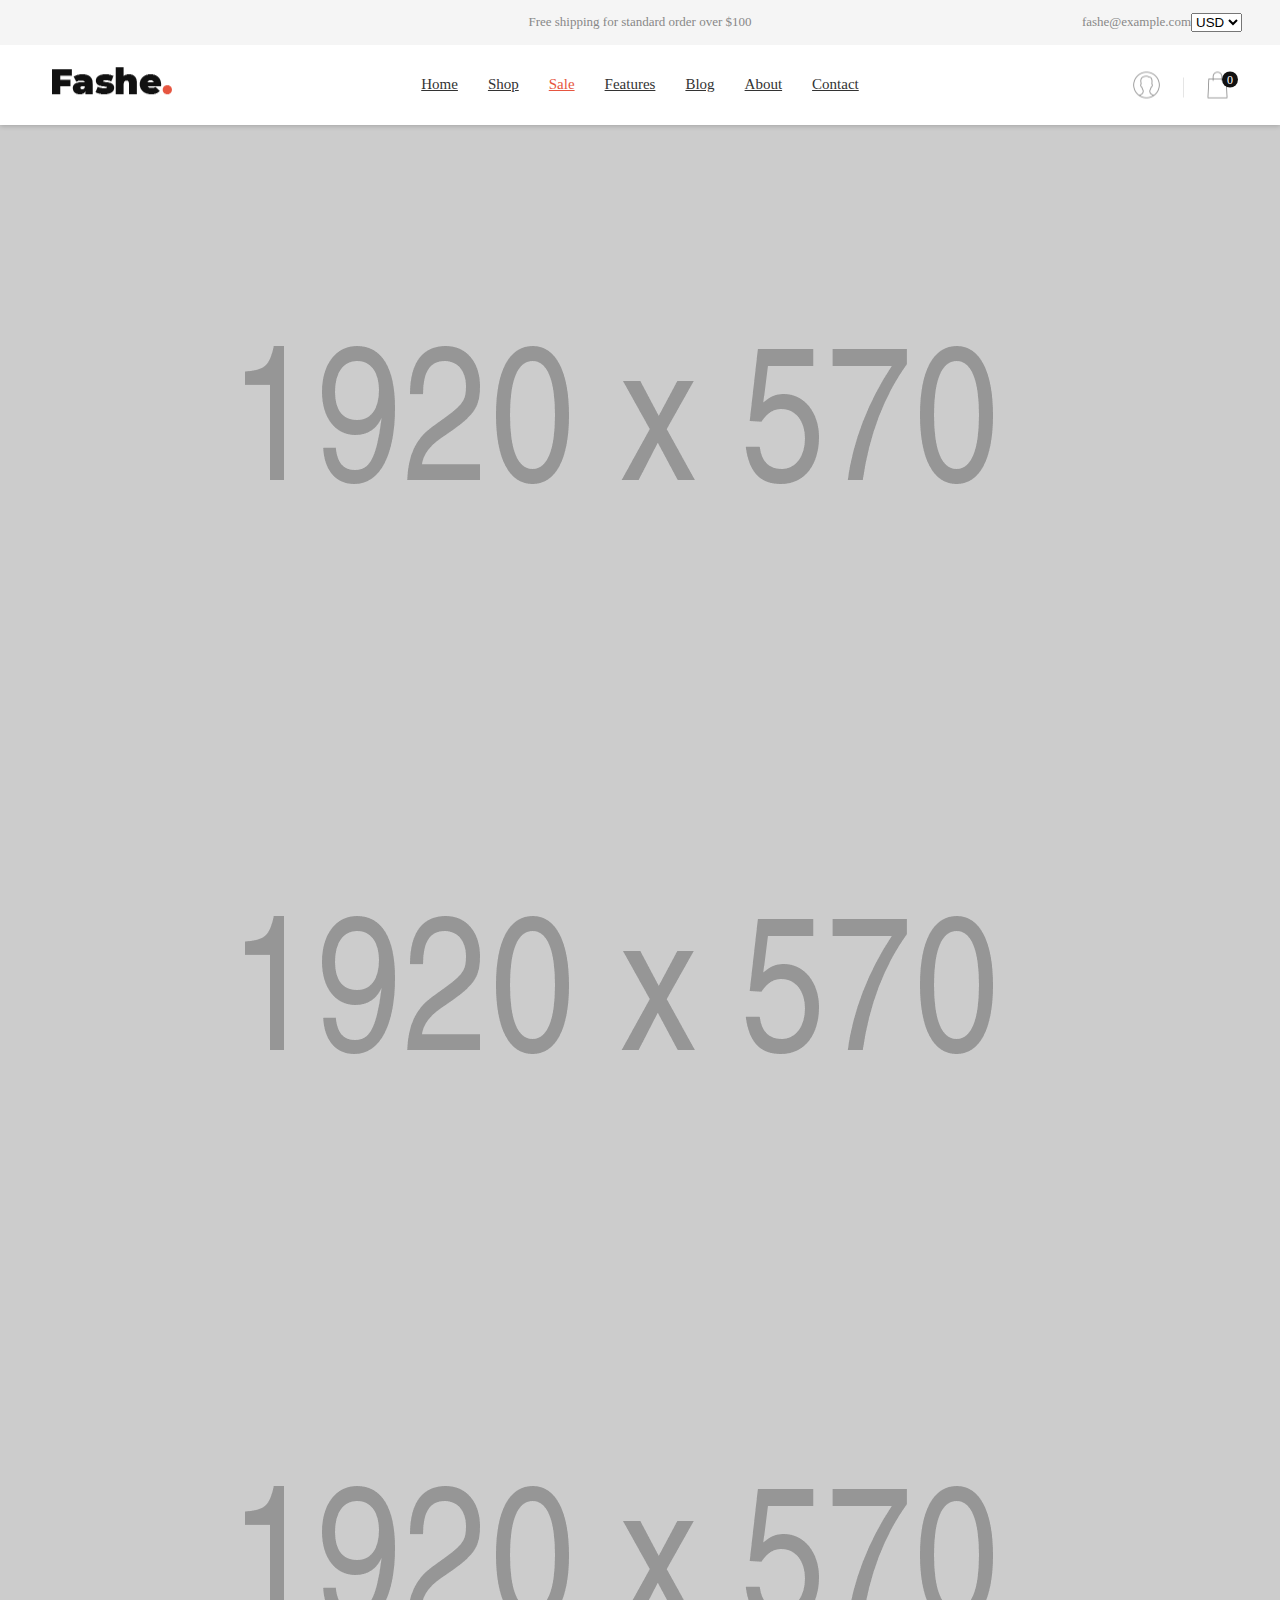
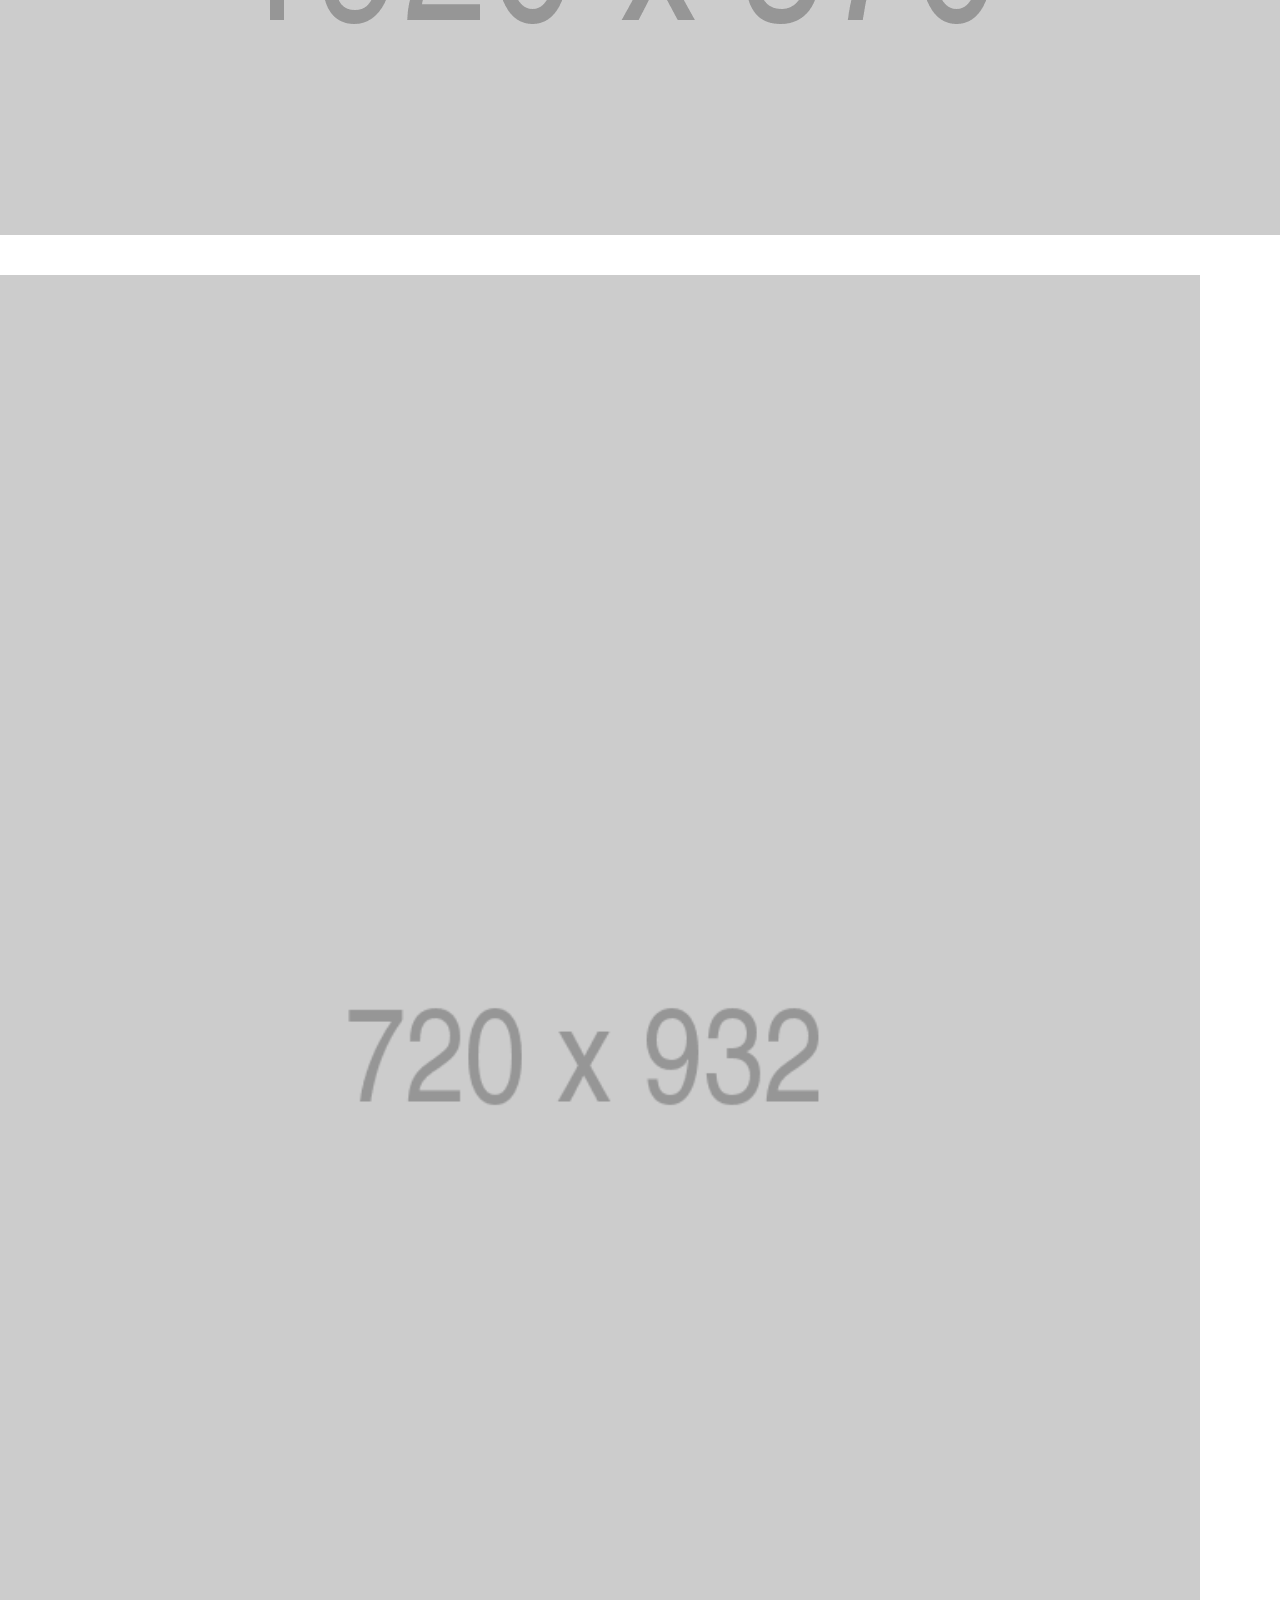
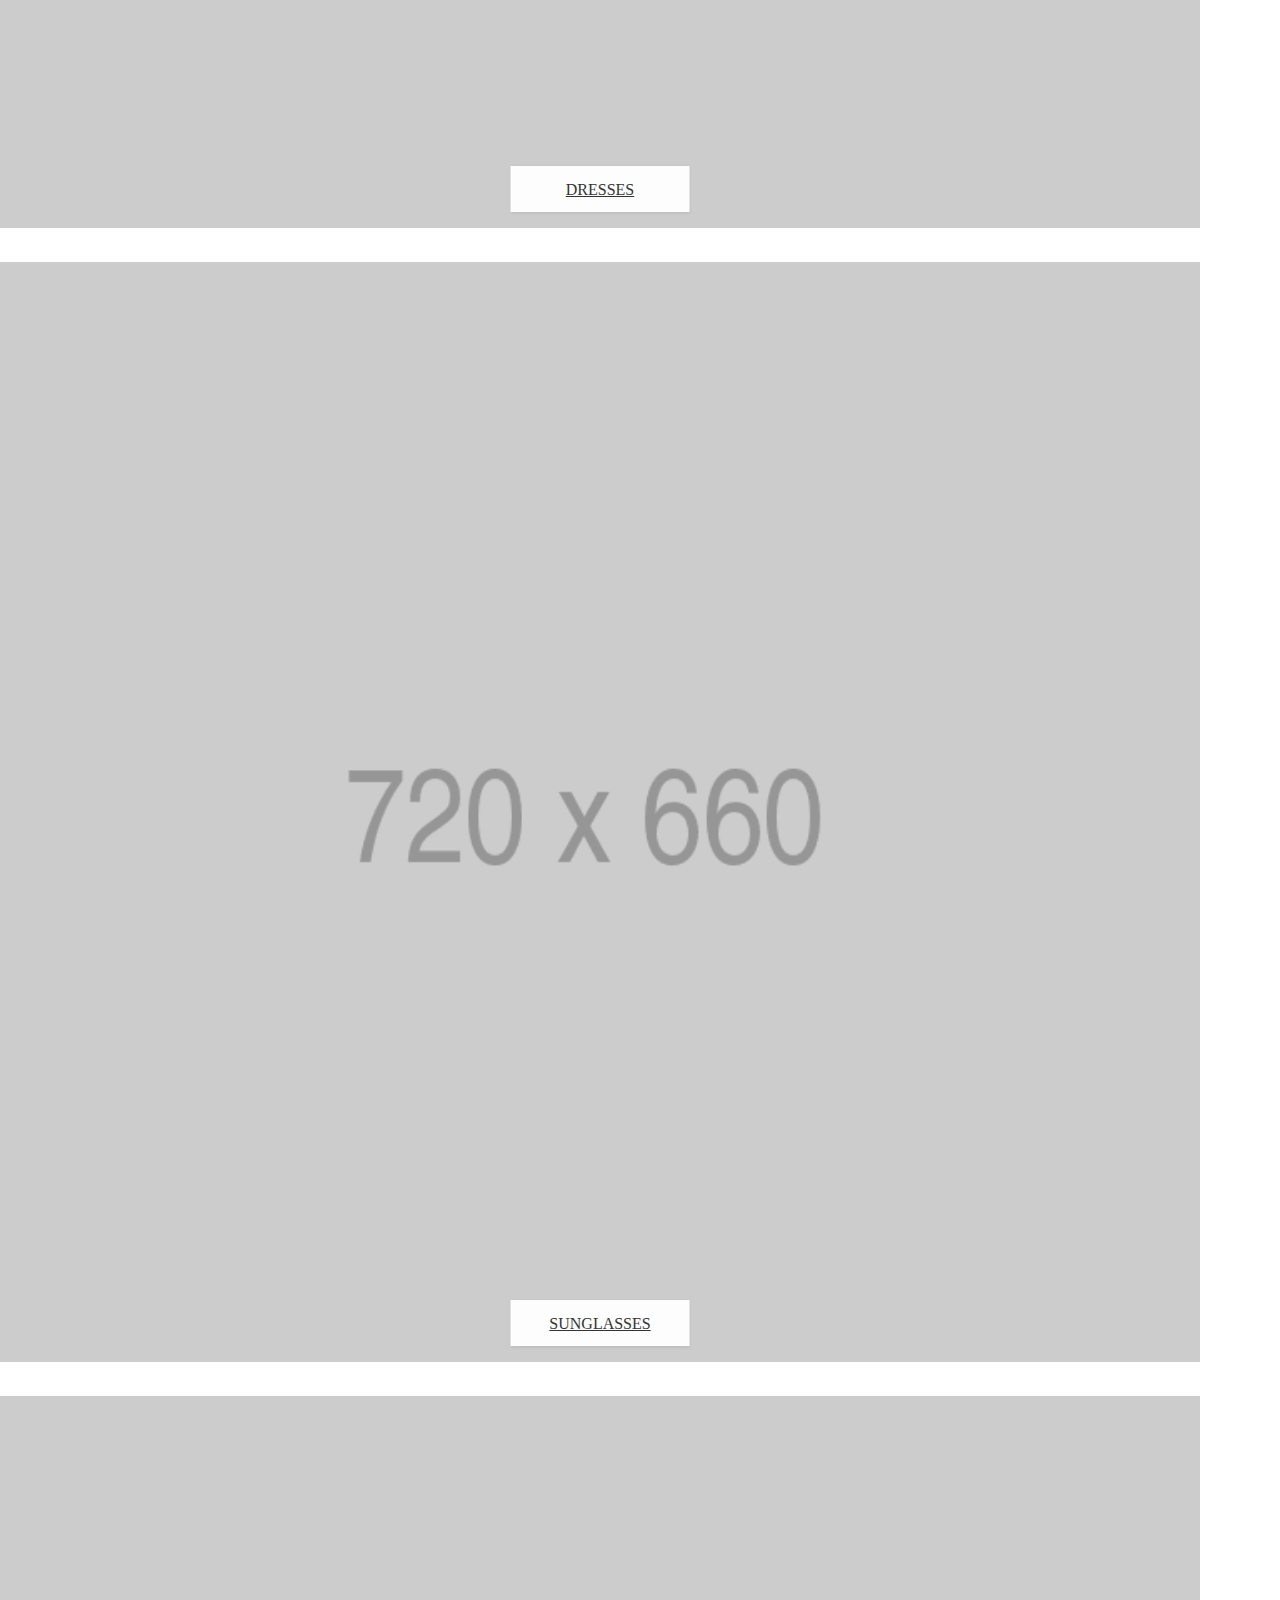
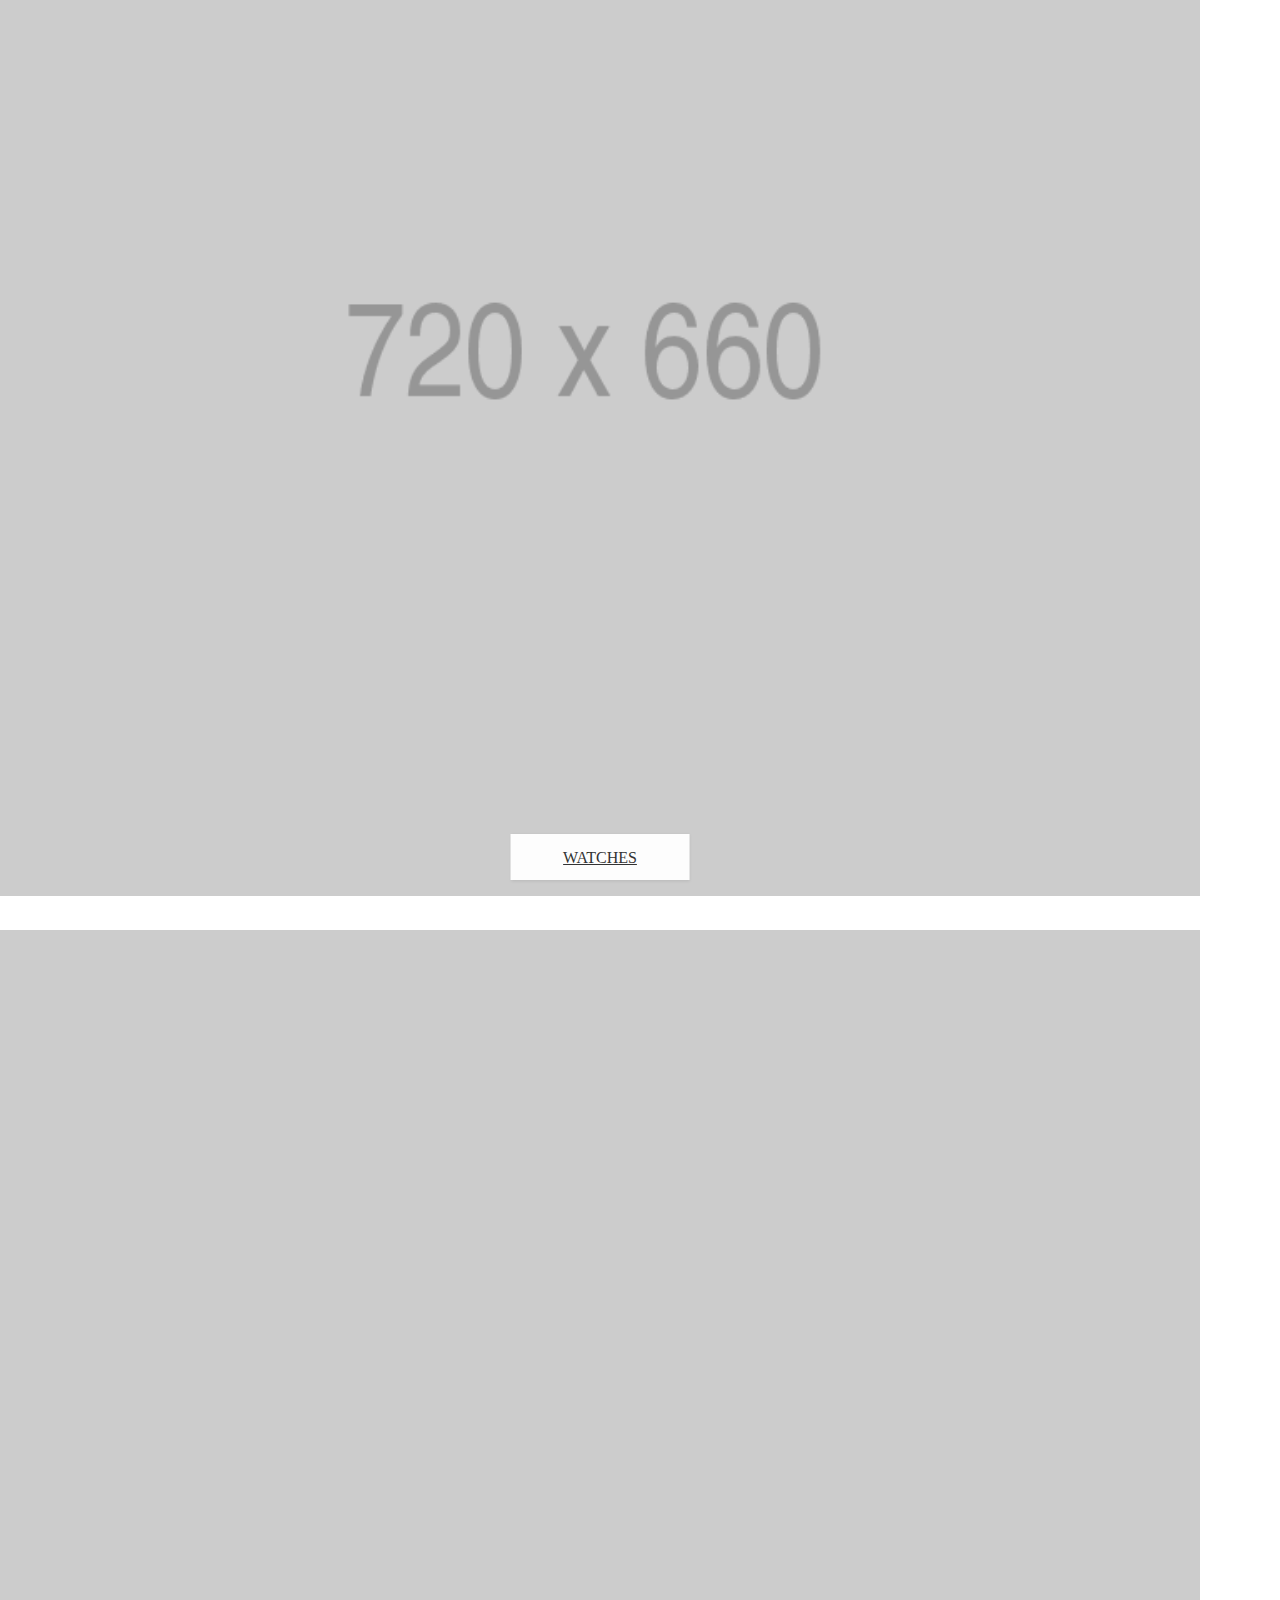
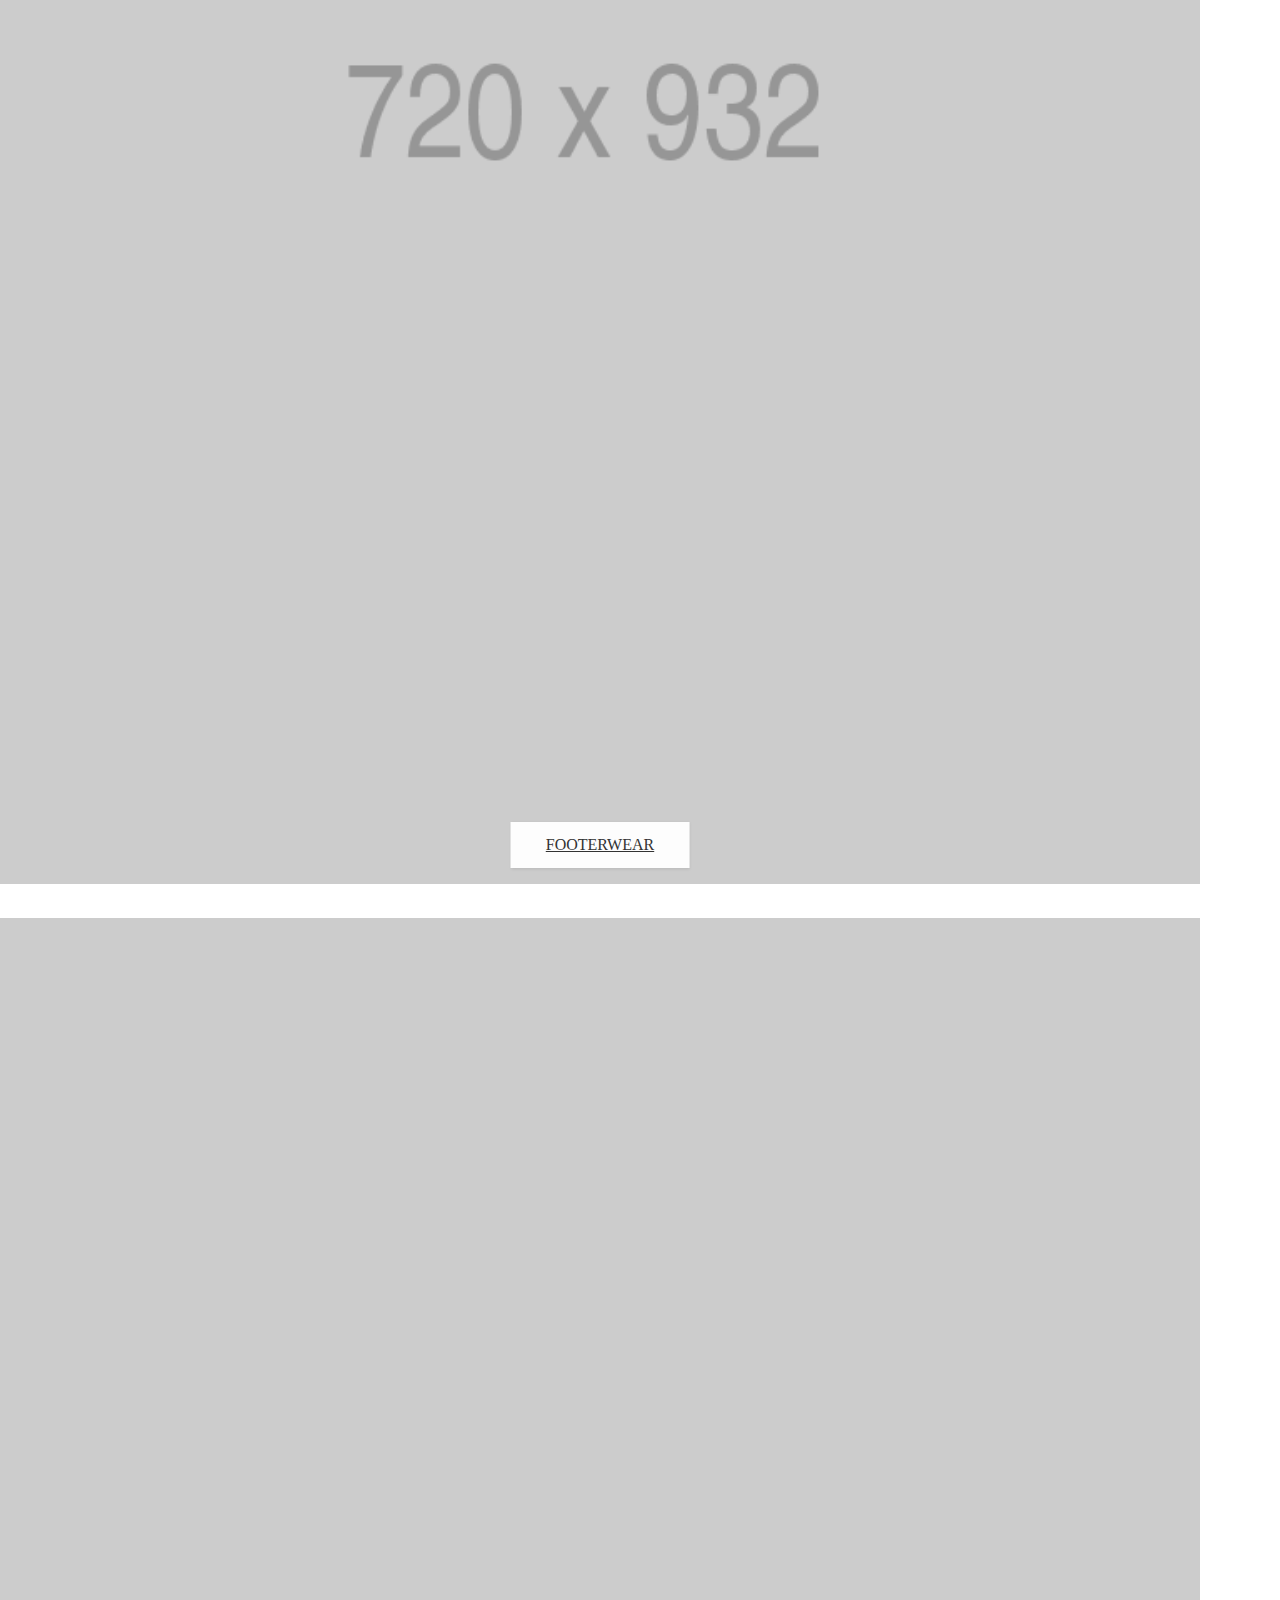
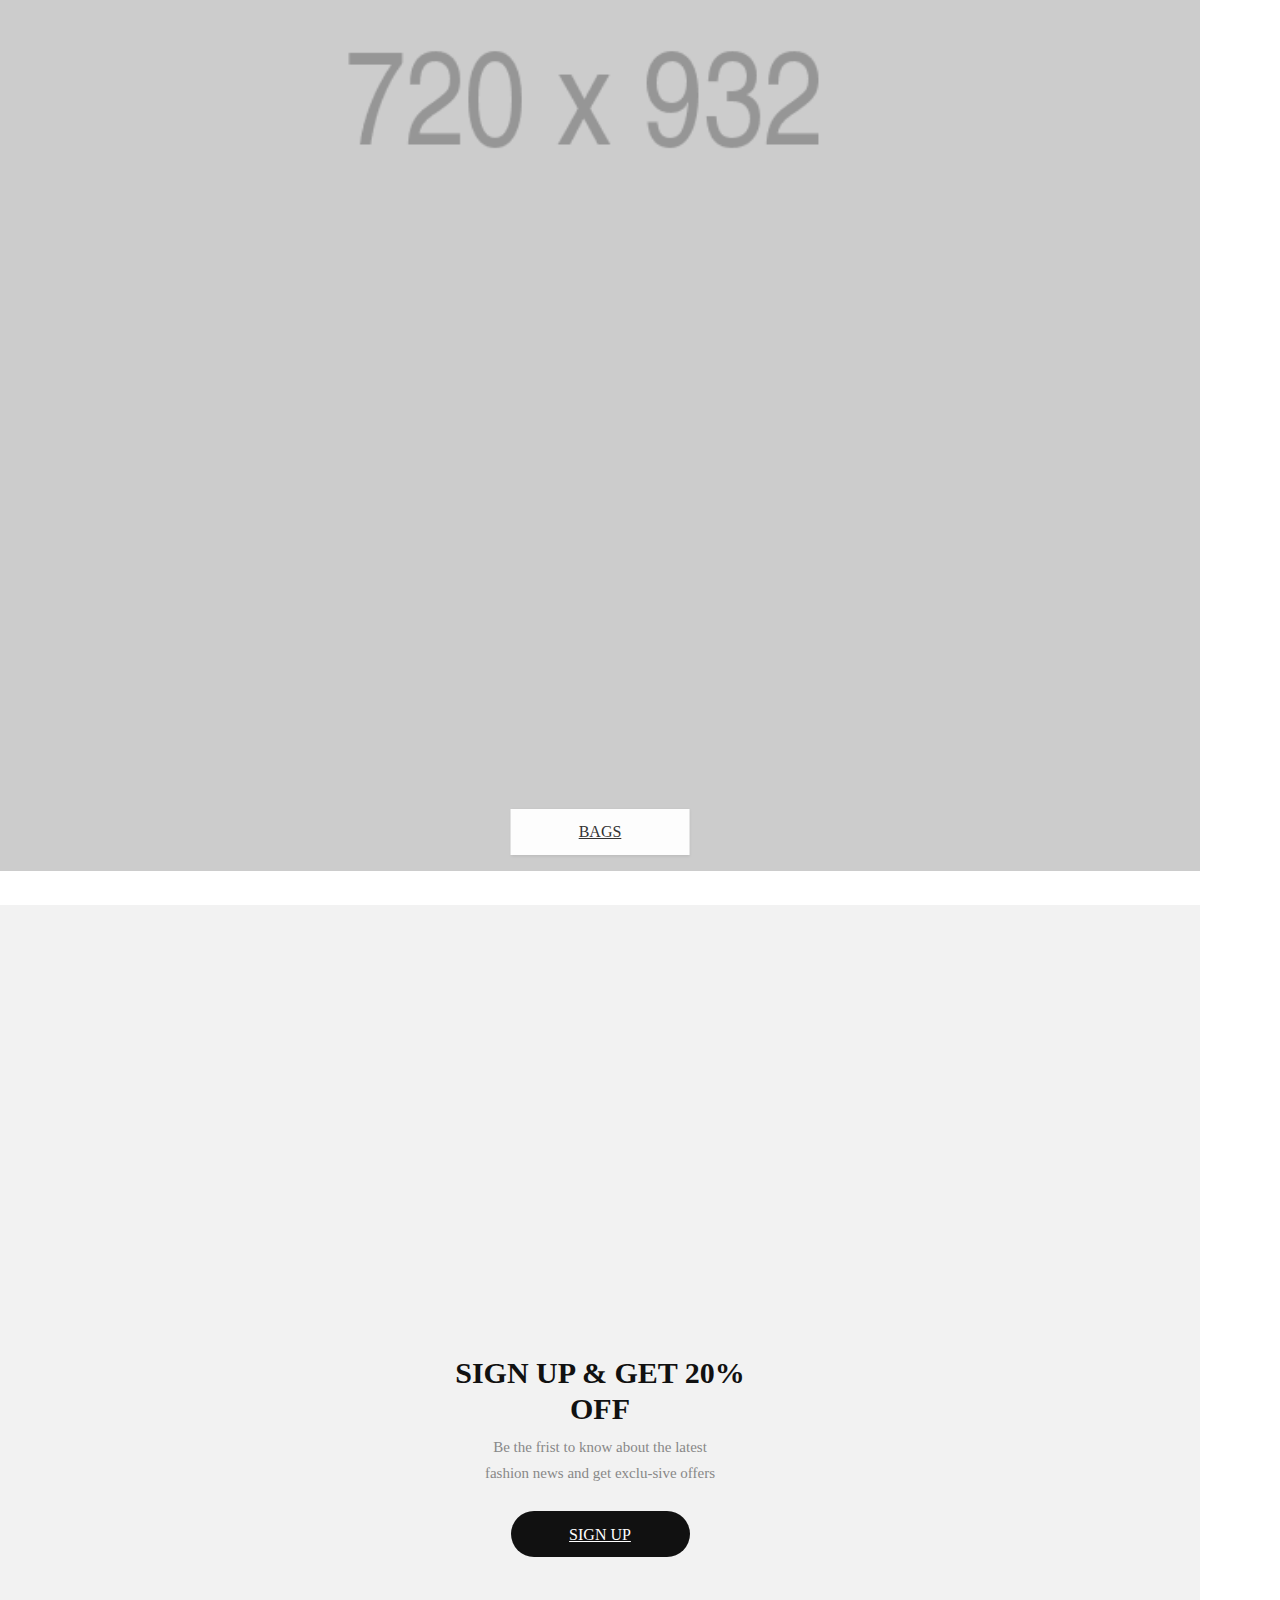
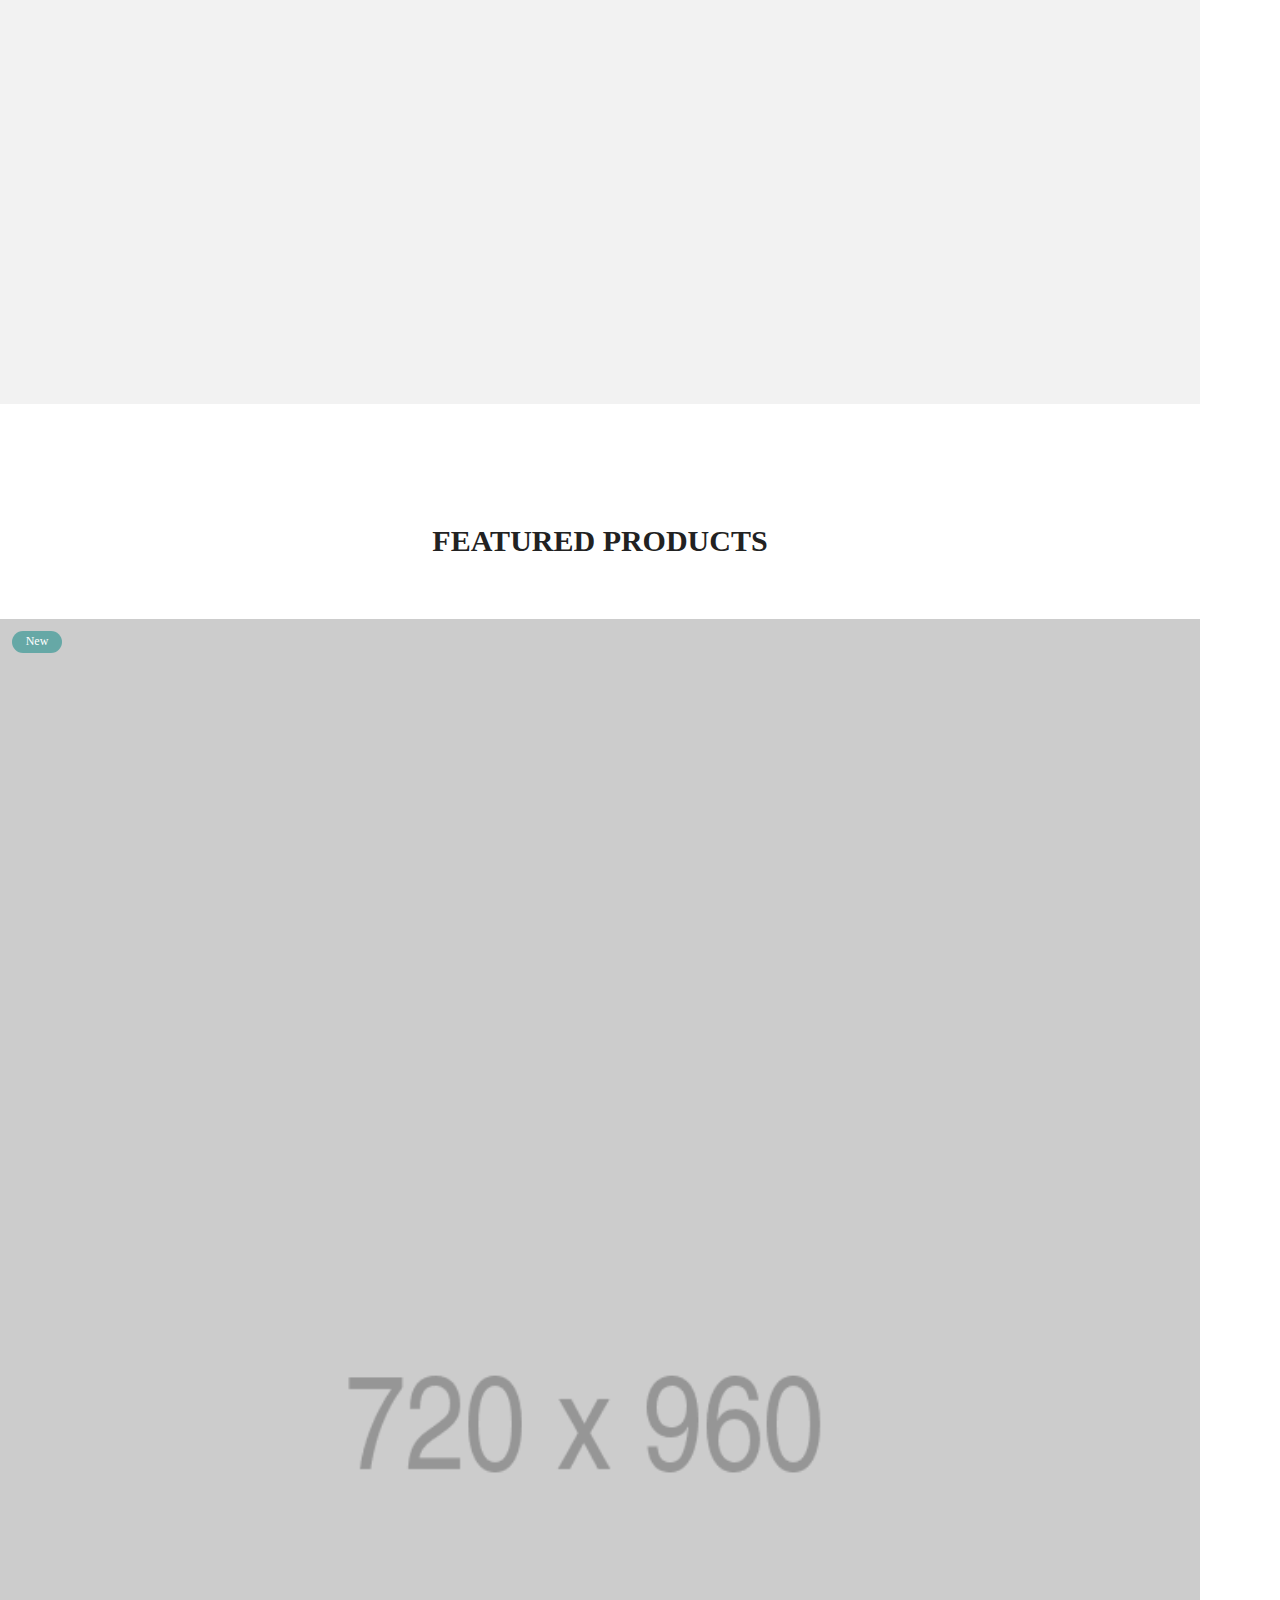
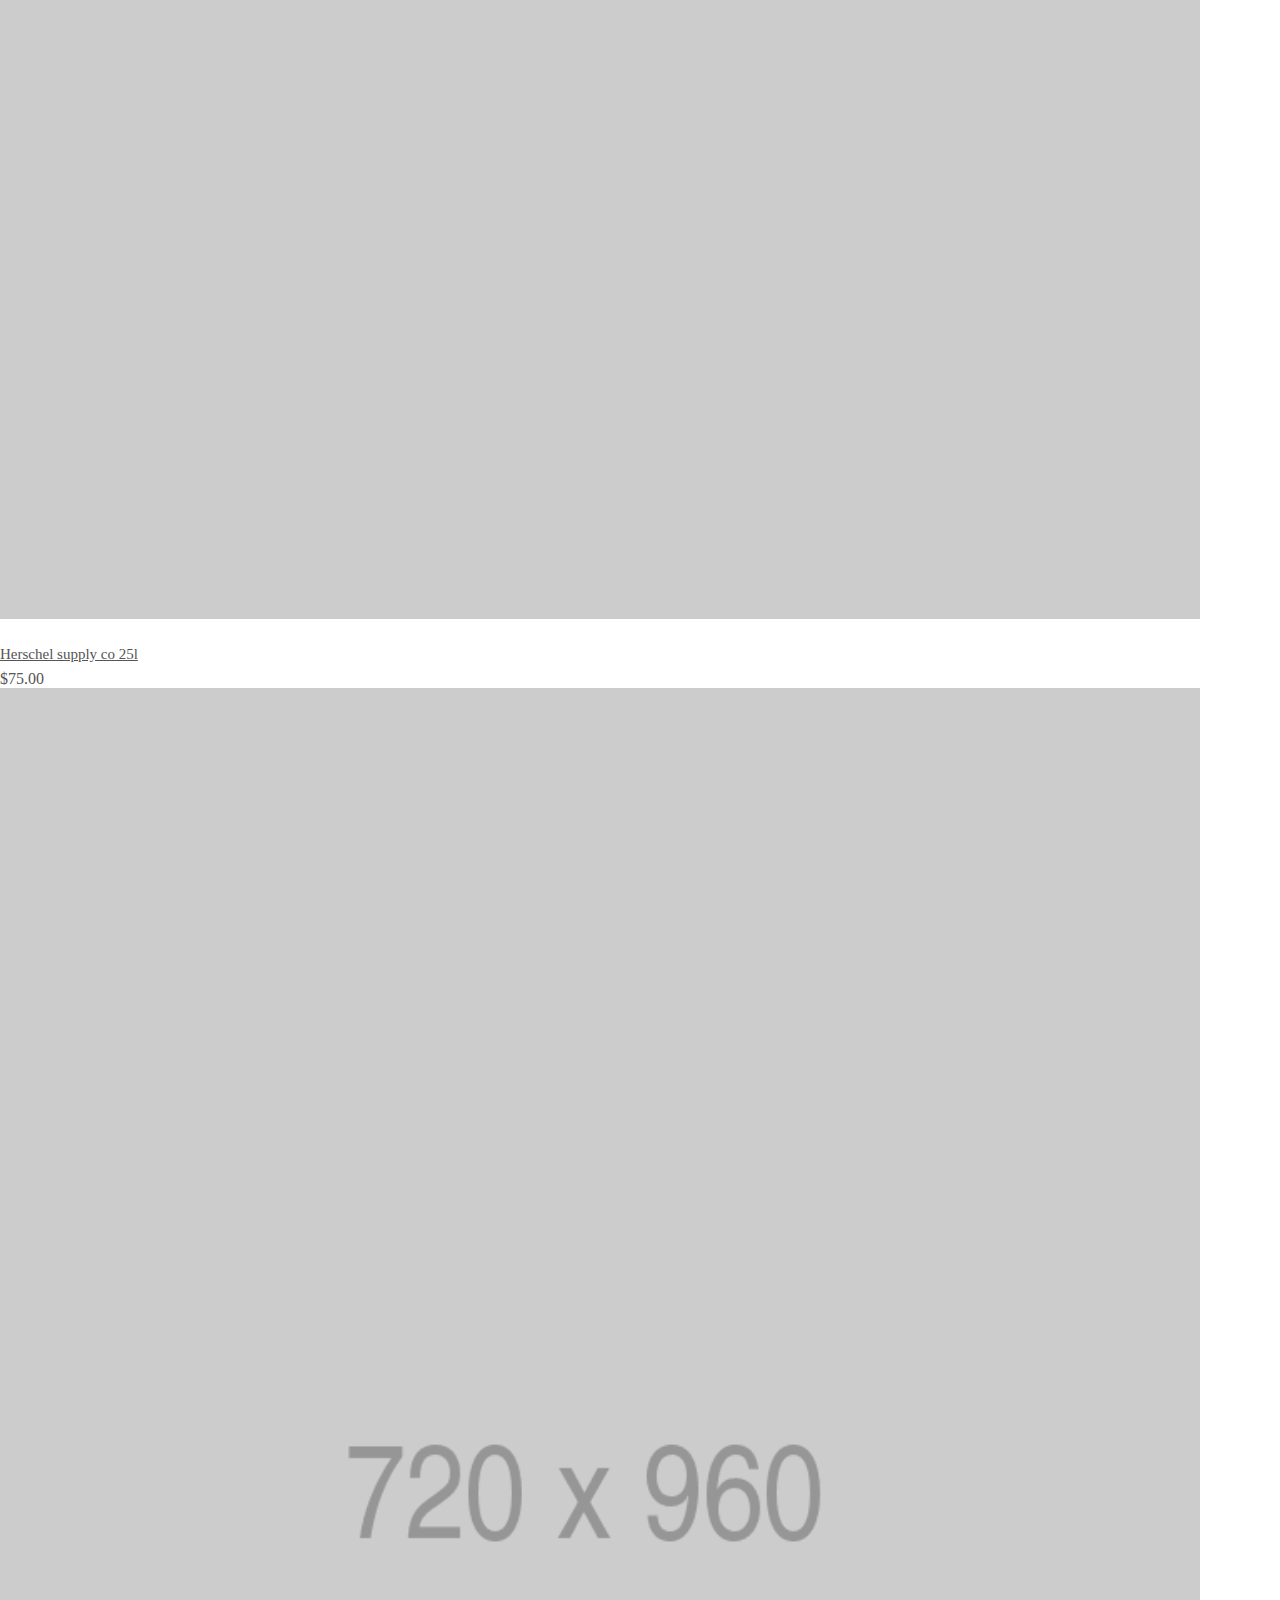
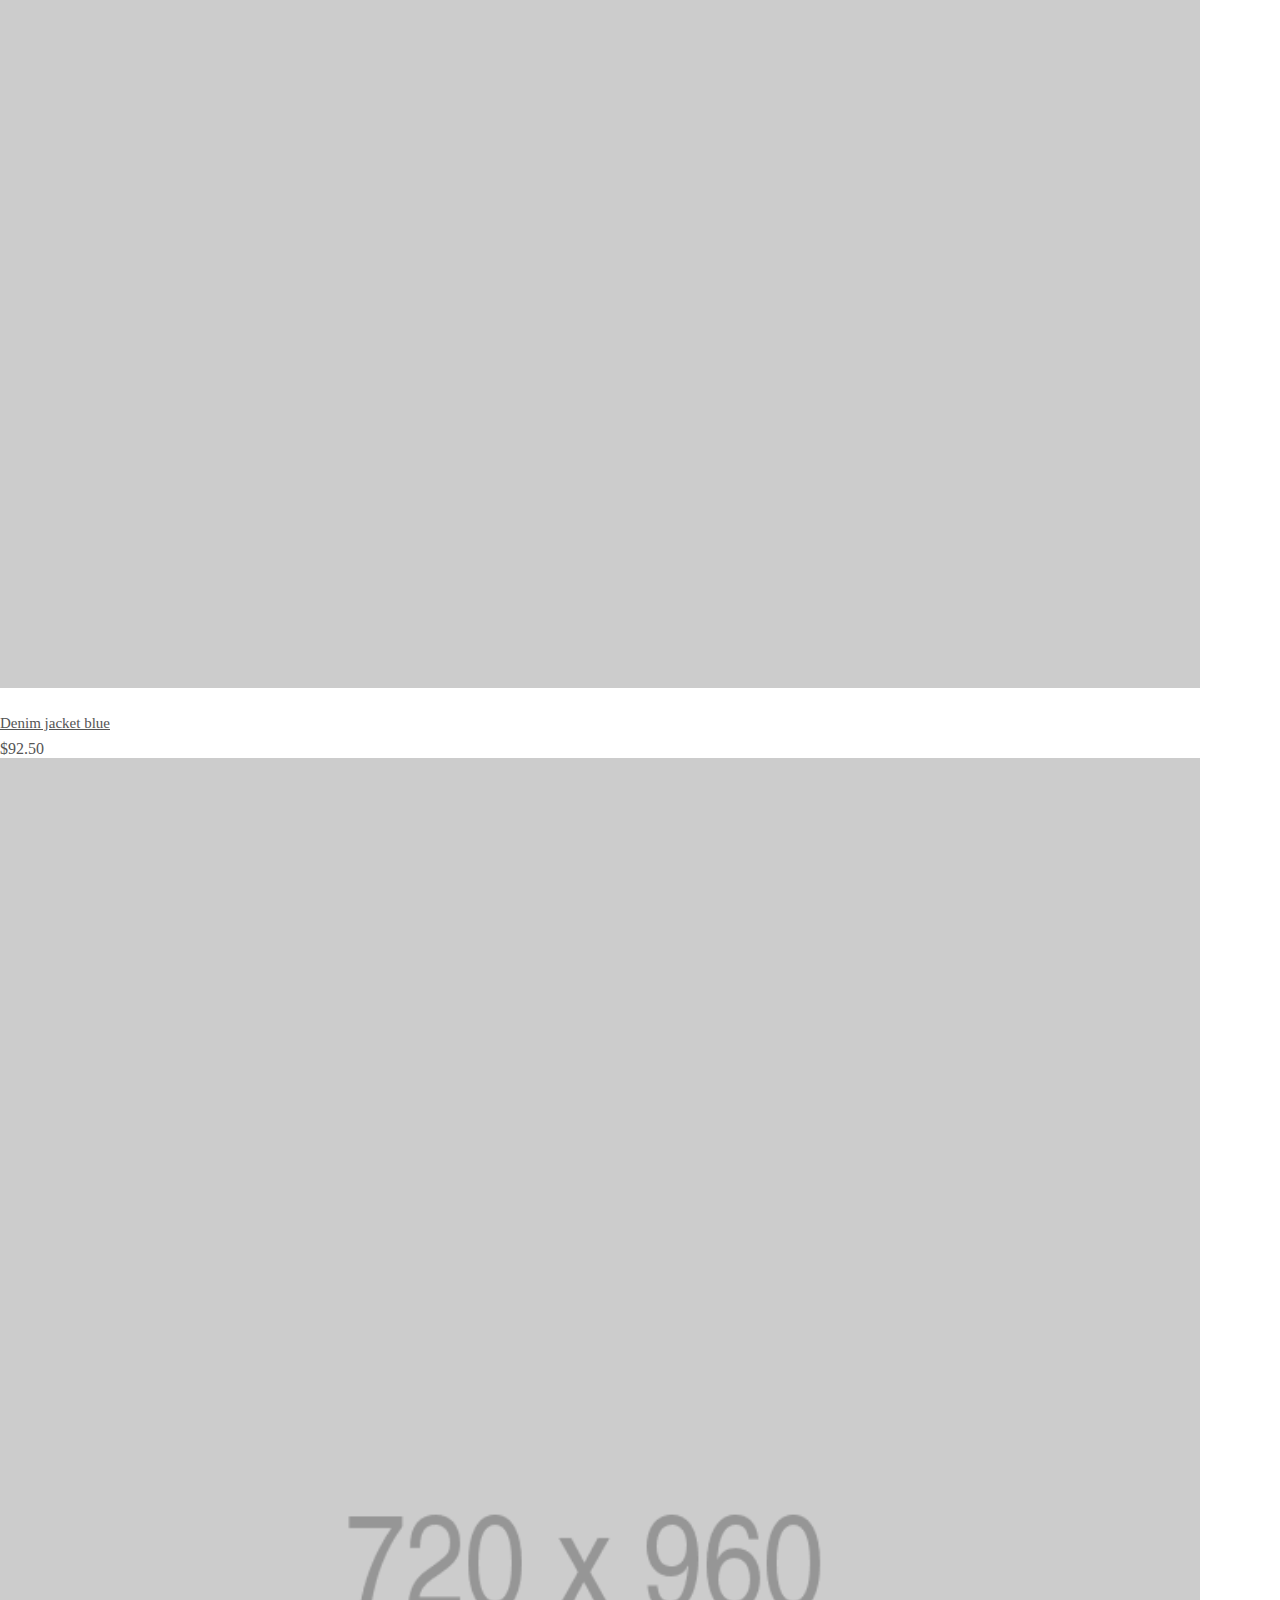
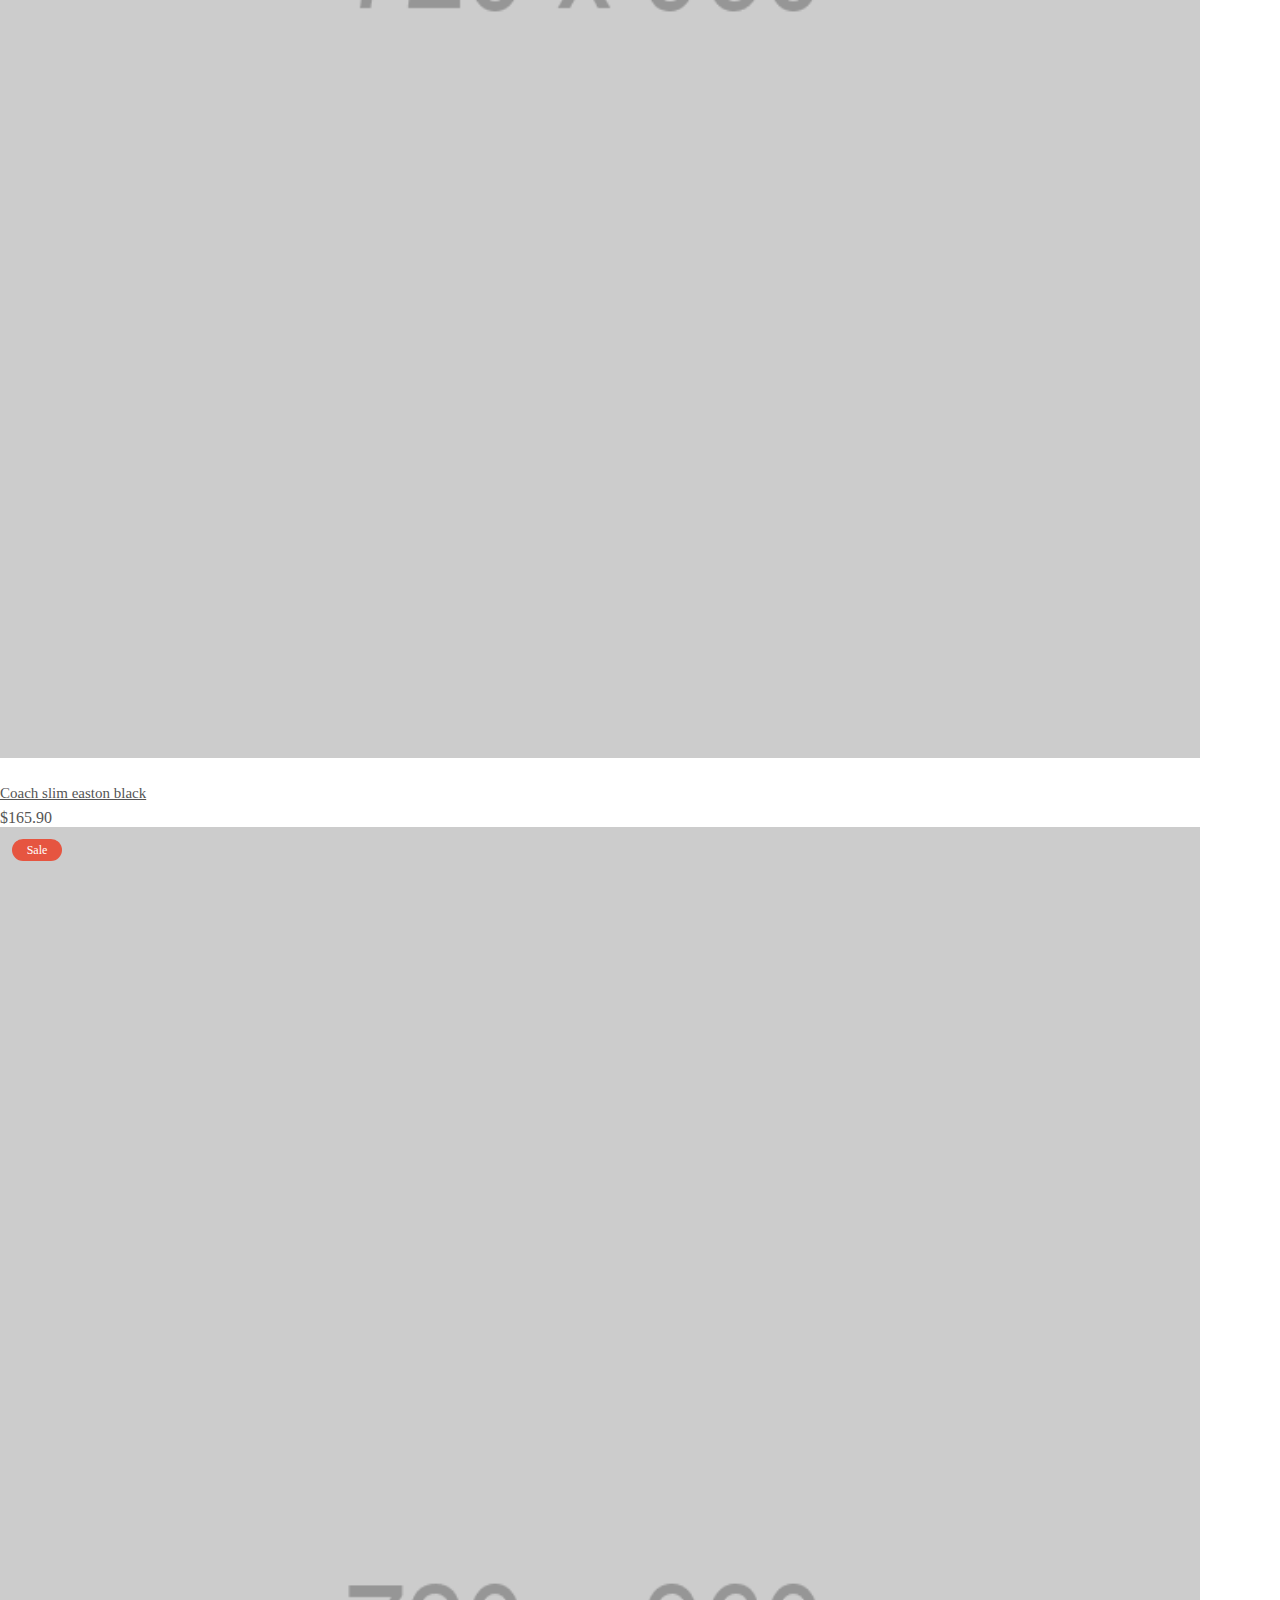
==== index.html @ 527f94c4 "add new" ====
<!DOCTYPE html>
<html lang="en">
<head>
	<title>Home</title>
	<meta charset="UTF-8">
	<meta name="viewport" content="width=device-width, initial-scale=1">
<!--===============================================================================================-->
	<link rel="icon" type="image/png" href="images/icons/favicon.png"/>
<!--===============================================================================================-->
	<link rel="stylesheet" type="text/css" href="vendor/bootstrap/css/bootstrap.min.css">
<!--===============================================================================================-->
	<link rel="stylesheet" type="text/css" href="fonts/font-awesome-4.7.0/css/font-awesome.min.css">
<!--===============================================================================================-->
	<link rel="stylesheet" type="text/css" href="fonts/themify/themify-icons.css">
<!--===============================================================================================-->
	<link rel="stylesheet" type="text/css" href="fonts/Linearicons-Free-v1.0.0/icon-font.min.css">
<!--===============================================================================================-->
	<link rel="stylesheet" type="text/css" href="fonts/elegant-font/html-css/style.css">
<!--===============================================================================================-->
	<link rel="stylesheet" type="text/css" href="vendor/animate/animate.css">
<!--===============================================================================================-->
	<link rel="stylesheet" type="text/css" href="vendor/css-hamburgers/hamburgers.min.css">
<!--===============================================================================================-->
	<link rel="stylesheet" type="text/css" href="vendor/animsition/css/animsition.min.css">
<!--===============================================================================================-->
	<link rel="stylesheet" type="text/css" href="vendor/select2/select2.min.css">
<!--===============================================================================================-->
	<link rel="stylesheet" type="text/css" href="vendor/daterangepicker/daterangepicker.css">
<!--===============================================================================================-->
	<link rel="stylesheet" type="text/css" href="vendor/slick/slick.css">
<!--===============================================================================================-->
	<link rel="stylesheet" type="text/css" href="vendor/lightbox2/css/lightbox.min.css">
<!--===============================================================================================-->
	<link rel="stylesheet" type="text/css" href="css/util.css">
	<link rel="stylesheet" type="text/css" href="css/main.css">
<!--===============================================================================================-->
</head>
<body class="animsition">

	<!-- Header -->
	<header class="header1">
		<!-- Header desktop -->
		<div class="container-menu-header">
			<div class="topbar">
				<div class="topbar-social">
					<a href="#" class="topbar-social-item fa fa-facebook"></a>
					<a href="#" class="topbar-social-item fa fa-instagram"></a>
					<a href="#" class="topbar-social-item fa fa-pinterest-p"></a>
					<a href="#" class="topbar-social-item fa fa-snapchat-ghost"></a>
					<a href="#" class="topbar-social-item fa fa-youtube-play"></a>
				</div>

				<span class="topbar-child1">
					Free shipping for standard order over $100
				</span>

				<div class="topbar-child2">
					<span class="topbar-email">
						fashe@example.com
					</span>

					<div class="topbar-language rs1-select2">
						<select class="selection-1" name="time">
							<option>USD</option>
							<option>EUR</option>
						</select>
					</div>
				</div>
			</div>

			<div class="wrap_header">
				<!-- Logo -->
				<a href="index.html" class="logo">
					<img src="images/icons/logo.png" alt="IMG-LOGO">
				</a>

				<!-- Menu -->
				<div class="wrap_menu">
					<nav class="menu">
						<ul class="main_menu">
							<li>
								<a href="index.html">Home</a>
								<ul class="sub_menu">
									<li><a href="index.html">Homepage V1</a></li>
									<li><a href="home-02.html">Homepage V2</a></li>
									<li><a href="home-03.html">Homepage V3</a></li>
								</ul>
							</li>

							<li>
								<a href="product.html">Shop</a>
							</li>

							<li class="sale-noti">
								<a href="product.html">Sale</a>
							</li>

							<li>
								<a href="cart.html">Features</a>
							</li>

							<li>
								<a href="blog.html">Blog</a>
							</li>

							<li>
								<a href="about.html">About</a>
							</li>

							<li>
								<a href="contact.html">Contact</a>
							</li>
						</ul>
					</nav>
				</div>

				<!-- Header Icon -->
				<div class="header-icons">
					<a href="#" class="header-wrapicon1 dis-block">
						<img src="images/icons/icon-header-01.png" class="header-icon1" alt="ICON">
					</a>

					<span class="linedivide1"></span>

					<div class="header-wrapicon2">
						<img src="images/icons/icon-header-02.png" class="header-icon1 js-show-header-dropdown" alt="ICON">
						<span class="header-icons-noti">0</span>

						<!-- Header cart noti -->
						<div class="header-cart header-dropdown">
							<ul class="header-cart-wrapitem">
								<li class="header-cart-item">
									<div class="header-cart-item-img">
										<img src="images/item-cart-01.jpg" alt="IMG">
									</div>

									<div class="header-cart-item-txt">
										<a href="#" class="header-cart-item-name">
											White Shirt With Pleat Detail Back
										</a>

										<span class="header-cart-item-info">
											1 x $19.00
										</span>
									</div>
								</li>

								<li class="header-cart-item">
									<div class="header-cart-item-img">
										<img src="images/item-cart-02.jpg" alt="IMG">
									</div>

									<div class="header-cart-item-txt">
										<a href="#" class="header-cart-item-name">
											Converse All Star Hi Black Canvas
										</a>

										<span class="header-cart-item-info">
											1 x $39.00
										</span>
									</div>
								</li>

								<li class="header-cart-item">
									<div class="header-cart-item-img">
										<img src="images/item-cart-03.jpg" alt="IMG">
									</div>

									<div class="header-cart-item-txt">
										<a href="#" class="header-cart-item-name">
											Nixon Porter Leather Watch In Tan
										</a>

										<span class="header-cart-item-info">
											1 x $17.00
										</span>
									</div>
								</li>
							</ul>

							<div class="header-cart-total">
								Total: $75.00
							</div>

							<div class="header-cart-buttons">
								<div class="header-cart-wrapbtn">
									<!-- Button -->
									<a href="cart.html" class="flex-c-m size1 bg1 bo-rad-20 hov1 s-text1 trans-0-4">
										View Cart
									</a>
								</div>

								<div class="header-cart-wrapbtn">
									<!-- Button -->
									<a href="#" class="flex-c-m size1 bg1 bo-rad-20 hov1 s-text1 trans-0-4">
										Check Out
									</a>
								</div>
							</div>
						</div>
					</div>
				</div>
			</div>
		</div>

		<!-- Header Mobile -->
		<div class="wrap_header_mobile">
			<!-- Logo moblie -->
			<a href="index.html" class="logo-mobile">
				<img src="images/icons/logo.png" alt="IMG-LOGO">
			</a>

			<!-- Button show menu -->
			<div class="btn-show-menu">
				<!-- Header Icon mobile -->
				<div class="header-icons-mobile">
					<a href="#" class="header-wrapicon1 dis-block">
						<img src="images/icons/icon-header-01.png" class="header-icon1" alt="ICON">
					</a>

					<span class="linedivide2"></span>

					<div class="header-wrapicon2">
						<img src="images/icons/icon-header-02.png" class="header-icon1 js-show-header-dropdown" alt="ICON">
						<span class="header-icons-noti">0</span>

						<!-- Header cart noti -->
						<div class="header-cart header-dropdown">
							<ul class="header-cart-wrapitem">
								<li class="header-cart-item">
									<div class="header-cart-item-img">
										<img src="images/item-cart-01.jpg" alt="IMG">
									</div>

									<div class="header-cart-item-txt">
										<a href="#" class="header-cart-item-name">
											White Shirt With Pleat Detail Back
										</a>

										<span class="header-cart-item-info">
											1 x $19.00
										</span>
									</div>
								</li>

								<li class="header-cart-item">
									<div class="header-cart-item-img">
										<img src="images/item-cart-02.jpg" alt="IMG">
									</div>

									<div class="header-cart-item-txt">
										<a href="#" class="header-cart-item-name">
											Converse All Star Hi Black Canvas
										</a>

										<span class="header-cart-item-info">
											1 x $39.00
										</span>
									</div>
								</li>

								<li class="header-cart-item">
									<div class="header-cart-item-img">
										<img src="images/item-cart-03.jpg" alt="IMG">
									</div>

									<div class="header-cart-item-txt">
										<a href="#" class="header-cart-item-name">
											Nixon Porter Leather Watch In Tan
										</a>

										<span class="header-cart-item-info">
											1 x $17.00
										</span>
									</div>
								</li>
							</ul>

							<div class="header-cart-total">
								Total: $75.00
							</div>

							<div class="header-cart-buttons">
								<div class="header-cart-wrapbtn">
									<!-- Button -->
									<a href="cart.html" class="flex-c-m size1 bg1 bo-rad-20 hov1 s-text1 trans-0-4">
										View Cart
									</a>
								</div>

								<div class="header-cart-wrapbtn">
									<!-- Button -->
									<a href="#" class="flex-c-m size1 bg1 bo-rad-20 hov1 s-text1 trans-0-4">
										Check Out
									</a>
								</div>
							</div>
						</div>
					</div>
				</div>

				<div class="btn-show-menu-mobile hamburger hamburger--squeeze">
					<span class="hamburger-box">
						<span class="hamburger-inner"></span>
					</span>
				</div>
			</div>
		</div>

		<!-- Menu Mobile -->
		<div class="wrap-side-menu" >
			<nav class="side-menu">
				<ul class="main-menu">
					<li class="item-topbar-mobile p-l-20 p-t-8 p-b-8">
						<span class="topbar-child1">
							Free shipping for standard order over $100
						</span>
					</li>

					<li class="item-topbar-mobile p-l-20 p-t-8 p-b-8">
						<div class="topbar-child2-mobile">
							<span class="topbar-email">
								fashe@example.com
							</span>

							<div class="topbar-language rs1-select2">
								<select class="selection-1" name="time">
									<option>USD</option>
									<option>EUR</option>
								</select>
							</div>
						</div>
					</li>

					<li class="item-topbar-mobile p-l-10">
						<div class="topbar-social-mobile">
							<a href="#" class="topbar-social-item fa fa-facebook"></a>
							<a href="#" class="topbar-social-item fa fa-instagram"></a>
							<a href="#" class="topbar-social-item fa fa-pinterest-p"></a>
							<a href="#" class="topbar-social-item fa fa-snapchat-ghost"></a>
							<a href="#" class="topbar-social-item fa fa-youtube-play"></a>
						</div>
					</li>

					<li class="item-menu-mobile">
						<a href="index.html">Home</a>
						<ul class="sub-menu">
							<li><a href="index.html">Homepage V1</a></li>
							<li><a href="home-02.html">Homepage V2</a></li>
							<li><a href="home-03.html">Homepage V3</a></li>
						</ul>
						<i class="arrow-main-menu fa fa-angle-right" aria-hidden="true"></i>
					</li>

					<li class="item-menu-mobile">
						<a href="product.html">Shop</a>
					</li>

					<li class="item-menu-mobile">
						<a href="product.html">Sale</a>
					</li>

					<li class="item-menu-mobile">
						<a href="cart.html">Features</a>
					</li>

					<li class="item-menu-mobile">
						<a href="blog.html">Blog</a>
					</li>

					<li class="item-menu-mobile">
						<a href="about.html">About</a>
					</li>

					<li class="item-menu-mobile">
						<a href="contact.html">Contact</a>
					</li>
				</ul>
			</nav>
		</div>
	</header>

	<!-- Slide1 -->
	<section class="slide1">
		<div class="wrap-slick1">
			<div class="slick1">
				<div class="item-slick1 item1-slick1" style="background-image: url(images/master-slide-02.jpg);">
					<div class="wrap-content-slide1 sizefull flex-col-c-m p-l-15 p-r-15 p-t-150 p-b-170">
						<span class="caption1-slide1 m-text1 t-center animated visible-false m-b-15" data-appear="fadeInDown">
							Women Collection 2018
						</span>

						<h2 class="caption2-slide1 xl-text1 t-center animated visible-false m-b-37" data-appear="fadeInUp">
							New arrivals
						</h2>

						<div class="wrap-btn-slide1 w-size1 animated visible-false" data-appear="zoomIn">
							<!-- Button -->
							<a href="product.html" class="flex-c-m size2 bo-rad-23 s-text2 bgwhite hov1 trans-0-4">
								Shop Now
							</a>
						</div>
					</div>
				</div>

				<div class="item-slick1 item2-slick1" style="background-image: url(images/master-slide-03.jpg);">
					<div class="wrap-content-slide1 sizefull flex-col-c-m p-l-15 p-r-15 p-t-150 p-b-170">
						<span class="caption1-slide1 m-text1 t-center animated visible-false m-b-15" data-appear="rollIn">
							Women Collection 2018
						</span>

						<h2 class="caption2-slide1 xl-text1 t-center animated visible-false m-b-37" data-appear="lightSpeedIn">
							New arrivals
						</h2>

						<div class="wrap-btn-slide1 w-size1 animated visible-false" data-appear="slideInUp">
							<!-- Button -->
							<a href="product.html" class="flex-c-m size2 bo-rad-23 s-text2 bgwhite hov1 trans-0-4">
								Shop Now
							</a>
						</div>
					</div>
				</div>

				<div class="item-slick1 item3-slick1" style="background-image: url(images/master-slide-04.jpg);">
					<div class="wrap-content-slide1 sizefull flex-col-c-m p-l-15 p-r-15 p-t-150 p-b-170">
						<span class="caption1-slide1 m-text1 t-center animated visible-false m-b-15" data-appear="rotateInDownLeft">
							Women Collection 2018
						</span>

						<h2 class="caption2-slide1 xl-text1 t-center animated visible-false m-b-37" data-appear="rotateInUpRight">
							New arrivals
						</h2>

						<div class="wrap-btn-slide1 w-size1 animated visible-false" data-appear="rotateIn">
							<!-- Button -->
							<a href="product.html" class="flex-c-m size2 bo-rad-23 s-text2 bgwhite hov1 trans-0-4">
								Shop Now
							</a>
						</div>
					</div>
				</div>

			</div>
		</div>
	</section>

	<!-- Banner -->
	<section class="banner bgwhite p-t-40 p-b-40">
		<div class="container">
			<div class="row">
				<div class="col-sm-10 col-md-8 col-lg-4 m-l-r-auto">
					<!-- block1 -->
					<div class="block1 hov-img-zoom pos-relative m-b-30">
						<img src="images/banner-02.jpg" alt="IMG-BENNER">

						<div class="block1-wrapbtn w-size2">
							<!-- Button -->
							<a href="#" class="flex-c-m size2 m-text2 bg3 hov1 trans-0-4">
								Dresses
							</a>
						</div>
					</div>

					<!-- block1 -->
					<div class="block1 hov-img-zoom pos-relative m-b-30">
						<img src="images/banner-05.jpg" alt="IMG-BENNER">

						<div class="block1-wrapbtn w-size2">
							<!-- Button -->
							<a href="#" class="flex-c-m size2 m-text2 bg3 hov1 trans-0-4">
								Sunglasses
							</a>
						</div>
					</div>
				</div>

				<div class="col-sm-10 col-md-8 col-lg-4 m-l-r-auto">
					<!-- block1 -->
					<div class="block1 hov-img-zoom pos-relative m-b-30">
						<img src="images/banner-03.jpg" alt="IMG-BENNER">

						<div class="block1-wrapbtn w-size2">
							<!-- Button -->
							<a href="#" class="flex-c-m size2 m-text2 bg3 hov1 trans-0-4">
								Watches
							</a>
						</div>
					</div>

					<!-- block1 -->
					<div class="block1 hov-img-zoom pos-relative m-b-30">
						<img src="images/banner-07.jpg" alt="IMG-BENNER">

						<div class="block1-wrapbtn w-size2">
							<!-- Button -->
							<a href="#" class="flex-c-m size2 m-text2 bg3 hov1 trans-0-4">
								Footerwear
							</a>
						</div>
					</div>
				</div>

				<div class="col-sm-10 col-md-8 col-lg-4 m-l-r-auto">
					<!-- block1 -->
					<div class="block1 hov-img-zoom pos-relative m-b-30">
						<img src="images/banner-04.jpg" alt="IMG-BENNER">

						<div class="block1-wrapbtn w-size2">
							<!-- Button -->
							<a href="#" class="flex-c-m size2 m-text2 bg3 hov1 trans-0-4">
								Bags
							</a>
						</div>
					</div>

					<!-- block2 -->
					<div class="block2 wrap-pic-w pos-relative m-b-30">
						<img src="images/icons/bg-01.jpg" alt="IMG">

						<div class="block2-content sizefull ab-t-l flex-col-c-m">
							<h4 class="m-text4 t-center w-size3 p-b-8">
								Sign up & get 20% off
							</h4>

							<p class="t-center w-size4">
								Be the frist to know about the latest fashion news and get exclu-sive offers
							</p>

							<div class="w-size2 p-t-25">
								<!-- Button -->
								<a href="#" class="flex-c-m size2 bg4 bo-rad-23 hov1 m-text3 trans-0-4">
									Sign Up
								</a>
							</div>
						</div>
					</div>
				</div>
			</div>
		</div>
	</section>

	<!-- New Product -->
	<section class="newproduct bgwhite p-t-45 p-b-105">
		<div class="container">
			<div class="sec-title p-b-60">
				<h3 class="m-text5 t-center">
					Featured Products
				</h3>
			</div>

			<!-- Slide2 -->
			<div class="wrap-slick2">
				<div class="slick2">

					<div class="item-slick2 p-l-15 p-r-15">
						<!-- Block2 -->
						<div class="block2">
							<div class="block2-img wrap-pic-w of-hidden pos-relative block2-labelnew">
								<img src="images/item-02.jpg" alt="IMG-PRODUCT">

								<div class="block2-overlay trans-0-4">
									<a href="#" class="block2-btn-addwishlist hov-pointer trans-0-4">
										<i class="icon-wishlist icon_heart_alt" aria-hidden="true"></i>
										<i class="icon-wishlist icon_heart dis-none" aria-hidden="true"></i>
									</a>

									<div class="block2-btn-addcart w-size1 trans-0-4">
										<!-- Button -->
										<button class="flex-c-m size1 bg4 bo-rad-23 hov1 s-text1 trans-0-4">
											Add to Cart
										</button>
									</div>
								</div>
							</div>

							<div class="block2-txt p-t-20">
								<a href="product-detail.html" class="block2-name dis-block s-text3 p-b-5">
									Herschel supply co 25l
								</a>

								<span class="block2-price m-text6 p-r-5">
									$75.00
								</span>
							</div>
						</div>
					</div>

					<div class="item-slick2 p-l-15 p-r-15">
						<!-- Block2 -->
						<div class="block2">
							<div class="block2-img wrap-pic-w of-hidden pos-relative">
								<img src="images/item-03.jpg" alt="IMG-PRODUCT">

								<div class="block2-overlay trans-0-4">
									<a href="#" class="block2-btn-addwishlist hov-pointer trans-0-4">
										<i class="icon-wishlist icon_heart_alt" aria-hidden="true"></i>
										<i class="icon-wishlist icon_heart dis-none" aria-hidden="true"></i>
									</a>

									<div class="block2-btn-addcart w-size1 trans-0-4">
										<!-- Button -->
										<button class="flex-c-m size1 bg4 bo-rad-23 hov1 s-text1 trans-0-4">
											Add to Cart
										</button>
									</div>
								</div>
							</div>

							<div class="block2-txt p-t-20">
								<a href="product-detail.html" class="block2-name dis-block s-text3 p-b-5">
									Denim jacket blue
								</a>

								<span class="block2-price m-text6 p-r-5">
									$92.50
								</span>
							</div>
						</div>
					</div>

					<div class="item-slick2 p-l-15 p-r-15">
						<!-- Block2 -->
						<div class="block2">
							<div class="block2-img wrap-pic-w of-hidden pos-relative">
								<img src="images/item-05.jpg" alt="IMG-PRODUCT">

								<div class="block2-overlay trans-0-4">
									<a href="#" class="block2-btn-addwishlist hov-pointer trans-0-4">
										<i class="icon-wishlist icon_heart_alt" aria-hidden="true"></i>
										<i class="icon-wishlist icon_heart dis-none" aria-hidden="true"></i>
									</a>

									<div class="block2-btn-addcart w-size1 trans-0-4">
										<!-- Button -->
										<button class="flex-c-m size1 bg4 bo-rad-23 hov1 s-text1 trans-0-4">
											Add to Cart
										</button>
									</div>
								</div>
							</div>

							<div class="block2-txt p-t-20">
								<a href="product-detail.html" class="block2-name dis-block s-text3 p-b-5">
									Coach slim easton black
								</a>

								<span class="block2-price m-text6 p-r-5">
									$165.90
								</span>
							</div>
						</div>
					</div>

					<div class="item-slick2 p-l-15 p-r-15">
						<!-- Block2 -->
						<div class="block2">
							<div class="block2-img wrap-pic-w of-hidden pos-relative block2-labelsale">
								<img src="images/item-07.jpg" alt="IMG-PRODUCT">

								<div class="block2-overlay trans-0-4">
									<a href="#" class="block2-btn-addwishlist hov-pointer trans-0-4">
										<i class="icon-wishlist icon_heart_alt" aria-hidden="true"></i>
										<i class="icon-wishlist icon_heart dis-none" aria-hidden="true"></i>
									</a>

									<div class="block2-btn-addcart w-size1 trans-0-4">
										<!-- Button -->
										<button class="flex-c-m size1 bg4 bo-rad-23 hov1 s-text1 trans-0-4">
											Add to Cart
										</button>
									</div>
								</div>
							</div>

							<div class="block2-txt p-t-20">
								<a href="product-detail.html" class="block2-name dis-block s-text3 p-b-5">
									Frayed denim shorts
								</a>

								<span class="block2-oldprice m-text7 p-r-5">
									$29.50
								</span>

								<span class="block2-newprice m-text8 p-r-5">
									$15.90
								</span>
							</div>
						</div>
					</div>

					<div class="item-slick2 p-l-15 p-r-15">
						<!-- Block2 -->
						<div class="block2">
							<div class="block2-img wrap-pic-w of-hidden pos-relative block2-labelnew">
								<img src="images/item-02.jpg" alt="IMG-PRODUCT">

								<div class="block2-overlay trans-0-4">
									<a href="#" class="block2-btn-addwishlist hov-pointer trans-0-4">
										<i class="icon-wishlist icon_heart_alt" aria-hidden="true"></i>
										<i class="icon-wishlist icon_heart dis-none" aria-hidden="true"></i>
									</a>

									<div class="block2-btn-addcart w-size1 trans-0-4">
										<!-- Button -->
										<button class="flex-c-m size1 bg4 bo-rad-23 hov1 s-text1 trans-0-4">
											Add to Cart
										</button>
									</div>
								</div>
							</div>

							<div class="block2-txt p-t-20">
								<a href="product-detail.html" class="block2-name dis-block s-text3 p-b-5">
									Herschel supply co 25l
								</a>

								<span class="block2-price m-text6 p-r-5">
									$75.00
								</span>
							</div>
						</div>
					</div>

					<div class="item-slick2 p-l-15 p-r-15">
						<!-- Block2 -->
						<div class="block2">
							<div class="block2-img wrap-pic-w of-hidden pos-relative">
								<img src="images/item-03.jpg" alt="IMG-PRODUCT">

								<div class="block2-overlay trans-0-4">
									<a href="#" class="block2-btn-addwishlist hov-pointer trans-0-4">
										<i class="icon-wishlist icon_heart_alt" aria-hidden="true"></i>
										<i class="icon-wishlist icon_heart dis-none" aria-hidden="true"></i>
									</a>

									<div class="block2-btn-addcart w-size1 trans-0-4">
										<!-- Button -->
										<button class="flex-c-m size1 bg4 bo-rad-23 hov1 s-text1 trans-0-4">
											Add to Cart
										</button>
									</div>
								</div>
							</div>

							<div class="block2-txt p-t-20">
								<a href="product-detail.html" class="block2-name dis-block s-text3 p-b-5">
									Denim jacket blue
								</a>

								<span class="block2-price m-text6 p-r-5">
									$92.50
								</span>
							</div>
						</div>
					</div>

					<div class="item-slick2 p-l-15 p-r-15">
						<!-- Block2 -->
						<div class="block2">
							<div class="block2-img wrap-pic-w of-hidden pos-relative">
								<img src="images/item-05.jpg" alt="IMG-PRODUCT">

								<div class="block2-overlay trans-0-4">
									<a href="#" class="block2-btn-addwishlist hov-pointer trans-0-4">
										<i class="icon-wishlist icon_heart_alt" aria-hidden="true"></i>
										<i class="icon-wishlist icon_heart dis-none" aria-hidden="true"></i>
									</a>

									<div class="block2-btn-addcart w-size1 trans-0-4">
										<!-- Button -->
										<button class="flex-c-m size1 bg4 bo-rad-23 hov1 s-text1 trans-0-4">
											Add to Cart
										</button>
									</div>
								</div>
							</div>

							<div class="block2-txt p-t-20">
								<a href="product-detail.html" class="block2-name dis-block s-text3 p-b-5">
									Coach slim easton black
								</a>

								<span class="block2-price m-text6 p-r-5">
									$165.90
								</span>
							</div>
						</div>
					</div>

					<div class="item-slick2 p-l-15 p-r-15">
						<!-- Block2 -->
						<div class="block2">
							<div class="block2-img wrap-pic-w of-hidden pos-relative block2-labelsale">
								<img src="images/item-07.jpg" alt="IMG-PRODUCT">

								<div class="block2-overlay trans-0-4">
									<a href="#" class="block2-btn-addwishlist hov-pointer trans-0-4">
										<i class="icon-wishlist icon_heart_alt" aria-hidden="true"></i>
										<i class="icon-wishlist icon_heart dis-none" aria-hidden="true"></i>
									</a>

									<div class="block2-btn-addcart w-size1 trans-0-4">
										<!-- Button -->
										<button class="flex-c-m size1 bg4 bo-rad-23 hov1 s-text1 trans-0-4">
											Add to Cart
										</button>
									</div>
								</div>
							</div>

							<div class="block2-txt p-t-20">
								<a href="product-detail.html" class="block2-name dis-block s-text3 p-b-5">
									Frayed denim shorts
								</a>

								<span class="block2-oldprice m-text7 p-r-5">
									$29.50
								</span>

								<span class="block2-newprice m-text8 p-r-5">
									$15.90
								</span>
							</div>
						</div>
					</div>
				</div>
			</div>

		</div>
	</section>

	<!-- Banner2 -->
	<section class="banner2 bg5 p-t-55 p-b-55">
		<div class="container">
			<div class="row">
				<div class="col-sm-10 col-md-8 col-lg-6 m-l-r-auto p-t-15 p-b-15">
					<div class="hov-img-zoom pos-relative">
						<img src="images/banner-08.jpg" alt="IMG-BANNER">

						<div class="ab-t-l sizefull flex-col-c-m p-l-15 p-r-15">
							<span class="m-text9 p-t-45 fs-20-sm">
								The Beauty
							</span>

							<h3 class="l-text1 fs-35-sm">
								Lookbook
							</h3>

							<a href="#" class="s-text4 hov2 p-t-20 ">
								View Collection
							</a>
						</div>
					</div>
				</div>

				<div class="col-sm-10 col-md-8 col-lg-6 m-l-r-auto p-t-15 p-b-15">
					<div class="bgwhite hov-img-zoom pos-relative p-b-20per-ssm">
						<img src="images/shop-item-09.jpg" alt="IMG-BANNER">

						<div class="ab-t-l sizefull flex-col-c-b p-l-15 p-r-15 p-b-20">
							<div class="t-center">
								<a href="product-detail.html" class="dis-block s-text3 p-b-5">
									Gafas sol Hawkers one
								</a>

								<span class="block2-oldprice m-text7 p-r-5">
									$29.50
								</span>

								<span class="block2-newprice m-text8">
									$15.90
								</span>
							</div>

							<div class="flex-c-m p-t-44 p-t-30-xl">
								<div class="flex-col-c-m size3 bo1 m-l-5 m-r-5">
									<span class="m-text10 p-b-1 days">
										69
									</span>

									<span class="s-text5">
										days
									</span>
								</div>

								<div class="flex-col-c-m size3 bo1 m-l-5 m-r-5">
									<span class="m-text10 p-b-1 hours">
										04
									</span>

									<span class="s-text5">
										hrs
									</span>
								</div>

								<div class="flex-col-c-m size3 bo1 m-l-5 m-r-5">
									<span class="m-text10 p-b-1 minutes">
										32
									</span>

									<span class="s-text5">
										mins
									</span>
								</div>

								<div class="flex-col-c-m size3 bo1 m-l-5 m-r-5">
									<span class="m-text10 p-b-1 seconds">
										05
									</span>

									<span class="s-text5">
										secs
									</span>
								</div>
							</div>
						</div>
					</div>
				</div>
			</div>
		</div>
	</section>


	<!-- Blog -->
	<section class="blog bgwhite p-t-94 p-b-65">
		<div class="container">
			<div class="sec-title p-b-52">
				<h3 class="m-text5 t-center">
					Our Blog
				</h3>
			</div>

			<div class="row">
				<div class="col-sm-10 col-md-4 p-b-30 m-l-r-auto">
					<!-- Block3 -->
					<div class="block3">
						<a href="blog-detail.html" class="block3-img dis-block hov-img-zoom">
							<img src="images/blog-01.jpg" alt="IMG-BLOG">
						</a>

						<div class="block3-txt p-t-14">
							<h4 class="p-b-7">
								<a href="blog-detail.html" class="m-text11">
									Black Friday Guide: Best Sales & Discount Codes
								</a>
							</h4>

							<span class="s-text6">By</span> <span class="s-text7">Nancy Ward</span>
							<span class="s-text6">on</span> <span class="s-text7">July 22, 2017</span>

							<p class="s-text8 p-t-16">
								Duis ut velit gravida nibh bibendum commodo. Sus-pendisse pellentesque mattis augue id euismod. Inter-dum et malesuada fames
							</p>
						</div>
					</div>
				</div>

				<div class="col-sm-10 col-md-4 p-b-30 m-l-r-auto">
					<!-- Block3 -->
					<div class="block3">
						<a href="blog-detail.html" class="block3-img dis-block hov-img-zoom">
							<img src="images/blog-02.jpg" alt="IMG-BLOG">
						</a>

						<div class="block3-txt p-t-14">
							<h4 class="p-b-7">
								<a href="blog-detail.html" class="m-text11">
									The White Sneakers Nearly Every Fashion Girls Own
								</a>
							</h4>

							<span class="s-text6">By</span> <span class="s-text7">Nancy Ward</span>
							<span class="s-text6">on</span> <span class="s-text7">July 18, 2017</span>

							<p class="s-text8 p-t-16">
								Nullam scelerisque, lacus sed consequat laoreet, dui enim iaculis leo, eu viverra ex nulla in tellus. Nullam nec ornare tellus, ac fringilla lacus. Ut sit ame
							</p>
						</div>
					</div>
				</div>

				<div class="col-sm-10 col-md-4 p-b-30 m-l-r-auto">
					<!-- Block3 -->
					<div class="block3">
						<a href="blog-detail.html" class="block3-img dis-block hov-img-zoom">
							<img src="images/blog-03.jpg" alt="IMG-BLOG">
						</a>

						<div class="block3-txt p-t-14">
							<h4 class="p-b-7">
								<a href="blog-detail.html" class="m-text11">
									New York SS 2018 Street Style: Annina Mislin
								</a>
							</h4>

							<span class="s-text6">By</span> <span class="s-text7">Nancy Ward</span>
							<span class="s-text6">on</span> <span class="s-text7">July 2, 2017</span>

							<p class="s-text8 p-t-16">
								Proin nec vehicula lorem, a efficitur ex. Nam vehicula nulla vel erat tincidunt, sed hendrerit ligula porttitor. Fusce sit amet maximus nunc
							</p>
						</div>
					</div>
				</div>
			</div>
		</div>
	</section>

	<!-- Instagram -->
	<section class="instagram p-t-20">
		<div class="sec-title p-b-52 p-l-15 p-r-15">
			<h3 class="m-text5 t-center">
				@ follow us on Instagram
			</h3>
		</div>

		<div class="flex-w">
			<!-- Block4 -->
			<div class="block4 wrap-pic-w">
				<img src="images/gallery-03.jpg" alt="IMG-INSTAGRAM">

				<a href="#" class="block4-overlay sizefull ab-t-l trans-0-4">
					<span class="block4-overlay-heart s-text9 flex-m trans-0-4 p-l-40 p-t-25">
						<i class="icon_heart_alt fs-20 p-r-12" aria-hidden="true"></i>
						<span class="p-t-2">39</span>
					</span>

					<div class="block4-overlay-txt trans-0-4 p-l-40 p-r-25 p-b-30">
						<p class="s-text10 m-b-15 h-size1 of-hidden">
							Nullam scelerisque, lacus sed consequat laoreet, dui enim iaculis leo, eu viverra ex nulla in tellus. Nullam nec ornare tellus, ac fringilla lacus. Ut sit amet enim orci. Nam eget metus elit.
						</p>

						<span class="s-text9">
							Photo by @nancyward
						</span>
					</div>
				</a>
			</div>

			<!-- Block4 -->
			<div class="block4 wrap-pic-w">
				<img src="images/gallery-07.jpg" alt="IMG-INSTAGRAM">

				<a href="#" class="block4-overlay sizefull ab-t-l trans-0-4">
					<span class="block4-overlay-heart s-text9 flex-m trans-0-4 p-l-40 p-t-25">
						<i class="icon_heart_alt fs-20 p-r-12" aria-hidden="true"></i>
						<span class="p-t-2">39</span>
					</span>

					<div class="block4-overlay-txt trans-0-4 p-l-40 p-r-25 p-b-30">
						<p class="s-text10 m-b-15 h-size1 of-hidden">
							Nullam scelerisque, lacus sed consequat laoreet, dui enim iaculis leo, eu viverra ex nulla in tellus. Nullam nec ornare tellus, ac fringilla lacus. Ut sit amet enim orci. Nam eget metus elit.
						</p>

						<span class="s-text9">
							Photo by @nancyward
						</span>
					</div>
				</a>
			</div>

			<!-- Block4 -->
			<div class="block4 wrap-pic-w">
				<img src="images/gallery-09.jpg" alt="IMG-INSTAGRAM">

				<a href="#" class="block4-overlay sizefull ab-t-l trans-0-4">
					<span class="block4-overlay-heart s-text9 flex-m trans-0-4 p-l-40 p-t-25">
						<i class="icon_heart_alt fs-20 p-r-12" aria-hidden="true"></i>
						<span class="p-t-2">39</span>
					</span>

					<div class="block4-overlay-txt trans-0-4 p-l-40 p-r-25 p-b-30">
						<p class="s-text10 m-b-15 h-size1 of-hidden">
							Nullam scelerisque, lacus sed consequat laoreet, dui enim iaculis leo, eu viverra ex nulla in tellus. Nullam nec ornare tellus, ac fringilla lacus. Ut sit amet enim orci. Nam eget metus elit.
						</p>

						<span class="s-text9">
							Photo by @nancyward
						</span>
					</div>
				</a>
			</div>

			<!-- Block4 -->
			<div class="block4 wrap-pic-w">
				<img src="images/gallery-13.jpg" alt="IMG-INSTAGRAM">

				<a href="#" class="block4-overlay sizefull ab-t-l trans-0-4">
					<span class="block4-overlay-heart s-text9 flex-m trans-0-4 p-l-40 p-t-25">
						<i class="icon_heart_alt fs-20 p-r-12" aria-hidden="true"></i>
						<span class="p-t-2">39</span>
					</span>

					<div class="block4-overlay-txt trans-0-4 p-l-40 p-r-25 p-b-30">
						<p class="s-text10 m-b-15 h-size1 of-hidden">
							Nullam scelerisque, lacus sed consequat laoreet, dui enim iaculis leo, eu viverra ex nulla in tellus. Nullam nec ornare tellus, ac fringilla lacus. Ut sit amet enim orci. Nam eget metus elit.
						</p>

						<span class="s-text9">
							Photo by @nancyward
						</span>
					</div>
				</a>
			</div>

			<!-- Block4 -->
			<div class="block4 wrap-pic-w">
				<img src="images/gallery-15.jpg" alt="IMG-INSTAGRAM">

				<a href="#" class="block4-overlay sizefull ab-t-l trans-0-4">
					<span class="block4-overlay-heart s-text9 flex-m trans-0-4 p-l-40 p-t-25">
						<i class="icon_heart_alt fs-20 p-r-12" aria-hidden="true"></i>
						<span class="p-t-2">39</span>
					</span>

					<div class="block4-overlay-txt trans-0-4 p-l-40 p-r-25 p-b-30">
						<p class="s-text10 m-b-15 h-size1 of-hidden">
							Nullam scelerisque, lacus sed consequat laoreet, dui enim iaculis leo, eu viverra ex nulla in tellus. Nullam nec ornare tellus, ac fringilla lacus. Ut sit amet enim orci. Nam eget metus elit.
						</p>

						<span class="s-text9">
							Photo by @nancyward
						</span>
					</div>
				</a>
			</div>
		</div>
	</section>

	<!-- Shipping -->
	<section class="shipping bgwhite p-t-62 p-b-46">
		<div class="flex-w p-l-15 p-r-15">
			<div class="flex-col-c w-size5 p-l-15 p-r-15 p-t-16 p-b-15 respon1">
				<h4 class="m-text12 t-center">
					Free Delivery Worldwide
				</h4>

				<a href="#" class="s-text11 t-center">
					Click here for more info
				</a>
			</div>

			<div class="flex-col-c w-size5 p-l-15 p-r-15 p-t-16 p-b-15 bo2 respon2">
				<h4 class="m-text12 t-center">
					30 Days Return
				</h4>

				<span class="s-text11 t-center">
					Simply return it within 30 days for an exchange.
				</span>
			</div>

			<div class="flex-col-c w-size5 p-l-15 p-r-15 p-t-16 p-b-15 respon1">
				<h4 class="m-text12 t-center">
					Store Opening
				</h4>

				<span class="s-text11 t-center">
					Shop open from Monday to Sunday
				</span>
			</div>
		</div>
	</section>


	<!-- Footer -->
	<footer class="bg6 p-t-45 p-b-43 p-l-45 p-r-45">
		<div class="flex-w p-b-90">
			<div class="w-size6 p-t-30 p-l-15 p-r-15 respon3">
				<h4 class="s-text12 p-b-30">
					GET IN TOUCH
				</h4>

				<div>
					<p class="s-text7 w-size27">
						Any questions? Let us know in store at 8th floor, 379 Hudson St, New York, NY 10018 or call us on (+1) 96 716 6879
					</p>

					<div class="flex-m p-t-30">
						<a href="#" class="fs-18 color1 p-r-20 fa fa-facebook"></a>
						<a href="#" class="fs-18 color1 p-r-20 fa fa-instagram"></a>
						<a href="#" class="fs-18 color1 p-r-20 fa fa-pinterest-p"></a>
						<a href="#" class="fs-18 color1 p-r-20 fa fa-snapchat-ghost"></a>
						<a href="#" class="fs-18 color1 p-r-20 fa fa-youtube-play"></a>
					</div>
				</div>
			</div>

			<div class="w-size7 p-t-30 p-l-15 p-r-15 respon4">
				<h4 class="s-text12 p-b-30">
					Categories
				</h4>

				<ul>
					<li class="p-b-9">
						<a href="#" class="s-text7">
							Men
						</a>
					</li>

					<li class="p-b-9">
						<a href="#" class="s-text7">
							Women
						</a>
					</li>

					<li class="p-b-9">
						<a href="#" class="s-text7">
							Dresses
						</a>
					</li>

					<li class="p-b-9">
						<a href="#" class="s-text7">
							Sunglasses
						</a>
					</li>
				</ul>
			</div>

			<div class="w-size7 p-t-30 p-l-15 p-r-15 respon4">
				<h4 class="s-text12 p-b-30">
					Links
				</h4>

				<ul>
					<li class="p-b-9">
						<a href="#" class="s-text7">
							Search
						</a>
					</li>

					<li class="p-b-9">
						<a href="#" class="s-text7">
							About Us
						</a>
					</li>

					<li class="p-b-9">
						<a href="#" class="s-text7">
							Contact Us
						</a>
					</li>

					<li class="p-b-9">
						<a href="#" class="s-text7">
							Returns
						</a>
					</li>
				</ul>
			</div>

			<div class="w-size7 p-t-30 p-l-15 p-r-15 respon4">
				<h4 class="s-text12 p-b-30">
					Help
				</h4>

				<ul>
					<li class="p-b-9">
						<a href="#" class="s-text7">
							Track Order
						</a>
					</li>

					<li class="p-b-9">
						<a href="#" class="s-text7">
							Returns
						</a>
					</li>

					<li class="p-b-9">
						<a href="#" class="s-text7">
							Shipping
						</a>
					</li>

					<li class="p-b-9">
						<a href="#" class="s-text7">
							FAQs
						</a>
					</li>
				</ul>
			</div>

			<div class="w-size8 p-t-30 p-l-15 p-r-15 respon3">
				<h4 class="s-text12 p-b-30">
					Newsletter
				</h4>

				<form>
					<div class="effect1 w-size9">
						<input class="s-text7 bg6 w-full p-b-5" type="text" name="email" placeholder="email@example.com">
						<span class="effect1-line"></span>
					</div>

					<div class="w-size2 p-t-20">
						<!-- Button -->
						<button class="flex-c-m size2 bg4 bo-rad-23 hov1 m-text3 trans-0-4">
							Subscribe
						</button>
					</div>

				</form>
			</div>
		</div>

		<div class="t-center p-l-15 p-r-15">
			<a href="#">
				<img class="h-size2" src="images/icons/paypal.png" alt="IMG-PAYPAL">
			</a>

			<a href="#">
				<img class="h-size2" src="images/icons/visa.png" alt="IMG-VISA">
			</a>

			<a href="#">
				<img class="h-size2" src="images/icons/mastercard.png" alt="IMG-MASTERCARD">
			</a>

			<a href="#">
				<img class="h-size2" src="images/icons/express.png" alt="IMG-EXPRESS">
			</a>

			<a href="#">
				<img class="h-size2" src="images/icons/discover.png" alt="IMG-DISCOVER">
			</a>

			<div class="t-center s-text8 p-t-20">
				Copyright © 2018 All rights reserved. | This template is made with <i class="fa fa-heart-o" aria-hidden="true"></i> by <a href="https://colorlib.com" target="_blank">Colorlib</a>
			</div>
		</div>
	</footer>



	<!-- Back to top -->
	<div class="btn-back-to-top bg0-hov" id="myBtn">
		<span class="symbol-btn-back-to-top">
			<i class="fa fa-angle-double-up" aria-hidden="true"></i>
		</span>
	</div>

	<!-- Container Selection1 -->
	<div id="dropDownSelect1"></div>



<!--===============================================================================================-->
	<script type="text/javascript" src="vendor/jquery/jquery-3.2.1.min.js"></script>
<!--===============================================================================================-->
	<script type="text/javascript" src="vendor/animsition/js/animsition.min.js"></script>
<!--===============================================================================================-->
	<script type="text/javascript" src="vendor/bootstrap/js/popper.js"></script>
	<script type="text/javascript" src="vendor/bootstrap/js/bootstrap.min.js"></script>
<!--===============================================================================================-->
	<script type="text/javascript" src="vendor/select2/select2.min.js"></script>
	<script type="text/javascript">
		$(".selection-1").select2({
			minimumResultsForSearch: 20,
			dropdownParent: $('#dropDownSelect1')
		});
	</script>
<!--===============================================================================================-->
	<script type="text/javascript" src="vendor/slick/slick.min.js"></script>
	<script type="text/javascript" src="js/slick-custom.js"></script>
<!--===============================================================================================-->
	<script type="text/javascript" src="vendor/countdowntime/countdowntime.js"></script>
<!--===============================================================================================-->
	<script type="text/javascript" src="vendor/lightbox2/js/lightbox.min.js"></script>
<!--===============================================================================================-->
	<script type="text/javascript" src="vendor/sweetalert/sweetalert.min.js"></script>
	<script type="text/javascript">
		$('.block2-btn-addcart').each(function(){
			var nameProduct = $(this).parent().parent().parent().find('.block2-name').html();
			$(this).on('click', function(){
				swal(nameProduct, "is added to cart !", "success");
			});
		});

		$('.block2-btn-addwishlist').each(function(){
			var nameProduct = $(this).parent().parent().parent().find('.block2-name').html();
			$(this).on('click', function(){
				swal(nameProduct, "is added to wishlist !", "success");
			});
		});
	</script>

<!--===============================================================================================-->
	<script src="js/main.js"></script>

</body>
</html>
---- fonts/elegant-font/html-css/style.css ----
@font-face {
	font-family: 'ElegantIcons';
	src:url('fonts/ElegantIcons.eot');
	src:url('fonts/ElegantIcons.eot?#iefix') format('embedded-opentype'),
		url('fonts/ElegantIcons.woff') format('woff'),
		url('fonts/ElegantIcons.ttf') format('truetype'),
		url('fonts/ElegantIcons.svg#ElegantIcons') format('svg');
	font-weight: normal;
	font-style: normal;
}

/* Use the following CSS code if you want to use data attributes for inserting your icons */
[data-icon]:before {
	font-family: 'ElegantIcons';
	content: attr(data-icon);
	speak: none;
	font-weight: normal;
	font-variant: normal;
	text-transform: none;
	line-height: 1;
	-webkit-font-smoothing: antialiased;
	-moz-osx-font-smoothing: grayscale;
}

/* Use the following CSS code if you want to have a class per icon */
/*
Instead of a list of all class selectors,
you can use the generic selector below, but it's slower:
[class*="your-class-prefix"] {
*/
.arrow_up, .arrow_down, .arrow_left, .arrow_right, .arrow_left-up, .arrow_right-up, .arrow_right-down, .arrow_left-down, .arrow-up-down, .arrow_up-down_alt, .arrow_left-right_alt, .arrow_left-right, .arrow_expand_alt2, .arrow_expand_alt, .arrow_condense, .arrow_expand, .arrow_move, .arrow_carrot-up, .arrow_carrot-down, .arrow_carrot-left, .arrow_carrot-right, .arrow_carrot-2up, .arrow_carrot-2down, .arrow_carrot-2left, .arrow_carrot-2right, .arrow_carrot-up_alt2, .arrow_carrot-down_alt2, .arrow_carrot-left_alt2, .arrow_carrot-right_alt2, .arrow_carrot-2up_alt2, .arrow_carrot-2down_alt2, .arrow_carrot-2left_alt2, .arrow_carrot-2right_alt2, .arrow_triangle-up, .arrow_triangle-down, .arrow_triangle-left, .arrow_triangle-right, .arrow_triangle-up_alt2, .arrow_triangle-down_alt2, .arrow_triangle-left_alt2, .arrow_triangle-right_alt2, .arrow_back, .icon_minus-06, .icon_plus, .icon_close, .icon_check, .icon_minus_alt2, .icon_plus_alt2, .icon_close_alt2, .icon_check_alt2, .icon_zoom-out_alt, .icon_zoom-in_alt, .icon_search, .icon_box-empty, .icon_box-selected, .icon_minus-box, .icon_plus-box, .icon_box-checked, .icon_circle-empty, .icon_circle-slelected, .icon_stop_alt2, .icon_stop, .icon_pause_alt2, .icon_pause, .icon_menu, .icon_menu-square_alt2, .icon_menu-circle_alt2, .icon_ul, .icon_ol, .icon_adjust-horiz, .icon_adjust-vert, .icon_document_alt, .icon_documents_alt, .icon_pencil, .icon_pencil-edit_alt, .icon_pencil-edit, .icon_folder-alt, .icon_folder-open_alt, .icon_folder-add_alt, .icon_info_alt, .icon_error-oct_alt, .icon_error-circle_alt, .icon_error-triangle_alt, .icon_question_alt2, .icon_question, .icon_comment_alt, .icon_chat_alt, .icon_vol-mute_alt, .icon_volume-low_alt, .icon_volume-high_alt, .icon_quotations, .icon_quotations_alt2, .icon_clock_alt, .icon_lock_alt, .icon_lock-open_alt, .icon_key_alt, .icon_cloud_alt, .icon_cloud-upload_alt, .icon_cloud-download_alt, .icon_image, .icon_images, .icon_lightbulb_alt, .icon_gift_alt, .icon_house_alt, .icon_genius, .icon_mobile, .icon_tablet, .icon_laptop, .icon_desktop, .icon_camera_alt, .icon_mail_alt, .icon_cone_alt, .icon_ribbon_alt, .icon_bag_alt, .icon_creditcard, .icon_cart_alt, .icon_paperclip, .icon_tag_alt, .icon_tags_alt, .icon_trash_alt, .icon_cursor_alt, .icon_mic_alt, .icon_compass_alt, .icon_pin_alt, .icon_pushpin_alt, .icon_map_alt, .icon_drawer_alt, .icon_toolbox_alt, .icon_book_alt, .icon_calendar, .icon_film, .icon_table, .icon_contacts_alt, .icon_headphones, .icon_lifesaver, .icon_piechart, .icon_refresh, .icon_link_alt, .icon_link, .icon_loading, .icon_blocked, .icon_archive_alt, .icon_heart_alt, .icon_star_alt, .icon_star-half_alt, .icon_star, .icon_star-half, .icon_tools, .icon_tool, .icon_cog, .icon_cogs, .arrow_up_alt, .arrow_down_alt, .arrow_left_alt, .arrow_right_alt, .arrow_left-up_alt, .arrow_right-up_alt, .arrow_right-down_alt, .arrow_left-down_alt, .arrow_condense_alt, .arrow_expand_alt3, .arrow_carrot_up_alt, .arrow_carrot-down_alt, .arrow_carrot-left_alt, .arrow_carrot-right_alt, .arrow_carrot-2up_alt, .arrow_carrot-2dwnn_alt, .arrow_carrot-2left_alt, .arrow_carrot-2right_alt, .arrow_triangle-up_alt, .arrow_triangle-down_alt, .arrow_triangle-left_alt, .arrow_triangle-right_alt, .icon_minus_alt, .icon_plus_alt, .icon_close_alt, .icon_check_alt, .icon_zoom-out, .icon_zoom-in, .icon_stop_alt, .icon_menu-square_alt, .icon_menu-circle_alt, .icon_document, .icon_documents, .icon_pencil_alt, .icon_folder, .icon_folder-open, .icon_folder-add, .icon_folder_upload, .icon_folder_download, .icon_info, .icon_error-circle, .icon_error-oct, .icon_error-triangle, .icon_question_alt, .icon_comment, .icon_chat, .icon_vol-mute, .icon_volume-low, .icon_volume-high, .icon_quotations_alt, .icon_clock, .icon_lock, .icon_lock-open, .icon_key, .icon_cloud, .icon_cloud-upload, .icon_cloud-download, .icon_lightbulb, .icon_gift, .icon_house, .icon_camera, .icon_mail, .icon_cone, .icon_ribbon, .icon_bag, .icon_cart, .icon_tag, .icon_tags, .icon_trash, .icon_cursor, .icon_mic, .icon_compass, .icon_pin, .icon_pushpin, .icon_map, .icon_drawer, .icon_toolbox, .icon_book, .icon_contacts, .icon_archive, .icon_heart, .icon_profile, .icon_group, .icon_grid-2x2, .icon_grid-3x3, .icon_music, .icon_pause_alt, .icon_phone, .icon_upload, .icon_download, .social_facebook, .social_twitter, .social_pinterest, .social_googleplus, .social_tumblr, .social_tumbleupon, .social_wordpress, .social_instagram, .social_dribbble, .social_vimeo, .social_linkedin, .social_rss, .social_deviantart, .social_share, .social_myspace, .social_skype, .social_youtube, .social_picassa, .social_googledrive, .social_flickr, .social_blogger, .social_spotify, .social_delicious, .social_facebook_circle, .social_twitter_circle, .social_pinterest_circle, .social_googleplus_circle, .social_tumblr_circle, .social_stumbleupon_circle, .social_wordpress_circle, .social_instagram_circle, .social_dribbble_circle, .social_vimeo_circle, .social_linkedin_circle, .social_rss_circle, .social_deviantart_circle, .social_share_circle, .social_myspace_circle, .social_skype_circle, .social_youtube_circle, .social_picassa_circle, .social_googledrive_alt2, .social_flickr_circle, .social_blogger_circle, .social_spotify_circle, .social_delicious_circle, .social_facebook_square, .social_twitter_square, .social_pinterest_square, .social_googleplus_square, .social_tumblr_square, .social_stumbleupon_square, .social_wordpress_square, .social_instagram_square, .social_dribbble_square, .social_vimeo_square, .social_linkedin_square, .social_rss_square, .social_deviantart_square, .social_share_square, .social_myspace_square, .social_skype_square, .social_youtube_square, .social_picassa_square, .social_googledrive_square, .social_flickr_square, .social_blogger_square, .social_spotify_square, .social_delicious_square, .icon_printer, .icon_calulator, .icon_building, .icon_floppy, .icon_drive, .icon_search-2, .icon_id, .icon_id-2, .icon_puzzle, .icon_like, .icon_dislike, .icon_mug, .icon_currency, .icon_wallet, .icon_pens, .icon_easel, .icon_flowchart, .icon_datareport, .icon_briefcase, .icon_shield, .icon_percent, .icon_globe, .icon_globe-2, .icon_target, .icon_hourglass, .icon_balance, .icon_rook, .icon_printer-alt, .icon_calculator_alt, .icon_building_alt, .icon_floppy_alt, .icon_drive_alt, .icon_search_alt, .icon_id_alt, .icon_id-2_alt, .icon_puzzle_alt, .icon_like_alt, .icon_dislike_alt, .icon_mug_alt, .icon_currency_alt, .icon_wallet_alt, .icon_pens_alt, .icon_easel_alt, .icon_flowchart_alt, .icon_datareport_alt, .icon_briefcase_alt, .icon_shield_alt, .icon_percent_alt, .icon_globe_alt, .icon_clipboard {
	font-family: 'ElegantIcons';
	speak: none;
	font-style: normal;
	font-weight: normal;
	font-variant: normal;
	text-transform: none;
	line-height: 1;
	-webkit-font-smoothing: antialiased;
}
.arrow_up:before {
	content: "\21";
}
.arrow_down:before {
	content: "\22";
}
.arrow_left:before {
	content: "\23";
}
.arrow_right:before {
	content: "\24";
}
.arrow_left-up:before {
	content: "\25";
}
.arrow_right-up:before {
	content: "\26";
}
.arrow_right-down:before {
	content: "\27";
}
.arrow_left-down:before {
	content: "\28";
}
.arrow-up-down:before {
	content: "\29";
}
.arrow_up-down_alt:before {
	content: "\2a";
}
.arrow_left-right_alt:before {
	content: "\2b";
}
.arrow_left-right:before {
	content: "\2c";
}
.arrow_expand_alt2:before {
	content: "\2d";
}
.arrow_expand_alt:before {
	content: "\2e";
}
.arrow_condense:before {
	content: "\2f";
}
.arrow_expand:before {
	content: "\30";
}
.arrow_move:before {
	content: "\31";
}
.arrow_carrot-up:before {
	content: "\32";
}
.arrow_carrot-down:before {
	content: "\33";
}
.arrow_carrot-left:before {
	content: "\34";
}
.arrow_carrot-right:before {
	content: "\35";
}
.arrow_carrot-2up:before {
	content: "\36";
}
.arrow_carrot-2down:before {
	content: "\37";
}
.arrow_carrot-2left:before {
	content: "\38";
}
.arrow_carrot-2right:before {
	content: "\39";
}
.arrow_carrot-up_alt2:before {
	content: "\3a";
}
.arrow_carrot-down_alt2:before {
	content: "\3b";
}
.arrow_carrot-left_alt2:before {
	content: "\3c";
}
.arrow_carrot-right_alt2:before {
	content: "\3d";
}
.arrow_carrot-2up_alt2:before {
	content: "\3e";
}
.arrow_carrot-2down_alt2:before {
	content: "\3f";
}
.arrow_carrot-2left_alt2:before {
	content: "\40";
}
.arrow_carrot-2right_alt2:before {
	content: "\41";
}
.arrow_triangle-up:before {
	content: "\42";
}
.arrow_triangle-down:before {
	content: "\43";
}
.arrow_triangle-left:before {
	content: "\44";
}
.arrow_triangle-right:before {
	content: "\45";
}
.arrow_triangle-up_alt2:before {
	content: "\46";
}
.arrow_triangle-down_alt2:before {
	content: "\47";
}
.arrow_triangle-left_alt2:before {
	content: "\48";
}
.arrow_triangle-right_alt2:before {
	content: "\49";
}
.arrow_back:before {
	content: "\4a";
}
.icon_minus-06:before {
	content: "\4b";
}
.icon_plus:before {
	content: "\4c";
}
.icon_close:before {
	content: "\4d";
}
.icon_check:before {
	content: "\4e";
}
.icon_minus_alt2:before {
	content: "\4f";
}
.icon_plus_alt2:before {
	content: "\50";
}
.icon_close_alt2:before {
	content: "\51";
}
.icon_check_alt2:before {
	content: "\52";
}
.icon_zoom-out_alt:before {
	content: "\53";
}
.icon_zoom-in_alt:before {
	content: "\54";
}
.icon_search:before {
	content: "\55";
}
.icon_box-empty:before {
	content: "\56";
}
.icon_box-selected:before {
	content: "\57";
}
.icon_minus-box:before {
	content: "\58";
}
.icon_plus-box:before {
	content: "\59";
}
.icon_box-checked:before {
	content: "\5a";
}
.icon_circle-empty:before {
	content: "\5b";
}
.icon_circle-slelected:before {
	content: "\5c";
}
.icon_stop_alt2:before {
	content: "\5d";
}
.icon_stop:before {
	content: "\5e";
}
.icon_pause_alt2:before {
	content: "\5f";
}
.icon_pause:before {
	content: "\60";
}
.icon_menu:before {
	content: "\61";
}
.icon_menu-square_alt2:before {
	content: "\62";
}
.icon_menu-circle_alt2:before {
	content: "\63";
}
.icon_ul:before {
	content: "\64";
}
.icon_ol:before {
	content: "\65";
}
.icon_adjust-horiz:before {
	content: "\66";
}
.icon_adjust-vert:before {
	content: "\67";
}
.icon_document_alt:before {
	content: "\68";
}
.icon_documents_alt:before {
	content: "\69";
}
.icon_pencil:before {
	content: "\6a";
}
.icon_pencil-edit_alt:before {
	content: "\6b";
}
.icon_pencil-edit:before {
	content: "\6c";
}
.icon_folder-alt:before {
	content: "\6d";
}
.icon_folder-open_alt:before {
	content: "\6e";
}
.icon_folder-add_alt:before {
	content: "\6f";
}
.icon_info_alt:before {
	content: "\70";
}
.icon_error-oct_alt:before {
	content: "\71";
}
.icon_error-circle_alt:before {
	content: "\72";
}
.icon_error-triangle_alt:before {
	content: "\73";
}
.icon_question_alt2:before {
	content: "\74";
}
.icon_question:before {
	content: "\75";
}
.icon_comment_alt:before {
	content: "\76";
}
.icon_chat_alt:before {
	content: "\77";
}
.icon_vol-mute_alt:before {
	content: "\78";
}
.icon_volume-low_alt:before {
	content: "\79";
}
.icon_volume-high_alt:before {
	content: "\7a";
}
.icon_quotations:before {
	content: "\7b";
}
.icon_quotations_alt2:before {
	content: "\7c";
}
.icon_clock_alt:before {
	content: "\7d";
}
.icon_lock_alt:before {
	content: "\7e";
}
.icon_lock-open_alt:before {
	content: "\e000";
}
.icon_key_alt:before {
	content: "\e001";
}
.icon_cloud_alt:before {
	content: "\e002";
}
.icon_cloud-upload_alt:before {
	content: "\e003";
}
.icon_cloud-download_alt:before {
	content: "\e004";
}
.icon_image:before {
	content: "\e005";
}
.icon_images:before {
	content: "\e006";
}
.icon_lightbulb_alt:before {
	content: "\e007";
}
.icon_gift_alt:before {
	content: "\e008";
}
.icon_house_alt:before {
	content: "\e009";
}
.icon_genius:before {
	content: "\e00a";
}
.icon_mobile:before {
	content: "\e00b";
}
.icon_tablet:before {
	content: "\e00c";
}
.icon_laptop:before {
	content: "\e00d";
}
.icon_desktop:before {
	content: "\e00e";
}
.icon_camera_alt:before {
	content: "\e00f";
}
.icon_mail_alt:before {
	content: "\e010";
}
.icon_cone_alt:before {
	content: "\e011";
}
.icon_ribbon_alt:before {
	content: "\e012";
}
.icon_bag_alt:before {
	content: "\e013";
}
.icon_creditcard:before {
	content: "\e014";
}
.icon_cart_alt:before {
	content: "\e015";
}
.icon_paperclip:before {
	content: "\e016";
}
.icon_tag_alt:before {
	content: "\e017";
}
.icon_tags_alt:before {
	content: "\e018";
}
.icon_trash_alt:before {
	content: "\e019";
}
.icon_cursor_alt:before {
	content: "\e01a";
}
.icon_mic_alt:before {
	content: "\e01b";
}
.icon_compass_alt:before {
	content: "\e01c";
}
.icon_pin_alt:before {
	content: "\e01d";
}
.icon_pushpin_alt:before {
	content: "\e01e";
}
.icon_map_alt:before {
	content: "\e01f";
}
.icon_drawer_alt:before {
	content: "\e020";
}
.icon_toolbox_alt:before {
	content: "\e021";
}
.icon_book_alt:before {
	content: "\e022";
}
.icon_calendar:before {
	content: "\e023";
}
.icon_film:before {
	content: "\e024";
}
.icon_table:before {
	content: "\e025";
}
.icon_contacts_alt:before {
	content: "\e026";
}
.icon_headphones:before {
	content: "\e027";
}
.icon_lifesaver:before {
	content: "\e028";
}
.icon_piechart:before {
	content: "\e029";
}
.icon_refresh:before {
	content: "\e02a";
}
.icon_link_alt:before {
	content: "\e02b";
}
.icon_link:before {
	content: "\e02c";
}
.icon_loading:before {
	content: "\e02d";
}
.icon_blocked:before {
	content: "\e02e";
}
.icon_archive_alt:before {
	content: "\e02f";
}
.icon_heart_alt:before {
	content: "\e030";
}
.icon_star_alt:before {
	content: "\e031";
}
.icon_star-half_alt:before {
	content: "\e032";
}
.icon_star:before {
	content: "\e033";
}
.icon_star-half:before {
	content: "\e034";
}
.icon_tools:before {
	content: "\e035";
}
.icon_tool:before {
	content: "\e036";
}
.icon_cog:before {
	content: "\e037";
}
.icon_cogs:before {
	content: "\e038";
}
.arrow_up_alt:before {
	content: "\e039";
}
.arrow_down_alt:before {
	content: "\e03a";
}
.arrow_left_alt:before {
	content: "\e03b";
}
.arrow_right_alt:before {
	content: "\e03c";
}
.arrow_left-up_alt:before {
	content: "\e03d";
}
.arrow_right-up_alt:before {
	content: "\e03e";
}
.arrow_right-down_alt:before {
	content: "\e03f";
}
.arrow_left-down_alt:before {
	content: "\e040";
}
.arrow_condense_alt:before {
	content: "\e041";
}
.arrow_expand_alt3:before {
	content: "\e042";
}
.arrow_carrot_up_alt:before {
	content: "\e043";
}
.arrow_carrot-down_alt:before {
	content: "\e044";
}
.arrow_carrot-left_alt:before {
	content: "\e045";
}
.arrow_carrot-right_alt:before {
	content: "\e046";
}
.arrow_carrot-2up_alt:before {
	content: "\e047";
}
.arrow_carrot-2dwnn_alt:before {
	content: "\e048";
}
.arrow_carrot-2left_alt:before {
	content: "\e049";
}
.arrow_carrot-2right_alt:before {
	content: "\e04a";
}
.arrow_triangle-up_alt:before {
	content: "\e04b";
}
.arrow_triangle-down_alt:before {
	content: "\e04c";
}
.arrow_triangle-left_alt:before {
	content: "\e04d";
}
.arrow_triangle-right_alt:before {
	content: "\e04e";
}
.icon_minus_alt:before {
	content: "\e04f";
}
.icon_plus_alt:before {
	content: "\e050";
}
.icon_close_alt:before {
	content: "\e051";
}
.icon_check_alt:before {
	content: "\e052";
}
.icon_zoom-out:before {
	content: "\e053";
}
.icon_zoom-in:before {
	content: "\e054";
}
.icon_stop_alt:before {
	content: "\e055";
}
.icon_menu-square_alt:before {
	content: "\e056";
}
.icon_menu-circle_alt:before {
	content: "\e057";
}
.icon_document:before {
	content: "\e058";
}
.icon_documents:before {
	content: "\e059";
}
.icon_pencil_alt:before {
	content: "\e05a";
}
.icon_folder:before {
	content: "\e05b";
}
.icon_folder-open:before {
	content: "\e05c";
}
.icon_folder-add:before {
	content: "\e05d";
}
.icon_folder_upload:before {
	content: "\e05e";
}
.icon_folder_download:before {
	content: "\e05f";
}
.icon_info:before {
	content: "\e060";
}
.icon_error-circle:before {
	content: "\e061";
}
.icon_error-oct:before {
	content: "\e062";
}
.icon_error-triangle:before {
	content: "\e063";
}
.icon_question_alt:before {
	content: "\e064";
}
.icon_comment:before {
	content: "\e065";
}
.icon_chat:before {
	content: "\e066";
}
.icon_vol-mute:before {
	content: "\e067";
}
.icon_volume-low:before {
	content: "\e068";
}
.icon_volume-high:before {
	content: "\e069";
}
.icon_quotations_alt:before {
	content: "\e06a";
}
.icon_clock:before {
	content: "\e06b";
}
.icon_lock:before {
	content: "\e06c";
}
.icon_lock-open:before {
	content: "\e06d";
}
.icon_key:before {
	content: "\e06e";
}
.icon_cloud:before {
	content: "\e06f";
}
.icon_cloud-upload:before {
	content: "\e070";
}
.icon_cloud-download:before {
	content: "\e071";
}
.icon_lightbulb:before {
	content: "\e072";
}
.icon_gift:before {
	content: "\e073";
}
.icon_house:before {
	content: "\e074";
}
.icon_camera:before {
	content: "\e075";
}
.icon_mail:before {
	content: "\e076";
}
.icon_cone:before {
	content: "\e077";
}
.icon_ribbon:before {
	content: "\e078";
}
.icon_bag:before {
	content: "\e079";
}
.icon_cart:before {
	content: "\e07a";
}
.icon_tag:before {
	content: "\e07b";
}
.icon_tags:before {
	content: "\e07c";
}
.icon_trash:before {
	content: "\e07d";
}
.icon_cursor:before {
	content: "\e07e";
}
.icon_mic:before {
	content: "\e07f";
}
.icon_compass:before {
	content: "\e080";
}
.icon_pin:before {
	content: "\e081";
}
.icon_pushpin:before {
	content: "\e082";
}
.icon_map:before {
	content: "\e083";
}
.icon_drawer:before {
	content: "\e084";
}
.icon_toolbox:before {
	content: "\e085";
}
.icon_book:before {
	content: "\e086";
}
.icon_contacts:before {
	content: "\e087";
}
.icon_archive:before {
	content: "\e088";
}
.icon_heart:before {
	content: "\e089";
}
.icon_profile:before {
	content: "\e08a";
}
.icon_group:before {
	content: "\e08b";
}
.icon_grid-2x2:before {
	content: "\e08c";
}
.icon_grid-3x3:before {
	content: "\e08d";
}
.icon_music:before {
	content: "\e08e";
}
.icon_pause_alt:before {
	content: "\e08f";
}
.icon_phone:before {
	content: "\e090";
}
.icon_upload:before {
	content: "\e091";
}
.icon_download:before {
	content: "\e092";
}
.social_facebook:before {
	content: "\e093";
}
.social_twitter:before {
	content: "\e094";
}
.social_pinterest:before {
	content: "\e095";
}
.social_googleplus:before {
	content: "\e096";
}
.social_tumblr:before {
	content: "\e097";
}
.social_tumbleupon:before {
	content: "\e098";
}
.social_wordpress:before {
	content: "\e099";
}
.social_instagram:before {
	content: "\e09a";
}
.social_dribbble:before {
	content: "\e09b";
}
.social_vimeo:before {
	content: "\e09c";
}
.social_linkedin:before {
	content: "\e09d";
}
.social_rss:before {
	content: "\e09e";
}
.social_deviantart:before {
	content: "\e09f";
}
.social_share:before {
	content: "\e0a0";
}
.social_myspace:before {
	content: "\e0a1";
}
.social_skype:before {
	content: "\e0a2";
}
.social_youtube:before {
	content: "\e0a3";
}
.social_picassa:before {
	content: "\e0a4";
}
.social_googledrive:before {
	content: "\e0a5";
}
.social_flickr:before {
	content: "\e0a6";
}
.social_blogger:before {
	content: "\e0a7";
}
.social_spotify:before {
	content: "\e0a8";
}
.social_delicious:before {
	content: "\e0a9";
}
.social_facebook_circle:before {
	content: "\e0aa";
}
.social_twitter_circle:before {
	content: "\e0ab";
}
.social_pinterest_circle:before {
	content: "\e0ac";
}
.social_googleplus_circle:before {
	content: "\e0ad";
}
.social_tumblr_circle:before {
	content: "\e0ae";
}
.social_stumbleupon_circle:before {
	content: "\e0af";
}
.social_wordpress_circle:before {
	content: "\e0b0";
}
.social_instagram_circle:before {
	content: "\e0b1";
}
.social_dribbble_circle:before {
	content: "\e0b2";
}
.social_vimeo_circle:before {
	content: "\e0b3";
}
.social_linkedin_circle:before {
	content: "\e0b4";
}
.social_rss_circle:before {
	content: "\e0b5";
}
.social_deviantart_circle:before {
	content: "\e0b6";
}
.social_share_circle:before {
	content: "\e0b7";
}
.social_myspace_circle:before {
	content: "\e0b8";
}
.social_skype_circle:before {
	content: "\e0b9";
}
.social_youtube_circle:before {
	content: "\e0ba";
}
.social_picassa_circle:before {
	content: "\e0bb";
}
.social_googledrive_alt2:before {
	content: "\e0bc";
}
.social_flickr_circle:before {
	content: "\e0bd";
}
.social_blogger_circle:before {
	content: "\e0be";
}
.social_spotify_circle:before {
	content: "\e0bf";
}
.social_delicious_circle:before {
	content: "\e0c0";
}
.social_facebook_square:before {
	content: "\e0c1";
}
.social_twitter_square:before {
	content: "\e0c2";
}
.social_pinterest_square:before {
	content: "\e0c3";
}
.social_googleplus_square:before {
	content: "\e0c4";
}
.social_tumblr_square:before {
	content: "\e0c5";
}
.social_stumbleupon_square:before {
	content: "\e0c6";
}
.social_wordpress_square:before {
	content: "\e0c7";
}
.social_instagram_square:before {
	content: "\e0c8";
}
.social_dribbble_square:before {
	content: "\e0c9";
}
.social_vimeo_square:before {
	content: "\e0ca";
}
.social_linkedin_square:before {
	content: "\e0cb";
}
.social_rss_square:before {
	content: "\e0cc";
}
.social_deviantart_square:before {
	content: "\e0cd";
}
.social_share_square:before {
	content: "\e0ce";
}
.social_myspace_square:before {
	content: "\e0cf";
}
.social_skype_square:before {
	content: "\e0d0";
}
.social_youtube_square:before {
	content: "\e0d1";
}
.social_picassa_square:before {
	content: "\e0d2";
}
.social_googledrive_square:before {
	content: "\e0d3";
}
.social_flickr_square:before {
	content: "\e0d4";
}
.social_blogger_square:before {
	content: "\e0d5";
}
.social_spotify_square:before {
	content: "\e0d6";
}
.social_delicious_square:before {
	content: "\e0d7";
}
.icon_printer:before {
	content: "\e103";
}
.icon_calulator:before {
	content: "\e0ee";
}
.icon_building:before {
	content: "\e0ef";
}
.icon_floppy:before {
	content: "\e0e8";
}
.icon_drive:before {
	content: "\e0ea";
}
.icon_search-2:before {
	content: "\e101";
}
.icon_id:before {
	content: "\e107";
}
.icon_id-2:before {
	content: "\e108";
}
.icon_puzzle:before {
	content: "\e102";
}
.icon_like:before {
	content: "\e106";
}
.icon_dislike:before {
	content: "\e0eb";
}
.icon_mug:before {
	content: "\e105";
}
.icon_currency:before {
	content: "\e0ed";
}
.icon_wallet:before {
	content: "\e100";
}
.icon_pens:before {
	content: "\e104";
}
.icon_easel:before {
	content: "\e0e9";
}
.icon_flowchart:before {
	content: "\e109";
}
.icon_datareport:before {
	content: "\e0ec";
}
.icon_briefcase:before {
	content: "\e0fe";
}
.icon_shield:before {
	content: "\e0f6";
}
.icon_percent:before {
	content: "\e0fb";
}
.icon_globe:before {
	content: "\e0e2";
}
.icon_globe-2:before {
	content: "\e0e3";
}
.icon_target:before {
	content: "\e0f5";
}
.icon_hourglass:before {
	content: "\e0e1";
}
.icon_balance:before {
	content: "\e0ff";
}
.icon_rook:before {
	content: "\e0f8";
}
.icon_printer-alt:before {
	content: "\e0fa";
}
.icon_calculator_alt:before {
	content: "\e0e7";
}
.icon_building_alt:before {
	content: "\e0fd";
}
.icon_floppy_alt:before {
	content: "\e0e4";
}
.icon_drive_alt:before {
	content: "\e0e5";
}
.icon_search_alt:before {
	content: "\e0f7";
}
.icon_id_alt:before {
	content: "\e0e0";
}
.icon_id-2_alt:before {
	content: "\e0fc";
}
.icon_puzzle_alt:before {
	content: "\e0f9";
}
.icon_like_alt:before {
	content: "\e0dd";
}
.icon_dislike_alt:before {
	content: "\e0f1";
}
.icon_mug_alt:before {
	content: "\e0dc";
}
.icon_currency_alt:before {
	content: "\e0f3";
}
.icon_wallet_alt:before {
	content: "\e0d8";
}
.icon_pens_alt:before {
	content: "\e0db";
}
.icon_easel_alt:before {
	content: "\e0f0";
}
.icon_flowchart_alt:before {
	content: "\e0df";
}
.icon_datareport_alt:before {
	content: "\e0f2";
}
.icon_briefcase_alt:before {
	content: "\e0f4";
}
.icon_shield_alt:before {
	content: "\e0d9";
}
.icon_percent_alt:before {
	content: "\e0da";
}
.icon_globe_alt:before {
	content: "\e0de";
}
.icon_clipboard:before {
	content: "\e0e6";
}


	.glyph {
		float: left;
		text-align: center;
		padding: .75em;
		margin: .4em 1.5em .75em 0;
		width: 6em;
text-shadow: none;
	}
        .glyph_big {
        font-size: 128px;
        color: #59c5dc;
        float: left;
        margin-right: 20px;
        }

        .glyph div { padding-bottom: 10px;}

	.glyph input {
		font-family: consolas, monospace;
		font-size: 12px;
		width: 100%;
		text-align: center;
		border: 0;
		box-shadow: 0 0 0 1px #ccc;
		padding: .2em;
                -moz-border-radius: 5px;
                -webkit-border-radius: 5px;
	}
	.centered {
		margin-left: auto;
		margin-right: auto;
	}
	.glyph .fs1 {
		font-size: 2em;
	}
---- css/util.css ----
/*[ FONT SIZE ]
///////////////////////////////////////////////////////////
*/
.fs-1 {font-size: 1px;}
.fs-2 {font-size: 2px;}
.fs-3 {font-size: 3px;}
.fs-4 {font-size: 4px;}
.fs-5 {font-size: 5px;}
.fs-6 {font-size: 6px;}
.fs-7 {font-size: 7px;}
.fs-8 {font-size: 8px;}
.fs-9 {font-size: 9px;}
.fs-10 {font-size: 10px;}
.fs-11 {font-size: 11px;}
.fs-12 {font-size: 12px;}
.fs-13 {font-size: 13px;}
.fs-14 {font-size: 14px;}
.fs-15 {font-size: 15px;}
.fs-16 {font-size: 16px;}
.fs-17 {font-size: 17px;}
.fs-18 {font-size: 18px;}
.fs-19 {font-size: 19px;}
.fs-20 {font-size: 20px;}
.fs-21 {font-size: 21px;}
.fs-22 {font-size: 22px;}
.fs-23 {font-size: 23px;}
.fs-24 {font-size: 24px;}
.fs-25 {font-size: 25px;}
.fs-26 {font-size: 26px;}
.fs-27 {font-size: 27px;}
.fs-28 {font-size: 28px;}
.fs-29 {font-size: 29px;}
.fs-30 {font-size: 30px;}
.fs-31 {font-size: 31px;}
.fs-32 {font-size: 32px;}
.fs-33 {font-size: 33px;}
.fs-34 {font-size: 34px;}
.fs-35 {font-size: 35px;}
.fs-36 {font-size: 36px;}
.fs-37 {font-size: 37px;}
.fs-38 {font-size: 38px;}
.fs-39 {font-size: 39px;}
.fs-40 {font-size: 40px;}
.fs-41 {font-size: 41px;}
.fs-42 {font-size: 42px;}
.fs-43 {font-size: 43px;}
.fs-44 {font-size: 44px;}
.fs-45 {font-size: 45px;}
.fs-46 {font-size: 46px;}
.fs-47 {font-size: 47px;}
.fs-48 {font-size: 48px;}
.fs-49 {font-size: 49px;}
.fs-50 {font-size: 50px;}
.fs-51 {font-size: 51px;}
.fs-52 {font-size: 52px;}
.fs-53 {font-size: 53px;}
.fs-54 {font-size: 54px;}
.fs-55 {font-size: 55px;}
.fs-56 {font-size: 56px;}
.fs-57 {font-size: 57px;}
.fs-58 {font-size: 58px;}
.fs-59 {font-size: 59px;}
.fs-60 {font-size: 60px;}
.fs-61 {font-size: 61px;}
.fs-62 {font-size: 62px;}
.fs-63 {font-size: 63px;}
.fs-64 {font-size: 64px;}
.fs-65 {font-size: 65px;}
.fs-66 {font-size: 66px;}
.fs-67 {font-size: 67px;}
.fs-68 {font-size: 68px;}
.fs-69 {font-size: 69px;}
.fs-70 {font-size: 70px;}
.fs-71 {font-size: 71px;}
.fs-72 {font-size: 72px;}
.fs-73 {font-size: 73px;}
.fs-74 {font-size: 74px;}
.fs-75 {font-size: 75px;}
.fs-76 {font-size: 76px;}
.fs-77 {font-size: 77px;}
.fs-78 {font-size: 78px;}
.fs-79 {font-size: 79px;}
.fs-80 {font-size: 80px;}
.fs-81 {font-size: 81px;}
.fs-82 {font-size: 82px;}
.fs-83 {font-size: 83px;}
.fs-84 {font-size: 84px;}
.fs-85 {font-size: 85px;}
.fs-86 {font-size: 86px;}
.fs-87 {font-size: 87px;}
.fs-88 {font-size: 88px;}
.fs-89 {font-size: 89px;}
.fs-90 {font-size: 90px;}
.fs-91 {font-size: 91px;}
.fs-92 {font-size: 92px;}
.fs-93 {font-size: 93px;}
.fs-94 {font-size: 94px;}
.fs-95 {font-size: 95px;}
.fs-96 {font-size: 96px;}
.fs-97 {font-size: 97px;}
.fs-98 {font-size: 98px;}
.fs-99 {font-size: 99px;}
.fs-100 {font-size: 100px;}
.fs-101 {font-size: 101px;}
.fs-102 {font-size: 102px;}
.fs-103 {font-size: 103px;}
.fs-104 {font-size: 104px;}
.fs-105 {font-size: 105px;}
.fs-106 {font-size: 106px;}
.fs-107 {font-size: 107px;}
.fs-108 {font-size: 108px;}
.fs-109 {font-size: 109px;}
.fs-110 {font-size: 110px;}
.fs-111 {font-size: 111px;}
.fs-112 {font-size: 112px;}
.fs-113 {font-size: 113px;}
.fs-114 {font-size: 114px;}
.fs-115 {font-size: 115px;}
.fs-116 {font-size: 116px;}
.fs-117 {font-size: 117px;}
.fs-118 {font-size: 118px;}
.fs-119 {font-size: 119px;}
.fs-120 {font-size: 120px;}
.fs-121 {font-size: 121px;}
.fs-122 {font-size: 122px;}
.fs-123 {font-size: 123px;}
.fs-124 {font-size: 124px;}
.fs-125 {font-size: 125px;}
.fs-126 {font-size: 126px;}
.fs-127 {font-size: 127px;}
.fs-128 {font-size: 128px;}
.fs-129 {font-size: 129px;}
.fs-130 {font-size: 130px;}
.fs-131 {font-size: 131px;}
.fs-132 {font-size: 132px;}
.fs-133 {font-size: 133px;}
.fs-134 {font-size: 134px;}
.fs-135 {font-size: 135px;}
.fs-136 {font-size: 136px;}
.fs-137 {font-size: 137px;}
.fs-138 {font-size: 138px;}
.fs-139 {font-size: 139px;}
.fs-140 {font-size: 140px;}
.fs-141 {font-size: 141px;}
.fs-142 {font-size: 142px;}
.fs-143 {font-size: 143px;}
.fs-144 {font-size: 144px;}
.fs-145 {font-size: 145px;}
.fs-146 {font-size: 146px;}
.fs-147 {font-size: 147px;}
.fs-148 {font-size: 148px;}
.fs-149 {font-size: 149px;}
.fs-150 {font-size: 150px;}
.fs-151 {font-size: 151px;}
.fs-152 {font-size: 152px;}
.fs-153 {font-size: 153px;}
.fs-154 {font-size: 154px;}
.fs-155 {font-size: 155px;}
.fs-156 {font-size: 156px;}
.fs-157 {font-size: 157px;}
.fs-158 {font-size: 158px;}
.fs-159 {font-size: 159px;}
.fs-160 {font-size: 160px;}
.fs-161 {font-size: 161px;}
.fs-162 {font-size: 162px;}
.fs-163 {font-size: 163px;}
.fs-164 {font-size: 164px;}
.fs-165 {font-size: 165px;}
.fs-166 {font-size: 166px;}
.fs-167 {font-size: 167px;}
.fs-168 {font-size: 168px;}
.fs-169 {font-size: 169px;}
.fs-170 {font-size: 170px;}
.fs-171 {font-size: 171px;}
.fs-172 {font-size: 172px;}
.fs-173 {font-size: 173px;}
.fs-174 {font-size: 174px;}
.fs-175 {font-size: 175px;}
.fs-176 {font-size: 176px;}
.fs-177 {font-size: 177px;}
.fs-178 {font-size: 178px;}
.fs-179 {font-size: 179px;}
.fs-180 {font-size: 180px;}
.fs-181 {font-size: 181px;}
.fs-182 {font-size: 182px;}
.fs-183 {font-size: 183px;}
.fs-184 {font-size: 184px;}
.fs-185 {font-size: 185px;}
.fs-186 {font-size: 186px;}
.fs-187 {font-size: 187px;}
.fs-188 {font-size: 188px;}
.fs-189 {font-size: 189px;}
.fs-190 {font-size: 190px;}
.fs-191 {font-size: 191px;}
.fs-192 {font-size: 192px;}
.fs-193 {font-size: 193px;}
.fs-194 {font-size: 194px;}
.fs-195 {font-size: 195px;}
.fs-196 {font-size: 196px;}
.fs-197 {font-size: 197px;}
.fs-198 {font-size: 198px;}
.fs-199 {font-size: 199px;}
.fs-200 {font-size: 200px;}

/*[ PADDING ]
///////////////////////////////////////////////////////////
*/
.p-t-0 {padding-top: 0px;}
.p-t-1 {padding-top: 1px;}
.p-t-2 {padding-top: 2px;}
.p-t-3 {padding-top: 3px;}
.p-t-4 {padding-top: 4px;}
.p-t-5 {padding-top: 5px;}
.p-t-6 {padding-top: 6px;}
.p-t-7 {padding-top: 7px;}
.p-t-8 {padding-top: 8px;}
.p-t-9 {padding-top: 9px;}
.p-t-10 {padding-top: 10px;}
.p-t-11 {padding-top: 11px;}
.p-t-12 {padding-top: 12px;}
.p-t-13 {padding-top: 13px;}
.p-t-14 {padding-top: 14px;}
.p-t-15 {padding-top: 15px;}
.p-t-16 {padding-top: 16px;}
.p-t-17 {padding-top: 17px;}
.p-t-18 {padding-top: 18px;}
.p-t-19 {padding-top: 19px;}
.p-t-20 {padding-top: 20px;}
.p-t-21 {padding-top: 21px;}
.p-t-22 {padding-top: 22px;}
.p-t-23 {padding-top: 23px;}
.p-t-24 {padding-top: 24px;}
.p-t-25 {padding-top: 25px;}
.p-t-26 {padding-top: 26px;}
.p-t-27 {padding-top: 27px;}
.p-t-28 {padding-top: 28px;}
.p-t-29 {padding-top: 29px;}
.p-t-30 {padding-top: 30px;}
.p-t-31 {padding-top: 31px;}
.p-t-32 {padding-top: 32px;}
.p-t-33 {padding-top: 33px;}
.p-t-34 {padding-top: 34px;}
.p-t-35 {padding-top: 35px;}
.p-t-36 {padding-top: 36px;}
.p-t-37 {padding-top: 37px;}
.p-t-38 {padding-top: 38px;}
.p-t-39 {padding-top: 39px;}
.p-t-40 {padding-top: 40px;}
.p-t-41 {padding-top: 41px;}
.p-t-42 {padding-top: 42px;}
.p-t-43 {padding-top: 43px;}
.p-t-44 {padding-top: 44px;}
.p-t-45 {padding-top: 45px;}
.p-t-46 {padding-top: 46px;}
.p-t-47 {padding-top: 47px;}
.p-t-48 {padding-top: 48px;}
.p-t-49 {padding-top: 49px;}
.p-t-50 {padding-top: 50px;}
.p-t-51 {padding-top: 51px;}
.p-t-52 {padding-top: 52px;}
.p-t-53 {padding-top: 53px;}
.p-t-54 {padding-top: 54px;}
.p-t-55 {padding-top: 55px;}
.p-t-56 {padding-top: 56px;}
.p-t-57 {padding-top: 57px;}
.p-t-58 {padding-top: 58px;}
.p-t-59 {padding-top: 59px;}
.p-t-60 {padding-top: 60px;}
.p-t-61 {padding-top: 61px;}
.p-t-62 {padding-top: 62px;}
.p-t-63 {padding-top: 63px;}
.p-t-64 {padding-top: 64px;}
.p-t-65 {padding-top: 65px;}
.p-t-66 {padding-top: 66px;}
.p-t-67 {padding-top: 67px;}
.p-t-68 {padding-top: 68px;}
.p-t-69 {padding-top: 69px;}
.p-t-70 {padding-top: 70px;}
.p-t-71 {padding-top: 71px;}
.p-t-72 {padding-top: 72px;}
.p-t-73 {padding-top: 73px;}
.p-t-74 {padding-top: 74px;}
.p-t-75 {padding-top: 75px;}
.p-t-76 {padding-top: 76px;}
.p-t-77 {padding-top: 77px;}
.p-t-78 {padding-top: 78px;}
.p-t-79 {padding-top: 79px;}
.p-t-80 {padding-top: 80px;}
.p-t-81 {padding-top: 81px;}
.p-t-82 {padding-top: 82px;}
.p-t-83 {padding-top: 83px;}
.p-t-84 {padding-top: 84px;}
.p-t-85 {padding-top: 85px;}
.p-t-86 {padding-top: 86px;}
.p-t-87 {padding-top: 87px;}
.p-t-88 {padding-top: 88px;}
.p-t-89 {padding-top: 89px;}
.p-t-90 {padding-top: 90px;}
.p-t-91 {padding-top: 91px;}
.p-t-92 {padding-top: 92px;}
.p-t-93 {padding-top: 93px;}
.p-t-94 {padding-top: 94px;}
.p-t-95 {padding-top: 95px;}
.p-t-96 {padding-top: 96px;}
.p-t-97 {padding-top: 97px;}
.p-t-98 {padding-top: 98px;}
.p-t-99 {padding-top: 99px;}
.p-t-100 {padding-top: 100px;}
.p-t-101 {padding-top: 101px;}
.p-t-102 {padding-top: 102px;}
.p-t-103 {padding-top: 103px;}
.p-t-104 {padding-top: 104px;}
.p-t-105 {padding-top: 105px;}
.p-t-106 {padding-top: 106px;}
.p-t-107 {padding-top: 107px;}
.p-t-108 {padding-top: 108px;}
.p-t-109 {padding-top: 109px;}
.p-t-110 {padding-top: 110px;}
.p-t-111 {padding-top: 111px;}
.p-t-112 {padding-top: 112px;}
.p-t-113 {padding-top: 113px;}
.p-t-114 {padding-top: 114px;}
.p-t-115 {padding-top: 115px;}
.p-t-116 {padding-top: 116px;}
.p-t-117 {padding-top: 117px;}
.p-t-118 {padding-top: 118px;}
.p-t-119 {padding-top: 119px;}
.p-t-120 {padding-top: 120px;}
.p-t-121 {padding-top: 121px;}
.p-t-122 {padding-top: 122px;}
.p-t-123 {padding-top: 123px;}
.p-t-124 {padding-top: 124px;}
.p-t-125 {padding-top: 125px;}
.p-t-126 {padding-top: 126px;}
.p-t-127 {padding-top: 127px;}
.p-t-128 {padding-top: 128px;}
.p-t-129 {padding-top: 129px;}
.p-t-130 {padding-top: 130px;}
.p-t-131 {padding-top: 131px;}
.p-t-132 {padding-top: 132px;}
.p-t-133 {padding-top: 133px;}
.p-t-134 {padding-top: 134px;}
.p-t-135 {padding-top: 135px;}
.p-t-136 {padding-top: 136px;}
.p-t-137 {padding-top: 137px;}
.p-t-138 {padding-top: 138px;}
.p-t-139 {padding-top: 139px;}
.p-t-140 {padding-top: 140px;}
.p-t-141 {padding-top: 141px;}
.p-t-142 {padding-top: 142px;}
.p-t-143 {padding-top: 143px;}
.p-t-144 {padding-top: 144px;}
.p-t-145 {padding-top: 145px;}
.p-t-146 {padding-top: 146px;}
.p-t-147 {padding-top: 147px;}
.p-t-148 {padding-top: 148px;}
.p-t-149 {padding-top: 149px;}
.p-t-150 {padding-top: 150px;}
.p-t-151 {padding-top: 151px;}
.p-t-152 {padding-top: 152px;}
.p-t-153 {padding-top: 153px;}
.p-t-154 {padding-top: 154px;}
.p-t-155 {padding-top: 155px;}
.p-t-156 {padding-top: 156px;}
.p-t-157 {padding-top: 157px;}
.p-t-158 {padding-top: 158px;}
.p-t-159 {padding-top: 159px;}
.p-t-160 {padding-top: 160px;}
.p-t-161 {padding-top: 161px;}
.p-t-162 {padding-top: 162px;}
.p-t-163 {padding-top: 163px;}
.p-t-164 {padding-top: 164px;}
.p-t-165 {padding-top: 165px;}
.p-t-166 {padding-top: 166px;}
.p-t-167 {padding-top: 167px;}
.p-t-168 {padding-top: 168px;}
.p-t-169 {padding-top: 169px;}
.p-t-170 {padding-top: 170px;}
.p-t-171 {padding-top: 171px;}
.p-t-172 {padding-top: 172px;}
.p-t-173 {padding-top: 173px;}
.p-t-174 {padding-top: 174px;}
.p-t-175 {padding-top: 175px;}
.p-t-176 {padding-top: 176px;}
.p-t-177 {padding-top: 177px;}
.p-t-178 {padding-top: 178px;}
.p-t-179 {padding-top: 179px;}
.p-t-180 {padding-top: 180px;}
.p-t-181 {padding-top: 181px;}
.p-t-182 {padding-top: 182px;}
.p-t-183 {padding-top: 183px;}
.p-t-184 {padding-top: 184px;}
.p-t-185 {padding-top: 185px;}
.p-t-186 {padding-top: 186px;}
.p-t-187 {padding-top: 187px;}
.p-t-188 {padding-top: 188px;}
.p-t-189 {padding-top: 189px;}
.p-t-190 {padding-top: 190px;}
.p-t-191 {padding-top: 191px;}
.p-t-192 {padding-top: 192px;}
.p-t-193 {padding-top: 193px;}
.p-t-194 {padding-top: 194px;}
.p-t-195 {padding-top: 195px;}
.p-t-196 {padding-top: 196px;}
.p-t-197 {padding-top: 197px;}
.p-t-198 {padding-top: 198px;}
.p-t-199 {padding-top: 199px;}
.p-t-200 {padding-top: 200px;}
.p-t-201 {padding-top: 201px;}
.p-t-202 {padding-top: 202px;}
.p-t-203 {padding-top: 203px;}
.p-t-204 {padding-top: 204px;}
.p-t-205 {padding-top: 205px;}
.p-t-206 {padding-top: 206px;}
.p-t-207 {padding-top: 207px;}
.p-t-208 {padding-top: 208px;}
.p-t-209 {padding-top: 209px;}
.p-t-210 {padding-top: 210px;}
.p-t-211 {padding-top: 211px;}
.p-t-212 {padding-top: 212px;}
.p-t-213 {padding-top: 213px;}
.p-t-214 {padding-top: 214px;}
.p-t-215 {padding-top: 215px;}
.p-t-216 {padding-top: 216px;}
.p-t-217 {padding-top: 217px;}
.p-t-218 {padding-top: 218px;}
.p-t-219 {padding-top: 219px;}
.p-t-220 {padding-top: 220px;}
.p-t-221 {padding-top: 221px;}
.p-t-222 {padding-top: 222px;}
.p-t-223 {padding-top: 223px;}
.p-t-224 {padding-top: 224px;}
.p-t-225 {padding-top: 225px;}
.p-t-226 {padding-top: 226px;}
.p-t-227 {padding-top: 227px;}
.p-t-228 {padding-top: 228px;}
.p-t-229 {padding-top: 229px;}
.p-t-230 {padding-top: 230px;}
.p-t-231 {padding-top: 231px;}
.p-t-232 {padding-top: 232px;}
.p-t-233 {padding-top: 233px;}
.p-t-234 {padding-top: 234px;}
.p-t-235 {padding-top: 235px;}
.p-t-236 {padding-top: 236px;}
.p-t-237 {padding-top: 237px;}
.p-t-238 {padding-top: 238px;}
.p-t-239 {padding-top: 239px;}
.p-t-240 {padding-top: 240px;}
.p-t-241 {padding-top: 241px;}
.p-t-242 {padding-top: 242px;}
.p-t-243 {padding-top: 243px;}
.p-t-244 {padding-top: 244px;}
.p-t-245 {padding-top: 245px;}
.p-t-246 {padding-top: 246px;}
.p-t-247 {padding-top: 247px;}
.p-t-248 {padding-top: 248px;}
.p-t-249 {padding-top: 249px;}
.p-t-250 {padding-top: 250px;}
.p-b-0 {padding-bottom: 0px;}
.p-b-1 {padding-bottom: 1px;}
.p-b-2 {padding-bottom: 2px;}
.p-b-3 {padding-bottom: 3px;}
.p-b-4 {padding-bottom: 4px;}
.p-b-5 {padding-bottom: 5px;}
.p-b-6 {padding-bottom: 6px;}
.p-b-7 {padding-bottom: 7px;}
.p-b-8 {padding-bottom: 8px;}
.p-b-9 {padding-bottom: 9px;}
.p-b-10 {padding-bottom: 10px;}
.p-b-11 {padding-bottom: 11px;}
.p-b-12 {padding-bottom: 12px;}
.p-b-13 {padding-bottom: 13px;}
.p-b-14 {padding-bottom: 14px;}
.p-b-15 {padding-bottom: 15px;}
.p-b-16 {padding-bottom: 16px;}
.p-b-17 {padding-bottom: 17px;}
.p-b-18 {padding-bottom: 18px;}
.p-b-19 {padding-bottom: 19px;}
.p-b-20 {padding-bottom: 20px;}
.p-b-21 {padding-bottom: 21px;}
.p-b-22 {padding-bottom: 22px;}
.p-b-23 {padding-bottom: 23px;}
.p-b-24 {padding-bottom: 24px;}
.p-b-25 {padding-bottom: 25px;}
.p-b-26 {padding-bottom: 26px;}
.p-b-27 {padding-bottom: 27px;}
.p-b-28 {padding-bottom: 28px;}
.p-b-29 {padding-bottom: 29px;}
.p-b-30 {padding-bottom: 30px;}
.p-b-31 {padding-bottom: 31px;}
.p-b-32 {padding-bottom: 32px;}
.p-b-33 {padding-bottom: 33px;}
.p-b-34 {padding-bottom: 34px;}
.p-b-35 {padding-bottom: 35px;}
.p-b-36 {padding-bottom: 36px;}
.p-b-37 {padding-bottom: 37px;}
.p-b-38 {padding-bottom: 38px;}
.p-b-39 {padding-bottom: 39px;}
.p-b-40 {padding-bottom: 40px;}
.p-b-41 {padding-bottom: 41px;}
.p-b-42 {padding-bottom: 42px;}
.p-b-43 {padding-bottom: 43px;}
.p-b-44 {padding-bottom: 44px;}
.p-b-45 {padding-bottom: 45px;}
.p-b-46 {padding-bottom: 46px;}
.p-b-47 {padding-bottom: 47px;}
.p-b-48 {padding-bottom: 48px;}
.p-b-49 {padding-bottom: 49px;}
.p-b-50 {padding-bottom: 50px;}
.p-b-51 {padding-bottom: 51px;}
.p-b-52 {padding-bottom: 52px;}
.p-b-53 {padding-bottom: 53px;}
.p-b-54 {padding-bottom: 54px;}
.p-b-55 {padding-bottom: 55px;}
.p-b-56 {padding-bottom: 56px;}
.p-b-57 {padding-bottom: 57px;}
.p-b-58 {padding-bottom: 58px;}
.p-b-59 {padding-bottom: 59px;}
.p-b-60 {padding-bottom: 60px;}
.p-b-61 {padding-bottom: 61px;}
.p-b-62 {padding-bottom: 62px;}
.p-b-63 {padding-bottom: 63px;}
.p-b-64 {padding-bottom: 64px;}
.p-b-65 {padding-bottom: 65px;}
.p-b-66 {padding-bottom: 66px;}
.p-b-67 {padding-bottom: 67px;}
.p-b-68 {padding-bottom: 68px;}
.p-b-69 {padding-bottom: 69px;}
.p-b-70 {padding-bottom: 70px;}
.p-b-71 {padding-bottom: 71px;}
.p-b-72 {padding-bottom: 72px;}
.p-b-73 {padding-bottom: 73px;}
.p-b-74 {padding-bottom: 74px;}
.p-b-75 {padding-bottom: 75px;}
.p-b-76 {padding-bottom: 76px;}
.p-b-77 {padding-bottom: 77px;}
.p-b-78 {padding-bottom: 78px;}
.p-b-79 {padding-bottom: 79px;}
.p-b-80 {padding-bottom: 80px;}
.p-b-81 {padding-bottom: 81px;}
.p-b-82 {padding-bottom: 82px;}
.p-b-83 {padding-bottom: 83px;}
.p-b-84 {padding-bottom: 84px;}
.p-b-85 {padding-bottom: 85px;}
.p-b-86 {padding-bottom: 86px;}
.p-b-87 {padding-bottom: 87px;}
.p-b-88 {padding-bottom: 88px;}
.p-b-89 {padding-bottom: 89px;}
.p-b-90 {padding-bottom: 90px;}
.p-b-91 {padding-bottom: 91px;}
.p-b-92 {padding-bottom: 92px;}
.p-b-93 {padding-bottom: 93px;}
.p-b-94 {padding-bottom: 94px;}
.p-b-95 {padding-bottom: 95px;}
.p-b-96 {padding-bottom: 96px;}
.p-b-97 {padding-bottom: 97px;}
.p-b-98 {padding-bottom: 98px;}
.p-b-99 {padding-bottom: 99px;}
.p-b-100 {padding-bottom: 100px;}
.p-b-101 {padding-bottom: 101px;}
.p-b-102 {padding-bottom: 102px;}
.p-b-103 {padding-bottom: 103px;}
.p-b-104 {padding-bottom: 104px;}
.p-b-105 {padding-bottom: 105px;}
.p-b-106 {padding-bottom: 106px;}
.p-b-107 {padding-bottom: 107px;}
.p-b-108 {padding-bottom: 108px;}
.p-b-109 {padding-bottom: 109px;}
.p-b-110 {padding-bottom: 110px;}
.p-b-111 {padding-bottom: 111px;}
.p-b-112 {padding-bottom: 112px;}
.p-b-113 {padding-bottom: 113px;}
.p-b-114 {padding-bottom: 114px;}
.p-b-115 {padding-bottom: 115px;}
.p-b-116 {padding-bottom: 116px;}
.p-b-117 {padding-bottom: 117px;}
.p-b-118 {padding-bottom: 118px;}
.p-b-119 {padding-bottom: 119px;}
.p-b-120 {padding-bottom: 120px;}
.p-b-121 {padding-bottom: 121px;}
.p-b-122 {padding-bottom: 122px;}
.p-b-123 {padding-bottom: 123px;}
.p-b-124 {padding-bottom: 124px;}
.p-b-125 {padding-bottom: 125px;}
.p-b-126 {padding-bottom: 126px;}
.p-b-127 {padding-bottom: 127px;}
.p-b-128 {padding-bottom: 128px;}
.p-b-129 {padding-bottom: 129px;}
.p-b-130 {padding-bottom: 130px;}
.p-b-131 {padding-bottom: 131px;}
.p-b-132 {padding-bottom: 132px;}
.p-b-133 {padding-bottom: 133px;}
.p-b-134 {padding-bottom: 134px;}
.p-b-135 {padding-bottom: 135px;}
.p-b-136 {padding-bottom: 136px;}
.p-b-137 {padding-bottom: 137px;}
.p-b-138 {padding-bottom: 138px;}
.p-b-139 {padding-bottom: 139px;}
.p-b-140 {padding-bottom: 140px;}
.p-b-141 {padding-bottom: 141px;}
.p-b-142 {padding-bottom: 142px;}
.p-b-143 {padding-bottom: 143px;}
.p-b-144 {padding-bottom: 144px;}
.p-b-145 {padding-bottom: 145px;}
.p-b-146 {padding-bottom: 146px;}
.p-b-147 {padding-bottom: 147px;}
.p-b-148 {padding-bottom: 148px;}
.p-b-149 {padding-bottom: 149px;}
.p-b-150 {padding-bottom: 150px;}
.p-b-151 {padding-bottom: 151px;}
.p-b-152 {padding-bottom: 152px;}
.p-b-153 {padding-bottom: 153px;}
.p-b-154 {padding-bottom: 154px;}
.p-b-155 {padding-bottom: 155px;}
.p-b-156 {padding-bottom: 156px;}
.p-b-157 {padding-bottom: 157px;}
.p-b-158 {padding-bottom: 158px;}
.p-b-159 {padding-bottom: 159px;}
.p-b-160 {padding-bottom: 160px;}
.p-b-161 {padding-bottom: 161px;}
.p-b-162 {padding-bottom: 162px;}
.p-b-163 {padding-bottom: 163px;}
.p-b-164 {padding-bottom: 164px;}
.p-b-165 {padding-bottom: 165px;}
.p-b-166 {padding-bottom: 166px;}
.p-b-167 {padding-bottom: 167px;}
.p-b-168 {padding-bottom: 168px;}
.p-b-169 {padding-bottom: 169px;}
.p-b-170 {padding-bottom: 170px;}
.p-b-171 {padding-bottom: 171px;}
.p-b-172 {padding-bottom: 172px;}
.p-b-173 {padding-bottom: 173px;}
.p-b-174 {padding-bottom: 174px;}
.p-b-175 {padding-bottom: 175px;}
.p-b-176 {padding-bottom: 176px;}
.p-b-177 {padding-bottom: 177px;}
.p-b-178 {padding-bottom: 178px;}
.p-b-179 {padding-bottom: 179px;}
.p-b-180 {padding-bottom: 180px;}
.p-b-181 {padding-bottom: 181px;}
.p-b-182 {padding-bottom: 182px;}
.p-b-183 {padding-bottom: 183px;}
.p-b-184 {padding-bottom: 184px;}
.p-b-185 {padding-bottom: 185px;}
.p-b-186 {padding-bottom: 186px;}
.p-b-187 {padding-bottom: 187px;}
.p-b-188 {padding-bottom: 188px;}
.p-b-189 {padding-bottom: 189px;}
.p-b-190 {padding-bottom: 190px;}
.p-b-191 {padding-bottom: 191px;}
.p-b-192 {padding-bottom: 192px;}
.p-b-193 {padding-bottom: 193px;}
.p-b-194 {padding-bottom: 194px;}
.p-b-195 {padding-bottom: 195px;}
.p-b-196 {padding-bottom: 196px;}
.p-b-197 {padding-bottom: 197px;}
.p-b-198 {padding-bottom: 198px;}
.p-b-199 {padding-bottom: 199px;}
.p-b-200 {padding-bottom: 200px;}
.p-b-201 {padding-bottom: 201px;}
.p-b-202 {padding-bottom: 202px;}
.p-b-203 {padding-bottom: 203px;}
.p-b-204 {padding-bottom: 204px;}
.p-b-205 {padding-bottom: 205px;}
.p-b-206 {padding-bottom: 206px;}
.p-b-207 {padding-bottom: 207px;}
.p-b-208 {padding-bottom: 208px;}
.p-b-209 {padding-bottom: 209px;}
.p-b-210 {padding-bottom: 210px;}
.p-b-211 {padding-bottom: 211px;}
.p-b-212 {padding-bottom: 212px;}
.p-b-213 {padding-bottom: 213px;}
.p-b-214 {padding-bottom: 214px;}
.p-b-215 {padding-bottom: 215px;}
.p-b-216 {padding-bottom: 216px;}
.p-b-217 {padding-bottom: 217px;}
.p-b-218 {padding-bottom: 218px;}
.p-b-219 {padding-bottom: 219px;}
.p-b-220 {padding-bottom: 220px;}
.p-b-221 {padding-bottom: 221px;}
.p-b-222 {padding-bottom: 222px;}
.p-b-223 {padding-bottom: 223px;}
.p-b-224 {padding-bottom: 224px;}
.p-b-225 {padding-bottom: 225px;}
.p-b-226 {padding-bottom: 226px;}
.p-b-227 {padding-bottom: 227px;}
.p-b-228 {padding-bottom: 228px;}
.p-b-229 {padding-bottom: 229px;}
.p-b-230 {padding-bottom: 230px;}
.p-b-231 {padding-bottom: 231px;}
.p-b-232 {padding-bottom: 232px;}
.p-b-233 {padding-bottom: 233px;}
.p-b-234 {padding-bottom: 234px;}
.p-b-235 {padding-bottom: 235px;}
.p-b-236 {padding-bottom: 236px;}
.p-b-237 {padding-bottom: 237px;}
.p-b-238 {padding-bottom: 238px;}
.p-b-239 {padding-bottom: 239px;}
.p-b-240 {padding-bottom: 240px;}
.p-b-241 {padding-bottom: 241px;}
.p-b-242 {padding-bottom: 242px;}
.p-b-243 {padding-bottom: 243px;}
.p-b-244 {padding-bottom: 244px;}
.p-b-245 {padding-bottom: 245px;}
.p-b-246 {padding-bottom: 246px;}
.p-b-247 {padding-bottom: 247px;}
.p-b-248 {padding-bottom: 248px;}
.p-b-249 {padding-bottom: 249px;}
.p-b-250 {padding-bottom: 250px;}
.p-l-0 {padding-left: 0px;}
.p-l-1 {padding-left: 1px;}
.p-l-2 {padding-left: 2px;}
.p-l-3 {padding-left: 3px;}
.p-l-4 {padding-left: 4px;}
.p-l-5 {padding-left: 5px;}
.p-l-6 {padding-left: 6px;}
.p-l-7 {padding-left: 7px;}
.p-l-8 {padding-left: 8px;}
.p-l-9 {padding-left: 9px;}
.p-l-10 {padding-left: 10px;}
.p-l-11 {padding-left: 11px;}
.p-l-12 {padding-left: 12px;}
.p-l-13 {padding-left: 13px;}
.p-l-14 {padding-left: 14px;}
.p-l-15 {padding-left: 15px;}
.p-l-16 {padding-left: 16px;}
.p-l-17 {padding-left: 17px;}
.p-l-18 {padding-left: 18px;}
.p-l-19 {padding-left: 19px;}
.p-l-20 {padding-left: 20px;}
.p-l-21 {padding-left: 21px;}
.p-l-22 {padding-left: 22px;}
.p-l-23 {padding-left: 23px;}
.p-l-24 {padding-left: 24px;}
.p-l-25 {padding-left: 25px;}
.p-l-26 {padding-left: 26px;}
.p-l-27 {padding-left: 27px;}
.p-l-28 {padding-left: 28px;}
.p-l-29 {padding-left: 29px;}
.p-l-30 {padding-left: 30px;}
.p-l-31 {padding-left: 31px;}
.p-l-32 {padding-left: 32px;}
.p-l-33 {padding-left: 33px;}
.p-l-34 {padding-left: 34px;}
.p-l-35 {padding-left: 35px;}
.p-l-36 {padding-left: 36px;}
.p-l-37 {padding-left: 37px;}
.p-l-38 {padding-left: 38px;}
.p-l-39 {padding-left: 39px;}
.p-l-40 {padding-left: 40px;}
.p-l-41 {padding-left: 41px;}
.p-l-42 {padding-left: 42px;}
.p-l-43 {padding-left: 43px;}
.p-l-44 {padding-left: 44px;}
.p-l-45 {padding-left: 45px;}
.p-l-46 {padding-left: 46px;}
.p-l-47 {padding-left: 47px;}
.p-l-48 {padding-left: 48px;}
.p-l-49 {padding-left: 49px;}
.p-l-50 {padding-left: 50px;}
.p-l-51 {padding-left: 51px;}
.p-l-52 {padding-left: 52px;}
.p-l-53 {padding-left: 53px;}
.p-l-54 {padding-left: 54px;}
.p-l-55 {padding-left: 55px;}
.p-l-56 {padding-left: 56px;}
.p-l-57 {padding-left: 57px;}
.p-l-58 {padding-left: 58px;}
.p-l-59 {padding-left: 59px;}
.p-l-60 {padding-left: 60px;}
.p-l-61 {padding-left: 61px;}
.p-l-62 {padding-left: 62px;}
.p-l-63 {padding-left: 63px;}
.p-l-64 {padding-left: 64px;}
.p-l-65 {padding-left: 65px;}
.p-l-66 {padding-left: 66px;}
.p-l-67 {padding-left: 67px;}
.p-l-68 {padding-left: 68px;}
.p-l-69 {padding-left: 69px;}
.p-l-70 {padding-left: 70px;}
.p-l-71 {padding-left: 71px;}
.p-l-72 {padding-left: 72px;}
.p-l-73 {padding-left: 73px;}
.p-l-74 {padding-left: 74px;}
.p-l-75 {padding-left: 75px;}
.p-l-76 {padding-left: 76px;}
.p-l-77 {padding-left: 77px;}
.p-l-78 {padding-left: 78px;}
.p-l-79 {padding-left: 79px;}
.p-l-80 {padding-left: 80px;}
.p-l-81 {padding-left: 81px;}
.p-l-82 {padding-left: 82px;}
.p-l-83 {padding-left: 83px;}
.p-l-84 {padding-left: 84px;}
.p-l-85 {padding-left: 85px;}
.p-l-86 {padding-left: 86px;}
.p-l-87 {padding-left: 87px;}
.p-l-88 {padding-left: 88px;}
.p-l-89 {padding-left: 89px;}
.p-l-90 {padding-left: 90px;}
.p-l-91 {padding-left: 91px;}
.p-l-92 {padding-left: 92px;}
.p-l-93 {padding-left: 93px;}
.p-l-94 {padding-left: 94px;}
.p-l-95 {padding-left: 95px;}
.p-l-96 {padding-left: 96px;}
.p-l-97 {padding-left: 97px;}
.p-l-98 {padding-left: 98px;}
.p-l-99 {padding-left: 99px;}
.p-l-100 {padding-left: 100px;}
.p-l-101 {padding-left: 101px;}
.p-l-102 {padding-left: 102px;}
.p-l-103 {padding-left: 103px;}
.p-l-104 {padding-left: 104px;}
.p-l-105 {padding-left: 105px;}
.p-l-106 {padding-left: 106px;}
.p-l-107 {padding-left: 107px;}
.p-l-108 {padding-left: 108px;}
.p-l-109 {padding-left: 109px;}
.p-l-110 {padding-left: 110px;}
.p-l-111 {padding-left: 111px;}
.p-l-112 {padding-left: 112px;}
.p-l-113 {padding-left: 113px;}
.p-l-114 {padding-left: 114px;}
.p-l-115 {padding-left: 115px;}
.p-l-116 {padding-left: 116px;}
.p-l-117 {padding-left: 117px;}
.p-l-118 {padding-left: 118px;}
.p-l-119 {padding-left: 119px;}
.p-l-120 {padding-left: 120px;}
.p-l-121 {padding-left: 121px;}
.p-l-122 {padding-left: 122px;}
.p-l-123 {padding-left: 123px;}
.p-l-124 {padding-left: 124px;}
.p-l-125 {padding-left: 125px;}
.p-l-126 {padding-left: 126px;}
.p-l-127 {padding-left: 127px;}
.p-l-128 {padding-left: 128px;}
.p-l-129 {padding-left: 129px;}
.p-l-130 {padding-left: 130px;}
.p-l-131 {padding-left: 131px;}
.p-l-132 {padding-left: 132px;}
.p-l-133 {padding-left: 133px;}
.p-l-134 {padding-left: 134px;}
.p-l-135 {padding-left: 135px;}
.p-l-136 {padding-left: 136px;}
.p-l-137 {padding-left: 137px;}
.p-l-138 {padding-left: 138px;}
.p-l-139 {padding-left: 139px;}
.p-l-140 {padding-left: 140px;}
.p-l-141 {padding-left: 141px;}
.p-l-142 {padding-left: 142px;}
.p-l-143 {padding-left: 143px;}
.p-l-144 {padding-left: 144px;}
.p-l-145 {padding-left: 145px;}
.p-l-146 {padding-left: 146px;}
.p-l-147 {padding-left: 147px;}
.p-l-148 {padding-left: 148px;}
.p-l-149 {padding-left: 149px;}
.p-l-150 {padding-left: 150px;}
.p-l-151 {padding-left: 151px;}
.p-l-152 {padding-left: 152px;}
.p-l-153 {padding-left: 153px;}
.p-l-154 {padding-left: 154px;}
.p-l-155 {padding-left: 155px;}
.p-l-156 {padding-left: 156px;}
.p-l-157 {padding-left: 157px;}
.p-l-158 {padding-left: 158px;}
.p-l-159 {padding-left: 159px;}
.p-l-160 {padding-left: 160px;}
.p-l-161 {padding-left: 161px;}
.p-l-162 {padding-left: 162px;}
.p-l-163 {padding-left: 163px;}
.p-l-164 {padding-left: 164px;}
.p-l-165 {padding-left: 165px;}
.p-l-166 {padding-left: 166px;}
.p-l-167 {padding-left: 167px;}
.p-l-168 {padding-left: 168px;}
.p-l-169 {padding-left: 169px;}
.p-l-170 {padding-left: 170px;}
.p-l-171 {padding-left: 171px;}
.p-l-172 {padding-left: 172px;}
.p-l-173 {padding-left: 173px;}
.p-l-174 {padding-left: 174px;}
.p-l-175 {padding-left: 175px;}
.p-l-176 {padding-left: 176px;}
.p-l-177 {padding-left: 177px;}
.p-l-178 {padding-left: 178px;}
.p-l-179 {padding-left: 179px;}
.p-l-180 {padding-left: 180px;}
.p-l-181 {padding-left: 181px;}
.p-l-182 {padding-left: 182px;}
.p-l-183 {padding-left: 183px;}
.p-l-184 {padding-left: 184px;}
.p-l-185 {padding-left: 185px;}
.p-l-186 {padding-left: 186px;}
.p-l-187 {padding-left: 187px;}
.p-l-188 {padding-left: 188px;}
.p-l-189 {padding-left: 189px;}
.p-l-190 {padding-left: 190px;}
.p-l-191 {padding-left: 191px;}
.p-l-192 {padding-left: 192px;}
.p-l-193 {padding-left: 193px;}
.p-l-194 {padding-left: 194px;}
.p-l-195 {padding-left: 195px;}
.p-l-196 {padding-left: 196px;}
.p-l-197 {padding-left: 197px;}
.p-l-198 {padding-left: 198px;}
.p-l-199 {padding-left: 199px;}
.p-l-200 {padding-left: 200px;}
.p-l-201 {padding-left: 201px;}
.p-l-202 {padding-left: 202px;}
.p-l-203 {padding-left: 203px;}
.p-l-204 {padding-left: 204px;}
.p-l-205 {padding-left: 205px;}
.p-l-206 {padding-left: 206px;}
.p-l-207 {padding-left: 207px;}
.p-l-208 {padding-left: 208px;}
.p-l-209 {padding-left: 209px;}
.p-l-210 {padding-left: 210px;}
.p-l-211 {padding-left: 211px;}
.p-l-212 {padding-left: 212px;}
.p-l-213 {padding-left: 213px;}
.p-l-214 {padding-left: 214px;}
.p-l-215 {padding-left: 215px;}
.p-l-216 {padding-left: 216px;}
.p-l-217 {padding-left: 217px;}
.p-l-218 {padding-left: 218px;}
.p-l-219 {padding-left: 219px;}
.p-l-220 {padding-left: 220px;}
.p-l-221 {padding-left: 221px;}
.p-l-222 {padding-left: 222px;}
.p-l-223 {padding-left: 223px;}
.p-l-224 {padding-left: 224px;}
.p-l-225 {padding-left: 225px;}
.p-l-226 {padding-left: 226px;}
.p-l-227 {padding-left: 227px;}
.p-l-228 {padding-left: 228px;}
.p-l-229 {padding-left: 229px;}
.p-l-230 {padding-left: 230px;}
.p-l-231 {padding-left: 231px;}
.p-l-232 {padding-left: 232px;}
.p-l-233 {padding-left: 233px;}
.p-l-234 {padding-left: 234px;}
.p-l-235 {padding-left: 235px;}
.p-l-236 {padding-left: 236px;}
.p-l-237 {padding-left: 237px;}
.p-l-238 {padding-left: 238px;}
.p-l-239 {padding-left: 239px;}
.p-l-240 {padding-left: 240px;}
.p-l-241 {padding-left: 241px;}
.p-l-242 {padding-left: 242px;}
.p-l-243 {padding-left: 243px;}
.p-l-244 {padding-left: 244px;}
.p-l-245 {padding-left: 245px;}
.p-l-246 {padding-left: 246px;}
.p-l-247 {padding-left: 247px;}
.p-l-248 {padding-left: 248px;}
.p-l-249 {padding-left: 249px;}
.p-l-250 {padding-left: 250px;}
.p-r-0 {padding-right: 0px;}
.p-r-1 {padding-right: 1px;}
.p-r-2 {padding-right: 2px;}
.p-r-3 {padding-right: 3px;}
.p-r-4 {padding-right: 4px;}
.p-r-5 {padding-right: 5px;}
.p-r-6 {padding-right: 6px;}
.p-r-7 {padding-right: 7px;}
.p-r-8 {padding-right: 8px;}
.p-r-9 {padding-right: 9px;}
.p-r-10 {padding-right: 10px;}
.p-r-11 {padding-right: 11px;}
.p-r-12 {padding-right: 12px;}
.p-r-13 {padding-right: 13px;}
.p-r-14 {padding-right: 14px;}
.p-r-15 {padding-right: 15px;}
.p-r-16 {padding-right: 16px;}
.p-r-17 {padding-right: 17px;}
.p-r-18 {padding-right: 18px;}
.p-r-19 {padding-right: 19px;}
.p-r-20 {padding-right: 20px;}
.p-r-21 {padding-right: 21px;}
.p-r-22 {padding-right: 22px;}
.p-r-23 {padding-right: 23px;}
.p-r-24 {padding-right: 24px;}
.p-r-25 {padding-right: 25px;}
.p-r-26 {padding-right: 26px;}
.p-r-27 {padding-right: 27px;}
.p-r-28 {padding-right: 28px;}
.p-r-29 {padding-right: 29px;}
.p-r-30 {padding-right: 30px;}
.p-r-31 {padding-right: 31px;}
.p-r-32 {padding-right: 32px;}
.p-r-33 {padding-right: 33px;}
.p-r-34 {padding-right: 34px;}
.p-r-35 {padding-right: 35px;}
.p-r-36 {padding-right: 36px;}
.p-r-37 {padding-right: 37px;}
.p-r-38 {padding-right: 38px;}
.p-r-39 {padding-right: 39px;}
.p-r-40 {padding-right: 40px;}
.p-r-41 {padding-right: 41px;}
.p-r-42 {padding-right: 42px;}
.p-r-43 {padding-right: 43px;}
.p-r-44 {padding-right: 44px;}
.p-r-45 {padding-right: 45px;}
.p-r-46 {padding-right: 46px;}
.p-r-47 {padding-right: 47px;}
.p-r-48 {padding-right: 48px;}
.p-r-49 {padding-right: 49px;}
.p-r-50 {padding-right: 50px;}
.p-r-51 {padding-right: 51px;}
.p-r-52 {padding-right: 52px;}
.p-r-53 {padding-right: 53px;}
.p-r-54 {padding-right: 54px;}
.p-r-55 {padding-right: 55px;}
.p-r-56 {padding-right: 56px;}
.p-r-57 {padding-right: 57px;}
.p-r-58 {padding-right: 58px;}
.p-r-59 {padding-right: 59px;}
.p-r-60 {padding-right: 60px;}
.p-r-61 {padding-right: 61px;}
.p-r-62 {padding-right: 62px;}
.p-r-63 {padding-right: 63px;}
.p-r-64 {padding-right: 64px;}
.p-r-65 {padding-right: 65px;}
.p-r-66 {padding-right: 66px;}
.p-r-67 {padding-right: 67px;}
.p-r-68 {padding-right: 68px;}
.p-r-69 {padding-right: 69px;}
.p-r-70 {padding-right: 70px;}
.p-r-71 {padding-right: 71px;}
.p-r-72 {padding-right: 72px;}
.p-r-73 {padding-right: 73px;}
.p-r-74 {padding-right: 74px;}
.p-r-75 {padding-right: 75px;}
.p-r-76 {padding-right: 76px;}
.p-r-77 {padding-right: 77px;}
.p-r-78 {padding-right: 78px;}
.p-r-79 {padding-right: 79px;}
.p-r-80 {padding-right: 80px;}
.p-r-81 {padding-right: 81px;}
.p-r-82 {padding-right: 82px;}
.p-r-83 {padding-right: 83px;}
.p-r-84 {padding-right: 84px;}
.p-r-85 {padding-right: 85px;}
.p-r-86 {padding-right: 86px;}
.p-r-87 {padding-right: 87px;}
.p-r-88 {padding-right: 88px;}
.p-r-89 {padding-right: 89px;}
.p-r-90 {padding-right: 90px;}
.p-r-91 {padding-right: 91px;}
.p-r-92 {padding-right: 92px;}
.p-r-93 {padding-right: 93px;}
.p-r-94 {padding-right: 94px;}
.p-r-95 {padding-right: 95px;}
.p-r-96 {padding-right: 96px;}
.p-r-97 {padding-right: 97px;}
.p-r-98 {padding-right: 98px;}
.p-r-99 {padding-right: 99px;}
.p-r-100 {padding-right: 100px;}
.p-r-101 {padding-right: 101px;}
.p-r-102 {padding-right: 102px;}
.p-r-103 {padding-right: 103px;}
.p-r-104 {padding-right: 104px;}
.p-r-105 {padding-right: 105px;}
.p-r-106 {padding-right: 106px;}
.p-r-107 {padding-right: 107px;}
.p-r-108 {padding-right: 108px;}
.p-r-109 {padding-right: 109px;}
.p-r-110 {padding-right: 110px;}
.p-r-111 {padding-right: 111px;}
.p-r-112 {padding-right: 112px;}
.p-r-113 {padding-right: 113px;}
.p-r-114 {padding-right: 114px;}
.p-r-115 {padding-right: 115px;}
.p-r-116 {padding-right: 116px;}
.p-r-117 {padding-right: 117px;}
.p-r-118 {padding-right: 118px;}
.p-r-119 {padding-right: 119px;}
.p-r-120 {padding-right: 120px;}
.p-r-121 {padding-right: 121px;}
.p-r-122 {padding-right: 122px;}
.p-r-123 {padding-right: 123px;}
.p-r-124 {padding-right: 124px;}
.p-r-125 {padding-right: 125px;}
.p-r-126 {padding-right: 126px;}
.p-r-127 {padding-right: 127px;}
.p-r-128 {padding-right: 128px;}
.p-r-129 {padding-right: 129px;}
.p-r-130 {padding-right: 130px;}
.p-r-131 {padding-right: 131px;}
.p-r-132 {padding-right: 132px;}
.p-r-133 {padding-right: 133px;}
.p-r-134 {padding-right: 134px;}
.p-r-135 {padding-right: 135px;}
.p-r-136 {padding-right: 136px;}
.p-r-137 {padding-right: 137px;}
.p-r-138 {padding-right: 138px;}
.p-r-139 {padding-right: 139px;}
.p-r-140 {padding-right: 140px;}
.p-r-141 {padding-right: 141px;}
.p-r-142 {padding-right: 142px;}
.p-r-143 {padding-right: 143px;}
.p-r-144 {padding-right: 144px;}
.p-r-145 {padding-right: 145px;}
.p-r-146 {padding-right: 146px;}
.p-r-147 {padding-right: 147px;}
.p-r-148 {padding-right: 148px;}
.p-r-149 {padding-right: 149px;}
.p-r-150 {padding-right: 150px;}
.p-r-151 {padding-right: 151px;}
.p-r-152 {padding-right: 152px;}
.p-r-153 {padding-right: 153px;}
.p-r-154 {padding-right: 154px;}
.p-r-155 {padding-right: 155px;}
.p-r-156 {padding-right: 156px;}
.p-r-157 {padding-right: 157px;}
.p-r-158 {padding-right: 158px;}
.p-r-159 {padding-right: 159px;}
.p-r-160 {padding-right: 160px;}
.p-r-161 {padding-right: 161px;}
.p-r-162 {padding-right: 162px;}
.p-r-163 {padding-right: 163px;}
.p-r-164 {padding-right: 164px;}
.p-r-165 {padding-right: 165px;}
.p-r-166 {padding-right: 166px;}
.p-r-167 {padding-right: 167px;}
.p-r-168 {padding-right: 168px;}
.p-r-169 {padding-right: 169px;}
.p-r-170 {padding-right: 170px;}
.p-r-171 {padding-right: 171px;}
.p-r-172 {padding-right: 172px;}
.p-r-173 {padding-right: 173px;}
.p-r-174 {padding-right: 174px;}
.p-r-175 {padding-right: 175px;}
.p-r-176 {padding-right: 176px;}
.p-r-177 {padding-right: 177px;}
.p-r-178 {padding-right: 178px;}
.p-r-179 {padding-right: 179px;}
.p-r-180 {padding-right: 180px;}
.p-r-181 {padding-right: 181px;}
.p-r-182 {padding-right: 182px;}
.p-r-183 {padding-right: 183px;}
.p-r-184 {padding-right: 184px;}
.p-r-185 {padding-right: 185px;}
.p-r-186 {padding-right: 186px;}
.p-r-187 {padding-right: 187px;}
.p-r-188 {padding-right: 188px;}
.p-r-189 {padding-right: 189px;}
.p-r-190 {padding-right: 190px;}
.p-r-191 {padding-right: 191px;}
.p-r-192 {padding-right: 192px;}
.p-r-193 {padding-right: 193px;}
.p-r-194 {padding-right: 194px;}
.p-r-195 {padding-right: 195px;}
.p-r-196 {padding-right: 196px;}
.p-r-197 {padding-right: 197px;}
.p-r-198 {padding-right: 198px;}
.p-r-199 {padding-right: 199px;}
.p-r-200 {padding-right: 200px;}
.p-r-201 {padding-right: 201px;}
.p-r-202 {padding-right: 202px;}
.p-r-203 {padding-right: 203px;}
.p-r-204 {padding-right: 204px;}
.p-r-205 {padding-right: 205px;}
.p-r-206 {padding-right: 206px;}
.p-r-207 {padding-right: 207px;}
.p-r-208 {padding-right: 208px;}
.p-r-209 {padding-right: 209px;}
.p-r-210 {padding-right: 210px;}
.p-r-211 {padding-right: 211px;}
.p-r-212 {padding-right: 212px;}
.p-r-213 {padding-right: 213px;}
.p-r-214 {padding-right: 214px;}
.p-r-215 {padding-right: 215px;}
.p-r-216 {padding-right: 216px;}
.p-r-217 {padding-right: 217px;}
.p-r-218 {padding-right: 218px;}
.p-r-219 {padding-right: 219px;}
.p-r-220 {padding-right: 220px;}
.p-r-221 {padding-right: 221px;}
.p-r-222 {padding-right: 222px;}
.p-r-223 {padding-right: 223px;}
.p-r-224 {padding-right: 224px;}
.p-r-225 {padding-right: 225px;}
.p-r-226 {padding-right: 226px;}
.p-r-227 {padding-right: 227px;}
.p-r-228 {padding-right: 228px;}
.p-r-229 {padding-right: 229px;}
.p-r-230 {padding-right: 230px;}
.p-r-231 {padding-right: 231px;}
.p-r-232 {padding-right: 232px;}
.p-r-233 {padding-right: 233px;}
.p-r-234 {padding-right: 234px;}
.p-r-235 {padding-right: 235px;}
.p-r-236 {padding-right: 236px;}
.p-r-237 {padding-right: 237px;}
.p-r-238 {padding-right: 238px;}
.p-r-239 {padding-right: 239px;}
.p-r-240 {padding-right: 240px;}
.p-r-241 {padding-right: 241px;}
.p-r-242 {padding-right: 242px;}
.p-r-243 {padding-right: 243px;}
.p-r-244 {padding-right: 244px;}
.p-r-245 {padding-right: 245px;}
.p-r-246 {padding-right: 246px;}
.p-r-247 {padding-right: 247px;}
.p-r-248 {padding-right: 248px;}
.p-r-249 {padding-right: 249px;}
.p-r-250 {padding-right: 250px;}

/*[ MARGIN ]
///////////////////////////////////////////////////////////
*/
.m-t-0 {margin-top: 0px;}
.m-t-1 {margin-top: 1px;}
.m-t-2 {margin-top: 2px;}
.m-t-3 {margin-top: 3px;}
.m-t-4 {margin-top: 4px;}
.m-t-5 {margin-top: 5px;}
.m-t-6 {margin-top: 6px;}
.m-t-7 {margin-top: 7px;}
.m-t-8 {margin-top: 8px;}
.m-t-9 {margin-top: 9px;}
.m-t-10 {margin-top: 10px;}
.m-t-11 {margin-top: 11px;}
.m-t-12 {margin-top: 12px;}
.m-t-13 {margin-top: 13px;}
.m-t-14 {margin-top: 14px;}
.m-t-15 {margin-top: 15px;}
.m-t-16 {margin-top: 16px;}
.m-t-17 {margin-top: 17px;}
.m-t-18 {margin-top: 18px;}
.m-t-19 {margin-top: 19px;}
.m-t-20 {margin-top: 20px;}
.m-t-21 {margin-top: 21px;}
.m-t-22 {margin-top: 22px;}
.m-t-23 {margin-top: 23px;}
.m-t-24 {margin-top: 24px;}
.m-t-25 {margin-top: 25px;}
.m-t-26 {margin-top: 26px;}
.m-t-27 {margin-top: 27px;}
.m-t-28 {margin-top: 28px;}
.m-t-29 {margin-top: 29px;}
.m-t-30 {margin-top: 30px;}
.m-t-31 {margin-top: 31px;}
.m-t-32 {margin-top: 32px;}
.m-t-33 {margin-top: 33px;}
.m-t-34 {margin-top: 34px;}
.m-t-35 {margin-top: 35px;}
.m-t-36 {margin-top: 36px;}
.m-t-37 {margin-top: 37px;}
.m-t-38 {margin-top: 38px;}
.m-t-39 {margin-top: 39px;}
.m-t-40 {margin-top: 40px;}
.m-t-41 {margin-top: 41px;}
.m-t-42 {margin-top: 42px;}
.m-t-43 {margin-top: 43px;}
.m-t-44 {margin-top: 44px;}
.m-t-45 {margin-top: 45px;}
.m-t-46 {margin-top: 46px;}
.m-t-47 {margin-top: 47px;}
.m-t-48 {margin-top: 48px;}
.m-t-49 {margin-top: 49px;}
.m-t-50 {margin-top: 50px;}
.m-t-51 {margin-top: 51px;}
.m-t-52 {margin-top: 52px;}
.m-t-53 {margin-top: 53px;}
.m-t-54 {margin-top: 54px;}
.m-t-55 {margin-top: 55px;}
.m-t-56 {margin-top: 56px;}
.m-t-57 {margin-top: 57px;}
.m-t-58 {margin-top: 58px;}
.m-t-59 {margin-top: 59px;}
.m-t-60 {margin-top: 60px;}
.m-t-61 {margin-top: 61px;}
.m-t-62 {margin-top: 62px;}
.m-t-63 {margin-top: 63px;}
.m-t-64 {margin-top: 64px;}
.m-t-65 {margin-top: 65px;}
.m-t-66 {margin-top: 66px;}
.m-t-67 {margin-top: 67px;}
.m-t-68 {margin-top: 68px;}
.m-t-69 {margin-top: 69px;}
.m-t-70 {margin-top: 70px;}
.m-t-71 {margin-top: 71px;}
.m-t-72 {margin-top: 72px;}
.m-t-73 {margin-top: 73px;}
.m-t-74 {margin-top: 74px;}
.m-t-75 {margin-top: 75px;}
.m-t-76 {margin-top: 76px;}
.m-t-77 {margin-top: 77px;}
.m-t-78 {margin-top: 78px;}
.m-t-79 {margin-top: 79px;}
.m-t-80 {margin-top: 80px;}
.m-t-81 {margin-top: 81px;}
.m-t-82 {margin-top: 82px;}
.m-t-83 {margin-top: 83px;}
.m-t-84 {margin-top: 84px;}
.m-t-85 {margin-top: 85px;}
.m-t-86 {margin-top: 86px;}
.m-t-87 {margin-top: 87px;}
.m-t-88 {margin-top: 88px;}
.m-t-89 {margin-top: 89px;}
.m-t-90 {margin-top: 90px;}
.m-t-91 {margin-top: 91px;}
.m-t-92 {margin-top: 92px;}
.m-t-93 {margin-top: 93px;}
.m-t-94 {margin-top: 94px;}
.m-t-95 {margin-top: 95px;}
.m-t-96 {margin-top: 96px;}
.m-t-97 {margin-top: 97px;}
.m-t-98 {margin-top: 98px;}
.m-t-99 {margin-top: 99px;}
.m-t-100 {margin-top: 100px;}
.m-t-101 {margin-top: 101px;}
.m-t-102 {margin-top: 102px;}
.m-t-103 {margin-top: 103px;}
.m-t-104 {margin-top: 104px;}
.m-t-105 {margin-top: 105px;}
.m-t-106 {margin-top: 106px;}
.m-t-107 {margin-top: 107px;}
.m-t-108 {margin-top: 108px;}
.m-t-109 {margin-top: 109px;}
.m-t-110 {margin-top: 110px;}
.m-t-111 {margin-top: 111px;}
.m-t-112 {margin-top: 112px;}
.m-t-113 {margin-top: 113px;}
.m-t-114 {margin-top: 114px;}
.m-t-115 {margin-top: 115px;}
.m-t-116 {margin-top: 116px;}
.m-t-117 {margin-top: 117px;}
.m-t-118 {margin-top: 118px;}
.m-t-119 {margin-top: 119px;}
.m-t-120 {margin-top: 120px;}
.m-t-121 {margin-top: 121px;}
.m-t-122 {margin-top: 122px;}
.m-t-123 {margin-top: 123px;}
.m-t-124 {margin-top: 124px;}
.m-t-125 {margin-top: 125px;}
.m-t-126 {margin-top: 126px;}
.m-t-127 {margin-top: 127px;}
.m-t-128 {margin-top: 128px;}
.m-t-129 {margin-top: 129px;}
.m-t-130 {margin-top: 130px;}
.m-t-131 {margin-top: 131px;}
.m-t-132 {margin-top: 132px;}
.m-t-133 {margin-top: 133px;}
.m-t-134 {margin-top: 134px;}
.m-t-135 {margin-top: 135px;}
.m-t-136 {margin-top: 136px;}
.m-t-137 {margin-top: 137px;}
.m-t-138 {margin-top: 138px;}
.m-t-139 {margin-top: 139px;}
.m-t-140 {margin-top: 140px;}
.m-t-141 {margin-top: 141px;}
.m-t-142 {margin-top: 142px;}
.m-t-143 {margin-top: 143px;}
.m-t-144 {margin-top: 144px;}
.m-t-145 {margin-top: 145px;}
.m-t-146 {margin-top: 146px;}
.m-t-147 {margin-top: 147px;}
.m-t-148 {margin-top: 148px;}
.m-t-149 {margin-top: 149px;}
.m-t-150 {margin-top: 150px;}
.m-t-151 {margin-top: 151px;}
.m-t-152 {margin-top: 152px;}
.m-t-153 {margin-top: 153px;}
.m-t-154 {margin-top: 154px;}
.m-t-155 {margin-top: 155px;}
.m-t-156 {margin-top: 156px;}
.m-t-157 {margin-top: 157px;}
.m-t-158 {margin-top: 158px;}
.m-t-159 {margin-top: 159px;}
.m-t-160 {margin-top: 160px;}
.m-t-161 {margin-top: 161px;}
.m-t-162 {margin-top: 162px;}
.m-t-163 {margin-top: 163px;}
.m-t-164 {margin-top: 164px;}
.m-t-165 {margin-top: 165px;}
.m-t-166 {margin-top: 166px;}
.m-t-167 {margin-top: 167px;}
.m-t-168 {margin-top: 168px;}
.m-t-169 {margin-top: 169px;}
.m-t-170 {margin-top: 170px;}
.m-t-171 {margin-top: 171px;}
.m-t-172 {margin-top: 172px;}
.m-t-173 {margin-top: 173px;}
.m-t-174 {margin-top: 174px;}
.m-t-175 {margin-top: 175px;}
.m-t-176 {margin-top: 176px;}
.m-t-177 {margin-top: 177px;}
.m-t-178 {margin-top: 178px;}
.m-t-179 {margin-top: 179px;}
.m-t-180 {margin-top: 180px;}
.m-t-181 {margin-top: 181px;}
.m-t-182 {margin-top: 182px;}
.m-t-183 {margin-top: 183px;}
.m-t-184 {margin-top: 184px;}
.m-t-185 {margin-top: 185px;}
.m-t-186 {margin-top: 186px;}
.m-t-187 {margin-top: 187px;}
.m-t-188 {margin-top: 188px;}
.m-t-189 {margin-top: 189px;}
.m-t-190 {margin-top: 190px;}
.m-t-191 {margin-top: 191px;}
.m-t-192 {margin-top: 192px;}
.m-t-193 {margin-top: 193px;}
.m-t-194 {margin-top: 194px;}
.m-t-195 {margin-top: 195px;}
.m-t-196 {margin-top: 196px;}
.m-t-197 {margin-top: 197px;}
.m-t-198 {margin-top: 198px;}
.m-t-199 {margin-top: 199px;}
.m-t-200 {margin-top: 200px;}
.m-t-201 {margin-top: 201px;}
.m-t-202 {margin-top: 202px;}
.m-t-203 {margin-top: 203px;}
.m-t-204 {margin-top: 204px;}
.m-t-205 {margin-top: 205px;}
.m-t-206 {margin-top: 206px;}
.m-t-207 {margin-top: 207px;}
.m-t-208 {margin-top: 208px;}
.m-t-209 {margin-top: 209px;}
.m-t-210 {margin-top: 210px;}
.m-t-211 {margin-top: 211px;}
.m-t-212 {margin-top: 212px;}
.m-t-213 {margin-top: 213px;}
.m-t-214 {margin-top: 214px;}
.m-t-215 {margin-top: 215px;}
.m-t-216 {margin-top: 216px;}
.m-t-217 {margin-top: 217px;}
.m-t-218 {margin-top: 218px;}
.m-t-219 {margin-top: 219px;}
.m-t-220 {margin-top: 220px;}
.m-t-221 {margin-top: 221px;}
.m-t-222 {margin-top: 222px;}
.m-t-223 {margin-top: 223px;}
.m-t-224 {margin-top: 224px;}
.m-t-225 {margin-top: 225px;}
.m-t-226 {margin-top: 226px;}
.m-t-227 {margin-top: 227px;}
.m-t-228 {margin-top: 228px;}
.m-t-229 {margin-top: 229px;}
.m-t-230 {margin-top: 230px;}
.m-t-231 {margin-top: 231px;}
.m-t-232 {margin-top: 232px;}
.m-t-233 {margin-top: 233px;}
.m-t-234 {margin-top: 234px;}
.m-t-235 {margin-top: 235px;}
.m-t-236 {margin-top: 236px;}
.m-t-237 {margin-top: 237px;}
.m-t-238 {margin-top: 238px;}
.m-t-239 {margin-top: 239px;}
.m-t-240 {margin-top: 240px;}
.m-t-241 {margin-top: 241px;}
.m-t-242 {margin-top: 242px;}
.m-t-243 {margin-top: 243px;}
.m-t-244 {margin-top: 244px;}
.m-t-245 {margin-top: 245px;}
.m-t-246 {margin-top: 246px;}
.m-t-247 {margin-top: 247px;}
.m-t-248 {margin-top: 248px;}
.m-t-249 {margin-top: 249px;}
.m-t-250 {margin-top: 250px;}
.m-b-0 {margin-bottom: 0px;}
.m-b-1 {margin-bottom: 1px;}
.m-b-2 {margin-bottom: 2px;}
.m-b-3 {margin-bottom: 3px;}
.m-b-4 {margin-bottom: 4px;}
.m-b-5 {margin-bottom: 5px;}
.m-b-6 {margin-bottom: 6px;}
.m-b-7 {margin-bottom: 7px;}
.m-b-8 {margin-bottom: 8px;}
.m-b-9 {margin-bottom: 9px;}
.m-b-10 {margin-bottom: 10px;}
.m-b-11 {margin-bottom: 11px;}
.m-b-12 {margin-bottom: 12px;}
.m-b-13 {margin-bottom: 13px;}
.m-b-14 {margin-bottom: 14px;}
.m-b-15 {margin-bottom: 15px;}
.m-b-16 {margin-bottom: 16px;}
.m-b-17 {margin-bottom: 17px;}
.m-b-18 {margin-bottom: 18px;}
.m-b-19 {margin-bottom: 19px;}
.m-b-20 {margin-bottom: 20px;}
.m-b-21 {margin-bottom: 21px;}
.m-b-22 {margin-bottom: 22px;}
.m-b-23 {margin-bottom: 23px;}
.m-b-24 {margin-bottom: 24px;}
.m-b-25 {margin-bottom: 25px;}
.m-b-26 {margin-bottom: 26px;}
.m-b-27 {margin-bottom: 27px;}
.m-b-28 {margin-bottom: 28px;}
.m-b-29 {margin-bottom: 29px;}
.m-b-30 {margin-bottom: 30px;}
.m-b-31 {margin-bottom: 31px;}
.m-b-32 {margin-bottom: 32px;}
.m-b-33 {margin-bottom: 33px;}
.m-b-34 {margin-bottom: 34px;}
.m-b-35 {margin-bottom: 35px;}
.m-b-36 {margin-bottom: 36px;}
.m-b-37 {margin-bottom: 37px;}
.m-b-38 {margin-bottom: 38px;}
.m-b-39 {margin-bottom: 39px;}
.m-b-40 {margin-bottom: 40px;}
.m-b-41 {margin-bottom: 41px;}
.m-b-42 {margin-bottom: 42px;}
.m-b-43 {margin-bottom: 43px;}
.m-b-44 {margin-bottom: 44px;}
.m-b-45 {margin-bottom: 45px;}
.m-b-46 {margin-bottom: 46px;}
.m-b-47 {margin-bottom: 47px;}
.m-b-48 {margin-bottom: 48px;}
.m-b-49 {margin-bottom: 49px;}
.m-b-50 {margin-bottom: 50px;}
.m-b-51 {margin-bottom: 51px;}
.m-b-52 {margin-bottom: 52px;}
.m-b-53 {margin-bottom: 53px;}
.m-b-54 {margin-bottom: 54px;}
.m-b-55 {margin-bottom: 55px;}
.m-b-56 {margin-bottom: 56px;}
.m-b-57 {margin-bottom: 57px;}
.m-b-58 {margin-bottom: 58px;}
.m-b-59 {margin-bottom: 59px;}
.m-b-60 {margin-bottom: 60px;}
.m-b-61 {margin-bottom: 61px;}
.m-b-62 {margin-bottom: 62px;}
.m-b-63 {margin-bottom: 63px;}
.m-b-64 {margin-bottom: 64px;}
.m-b-65 {margin-bottom: 65px;}
.m-b-66 {margin-bottom: 66px;}
.m-b-67 {margin-bottom: 67px;}
.m-b-68 {margin-bottom: 68px;}
.m-b-69 {margin-bottom: 69px;}
.m-b-70 {margin-bottom: 70px;}
.m-b-71 {margin-bottom: 71px;}
.m-b-72 {margin-bottom: 72px;}
.m-b-73 {margin-bottom: 73px;}
.m-b-74 {margin-bottom: 74px;}
.m-b-75 {margin-bottom: 75px;}
.m-b-76 {margin-bottom: 76px;}
.m-b-77 {margin-bottom: 77px;}
.m-b-78 {margin-bottom: 78px;}
.m-b-79 {margin-bottom: 79px;}
.m-b-80 {margin-bottom: 80px;}
.m-b-81 {margin-bottom: 81px;}
.m-b-82 {margin-bottom: 82px;}
.m-b-83 {margin-bottom: 83px;}
.m-b-84 {margin-bottom: 84px;}
.m-b-85 {margin-bottom: 85px;}
.m-b-86 {margin-bottom: 86px;}
.m-b-87 {margin-bottom: 87px;}
.m-b-88 {margin-bottom: 88px;}
.m-b-89 {margin-bottom: 89px;}
.m-b-90 {margin-bottom: 90px;}
.m-b-91 {margin-bottom: 91px;}
.m-b-92 {margin-bottom: 92px;}
.m-b-93 {margin-bottom: 93px;}
.m-b-94 {margin-bottom: 94px;}
.m-b-95 {margin-bottom: 95px;}
.m-b-96 {margin-bottom: 96px;}
.m-b-97 {margin-bottom: 97px;}
.m-b-98 {margin-bottom: 98px;}
.m-b-99 {margin-bottom: 99px;}
.m-b-100 {margin-bottom: 100px;}
.m-b-101 {margin-bottom: 101px;}
.m-b-102 {margin-bottom: 102px;}
.m-b-103 {margin-bottom: 103px;}
.m-b-104 {margin-bottom: 104px;}
.m-b-105 {margin-bottom: 105px;}
.m-b-106 {margin-bottom: 106px;}
.m-b-107 {margin-bottom: 107px;}
.m-b-108 {margin-bottom: 108px;}
.m-b-109 {margin-bottom: 109px;}
.m-b-110 {margin-bottom: 110px;}
.m-b-111 {margin-bottom: 111px;}
.m-b-112 {margin-bottom: 112px;}
.m-b-113 {margin-bottom: 113px;}
.m-b-114 {margin-bottom: 114px;}
.m-b-115 {margin-bottom: 115px;}
.m-b-116 {margin-bottom: 116px;}
.m-b-117 {margin-bottom: 117px;}
.m-b-118 {margin-bottom: 118px;}
.m-b-119 {margin-bottom: 119px;}
.m-b-120 {margin-bottom: 120px;}
.m-b-121 {margin-bottom: 121px;}
.m-b-122 {margin-bottom: 122px;}
.m-b-123 {margin-bottom: 123px;}
.m-b-124 {margin-bottom: 124px;}
.m-b-125 {margin-bottom: 125px;}
.m-b-126 {margin-bottom: 126px;}
.m-b-127 {margin-bottom: 127px;}
.m-b-128 {margin-bottom: 128px;}
.m-b-129 {margin-bottom: 129px;}
.m-b-130 {margin-bottom: 130px;}
.m-b-131 {margin-bottom: 131px;}
.m-b-132 {margin-bottom: 132px;}
.m-b-133 {margin-bottom: 133px;}
.m-b-134 {margin-bottom: 134px;}
.m-b-135 {margin-bottom: 135px;}
.m-b-136 {margin-bottom: 136px;}
.m-b-137 {margin-bottom: 137px;}
.m-b-138 {margin-bottom: 138px;}
.m-b-139 {margin-bottom: 139px;}
.m-b-140 {margin-bottom: 140px;}
.m-b-141 {margin-bottom: 141px;}
.m-b-142 {margin-bottom: 142px;}
.m-b-143 {margin-bottom: 143px;}
.m-b-144 {margin-bottom: 144px;}
.m-b-145 {margin-bottom: 145px;}
.m-b-146 {margin-bottom: 146px;}
.m-b-147 {margin-bottom: 147px;}
.m-b-148 {margin-bottom: 148px;}
.m-b-149 {margin-bottom: 149px;}
.m-b-150 {margin-bottom: 150px;}
.m-b-151 {margin-bottom: 151px;}
.m-b-152 {margin-bottom: 152px;}
.m-b-153 {margin-bottom: 153px;}
.m-b-154 {margin-bottom: 154px;}
.m-b-155 {margin-bottom: 155px;}
.m-b-156 {margin-bottom: 156px;}
.m-b-157 {margin-bottom: 157px;}
.m-b-158 {margin-bottom: 158px;}
.m-b-159 {margin-bottom: 159px;}
.m-b-160 {margin-bottom: 160px;}
.m-b-161 {margin-bottom: 161px;}
.m-b-162 {margin-bottom: 162px;}
.m-b-163 {margin-bottom: 163px;}
.m-b-164 {margin-bottom: 164px;}
.m-b-165 {margin-bottom: 165px;}
.m-b-166 {margin-bottom: 166px;}
.m-b-167 {margin-bottom: 167px;}
.m-b-168 {margin-bottom: 168px;}
.m-b-169 {margin-bottom: 169px;}
.m-b-170 {margin-bottom: 170px;}
.m-b-171 {margin-bottom: 171px;}
.m-b-172 {margin-bottom: 172px;}
.m-b-173 {margin-bottom: 173px;}
.m-b-174 {margin-bottom: 174px;}
.m-b-175 {margin-bottom: 175px;}
.m-b-176 {margin-bottom: 176px;}
.m-b-177 {margin-bottom: 177px;}
.m-b-178 {margin-bottom: 178px;}
.m-b-179 {margin-bottom: 179px;}
.m-b-180 {margin-bottom: 180px;}
.m-b-181 {margin-bottom: 181px;}
.m-b-182 {margin-bottom: 182px;}
.m-b-183 {margin-bottom: 183px;}
.m-b-184 {margin-bottom: 184px;}
.m-b-185 {margin-bottom: 185px;}
.m-b-186 {margin-bottom: 186px;}
.m-b-187 {margin-bottom: 187px;}
.m-b-188 {margin-bottom: 188px;}
.m-b-189 {margin-bottom: 189px;}
.m-b-190 {margin-bottom: 190px;}
.m-b-191 {margin-bottom: 191px;}
.m-b-192 {margin-bottom: 192px;}
.m-b-193 {margin-bottom: 193px;}
.m-b-194 {margin-bottom: 194px;}
.m-b-195 {margin-bottom: 195px;}
.m-b-196 {margin-bottom: 196px;}
.m-b-197 {margin-bottom: 197px;}
.m-b-198 {margin-bottom: 198px;}
.m-b-199 {margin-bottom: 199px;}
.m-b-200 {margin-bottom: 200px;}
.m-b-201 {margin-bottom: 201px;}
.m-b-202 {margin-bottom: 202px;}
.m-b-203 {margin-bottom: 203px;}
.m-b-204 {margin-bottom: 204px;}
.m-b-205 {margin-bottom: 205px;}
.m-b-206 {margin-bottom: 206px;}
.m-b-207 {margin-bottom: 207px;}
.m-b-208 {margin-bottom: 208px;}
.m-b-209 {margin-bottom: 209px;}
.m-b-210 {margin-bottom: 210px;}
.m-b-211 {margin-bottom: 211px;}
.m-b-212 {margin-bottom: 212px;}
.m-b-213 {margin-bottom: 213px;}
.m-b-214 {margin-bottom: 214px;}
.m-b-215 {margin-bottom: 215px;}
.m-b-216 {margin-bottom: 216px;}
.m-b-217 {margin-bottom: 217px;}
.m-b-218 {margin-bottom: 218px;}
.m-b-219 {margin-bottom: 219px;}
.m-b-220 {margin-bottom: 220px;}
.m-b-221 {margin-bottom: 221px;}
.m-b-222 {margin-bottom: 222px;}
.m-b-223 {margin-bottom: 223px;}
.m-b-224 {margin-bottom: 224px;}
.m-b-225 {margin-bottom: 225px;}
.m-b-226 {margin-bottom: 226px;}
.m-b-227 {margin-bottom: 227px;}
.m-b-228 {margin-bottom: 228px;}
.m-b-229 {margin-bottom: 229px;}
.m-b-230 {margin-bottom: 230px;}
.m-b-231 {margin-bottom: 231px;}
.m-b-232 {margin-bottom: 232px;}
.m-b-233 {margin-bottom: 233px;}
.m-b-234 {margin-bottom: 234px;}
.m-b-235 {margin-bottom: 235px;}
.m-b-236 {margin-bottom: 236px;}
.m-b-237 {margin-bottom: 237px;}
.m-b-238 {margin-bottom: 238px;}
.m-b-239 {margin-bottom: 239px;}
.m-b-240 {margin-bottom: 240px;}
.m-b-241 {margin-bottom: 241px;}
.m-b-242 {margin-bottom: 242px;}
.m-b-243 {margin-bottom: 243px;}
.m-b-244 {margin-bottom: 244px;}
.m-b-245 {margin-bottom: 245px;}
.m-b-246 {margin-bottom: 246px;}
.m-b-247 {margin-bottom: 247px;}
.m-b-248 {margin-bottom: 248px;}
.m-b-249 {margin-bottom: 249px;}
.m-b-250 {margin-bottom: 250px;}
.m-l-0 {margin-left: 0px;}
.m-l-1 {margin-left: 1px;}
.m-l-2 {margin-left: 2px;}
.m-l-3 {margin-left: 3px;}
.m-l-4 {margin-left: 4px;}
.m-l-5 {margin-left: 5px;}
.m-l-6 {margin-left: 6px;}
.m-l-7 {margin-left: 7px;}
.m-l-8 {margin-left: 8px;}
.m-l-9 {margin-left: 9px;}
.m-l-10 {margin-left: 10px;}
.m-l-11 {margin-left: 11px;}
.m-l-12 {margin-left: 12px;}
.m-l-13 {margin-left: 13px;}
.m-l-14 {margin-left: 14px;}
.m-l-15 {margin-left: 15px;}
.m-l-16 {margin-left: 16px;}
.m-l-17 {margin-left: 17px;}
.m-l-18 {margin-left: 18px;}
.m-l-19 {margin-left: 19px;}
.m-l-20 {margin-left: 20px;}
.m-l-21 {margin-left: 21px;}
.m-l-22 {margin-left: 22px;}
.m-l-23 {margin-left: 23px;}
.m-l-24 {margin-left: 24px;}
.m-l-25 {margin-left: 25px;}
.m-l-26 {margin-left: 26px;}
.m-l-27 {margin-left: 27px;}
.m-l-28 {margin-left: 28px;}
.m-l-29 {margin-left: 29px;}
.m-l-30 {margin-left: 30px;}
.m-l-31 {margin-left: 31px;}
.m-l-32 {margin-left: 32px;}
.m-l-33 {margin-left: 33px;}
.m-l-34 {margin-left: 34px;}
.m-l-35 {margin-left: 35px;}
.m-l-36 {margin-left: 36px;}
.m-l-37 {margin-left: 37px;}
.m-l-38 {margin-left: 38px;}
.m-l-39 {margin-left: 39px;}
.m-l-40 {margin-left: 40px;}
.m-l-41 {margin-left: 41px;}
.m-l-42 {margin-left: 42px;}
.m-l-43 {margin-left: 43px;}
.m-l-44 {margin-left: 44px;}
.m-l-45 {margin-left: 45px;}
.m-l-46 {margin-left: 46px;}
.m-l-47 {margin-left: 47px;}
.m-l-48 {margin-left: 48px;}
.m-l-49 {margin-left: 49px;}
.m-l-50 {margin-left: 50px;}
.m-l-51 {margin-left: 51px;}
.m-l-52 {margin-left: 52px;}
.m-l-53 {margin-left: 53px;}
.m-l-54 {margin-left: 54px;}
.m-l-55 {margin-left: 55px;}
.m-l-56 {margin-left: 56px;}
.m-l-57 {margin-left: 57px;}
.m-l-58 {margin-left: 58px;}
.m-l-59 {margin-left: 59px;}
.m-l-60 {margin-left: 60px;}
.m-l-61 {margin-left: 61px;}
.m-l-62 {margin-left: 62px;}
.m-l-63 {margin-left: 63px;}
.m-l-64 {margin-left: 64px;}
.m-l-65 {margin-left: 65px;}
.m-l-66 {margin-left: 66px;}
.m-l-67 {margin-left: 67px;}
.m-l-68 {margin-left: 68px;}
.m-l-69 {margin-left: 69px;}
.m-l-70 {margin-left: 70px;}
.m-l-71 {margin-left: 71px;}
.m-l-72 {margin-left: 72px;}
.m-l-73 {margin-left: 73px;}
.m-l-74 {margin-left: 74px;}
.m-l-75 {margin-left: 75px;}
.m-l-76 {margin-left: 76px;}
.m-l-77 {margin-left: 77px;}
.m-l-78 {margin-left: 78px;}
.m-l-79 {margin-left: 79px;}
.m-l-80 {margin-left: 80px;}
.m-l-81 {margin-left: 81px;}
.m-l-82 {margin-left: 82px;}
.m-l-83 {margin-left: 83px;}
.m-l-84 {margin-left: 84px;}
.m-l-85 {margin-left: 85px;}
.m-l-86 {margin-left: 86px;}
.m-l-87 {margin-left: 87px;}
.m-l-88 {margin-left: 88px;}
.m-l-89 {margin-left: 89px;}
.m-l-90 {margin-left: 90px;}
.m-l-91 {margin-left: 91px;}
.m-l-92 {margin-left: 92px;}
.m-l-93 {margin-left: 93px;}
.m-l-94 {margin-left: 94px;}
.m-l-95 {margin-left: 95px;}
.m-l-96 {margin-left: 96px;}
.m-l-97 {margin-left: 97px;}
.m-l-98 {margin-left: 98px;}
.m-l-99 {margin-left: 99px;}
.m-l-100 {margin-left: 100px;}
.m-l-101 {margin-left: 101px;}
.m-l-102 {margin-left: 102px;}
.m-l-103 {margin-left: 103px;}
.m-l-104 {margin-left: 104px;}
.m-l-105 {margin-left: 105px;}
.m-l-106 {margin-left: 106px;}
.m-l-107 {margin-left: 107px;}
.m-l-108 {margin-left: 108px;}
.m-l-109 {margin-left: 109px;}
.m-l-110 {margin-left: 110px;}
.m-l-111 {margin-left: 111px;}
.m-l-112 {margin-left: 112px;}
.m-l-113 {margin-left: 113px;}
.m-l-114 {margin-left: 114px;}
.m-l-115 {margin-left: 115px;}
.m-l-116 {margin-left: 116px;}
.m-l-117 {margin-left: 117px;}
.m-l-118 {margin-left: 118px;}
.m-l-119 {margin-left: 119px;}
.m-l-120 {margin-left: 120px;}
.m-l-121 {margin-left: 121px;}
.m-l-122 {margin-left: 122px;}
.m-l-123 {margin-left: 123px;}
.m-l-124 {margin-left: 124px;}
.m-l-125 {margin-left: 125px;}
.m-l-126 {margin-left: 126px;}
.m-l-127 {margin-left: 127px;}
.m-l-128 {margin-left: 128px;}
.m-l-129 {margin-left: 129px;}
.m-l-130 {margin-left: 130px;}
.m-l-131 {margin-left: 131px;}
.m-l-132 {margin-left: 132px;}
.m-l-133 {margin-left: 133px;}
.m-l-134 {margin-left: 134px;}
.m-l-135 {margin-left: 135px;}
.m-l-136 {margin-left: 136px;}
.m-l-137 {margin-left: 137px;}
.m-l-138 {margin-left: 138px;}
.m-l-139 {margin-left: 139px;}
.m-l-140 {margin-left: 140px;}
.m-l-141 {margin-left: 141px;}
.m-l-142 {margin-left: 142px;}
.m-l-143 {margin-left: 143px;}
.m-l-144 {margin-left: 144px;}
.m-l-145 {margin-left: 145px;}
.m-l-146 {margin-left: 146px;}
.m-l-147 {margin-left: 147px;}
.m-l-148 {margin-left: 148px;}
.m-l-149 {margin-left: 149px;}
.m-l-150 {margin-left: 150px;}
.m-l-151 {margin-left: 151px;}
.m-l-152 {margin-left: 152px;}
.m-l-153 {margin-left: 153px;}
.m-l-154 {margin-left: 154px;}
.m-l-155 {margin-left: 155px;}
.m-l-156 {margin-left: 156px;}
.m-l-157 {margin-left: 157px;}
.m-l-158 {margin-left: 158px;}
.m-l-159 {margin-left: 159px;}
.m-l-160 {margin-left: 160px;}
.m-l-161 {margin-left: 161px;}
.m-l-162 {margin-left: 162px;}
.m-l-163 {margin-left: 163px;}
.m-l-164 {margin-left: 164px;}
.m-l-165 {margin-left: 165px;}
.m-l-166 {margin-left: 166px;}
.m-l-167 {margin-left: 167px;}
.m-l-168 {margin-left: 168px;}
.m-l-169 {margin-left: 169px;}
.m-l-170 {margin-left: 170px;}
.m-l-171 {margin-left: 171px;}
.m-l-172 {margin-left: 172px;}
.m-l-173 {margin-left: 173px;}
.m-l-174 {margin-left: 174px;}
.m-l-175 {margin-left: 175px;}
.m-l-176 {margin-left: 176px;}
.m-l-177 {margin-left: 177px;}
.m-l-178 {margin-left: 178px;}
.m-l-179 {margin-left: 179px;}
.m-l-180 {margin-left: 180px;}
.m-l-181 {margin-left: 181px;}
.m-l-182 {margin-left: 182px;}
.m-l-183 {margin-left: 183px;}
.m-l-184 {margin-left: 184px;}
.m-l-185 {margin-left: 185px;}
.m-l-186 {margin-left: 186px;}
.m-l-187 {margin-left: 187px;}
.m-l-188 {margin-left: 188px;}
.m-l-189 {margin-left: 189px;}
.m-l-190 {margin-left: 190px;}
.m-l-191 {margin-left: 191px;}
.m-l-192 {margin-left: 192px;}
.m-l-193 {margin-left: 193px;}
.m-l-194 {margin-left: 194px;}
.m-l-195 {margin-left: 195px;}
.m-l-196 {margin-left: 196px;}
.m-l-197 {margin-left: 197px;}
.m-l-198 {margin-left: 198px;}
.m-l-199 {margin-left: 199px;}
.m-l-200 {margin-left: 200px;}
.m-l-201 {margin-left: 201px;}
.m-l-202 {margin-left: 202px;}
.m-l-203 {margin-left: 203px;}
.m-l-204 {margin-left: 204px;}
.m-l-205 {margin-left: 205px;}
.m-l-206 {margin-left: 206px;}
.m-l-207 {margin-left: 207px;}
.m-l-208 {margin-left: 208px;}
.m-l-209 {margin-left: 209px;}
.m-l-210 {margin-left: 210px;}
.m-l-211 {margin-left: 211px;}
.m-l-212 {margin-left: 212px;}
.m-l-213 {margin-left: 213px;}
.m-l-214 {margin-left: 214px;}
.m-l-215 {margin-left: 215px;}
.m-l-216 {margin-left: 216px;}
.m-l-217 {margin-left: 217px;}
.m-l-218 {margin-left: 218px;}
.m-l-219 {margin-left: 219px;}
.m-l-220 {margin-left: 220px;}
.m-l-221 {margin-left: 221px;}
.m-l-222 {margin-left: 222px;}
.m-l-223 {margin-left: 223px;}
.m-l-224 {margin-left: 224px;}
.m-l-225 {margin-left: 225px;}
.m-l-226 {margin-left: 226px;}
.m-l-227 {margin-left: 227px;}
.m-l-228 {margin-left: 228px;}
.m-l-229 {margin-left: 229px;}
.m-l-230 {margin-left: 230px;}
.m-l-231 {margin-left: 231px;}
.m-l-232 {margin-left: 232px;}
.m-l-233 {margin-left: 233px;}
.m-l-234 {margin-left: 234px;}
.m-l-235 {margin-left: 235px;}
.m-l-236 {margin-left: 236px;}
.m-l-237 {margin-left: 237px;}
.m-l-238 {margin-left: 238px;}
.m-l-239 {margin-left: 239px;}
.m-l-240 {margin-left: 240px;}
.m-l-241 {margin-left: 241px;}
.m-l-242 {margin-left: 242px;}
.m-l-243 {margin-left: 243px;}
.m-l-244 {margin-left: 244px;}
.m-l-245 {margin-left: 245px;}
.m-l-246 {margin-left: 246px;}
.m-l-247 {margin-left: 247px;}
.m-l-248 {margin-left: 248px;}
.m-l-249 {margin-left: 249px;}
.m-l-250 {margin-left: 250px;}
.m-r-0 {margin-right: 0px;}
.m-r-1 {margin-right: 1px;}
.m-r-2 {margin-right: 2px;}
.m-r-3 {margin-right: 3px;}
.m-r-4 {margin-right: 4px;}
.m-r-5 {margin-right: 5px;}
.m-r-6 {margin-right: 6px;}
.m-r-7 {margin-right: 7px;}
.m-r-8 {margin-right: 8px;}
.m-r-9 {margin-right: 9px;}
.m-r-10 {margin-right: 10px;}
.m-r-11 {margin-right: 11px;}
.m-r-12 {margin-right: 12px;}
.m-r-13 {margin-right: 13px;}
.m-r-14 {margin-right: 14px;}
.m-r-15 {margin-right: 15px;}
.m-r-16 {margin-right: 16px;}
.m-r-17 {margin-right: 17px;}
.m-r-18 {margin-right: 18px;}
.m-r-19 {margin-right: 19px;}
.m-r-20 {margin-right: 20px;}
.m-r-21 {margin-right: 21px;}
.m-r-22 {margin-right: 22px;}
.m-r-23 {margin-right: 23px;}
.m-r-24 {margin-right: 24px;}
.m-r-25 {margin-right: 25px;}
.m-r-26 {margin-right: 26px;}
.m-r-27 {margin-right: 27px;}
.m-r-28 {margin-right: 28px;}
.m-r-29 {margin-right: 29px;}
.m-r-30 {margin-right: 30px;}
.m-r-31 {margin-right: 31px;}
.m-r-32 {margin-right: 32px;}
.m-r-33 {margin-right: 33px;}
.m-r-34 {margin-right: 34px;}
.m-r-35 {margin-right: 35px;}
.m-r-36 {margin-right: 36px;}
.m-r-37 {margin-right: 37px;}
.m-r-38 {margin-right: 38px;}
.m-r-39 {margin-right: 39px;}
.m-r-40 {margin-right: 40px;}
.m-r-41 {margin-right: 41px;}
.m-r-42 {margin-right: 42px;}
.m-r-43 {margin-right: 43px;}
.m-r-44 {margin-right: 44px;}
.m-r-45 {margin-right: 45px;}
.m-r-46 {margin-right: 46px;}
.m-r-47 {margin-right: 47px;}
.m-r-48 {margin-right: 48px;}
.m-r-49 {margin-right: 49px;}
.m-r-50 {margin-right: 50px;}
.m-r-51 {margin-right: 51px;}
.m-r-52 {margin-right: 52px;}
.m-r-53 {margin-right: 53px;}
.m-r-54 {margin-right: 54px;}
.m-r-55 {margin-right: 55px;}
.m-r-56 {margin-right: 56px;}
.m-r-57 {margin-right: 57px;}
.m-r-58 {margin-right: 58px;}
.m-r-59 {margin-right: 59px;}
.m-r-60 {margin-right: 60px;}
.m-r-61 {margin-right: 61px;}
.m-r-62 {margin-right: 62px;}
.m-r-63 {margin-right: 63px;}
.m-r-64 {margin-right: 64px;}
.m-r-65 {margin-right: 65px;}
.m-r-66 {margin-right: 66px;}
.m-r-67 {margin-right: 67px;}
.m-r-68 {margin-right: 68px;}
.m-r-69 {margin-right: 69px;}
.m-r-70 {margin-right: 70px;}
.m-r-71 {margin-right: 71px;}
.m-r-72 {margin-right: 72px;}
.m-r-73 {margin-right: 73px;}
.m-r-74 {margin-right: 74px;}
.m-r-75 {margin-right: 75px;}
.m-r-76 {margin-right: 76px;}
.m-r-77 {margin-right: 77px;}
.m-r-78 {margin-right: 78px;}
.m-r-79 {margin-right: 79px;}
.m-r-80 {margin-right: 80px;}
.m-r-81 {margin-right: 81px;}
.m-r-82 {margin-right: 82px;}
.m-r-83 {margin-right: 83px;}
.m-r-84 {margin-right: 84px;}
.m-r-85 {margin-right: 85px;}
.m-r-86 {margin-right: 86px;}
.m-r-87 {margin-right: 87px;}
.m-r-88 {margin-right: 88px;}
.m-r-89 {margin-right: 89px;}
.m-r-90 {margin-right: 90px;}
.m-r-91 {margin-right: 91px;}
.m-r-92 {margin-right: 92px;}
.m-r-93 {margin-right: 93px;}
.m-r-94 {margin-right: 94px;}
.m-r-95 {margin-right: 95px;}
.m-r-96 {margin-right: 96px;}
.m-r-97 {margin-right: 97px;}
.m-r-98 {margin-right: 98px;}
.m-r-99 {margin-right: 99px;}
.m-r-100 {margin-right: 100px;}
.m-r-101 {margin-right: 101px;}
.m-r-102 {margin-right: 102px;}
.m-r-103 {margin-right: 103px;}
.m-r-104 {margin-right: 104px;}
.m-r-105 {margin-right: 105px;}
.m-r-106 {margin-right: 106px;}
.m-r-107 {margin-right: 107px;}
.m-r-108 {margin-right: 108px;}
.m-r-109 {margin-right: 109px;}
.m-r-110 {margin-right: 110px;}
.m-r-111 {margin-right: 111px;}
.m-r-112 {margin-right: 112px;}
.m-r-113 {margin-right: 113px;}
.m-r-114 {margin-right: 114px;}
.m-r-115 {margin-right: 115px;}
.m-r-116 {margin-right: 116px;}
.m-r-117 {margin-right: 117px;}
.m-r-118 {margin-right: 118px;}
.m-r-119 {margin-right: 119px;}
.m-r-120 {margin-right: 120px;}
.m-r-121 {margin-right: 121px;}
.m-r-122 {margin-right: 122px;}
.m-r-123 {margin-right: 123px;}
.m-r-124 {margin-right: 124px;}
.m-r-125 {margin-right: 125px;}
.m-r-126 {margin-right: 126px;}
.m-r-127 {margin-right: 127px;}
.m-r-128 {margin-right: 128px;}
.m-r-129 {margin-right: 129px;}
.m-r-130 {margin-right: 130px;}
.m-r-131 {margin-right: 131px;}
.m-r-132 {margin-right: 132px;}
.m-r-133 {margin-right: 133px;}
.m-r-134 {margin-right: 134px;}
.m-r-135 {margin-right: 135px;}
.m-r-136 {margin-right: 136px;}
.m-r-137 {margin-right: 137px;}
.m-r-138 {margin-right: 138px;}
.m-r-139 {margin-right: 139px;}
.m-r-140 {margin-right: 140px;}
.m-r-141 {margin-right: 141px;}
.m-r-142 {margin-right: 142px;}
.m-r-143 {margin-right: 143px;}
.m-r-144 {margin-right: 144px;}
.m-r-145 {margin-right: 145px;}
.m-r-146 {margin-right: 146px;}
.m-r-147 {margin-right: 147px;}
.m-r-148 {margin-right: 148px;}
.m-r-149 {margin-right: 149px;}
.m-r-150 {margin-right: 150px;}
.m-r-151 {margin-right: 151px;}
.m-r-152 {margin-right: 152px;}
.m-r-153 {margin-right: 153px;}
.m-r-154 {margin-right: 154px;}
.m-r-155 {margin-right: 155px;}
.m-r-156 {margin-right: 156px;}
.m-r-157 {margin-right: 157px;}
.m-r-158 {margin-right: 158px;}
.m-r-159 {margin-right: 159px;}
.m-r-160 {margin-right: 160px;}
.m-r-161 {margin-right: 161px;}
.m-r-162 {margin-right: 162px;}
.m-r-163 {margin-right: 163px;}
.m-r-164 {margin-right: 164px;}
.m-r-165 {margin-right: 165px;}
.m-r-166 {margin-right: 166px;}
.m-r-167 {margin-right: 167px;}
.m-r-168 {margin-right: 168px;}
.m-r-169 {margin-right: 169px;}
.m-r-170 {margin-right: 170px;}
.m-r-171 {margin-right: 171px;}
.m-r-172 {margin-right: 172px;}
.m-r-173 {margin-right: 173px;}
.m-r-174 {margin-right: 174px;}
.m-r-175 {margin-right: 175px;}
.m-r-176 {margin-right: 176px;}
.m-r-177 {margin-right: 177px;}
.m-r-178 {margin-right: 178px;}
.m-r-179 {margin-right: 179px;}
.m-r-180 {margin-right: 180px;}
.m-r-181 {margin-right: 181px;}
.m-r-182 {margin-right: 182px;}
.m-r-183 {margin-right: 183px;}
.m-r-184 {margin-right: 184px;}
.m-r-185 {margin-right: 185px;}
.m-r-186 {margin-right: 186px;}
.m-r-187 {margin-right: 187px;}
.m-r-188 {margin-right: 188px;}
.m-r-189 {margin-right: 189px;}
.m-r-190 {margin-right: 190px;}
.m-r-191 {margin-right: 191px;}
.m-r-192 {margin-right: 192px;}
.m-r-193 {margin-right: 193px;}
.m-r-194 {margin-right: 194px;}
.m-r-195 {margin-right: 195px;}
.m-r-196 {margin-right: 196px;}
.m-r-197 {margin-right: 197px;}
.m-r-198 {margin-right: 198px;}
.m-r-199 {margin-right: 199px;}
.m-r-200 {margin-right: 200px;}
.m-r-201 {margin-right: 201px;}
.m-r-202 {margin-right: 202px;}
.m-r-203 {margin-right: 203px;}
.m-r-204 {margin-right: 204px;}
.m-r-205 {margin-right: 205px;}
.m-r-206 {margin-right: 206px;}
.m-r-207 {margin-right: 207px;}
.m-r-208 {margin-right: 208px;}
.m-r-209 {margin-right: 209px;}
.m-r-210 {margin-right: 210px;}
.m-r-211 {margin-right: 211px;}
.m-r-212 {margin-right: 212px;}
.m-r-213 {margin-right: 213px;}
.m-r-214 {margin-right: 214px;}
.m-r-215 {margin-right: 215px;}
.m-r-216 {margin-right: 216px;}
.m-r-217 {margin-right: 217px;}
.m-r-218 {margin-right: 218px;}
.m-r-219 {margin-right: 219px;}
.m-r-220 {margin-right: 220px;}
.m-r-221 {margin-right: 221px;}
.m-r-222 {margin-right: 222px;}
.m-r-223 {margin-right: 223px;}
.m-r-224 {margin-right: 224px;}
.m-r-225 {margin-right: 225px;}
.m-r-226 {margin-right: 226px;}
.m-r-227 {margin-right: 227px;}
.m-r-228 {margin-right: 228px;}
.m-r-229 {margin-right: 229px;}
.m-r-230 {margin-right: 230px;}
.m-r-231 {margin-right: 231px;}
.m-r-232 {margin-right: 232px;}
.m-r-233 {margin-right: 233px;}
.m-r-234 {margin-right: 234px;}
.m-r-235 {margin-right: 235px;}
.m-r-236 {margin-right: 236px;}
.m-r-237 {margin-right: 237px;}
.m-r-238 {margin-right: 238px;}
.m-r-239 {margin-right: 239px;}
.m-r-240 {margin-right: 240px;}
.m-r-241 {margin-right: 241px;}
.m-r-242 {margin-right: 242px;}
.m-r-243 {margin-right: 243px;}
.m-r-244 {margin-right: 244px;}
.m-r-245 {margin-right: 245px;}
.m-r-246 {margin-right: 246px;}
.m-r-247 {margin-right: 247px;}
.m-r-248 {margin-right: 248px;}
.m-r-249 {margin-right: 249px;}
.m-r-250 {margin-right: 250px;}
.m-l-r-auto {margin-left: auto;	margin-right: auto;}
.m-l-auto {margin-left: auto;}
.m-r-auto {margin-right: auto;}



/*[ TEXT ]
///////////////////////////////////////////////////////////
*/
/* ------------------------------------ */
.text-white {color: white;}
.text-black {color: black;}

.text-hov-white:hover {color: white;}

/* ------------------------------------ */
.text-up {text-transform: uppercase;}

/* ------------------------------------ */
.t-center {text-align: center;}
.t-left {text-align: left;}
.t-right {text-align: right;}
.t-middle {vertical-align: middle;}

/* ------------------------------------ */
.lh-1-0 {line-height: 1.0;}
.lh-1-1 {line-height: 1.1;}
.lh-1-2 {line-height: 1.2;}
.lh-1-3 {line-height: 1.3;}
.lh-1-4 {line-height: 1.4;}
.lh-1-5 {line-height: 1.5;}
.lh-1-6 {line-height: 1.6;}
.lh-1-7 {line-height: 1.7;}
.lh-1-8 {line-height: 1.8;}
.lh-1-9 {line-height: 1.9;}
.lh-2-0 {line-height: 2.0;}
.lh-2-1 {line-height: 2.1;}
.lh-2-2 {line-height: 2.2;}
.lh-2-3 {line-height: 2.3;}
.lh-2-4 {line-height: 2.4;}
.lh-2-5 {line-height: 2.5;}
.lh-2-6 {line-height: 2.6;}
.lh-2-7 {line-height: 2.7;}
.lh-2-8 {line-height: 2.8;}
.lh-2-9 {line-height: 2.9;}





/*[ SHAPE ]
///////////////////////////////////////////////////////////
*/

/*[ Display ]
-----------------------------------------------------------
*/
.dis-none {display: none;}
.dis-block {display: block;}
.dis-inline {display: inline;}
.dis-inline-block {display: inline-block;}
.dis-flex {
	display: -webkit-box;
	display: -webkit-flex;
	display: -moz-box;
	display: -ms-flexbox;
	display: flex;
}

/*[ Position ]
-----------------------------------------------------------
*/
.pos-relative {position: relative;}
.pos-absolute {position: absolute;}
.pos-fixed {position: fixed;}

/*[ float ]
-----------------------------------------------------------
*/
.float-l {float: left;}
.float-r {float: right;}


/*[ Width & Height ]
-----------------------------------------------------------
*/
.sizefull {
	width: 100%;
	height: 100%;
}
.w-full {width: 100%;}
.h-full {height: 100%;}
.max-w-full {max-width: 100%;}
.max-h-full {max-height: 100%;}
.min-w-full {min-width: 100%;}
.min-h-full {min-height: 100%;}

/*[ Top Bottom Left Right ]
-----------------------------------------------------------
*/
.top-0 {top: 0;}
.bottom-0 {bottom: 0;}
.left-0 {left: 0;}
.right-0 {right: 0;}

.top-auto {top: auto;}
.bottom-auto {bottom: auto;}
.left-auto {left: auto;}
.right-auto {right: auto;}


/*[ Opacity ]
-----------------------------------------------------------
*/
.op-0-0 {opacity: 0;}
.op-0-1 {opacity: 0.1;}
.op-0-2 {opacity: 0.2;}
.op-0-3 {opacity: 0.3;}
.op-0-4 {opacity: 0.4;}
.op-0-5 {opacity: 0.5;}
.op-0-6 {opacity: 0.6;}
.op-0-7 {opacity: 0.7;}
.op-0-8 {opacity: 0.8;}
.op-0-9 {opacity: 0.9;}
.op-1-0 {opacity: 1;}

/*[ Background ]
-----------------------------------------------------------
*/
.bgwhite {background-color: white;}
.bgblack {background-color: black;}



/*[ Wrap Picture ]
-----------------------------------------------------------
*/
.wrap-pic-w img {width: 100%;}
.wrap-pic-max-w img {max-width: 100%;}

/* ------------------------------------ */
.wrap-pic-h img {height: 100%;}
.wrap-pic-max-h img {max-height: 100%;}

/* ------------------------------------ */
.wrap-pic-cir {
	border-radius: 50%;
	overflow: hidden;
}
.wrap-pic-cir img {
	width: 100%;
}



/*[ Hover ]
-----------------------------------------------------------
*/
.hov-pointer:hover {cursor: pointer;}

/* ------------------------------------ */
.hov-img-zoom {
	display: block;
	overflow: hidden;
}
.hov-img-zoom img{
	width: 100%;
	-webkit-transition: all 0.6s;
    -o-transition: all 0.6s;
    -moz-transition: all 0.6s;
    transition: all 0.6s;
}
.hov-img-zoom:hover img {
	-webkit-transform: scale(1.1);
  	-moz-transform: scale(1.1);
  	-ms-transform: scale(1.1);
  	-o-transform: scale(1.1);
	transform: scale(1.1);
}



/*[  ]
-----------------------------------------------------------
*/
.bo-cir {border-radius: 50%;}

.of-hidden {overflow: hidden;}

.visible-false {visibility: hidden;}
.visible-true {visibility: visible;}

.cs-pointer {cursor: pointer;}



/*[ Transition ]
-----------------------------------------------------------
*/
.trans-0-1 {
	-webkit-transition: all 0.1s;
    -o-transition: all 0.1s;
    -moz-transition: all 0.1s;
    transition: all 0.1s;
}
.trans-0-2 {
	-webkit-transition: all 0.2s;
    -o-transition: all 0.2s;
    -moz-transition: all 0.2s;
    transition: all 0.2s;
}
.trans-0-3 {
	-webkit-transition: all 0.3s;
    -o-transition: all 0.3s;
    -moz-transition: all 0.3s;
    transition: all 0.3s;
}
.trans-0-4 {
	-webkit-transition: all 0.4s;
    -o-transition: all 0.4s;
    -moz-transition: all 0.4s;
    transition: all 0.4s;
}
.trans-0-5 {
	-webkit-transition: all 0.5s;
    -o-transition: all 0.5s;
    -moz-transition: all 0.5s;
    transition: all 0.5s;
}
.trans-0-6 {
	-webkit-transition: all 0.6s;
    -o-transition: all 0.6s;
    -moz-transition: all 0.6s;
    transition: all 0.6s;
}
.trans-0-9 {
	-webkit-transition: all 0.9s;
    -o-transition: all 0.9s;
    -moz-transition: all 0.9s;
    transition: all 0.9s;
}
.trans-1-0 {
	-webkit-transition: all 1s;
    -o-transition: all 1s;
    -moz-transition: all 1s;
    transition: all 1s;
}



/*[ Layout ]
///////////////////////////////////////////////////////////
*/

/*[ Flex ]
-----------------------------------------------------------
*/
/* ------------------------------------ */
.flex-w {
	display: -webkit-box;
	display: -webkit-flex;
	display: -moz-box;
	display: -ms-flexbox;
	display: flex;
	-webkit-flex-wrap: wrap;
	-moz-flex-wrap: wrap;
	-ms-flex-wrap: wrap;
	-o-flex-wrap: wrap;
	flex-wrap: wrap;
}

/* ------------------------------------ */
.flex-l {
	display: -webkit-box;
	display: -webkit-flex;
	display: -moz-box;
	display: -ms-flexbox;
	display: flex;
	justify-content: flex-start;
}

.flex-r {
	display: -webkit-box;
	display: -webkit-flex;
	display: -moz-box;
	display: -ms-flexbox;
	display: flex;
	justify-content: flex-end;
}

.flex-c {
	display: -webkit-box;
	display: -webkit-flex;
	display: -moz-box;
	display: -ms-flexbox;
	display: flex;
	justify-content: center;
}

.flex-sa {
	display: -webkit-box;
	display: -webkit-flex;
	display: -moz-box;
	display: -ms-flexbox;
	display: flex;
	justify-content: space-around;
}

.flex-sb {
	display: -webkit-box;
	display: -webkit-flex;
	display: -moz-box;
	display: -ms-flexbox;
	display: flex;
	justify-content: space-between;
}

/* ------------------------------------ */
.flex-t {
	display: -webkit-box;
	display: -webkit-flex;
	display: -moz-box;
	display: -ms-flexbox;
	display: flex;
	-ms-align-items: flex-start;
	align-items: flex-start;
}

.flex-b {
	display: -webkit-box;
	display: -webkit-flex;
	display: -moz-box;
	display: -ms-flexbox;
	display: flex;
	-ms-align-items: flex-end;
	align-items: flex-end;
}

.flex-m {
	display: -webkit-box;
	display: -webkit-flex;
	display: -moz-box;
	display: -ms-flexbox;
	display: flex;
	-ms-align-items: center;
	align-items: center;
}

.flex-str {
	display: -webkit-box;
	display: -webkit-flex;
	display: -moz-box;
	display: -ms-flexbox;
	display: flex;
	-ms-align-items: stretch;
	align-items: stretch;
}

/* ------------------------------------ */
.flex-row {
	display: -webkit-box;
	display: -webkit-flex;
	display: -moz-box;
	display: -ms-flexbox;
	display: flex;
	-webkit-flex-direction: row;
	-moz-flex-direction: row;
	-ms-flex-direction: row;
	-o-flex-direction: row;
	flex-direction: row;
}

.flex-row-rev {
	display: -webkit-box;
	display: -webkit-flex;
	display: -moz-box;
	display: -ms-flexbox;
	display: flex;
	-webkit-flex-direction: row-reverse;
	-moz-flex-direction: row-reverse;
	-ms-flex-direction: row-reverse;
	-o-flex-direction: row-reverse;
	flex-direction: row-reverse;
}

.flex-col {
	display: -webkit-box;
	display: -webkit-flex;
	display: -moz-box;
	display: -ms-flexbox;
	display: flex;
	-webkit-flex-direction: column;
	-moz-flex-direction: column;
	-ms-flex-direction: column;
	-o-flex-direction: column;
	flex-direction: column;
}

.flex-col-rev {
	display: -webkit-box;
	display: -webkit-flex;
	display: -moz-box;
	display: -ms-flexbox;
	display: flex;
	-webkit-flex-direction: column-reverse;
	-moz-flex-direction: column-reverse;
	-ms-flex-direction: column-reverse;
	-o-flex-direction: column-reverse;
	flex-direction: column-reverse;
}

/* ------------------------------------ */
.flex-c-m {
	display: -webkit-box;
	display: -webkit-flex;
	display: -moz-box;
	display: -ms-flexbox;
	display: flex;
	justify-content: center;
	-ms-align-items: center;
	align-items: center;
}

.flex-c-t {
	display: -webkit-box;
	display: -webkit-flex;
	display: -moz-box;
	display: -ms-flexbox;
	display: flex;
	justify-content: center;
	-ms-align-items: flex-start;
	align-items: flex-start;
}

.flex-c-b {
	display: -webkit-box;
	display: -webkit-flex;
	display: -moz-box;
	display: -ms-flexbox;
	display: flex;
	justify-content: center;
	-ms-align-items: flex-end;
	align-items: flex-end;
}

.flex-c-str {
	display: -webkit-box;
	display: -webkit-flex;
	display: -moz-box;
	display: -ms-flexbox;
	display: flex;
	justify-content: center;
	-ms-align-items: stretch;
	align-items: stretch;
}

.flex-l-m {
	display: -webkit-box;
	display: -webkit-flex;
	display: -moz-box;
	display: -ms-flexbox;
	display: flex;
	justify-content: flex-start;
	-ms-align-items: center;
	align-items: center;
}

.flex-r-m {
	display: -webkit-box;
	display: -webkit-flex;
	display: -moz-box;
	display: -ms-flexbox;
	display: flex;
	justify-content: flex-end;
	-ms-align-items: center;
	align-items: center;
}

.flex-sa-m {
	display: -webkit-box;
	display: -webkit-flex;
	display: -moz-box;
	display: -ms-flexbox;
	display: flex;
	justify-content: space-around;
	-ms-align-items: center;
	align-items: center;
}

.flex-sb-m {
	display: -webkit-box;
	display: -webkit-flex;
	display: -moz-box;
	display: -ms-flexbox;
	display: flex;
	justify-content: space-between;
	-ms-align-items: center;
	align-items: center;
}

/* ------------------------------------ */
.flex-col-l {
	display: -webkit-box;
	display: -webkit-flex;
	display: -moz-box;
	display: -ms-flexbox;
	display: flex;
	-webkit-flex-direction: column;
	-moz-flex-direction: column;
	-ms-flex-direction: column;
	-o-flex-direction: column;
	flex-direction: column;
	-ms-align-items: flex-start;
	align-items: flex-start;
}

.flex-col-r {
	display: -webkit-box;
	display: -webkit-flex;
	display: -moz-box;
	display: -ms-flexbox;
	display: flex;
	-webkit-flex-direction: column;
	-moz-flex-direction: column;
	-ms-flex-direction: column;
	-o-flex-direction: column;
	flex-direction: column;
	-ms-align-items: flex-end;
	align-items: flex-end;
}

.flex-col-c {
	display: -webkit-box;
	display: -webkit-flex;
	display: -moz-box;
	display: -ms-flexbox;
	display: flex;
	-webkit-flex-direction: column;
	-moz-flex-direction: column;
	-ms-flex-direction: column;
	-o-flex-direction: column;
	flex-direction: column;
	-ms-align-items: center;
	align-items: center;
}

.flex-col-l-m {
	display: -webkit-box;
	display: -webkit-flex;
	display: -moz-box;
	display: -ms-flexbox;
	display: flex;
	-webkit-flex-direction: column;
	-moz-flex-direction: column;
	-ms-flex-direction: column;
	-o-flex-direction: column;
	flex-direction: column;
	-ms-align-items: flex-start;
	align-items: flex-start;
	justify-content: center;
}

.flex-col-r-m {
	display: -webkit-box;
	display: -webkit-flex;
	display: -moz-box;
	display: -ms-flexbox;
	display: flex;
	-webkit-flex-direction: column;
	-moz-flex-direction: column;
	-ms-flex-direction: column;
	-o-flex-direction: column;
	flex-direction: column;
	-ms-align-items: flex-end;
	align-items: flex-end;
	justify-content: center;
}

.flex-col-c-m {
	display: -webkit-box;
	display: -webkit-flex;
	display: -moz-box;
	display: -ms-flexbox;
	display: flex;
	-webkit-flex-direction: column;
	-moz-flex-direction: column;
	-ms-flex-direction: column;
	-o-flex-direction: column;
	flex-direction: column;
	-ms-align-items: center;
	align-items: center;
	justify-content: center;
}

.flex-col-c-b {
	display: -webkit-box;
	display: -webkit-flex;
	display: -moz-box;
	display: -ms-flexbox;
	display: flex;
	-webkit-flex-direction: column;
	-moz-flex-direction: column;
	-ms-flex-direction: column;
	-o-flex-direction: column;
	flex-direction: column;
	-ms-align-items: center;
	align-items: center;
	justify-content: flex-end;
}

.flex-col-str {
	display: -webkit-box;
	display: -webkit-flex;
	display: -moz-box;
	display: -ms-flexbox;
	display: flex;
	-webkit-flex-direction: column;
	-moz-flex-direction: column;
	-ms-flex-direction: column;
	-o-flex-direction: column;
	flex-direction: column;
	-ms-align-items: stretch;
	align-items: stretch;
}

.flex-col-sb {
	display: -webkit-box;
	display: -webkit-flex;
	display: -moz-box;
	display: -ms-flexbox;
	display: flex;
	-webkit-flex-direction: column;
	-moz-flex-direction: column;
	-ms-flex-direction: column;
	-o-flex-direction: column;
	flex-direction: column;
	justify-content: space-between;
}

/* ------------------------------------ */
.flex-col-rev-l {
	display: -webkit-box;
	display: -webkit-flex;
	display: -moz-box;
	display: -ms-flexbox;
	display: flex;
	-webkit-flex-direction: column-reverse;
	-moz-flex-direction: column-reverse;
	-ms-flex-direction: column-reverse;
	-o-flex-direction: column-reverse;
	flex-direction: column-reverse;
	-ms-align-items: flex-start;
	align-items: flex-start;
}

.flex-col-rev-r {
	display: -webkit-box;
	display: -webkit-flex;
	display: -moz-box;
	display: -ms-flexbox;
	display: flex;
	-webkit-flex-direction: column-reverse;
	-moz-flex-direction: column-reverse;
	-ms-flex-direction: column-reverse;
	-o-flex-direction: column-reverse;
	flex-direction: column-reverse;
	-ms-align-items: flex-end;
	align-items: flex-end;
}

.flex-col-rev-c {
	display: -webkit-box;
	display: -webkit-flex;
	display: -moz-box;
	display: -ms-flexbox;
	display: flex;
	-webkit-flex-direction: column-reverse;
	-moz-flex-direction: column-reverse;
	-ms-flex-direction: column-reverse;
	-o-flex-direction: column-reverse;
	flex-direction: column-reverse;
	-ms-align-items: center;
	align-items: center;
}

.flex-col-rev-str {
	display: -webkit-box;
	display: -webkit-flex;
	display: -moz-box;
	display: -ms-flexbox;
	display: flex;
	-webkit-flex-direction: column-reverse;
	-moz-flex-direction: column-reverse;
	-ms-flex-direction: column-reverse;
	-o-flex-direction: column-reverse;
	flex-direction: column-reverse;
	-ms-align-items: stretch;
	align-items: stretch;
}


/*[ Absolute ]
-----------------------------------------------------------
*/
.ab-c-m {
	position: absolute;
	top: 50%;
	left: 50%;
	-webkit-transform: translate(-50%, -50%);
  	-moz-transform: translate(-50%, -50%);
  	-ms-transform: translate(-50%, -50%);
  	-o-transform: translate(-50%, -50%);
	transform: translate(-50%, -50%);
}

.ab-c-t {
	position: absolute;
	top: 0px;
	left: 50%;
	-webkit-transform: translateX(-50%);
  	-moz-transform: translateX(-50%);
  	-ms-transform: translateX(-50%);
  	-o-transform: translateX(-50%);
	transform: translateX(-50%);
}

.ab-c-b {
	position: absolute;
	bottom: 0px;
	left: 50%;
	-webkit-transform: translateX(-50%);
  	-moz-transform: translateX(-50%);
  	-ms-transform: translateX(-50%);
  	-o-transform: translateX(-50%);
	transform: translateX(-50%);
}

.ab-l-m {
	position: absolute;
	left: 0px;
	top: 50%;
	-webkit-transform: translateY(-50%);
  	-moz-transform: translateY(-50%);
  	-ms-transform: translateY(-50%);
  	-o-transform: translateY(-50%);
	transform: translateY(-50%);
}

.ab-r-m {
	position: absolute;
	right: 0px;
	top: 50%;
	-webkit-transform: translateY(-50%);
  	-moz-transform: translateY(-50%);
  	-ms-transform: translateY(-50%);
  	-o-transform: translateY(-50%);
	transform: translateY(-50%);
}

.ab-t-l {
	position: absolute;
	left: 0px;
	top: 0px;
}

.ab-t-r {
	position: absolute;
	right: 0px;
	top: 0px;
}

.ab-b-l {
	position: absolute;
	left: 0px;
	bottom: 0px;
}

.ab-b-r {
	position: absolute;
	right: 0px;
	bottom: 0px;
}









/*=========================================================
TEXT TEXT TEXT TEXT TEXT TEXT TEXT TEXT TEXT TEXT TEXT TEXT
=========================================================*/

/*[ S-Text 0 - 15 ]
///////////////////////////////////////////////////////////
*/
.s-text1 {
	font-family: Montserrat-Regular;
	font-size: 15px;
	color: white;
	text-transform: uppercase;
}

.s-text2 {
	font-family: Montserrat-Regular;
	font-size: 15px;
	color: #111111;
	text-transform: uppercase;
}

.s-text3 {
	font-family: Montserrat-Regular;
	font-size: 15px;
	color: #555555;
	line-height: 1.5;
}

.s-text4 {
	font-family: Montserrat-Regular;
	font-size: 15px;
	color: white;
	text-transform: uppercase;
	letter-spacing: 2px;
}

.s-text5 {
	font-family: Montserrat-Regular;
	font-size: 15px;
	color: #999999;
	line-height: 1;
}

.s-text6 {
	font-family: Montserrat-Regular;
	font-size: 13px;
	color: #999999;
	line-height: 1.8;
}

.s-text7 {
	font-family: Montserrat-Regular;
	font-size: 13px;
	color: #555555;
	line-height: 1.8;
}

.s-text8, .s-text8 a {
	font-family: Montserrat-Regular;
	font-size: 13px;
	color: #888888;
	line-height: 1.8;
}

.s-text9 {
	font-family: Montserrat-Regular;
	font-size: 13px;
	color: #adadad;
	line-height: 1.8;
}

.s-text10 {
	font-family: Montserrat-Regular;
	font-size: 13px;
	color: #cccccc;
	line-height: 1.8;
}

.s-text11 {
	font-family: Montserrat-Italic;
	font-size: 13px;
	color: #888888;
	line-height: 1.8;
}

.s-text12 {
	font-family: Montserrat-Bold;
	font-size: 15px;
	color: #222222;
	line-height: 1.5;
	text-transform: uppercase;
}

.s-text13 {
	font-family: Montserrat-Regular;
	font-size: 15px;
	color: #888888;
	line-height: 1.8;
}

.s-text14 {
	font-family: Montserrat-Regular;
	font-size: 13px;
	color: white;
	text-transform: uppercase;
}

.s-text15 {
	font-family: Montserrat-Regular;
	font-size: 13px;
	color: #666666;
	line-height: 1.8;
}

.s-text16 {
	font-family: Montserrat-Regular;
	font-size: 12px;
	color: #555555;
	line-height: 1.8;
}

.s-text17 {
	font-family: Montserrat-Regular;
	font-size: 12px;
	color: #888888;
	line-height: 1.8;
}

.s-text18 {
	font-family: Montserrat-Bold;
	font-size: 15px;
	color: #555555;
	line-height: 1.5;
}

.s-text19 {
	font-family: Montserrat-Regular;
	font-size: 13px;
	color: #555555;
	line-height: 1.8;
	text-transform: uppercase;
}

.s-text20 {
	font-family: Montserrat-Regular;
	font-size: 15px;
	color: #555555;
	line-height: 1.2;
}

.s-text21 {
	font-family: Montserrat-Regular;
	font-size: 13px;
	color: white;
	line-height: 1.8;
}

.s-text22 {
	font-family: Montserrat-Regular;
	font-size: 13px;
	color: white;
	line-height: 1.8;
	text-decoration: underline;
}

/*[ M-Text 16 - 30 ]
///////////////////////////////////////////////////////////
*/
.m-text1 {
	font-family: Montserrat-Regular;
	font-size: 18px;
	color: white;
	line-height: 1.5;
	letter-spacing: 2px;
}

.m-text2 {
	font-family: Montserrat-Regular;
	font-size: 16px;
	color: #333333;
	text-transform: uppercase;
}

.m-text3 {
	font-family: Montserrat-Regular;
	font-size: 16px;
	color: white;
	text-transform: uppercase;
}

.m-text4 {
	font-family: Montserrat-Medium;
	font-size: 30px;
	color: #111111;
	line-height: 1.2;
	text-transform: uppercase;
}

.m-text5 {
	font-family: Montserrat-Bold;
	font-size: 30px;
	color: #222222;
	line-height: 1.2;
	text-transform: uppercase;
}

.m-text6 {
	font-family: Montserrat-Regular;
	font-size: 16px;
	color: #555555;
	text-transform: uppercase;
}

.m-text7 {
	font-family: Montserrat-Regular;
	font-size: 16px;
	color: #555555;
	text-transform: uppercase;
	text-decoration: line-through;
}

.m-text8 {
	font-family: Montserrat-Regular;
	font-size: 16px;
	color: #e65540;
	text-transform: uppercase;
}

.m-text9 {
	font-family: Montserrat-Bold;
	font-size: 30px;
	color: white;
	line-height: 1.2;
	letter-spacing: 2px;
}

.m-text10 {
	font-family: Montserrat-Regular;
	font-size: 18px;
	color: #555555;
	line-height: 1;
}

.m-text11 {
	font-family: Montserrat-Medium;
	font-size: 16px;
	color: #333333;
	line-height: 1.5;
}

.m-text12 {
	font-family: Montserrat-Regular;
	font-size: 18px;
	color: #555555;
	line-height: 1.5;
}

.m-text13 {
	font-family: Montserrat-Regular;
	font-size: 18px;
	color: white;
	line-height: 1.8;
}

.m-text14 {
	font-family: Montserrat-Black;
	font-size: 18px;
	color: #333333;
	line-height: 1.5;
}

.m-text15 {
	font-family: Montserrat-Medium;
	font-size: 18px;
	color: #555555;
	line-height: 1.5;
}

.m-text16 {
	font-family: Montserrat-Regular;
	font-size: 24px;
	color: #222222;
	line-height: 1.5;
}

.m-text17 {
	font-family: Montserrat-Regular;
	font-size: 30px;
	color: #555555;
	line-height: 1.2;
}

.m-text18 {
	font-family: Montserrat-Regular;
	font-size: 16px;
	color: #666666;
	line-height: 1.2;
}

.m-text19 {
	font-family: Montserrat-Medium;
	font-size: 16px;
	color: #222222;
	line-height: 1.5;
}

.m-text20 {
	font-family: Montserrat-Bold;
	font-size: 20px;
	color: #333333;
	line-height: 1.5;
	text-transform: uppercase;
}

.m-text21 {
	font-family: Montserrat-Regular;
	font-size: 18px;
	color: #888888;
	line-height: 1.5;
}

.m-text22 {
	font-family: Montserrat-Bold;
	font-size: 18px;
	color: #555555;
	line-height: 1.5;
}

.m-text23 {
	font-family: Montserrat-Black;
	font-size: 22px;
	color: #333333;
	line-height: 1.2;
}

.m-text24 {
	font-family: Montserrat-Medium;
	font-size: 26px;
	color: #333333;
	line-height: 1.3;
}

.m-text25 {
	font-family: Montserrat-Bold;
	font-size: 21px;
	color: #333333;
	line-height: 1.3;
	text-transform: uppercase;
}

.m-text26 {
	font-family: Montserrat-Regular;
	font-size: 25px;
	color: #333333;
	line-height: 1.2;
}

.m-text27 {
	font-family: Montserrat-Regular;
	font-size: 18px;
	color: #888888;
	line-height: 1.5;
	letter-spacing: 2px;
}

/*[ L-Text 31 - 50 ]
///////////////////////////////////////////////////////////
*/
.l-text1 {
	font-family: Montserrat-Bold;
	font-size: 50px;
	color: white;
	line-height: 1.2;
	text-transform: uppercase;
	letter-spacing: 3px;
}

.l-text2 {
	font-family: Montserrat-Bold;
	font-size: 50px;
	color: white;
	line-height: 1.2;
	text-transform: uppercase;
}

/*[ XL-Text >= 51 ]
///////////////////////////////////////////////////////////
*/
.xl-text1 {
	font-family: Poppins-Bold;
	font-size: 60px;
	color: white;
	line-height: 1.2;
	letter-spacing: 3px;
	text-transform: uppercase;
}

.xl-text2 {
	font-family: Poppins-Black;
	font-size: 80px;
	color: white;
	line-height: 1.2;
	letter-spacing: 4px;
	text-transform: uppercase;
}

.xl-text3 {
	font-family: Poppins-Bold;
	font-size: 60px;
	color: #111111;
	line-height: 1.2;
	letter-spacing: 3px;
	text-transform: uppercase;
}


/*[ Color ]
///////////////////////////////////////////////////////////
*/
.colorwhite {color: #fff;}
.color0 {color: #e65540;}
.color1 {color: #888888;}
.color2 {color: #333333;}


/*[  ]
-----------------------------------------------------------
*/
.color0-hov:hover {color: #e65540;}



/*=========================================================
SHAPE SHAPE SHAPE SHAPE SHAPE SHAPE SHAPE SHAPE SHAPE SHAPE
=========================================================*/

/*[ Special ]
///////////////////////////////////////////////////////////
*/



/*[ Size ]
///////////////////////////////////////////////////////////
*/
.size1 {
	width: 100%;
	height: 40px;
}

.size2 {
	width: 100%;
	height: 46px;
}

.size3 {
	width: 60px;
	height: 60px;
}

.size4 {
	width: 100%;
	height: 30px;
}

.size5 {
	width: 50px;
	height: 58px;
}

.size6 {
	width: 100%;
	height: 58px;
}

.size7 {
	width: 42px;
	height: 41px;
}

.size8 {
	width: 50px;
	height: 41px;
}

.size8 {
	width: 50px;
	height: 41px;
}

.size9 {
	width: 162px;
	height: 45px;
}

.size10 {
	width: 176px;
	height: 45px;
}

.size11 {
	width: 260px;
	height: 45px;
}

.size12 {
	width: 193px;
	height: 45px;
}

.size13 {
	max-width: 215px;
	height: 40px;
}

.size14 {
	width: 185px;
	height: 45px;
}

.size15 {
	width: 100%;
	height: 50px;
}

.size16 {
	width: 100%;
	height: 48px;
}

.size17 {
	width: 120px;
	height: 30px;
}

.size18 {
	width: 100%;
	min-height: 150px;
}

.size19 {
	max-width: 266px;
	height: 50px;
}

.size20 {
	width: 100%;
	min-height: 120px;
}

.size21 {
	width: 100%;
	min-height: 503px;
}

.size22 {
	width: 100%;
	min-height: 45px;
}

.size23 {
	width: 45px;
	height: 45px;
}

.size24 {
	max-width: 1070px;
	height: 100%;
}

/*[ Width Size ]
///////////////////////////////////////////////////////////
*/
.w-size1 {
	width: 161px;
}

.w-size2 {
	width: 179px;
}

.w-size3 {
	max-width: 294px;
}

.w-size4 {
	max-width: 257px;
}

.w-size5 {
	width: calc(100% / 3);
}

.w-size6 {
	width: 33%;
}

.w-size7 {
	width: 13%;
}

.w-size8 {
	width: 28%;
}

.w-size9 {
	max-width: 300px;
}

.w-size10 {
	max-width: 1830px;
}

.w-size11 {
	width: 72px;
}

.w-size12 {
	width: 200px;
}

.w-size13 {
	width: 53%;
}

.w-size14 {
	width: calc(47% - 55px);
}

.w-size15 {
	width: 21%;
}

.w-size16 {
	width: 79%;
}

.w-size17 {
	width: 138px;
}

.w-size18 {
	max-width: 442px;
}

.w-size19 {
	width: 34%;
}

.w-size20 {
	width: 66%;
}

.w-size21 {
	max-width: 215px;
}

.w-size22 {
	width: 90px;
}

.w-size23 {
	width: calc(100% - 110px);
}

.w-size24 {
	width: 180px;
}

.w-size25 {
	width: 160px;
}

.w-size26 {
	max-width: 415px;
}

.w-size27 {
	max-width: 482px;
}

.w-size28 {
	max-width: 570px;
}

/*[ Height Size ]
///////////////////////////////////////////////////////////
*/
.h-size1 {
	max-height: 138px;
}

.h-size2 {
	height: 22px;
}


/*[ Background ]
///////////////////////////////////////////////////////////
*/
.bg0 {background-color: #e65540;}
.bg1 {background-color: #222222;}
.bg3 {background-color: rgba(255,255,255,0.95);}
.bg4 {background-color: #111111;}
.bg5 {background-color: #f2f2f2;}
.bg6 {background-color: #f0f0f0;}
.bg7 {background-color: #333333;}
.bg8 {background-color: #e6e6e6;}

.bg-img1 {
	background-repeat: no-repeat;
	background-position: center 0;
	background-size: cover;
}


/*[  ]
-----------------------------------------------------------
*/
.bg0-hov:hover {background-color: #e65540;}



/*[  ]
-----------------------------------------------------------
*/
.bg1-overlay {background-color: rgba(0,0,0,0.35);}


/*[  ]
-----------------------------------------------------------
*/
.bg1-pattern {
	background-image: url(../images/icons/pattern1.png);
  	background-repeat: repeat;
}



/*[ Border ]
///////////////////////////////////////////////////////////
*/
.bo1 {
	border: 1px solid #dbdbdb;
	border-radius: 2px;
}

.bo2 {
	border-left: 1px solid #d9d9d9;
	border-right: 1px solid #d9d9d9;
}

.bo3 {
	border-top: 1px solid #e1e1e1;
}

.bo4 {
	border: 1px solid #e6e6e6;
	border-radius: 2px;
}

.bo5 {
	border: 2px solid #e6e6e6;
	border-radius: 3px;
}

.bo6 {
	border-top: 1px solid #e6e6e6;
	border-bottom: 1px solid #e6e6e6;
}

.bo7 {
	border-bottom: 1px solid #e6e6e6;
}

.bo8 {
	border-bottom: 1px solid #e6e6e6;
	border-left: 1px solid #e6e6e6;
	border-right: 1px solid #e6e6e6;
	border-bottom-left-radius: 4px;
	border-bottom-right-radius: 4px;
}

.bo9 {
	border: 1px solid #e6e6e6;
	border-radius: 4px;
}

.bo10 {
	border-top: 1px dashed #d9d9d9;
	border-bottom: 1px dashed #d9d9d9;
}

.bo11 {
	border: 1px solid #d9d9d9;
	border-radius: 25px;
}

.bo12 {
	border: 1px solid #d9d9d9;
	border-radius: 3px;
}

.bo13 {
	border-left: 3px solid #e6e6e6;
}

.bo14 {
	border-bottom: 5px solid #fff;
}

.bo15 {
	border-bottom: 3px solid #111111;
}

/*[  ]
-----------------------------------------------------------
*/
.bo-rad-2 {border-radius: 2px;}
.bo-rad-3 {border-radius: 3px;}
.bo-rad-4 {border-radius: 4px;}
.bo-rad-5 {border-radius: 5px;}
.bo-rad-6 {border-radius: 6px;}
.bo-rad-7 {border-radius: 7px;}
.bo-rad-8 {border-radius: 8px;}
.bo-rad-9 {border-radius: 9px;}
.bo-rad-10 {border-radius: 10px;}
.bo-rad-15 {border-radius: 15px;}
.bo-rad-20 {border-radius: 20px;}
.bo-rad-23 {border-radius: 23px;}

.bo-t-rad-2 {
	border-top-left-radius: 2px;
	border-top-right-radius: 2px;
}

.bo-b-rad-2 {
	border-bottom-left-radius: 2px;
	border-bottom-right-radius: 2px;
}





/*=========================================================
EFFECT   EFFECT   EFFECT   EFFECT   EFFECT   EFFECT  EFFECT
=========================================================*/

/*[ Effect1 ]
-----------------------------------------------------------
*/
.effect1 {
	position: relative;
	border-bottom: 1px solid #cccccc;
}
.effect1-line {
	display: block;
	position: absolute;
	width: 0;
	height: 1px;
	background-color: #e65540;
	left: 0;
	bottom: -1px;
	-webkit-transition: all 0.3s;
    -o-transition: all 0.3s;
    -moz-transition: all 0.3s;
    transition: all 0.3s;
}

.effect1 input:focus + .effect1-line {
	width: 100%;
}

/*[ Effect2 ]
-----------------------------------------------------------
*/
.eff2:active {
	background-color: #e65540;
	color: white;
}



.eff3 {
	opacity: 0.7;
}
.eff3:hover {
	opacity: 1;
}

/*[ Position ]
///////////////////////////////////////////////////////////
*/
.pos1 {
	position: absolute;
	left: 0;
	bottom: 30px;
}

.pos2 {
	position: absolute;
	top: 0;
	right: 13px;
}

.pos3 {
	position: absolute;
	bottom: 0;
	left: 0;
}


/*[ Box Shadow ]
///////////////////////////////////////////////////////////
*/
.shadow1 {
	box-shadow: 0 0 10px 0px rgba(0, 0, 0, 0.1);
	-moz-box-shadow: 0 0 10px 0px rgba(0, 0, 0, 0.1);
	-webkit-box-shadow: 0 0 10px 0px rgba(0, 0, 0, 0.1);
	-o-box-shadow: 0 0 10px 0px rgba(0, 0, 0, 0.1);
	-ms-box-shadow: 0 0 10px 0px rgba(0, 0, 0, 0.1);
}


/*[ Gradient ]
///////////////////////////////////////////////////////////
*/
.gradient1 {
    background: -webkit-linear-gradient(rgba(0,0,0,0.6) , rgba(0,0,0,0));
    background: -o-linear-gradient(rgba(0,0,0,0.6), rgba(0,0,0,0));
    background: -moz-linear-gradient(rgba(0,0,0,0.6), rgba(0,0,0,0));
    background: linear-gradient(rgba(0,0,0,0.6) , rgba(0,0,0,0));
}



/*[ Transform ]
///////////////////////////////////////////////////////////
*/
.transform1 {
	-webkit-transform: translate(-50%, -50%) rotateZ(90deg);
	-moz-transform: translate(-50%, -50%) rotateZ(90deg);
	-ms-transform: translate(-50%, -50%) rotateZ(90deg);
	-o-transform: translate(-50%, -50%) rotateZ(90deg);
	transform: translate(-50%, -50%) rotateZ(90deg);
}




/*[ Hover ]
///////////////////////////////////////////////////////////
*/
.hov1:hover {
    background-color: #e65540;
  	color: white;
}

.hov2:hover {
	color: white;
	text-decoration: underline;
}

.hov3:hover {
	color: #333333;
}

.hov4:hover {
	opacity: 0.8;
}

.hov5 {
	line-height: 1.1;
	border-bottom: 1px solid transparent;
}
.hov5:hover {
	color: white;
	border-bottom: 1px solid white;
}

.hov6:hover {
	color: white;
	text-decoration: underline;
}

/*[ Active ]
///////////////////////////////////////////////////////////
*/
.active1 {
	color: #333333;
}



/*[ Parallax ]
///////////////////////////////////////////////////////////
*/
.parallax0 {
    background-attachment: fixed;
    background-position: center 0;
    background-repeat: no-repeat;
    background-size: cover;
}

.overlay0 {
    background-color: rgba(0,0,0,0.2);
}






/*=========================================================
RESPONSIVE  RESPONSIVE  RESPONSIVE  RESPONSIVE   RESPONSIVE
=========================================================*/

@media (max-width: 1350px) {
	.p-lr-0-xl1 {
		padding-right: 0px;
		padding-left: 0px;
	}
}


/*[ XL ]
///////////////////////////////////////////////////////////
*/
@media (max-width: 1200px) {
	.p-t-30-xl {padding-top: 30px;}
	.p-lr-0-xl {
		padding-right: 0px;
		padding-left: 0px;
	}

	.respon6 {
		width: 100%;
	}

	.respon7 {
		width: 33.333333%;
	}

	.flex-c-xl {
		display: -webkit-box;
		display: -webkit-flex;
		display: -moz-box;
		display: -ms-flexbox;
		display: flex;
		justify-content: center;
	}
}


/*[ LG ]
///////////////////////////////////////////////////////////
*/
@media (max-width: 992px) {
	.p-r-0-lg {padding-right: 0;}

	.respon3 {
		width: 100%;
	}

	.respon4 {
		width: 33.333333%;
	}

	footer {
		padding-right: 0 !important;
		padding-left: 0 !important;
	}
}


/*[ MD ]
///////////////////////////////////////////////////////////
*/
@media (max-width: 768px) {
	.respon5 {
		width: 100%;
	}

}


/*[ SM ]
///////////////////////////////////////////////////////////
*/
@media (max-width: 576px) {
	.p-r-0-sm {padding-right: 0;}
	.p-l-15-sm {padding-left: 15px;}
	.p-lr-15-sm {
		padding-right: 15px;
		padding-left: 15px;
	}

	.w-full-sm {width: 100%;}

	.fs-20-sm {font-size: 20px;}
	.fs-35-sm {font-size: 35px;}

	.respon1 {
		width: 100%;
	}

	.respon2 {
		width: 100%;
		border-left: none;
		border-right: none;
		border-top: 1px solid #d9d9d9;
		border-bottom: 1px solid #d9d9d9;
	}
}

/*[ SSM ]
///////////////////////////////////////////////////////////
*/
@media (max-width: 480px) {
	.p-b-20per-ssm {
		padding-bottom: 20%;
	}

	.respon7,
	.respon4 {
		width: 100%;
	}
}
---- css/main.css ----
/*------------------------------------------------------------------
Project:  
Version:  
Last change:  
Assigned to:  Le Xuan Bach
Primary use:  Company
-------------------------------------------------------------------*/
/*------------------------------------------------------------------
[LAYOUT]

* body
  + Header / header
  + Page Content / .page-content .name-page
        + Section Layouts / section .name-section
        ...
  + Footer / footer

-------------------------------------------------------------------*/
/*------------------------------------------------------------------
[COLOR CODES]

# Text Color      :  
# Primary Color 01:  
# Primary Color 02:   
# Primary Color 03:  

------------------------------------------------------------------*/
/*------------------------------------------------------------------
[TYPOGRAPHY]

Body            : 16px/1.6 '', Arial, sans-serif;
Title           : 18px/1.6 '', Arial, sans-serif;
Paragrap        : 18px/1.6 '', Arial, sans-serif;
Input, textarea : 14px/1.6 '', Arial, sans-serif;
-------------------------------------------------------------------*/



/*[ FONT ]
///////////////////////////////////////////////////////////
*/

@font-face {
  font-family: Montserrat-Regular;
  src: url('../fonts/montserrat/Montserrat-Regular.ttf'); 
}

@font-face {
  font-family: Montserrat-Medium;
  src: url('../fonts/montserrat/Montserrat-Medium.ttf'); 
}

@font-face {
  font-family: Montserrat-Bold;
  src: url('../fonts/montserrat/Montserrat-Bold.ttf'); 
}

@font-face {
  font-family: Montserrat-Italic;
  src: url('../fonts/montserrat/Montserrat-Italic.ttf'); 
}

@font-face {
  font-family: Montserrat-Black;
  src: url('../fonts/montserrat/Montserrat-Black.ttf'); 
}

@font-face {
  font-family: Linearicons;
  src: url('../fonts/Linearicons-Free-v1.0.0/WebFont/Linearicons-Free.ttf'); 
}

@font-face {
  font-family: Poppins-Bold;
  src: url('../fonts/poppins/Poppins-Bold.ttf'); 
}

@font-face {
  font-family: Poppins-Black;
  src: url('../fonts/poppins/Poppins-Black.ttf'); 
}

/*[ RESTYLE TAG ]
///////////////////////////////////////////////////////////
*/
* {
	margin: 0px; 
	padding: 0px; 
	box-sizing: border-box;
}

body, html {
	height: 100%;
	font-family: Montserrat-Regular, sans-serif;
  font-weight: 400;
}

/* ------------------------------------ */
a {
	font-family: Montserrat-Regular;
  font-weight: 400;
	font-size: 15px;
	line-height: 1.7;
	color: #666666;
	margin: 0px;
	transition: all 0.4s;
	-webkit-transition: all 0.4s;
  -o-transition: all 0.4s;
  -moz-transition: all 0.4s;
}

a:focus {
	outline: none !important;
}

a:hover {
	text-decoration: none;
	color: #e65540;
}

/* ------------------------------------ */
h1,h2,h3,h4,h5,h6 {
	margin: 0px;
}

p {
	font-family: Montserrat-Regular;
	font-size: 15px;
	line-height: 1.7;
	color: #888888;
	margin: 0px;
}

ul, li {
	margin: 0px;
	list-style-type: none;
}


/* ------------------------------------ */
input {
	outline: none;
	border: none !important;
}

textarea {
  outline: none;
}

/* textarea:focus, input:focus {
  border-color: transparent !important;
} */

input:focus::-webkit-input-placeholder { color:transparent; }
input:focus:-moz-placeholder { color:transparent; }
input:focus::-moz-placeholder { color:transparent; }
input:focus:-ms-input-placeholder { color:transparent; }

textarea:focus::-webkit-input-placeholder { color:transparent; }
textarea:focus:-moz-placeholder { color:transparent; }
textarea:focus::-moz-placeholder { color:transparent; }
textarea:focus:-ms-input-placeholder { color:transparent; }

/* ------------------------------------ */
button {
	outline: none !important;
	border: none;
	background: transparent;
}

button:hover {
	cursor: pointer;
}

iframe {
	border: none !important;
}


/* ------------------------------------ */
.container {
	max-width: 1200px;
}

.slick-slide {
  outline: none !important;
}





/*[ LOADDING ]
///////////////////////////////////////////////////////////
*/
.animsition-loading-1 {
  position: absolute;
  top: 50%;
  left: 50%;
  -webkit-transform: translate(-50%, -50%);
  -moz-transform: translate(-50%, -50%);
  -ms-transform: translate(-50%, -50%);
  -o-transform: translate(-50%, -50%);
  transform: translate(-50%, -50%);
}

[data-loader='ball-scale'] {
    width: 50px;
    height: 50px;
    -webkit-animation: ball-scale infinite linear .75s;
    -moz-animation: ball-scale infinite linear .75s;
    -o-animation: ball-scale infinite linear .75s;
    animation: ball-scale infinite linear .75s;
    border-radius: 100%;
    background-color: #e65540;
}

@-webkit-keyframes ball-scale {
    0% {
        -webkit-transform: scale(.1);
        -ms-transform: scale(.1);
        -o-transform: scale(.1);
        transform: scale(.1);
        opacity: 1;
    }

    100% {
        -webkit-transform: scale(1);
        -ms-transform: scale(1);
        -o-transform: scale(1);
        transform: scale(1);
        opacity: 0;
    }
}

@-moz-keyframes ball-scale {
    0% {
        -webkit-transform: scale(.1);
        -ms-transform: scale(.1);
        -o-transform: scale(.1);
        transform: scale(.1);
        opacity: 1;
    }

    100% {
        -webkit-transform: scale(1);
        -ms-transform: scale(1);
        -o-transform: scale(1);
        transform: scale(1);
        opacity: 0;
    }
}

@-o-keyframes ball-scale {
    0% {
        -webkit-transform: scale(.1);
        -ms-transform: scale(.1);
        -o-transform: scale(.1);
        transform: scale(.1);
        opacity: 1;
    }

    100% {
        -webkit-transform: scale(1);
        -ms-transform: scale(1);
        -o-transform: scale(1);
        transform: scale(1);
        opacity: 0;
    }
}

@keyframes ball-scale {
    0% {
        -webkit-transform: scale(.1);
        -ms-transform: scale(.1);
        -o-transform: scale(.1);
        transform: scale(.1);
        opacity: 1;
    }

    100% {
        -webkit-transform: scale(1);
        -ms-transform: scale(1);
        -o-transform: scale(1);
        transform: scale(1);
        opacity: 0;
    }
}

/*[ BACK TO TOP ]
///////////////////////////////////////////////////////////
*/
.btn-back-to-top {
  display: none;
  position: fixed;
  width: 40px;
  height: 40px;
  bottom: 40px;
  right: 40px;
  background-color: black;
  opacity: 0.5;
  justify-content: center;
  align-items: center;
  z-index: 1000;
  border-radius: 4px;
  transition: all 0.4s;
  -webkit-transition: all 0.4s;
  -o-transition: all 0.4s;
  -moz-transition: all 0.4s;
}

.symbol-btn-back-to-top {
  font-size: 22px;
  color: white;
  line-height: 1em;
}

.btn-back-to-top:hover {
  opacity: 1;
  cursor: pointer;
}

@media (max-width: 576px) {
  .btn-back-to-top {
    bottom: 15px;
    right: 15px;
  }
}

/*[ Restyle Select2 ]
///////////////////////////////////////////////////////////
*/
/* Select2 */
.select2-container {
  display: block;
  max-width: 100% !important;
  width: auto !important;
}

.select2-container .select2-selection--single {
  display: -webkit-box;
  display: -webkit-flex;
  display: -moz-box;
  display: -ms-flexbox;
  display: flex;
  align-items: center;
  background-color: transparent;
  border: none;
  height: 20px;
  outline: none;
  position: relative;
}

/* in select */
.select2-container .select2-selection--single .select2-selection__rendered {
  font-size: 13px;
  font-family: Montserrat-Regular;
  line-height: 20px;
  color: #888888;
  padding-left: 0px ;
  background-color: transparent;
}

.select2-container--default .select2-selection--single .select2-selection__arrow {
  height: 20px;
  top: 50%;
  transform: translateY(-50%);
  right: 0px;
  display: -webkit-box;
  display: -webkit-flex;
  display: -moz-box;
  display: -ms-flexbox;
  display: flex;
  align-items: center;
  justify-content: flex-end;
}

.select2-selection__arrow b {
  display: none;
}

.select2-selection__arrow:after {
  content: '';
  display: block;
  width: 5px;
  height: 5px;
  background-color: transparent;
  border-right: 1px solid #888888;
  border-bottom: 1px solid #888888;
  color: white;
  -webkit-transform: rotate(45deg);
  -moz-transform: rotate(45deg);
  -ms-transform: rotate(45deg);
  transform: rotate(45deg);
  margin-bottom: 2px;
  margin-right: 8px;
}

/* dropdown option */
.select2-container--open .select2-dropdown {
  z-index: 1251;
  border: 1px solid #e5e5e5;
  border-radius: 0px;
  background-color: white;
}

.select2-container .select2-results__option[aria-selected] {
  padding-top: 5px;
  padding-bottom: 5px;
}

.select2-container .select2-results__option[aria-selected="true"] {
  background-color: #e65540;
  color: white;
}

.select2-container .select2-results__option--highlighted[aria-selected] {
  background-color: #e65540;
  color: white;
}

.select2-results__options {
  font-size: 13px;
  font-family: Montserrat-Regular;
  color: #888888;
}

.select2-search--dropdown .select2-search__field {
  border: 1px solid #aaa;
  outline: none;
  font-family: Montserrat-Regular;
  font-size: 13px;
  color: #888888;
}

/*[ rs1-select2 ]
-----------------------------------------------------------
*/
.rs1-select2 .select2-container {
  margin-left: 26px;
}

.rs1-select2 .select2-container .select2-selection--single {
  height: 20px;;
}

/*[ rs2-select2 ]
-----------------------------------------------------------
*/
.rs2-select2 .select2-container .select2-selection--single {
  background-color: white;
  height: 50px;
}

.rs2-select2 .select2-container .select2-selection--single .select2-selection__rendered {
  line-height: 20px;
  color: #555555;
  padding-left: 22px ;
}

.rs2-select2 .select2-container--default .select2-selection--single .select2-selection__arrow {
  right: 10px;
}

#dropDownSelect2 .select2-results__options {
  color: #555555;
}

#dropDownSelect2 .select2-search--dropdown .select2-search__field {
  color: #555555;
}



/*[ rs3-select2 ]
-----------------------------------------------------------
*/
.rs3-select2 .select2-container .select2-selection--single {
  height: 45px;
}

.rs3-select2 .select2-selection__arrow b {
  display: block;
}

.rs3-select2 .select2-selection__arrow:after {
  display: none;
}

/*[ rs4-select2 ]
-----------------------------------------------------------
*/
.rs4-select2 .select2-container .select2-selection--single {
  height: 40px;
}

.rs4-select2 .select2-container .select2-selection--single .select2-selection__rendered {
  padding-left: 15px ;
}

.rs4-select2 .select2-container--default .select2-selection--single .select2-selection__arrow {
  right: 5px;
}


/*[ Header ]
///////////////////////////////////////////////////////////
*/
.header1 {
  height: 125px;
  -webkit-transition: all 0.3s;
  -o-transition: all 0.3s;
  -moz-transition: all 0.3s;
  transition: all 0.3s;
}

.fixed-header {height: 110px;}


/*[ Header Desktop ]
>>>>>>>>>>>>>>>>>>>>>>>>>>>>>>>>>>>>>>>>>>>>>>>>>>>>>>>>>>>*/

.container-menu-header {
  width: 100%;
  top: 0;
  left: 0;
  position: fixed;
  z-index: 1100;
  box-shadow: 0 1px 5px 0px rgba(0,0,0,0.2);
  -moz-box-shadow: 0 1px 5px 0px rgba(0,0,0,0.2);
  -webkit-box-shadow: 0 1px 5px 0px rgba(0,0,0,0.2);
  -o-box-shadow: 0 1px 5px 0px rgba(0,0,0,0.2);
  -ms-box-shadow: 0 1px 5px 0px rgba(0,0,0,0.2); 
}

/*[ Top bar ]
===========================================================*/
.topbar {
  height: 45px;
  background-color: #f5f5f5;
  position: relative;
  display: -webkit-box;
  display: -webkit-flex;
  display: -moz-box;
  display: -ms-flexbox;
  display: flex;
  justify-content: center;
  align-items: center;
}


/* ------------------------------------ */

.topbar-social {
  position: absolute;
  height: 100%;
  top: 0;
  left: 0;
  display: -webkit-box;
  display: -webkit-flex;
  display: -moz-box;
  display: -ms-flexbox;
  display: flex;
  align-items: center;
  padding-left: 40px;
}

.topbar-social-item {
  font-size: 18px;
  color: #888888;
  padding: 10px;
}

/* ------------------------------------ */
.topbar-email,
.topbar-child1 {
  font-family: Montserrat-Regular;
  font-size: 13px;
  color: #888888;
  line-height: 1.7;
}

/* ------------------------------------ */
.topbar-child2 {
  position: absolute;
  height: 100%;
  top: 0;
  right: 0;
  display: -webkit-box;
  display: -webkit-flex;
  display: -moz-box;
  display: -ms-flexbox;
  display: flex;
  align-items: center;
  flex-wrap: wrap;
  padding-right: 38px;
}


/*[ Menu ]
===========================================================*/
.wrap_header {
  display: -webkit-box;
  display: -webkit-flex;
  display: -moz-box;
  display: -ms-flexbox;
  display: flex;
  flex-wrap: wrap;
  width: 100%;
  height: 80px;
  background-color: white;
  justify-content: center;
  align-items: center;
  position: relative;
  -webkit-transition: all 0.3s;
  -o-transition: all 0.3s;
  -moz-transition: all 0.3s;
  transition: all 0.3s;
}

.fixed-header .wrap_header {
  height: 65px;
}


/*[ Logo ]
-----------------------------------------------------------*/
.logo {
  display: block;
  position: absolute;
  left: 52px;
  top: 50%;
  -webkit-transform: translateY(-50%);
  -moz-transform: translateY(-50%);
  -ms-transform: translateY(-50%);
  -o-transform: translateY(-50%);
  transform: translateY(-50%);
}

.logo img {
  max-height: 27px;
}


/*[ Menu ]
-----------------------------------------------------------*/
.main_menu {
  list-style-type: none;
  margin: 0px;
  display: -webkit-box;
  display: -webkit-flex;
  display: -moz-box;
  display: -ms-flexbox;
  display: flex;
  flex-wrap: wrap;
  align-items: center;
  justify-content: center;
}

.main_menu > li {
  display: block;
  position: relative;
  padding-top: 20px;  
  padding-bottom: 20px; 
  padding-left: 15px;
  padding-right: 15px;
}

.main_menu > li > a {
  font-family: Montserrat-Regular;
  font-size: 15px;
  color: #333333;
  padding: 0;
  border-bottom: 1px solid transparent;
}

li.sale-noti > a {
  color: #e65540;
}

.main_menu > li:hover > a {
  text-decoration: none;
  border-bottom: 1px solid #333333;
}

.main_menu li {
  position: relative;
}

.main_menu > li:hover > .sub_menu {
  visibility: visible;
  opacity: 1;
}

.sub_menu {
  list-style-type: none;
  position: absolute;
  z-index: 1100;
  top:0;
  left:100%;
  width: 225px;
  background-color: #222222;
  opacity: 0;
  visibility: hidden;
  padding-top: 10px;
  padding-bottom: 10px;
  transition: all 0.4s;
  -webkit-transition: all 0.4s;
  -o-transition: all 0.4s;
  -moz-transition: all 0.4s;
}

.main_menu > li > .sub_menu {
  top:100%;
  left: 0;
  position: absolute;
}

.sub_menu li:hover > .sub_menu {
  visibility: visible;
  opacity: 1;
} 

.sub_menu li { 
  transition: all 0.3s;
  -webkit-transition: all 0.3s;
  -o-transition: all 0.3s;
  -moz-transition: all 0.3s;
}

.sub_menu li, .sub_menu a {
  padding: 10px;
  font-family: Montserrat-Regular;
  font-size: 13px;
  color: white;
}

.sub_menu > li:hover > a {
  color: #e65540;
  text-decoration: none;
}

/* ------------------------------------ */
.header-icons {
  display: -webkit-box;
  display: -webkit-flex;
  display: -moz-box;
  display: -ms-flexbox;
  display: flex;
  align-items: center;
  position: absolute;
  right: 52px;
  top: 50%;
  -webkit-transform: translateY(-50%);
  -moz-transform: translateY(-50%);
  -ms-transform: translateY(-50%);
  -o-transform: translateY(-50%);
  transform: translateY(-50%);
}

.header-wrapicon1,
.header-wrapicon2 {
  height: 27px;
  position: relative;
}

.header-wrapicon1 img,
.header-wrapicon2 img {
  height: 100%;
}

.header-icon1:hover,
.header-icon2:hover {
  cursor: pointer;
}

.header-icons-noti {
  display: -webkit-box;
  display: -webkit-flex;
  display: -moz-box;
  display: -ms-flexbox;
  display: flex;
  justify-content: center;
  align-items: center;
  width: 16px;
  height: 16px;
  border-radius: 50%;
  background-color: #111111;
  color: white;
  font-family: Montserrat-Medium;
  font-size: 12px;
  position: absolute;
  top: 0;
  right: -10px;
}

.linedivide1 {
  display: block;
  height: 20px;
  width: 1px;
  background-color: #e5e5e5;
  margin-left: 23px;
  margin-right: 23px;
  margin-top: 5px;
}

/*[ Header cart ]
-----------------------------------------------------------
*/
.header-cart {
  position: absolute;
  z-index: 1100;
  width: 339px;
  top: 190%;
  right: -10px;
  padding: 20px;
  border-top: 3px solid #e6e6e6;
  background-color: white;

  box-shadow: 0 3px 5px 0px rgba(0, 0, 0, 0.1);
  -moz-box-shadow: 0 3px 5px 0px rgba(0, 0, 0, 0.1);
  -webkit-box-shadow: 0 3px 5px 0px rgba(0, 0, 0, 0.1);
  -o-box-shadow: 0 3px 5px 0px rgba(0, 0, 0, 0.1);
  -ms-box-shadow: 0 3px 5px 0px rgba(0, 0, 0, 0.1);
  
  transition: all 0.3s;
  -webkit-transition: all 0.3s;
  -o-transition: all 0.3s;
  -moz-transition: all 0.3s;
  
  transform-origin: top right;
  -webkit-transform: scale(0);
  -moz-transform: scale(0);
  -ms-transform: scale(0);
  -o-transform: scale(0);
  transform: scale(0);
}

.show-header-dropdown {
  -webkit-transform: scale(1);
  -moz-transform: scale(1);
  -ms-transform: scale(1);
  -o-transform: scale(1);
  transform: scale(1);
}

.fixed-header .header-cart {
  top: 160%;
}

.header-cart-wrapitem {
  max-height: 270px;
  overflow: auto;
}

.header-cart-item {
  display: -webkit-box;
  display: -webkit-flex;
  display: -moz-box;
  display: -ms-flexbox;
  display: flex;
  flex-wrap: wrap;
  align-items: center;
  padding-bottom: 5px;
  padding-top: 5px;
}

/* ------------------------------------ */
.header-cart-item-img {
  width: 80px;
  position: relative;
  margin-right: 20px;
}

.header-cart-item-img img {
  width: 100%;
}

.header-cart-item-img::after {
  content: '\e870';
  font-family: Linearicons;
  font-size: 16px;
  display: -webkit-box;
  display: -webkit-flex;
  display: -moz-box;
  display: -ms-flexbox;
  display: flex;
  justify-content: center;
  align-items: center;
  position: absolute;
  width: 100%;
  height: 100%;
  top: 0;
  left: 0;
  background-color: rgba(0,0,0,0.5);
  color: white;
  transition: all 0.3s;
  -webkit-transition: all 0.3s;
  -o-transition: all 0.3s;
  -moz-transition: all 0.3s;
  opacity: 0;
}

.header-cart-item-img:hover:after {
  cursor: pointer;
  opacity: 1;
}

/* ------------------------------------ */
.header-cart-item-txt {
  width: calc(100% - 100px);
}

.header-cart-item-name {
  display: block;
  font-family: Montserrat-Regular;
  font-size: 15px;
  color: #555555;
  line-height: 1.3;
  margin-bottom: 12px;
}

.header-cart-item-info {
  display: block;
  font-family: Montserrat-Regular;
  font-size: 12px;
  color: #888888;
  line-height: 1.5;
}

.header-cart-total {
  font-family: Montserrat-Regular;
  font-size: 15px;
  color: #555555;
  line-height: 1.3;
  text-align: right;
  padding-top: 15px;
  padding-bottom: 25px;
  padding-right: 3px;
}
/* ------------------------------------ */
.header-cart-buttons {
  display: -webkit-box;
  display: -webkit-flex;
  display: -moz-box;
  display: -ms-flexbox;
  display: flex;
  flex-wrap: wrap;
  justify-content: space-between;
  align-items: center;
}

.header-cart-wrapbtn {
  width: calc((100% - 10px) / 2);
}



/*[ Header Mobile ]
>>>>>>>>>>>>>>>>>>>>>>>>>>>>>>>>>>>>>>>>>>>>>>>>>>>>>>>>>>>*/
.wrap_header_mobile {
  display: -webkit-box;
  display: -webkit-flex;
  display: -moz-box;
  display: -ms-flexbox;
  display: flex;
  flex-wrap: wrap;
  align-items: center;
  justify-content: space-between;
  min-height: 80px;
  padding-left: 20px;
  padding-top: 10px;
  padding-bottom: 10px;
  background-color: white;
  display: none;
}

/*[ Logo mobile ]
-----------------------------------------------------------*/
.logo-mobile {
  display: block;
}

.logo-mobile img {
  max-height: 27px;
}

/*[ btn show menu ]
-----------------------------------------------------------*/
.btn-show-menu {
  display: -webkit-box;
  display: -webkit-flex;
  display: -moz-box;
  display: -ms-flexbox;
  display: flex;
  height: 100%;
  justify-content: center;
  align-items: center;
}

.hamburger {
  -webkit-transform: scale(0.8);
  -moz-transform: scale(0.8);
  -ms-transform: scale(0.8);
  -o-transform: scale(0.8);
  transform: scale(0.8);
  margin-top: 5px;
}


/*[ Header icon mobile ]
-----------------------------------------------------------*/
.header-icons-mobile {
  display: -webkit-box;
  display: -webkit-flex;
  display: -moz-box;
  display: -ms-flexbox;
  display: flex;
  align-items: center;
  margin-right: 15px;
}
.linedivide2 {
  display: block;
  height: 20px;
  width: 1px;
  margin-left: 10px;
  margin-right: 10px;
  margin-top: 5px;
}

.header-icons-mobile .header-cart {
  width: 300px;
  top: 190%;
  right: -80px;  
  z-index: 1100;
  transform-origin: top right;
}

/*[ Menu mobile ]
-----------------------------------------------------------*/
.wrap-side-menu {
  width: 100%;
  background-color: white;
  display: none;
  border-top: 1px solid #ececec;
}

.side-menu {
  width: 100%;
}

.side-menu li {
  list-style-type: none;
}

.side-menu .main-menu {margin-bottom: 0;}

.item-menu-mobile {
  background-color: #e65540;
}

.side-menu .main-menu > li > a {
  padding-left: 20px;
  font-family: Montserrat-Regular;
  font-size: 15px;
  color: white;
  line-height: 2.86;
}

.side-menu .main-menu > li {
  color: white;
  position: relative;
}


.side-menu .main-menu .arrow-main-menu {
  font-size: 14px;
  position: absolute;
  right: 20px;
  top: 5px;
  padding: 10px;
  -webkit-transition: all 0.4s !important;
  -o-transition: all 0.4s !important;
  -moz-transition: all 0.4s !important;
  transition: all 0.4s !important;
}

.side-menu .main-menu .arrow-main-menu:hover {
  cursor: pointer;
}

.turn-arrow {
  -webkit-transform: rotate(90deg);
  -moz-transform: rotate(90deg);
  -ms-transform: rotate(90deg);
  -o-transform: rotate(90deg);
  transform: rotate(90deg);
}

.side-menu .sub-menu a {
  padding-left: 20px;
  font-family: Montserrat-Regular;
  font-size: 13px;
  color: #333333;
  line-height: 2.5;
}

.side-menu .sub-menu > li {
  padding-left: 12px;
  padding-top: 
}

.side-menu .sub-menu a:hover {
  text-decoration: none;
  padding-left: 20px;
  color: #e65540 !important;
}

.side-menu .sub-menu {
  background-color: white;
  display: none;
}

@media (min-width: 992px){
  .wrap-side-menu {
    display: none;
  }
}

/* ------------------------------------ */
.item-topbar-mobile {
  border-bottom: 1px solid #ececec;
}

.topbar-child2-mobile {
  display: -webkit-box;
  display: -webkit-flex;
  display: -moz-box;
  display: -ms-flexbox;
  display: flex;
  align-items: center;
  flex-wrap: wrap;
}

.topbar-social-moblie {
  display: -webkit-box;
  display: -webkit-flex;
  display: -moz-box;
  display: -ms-flexbox;
  display: flex;
  align-items: center;
}


/*[ Header2 ]
///////////////////////////////////////////////////////////
*/
.topbar2 {
  background-color: #fff;
  position: relative;
  display: -webkit-box;
  display: -webkit-flex;
  display: -moz-box;
  display: -ms-flexbox;
  display: flex;
  justify-content: center;
  align-items: center;
}

/* ------------------------------------ */
.logo2 {
  display: block;
}

.logo2 img {
  max-height: 27px;
}

.fixed-header2 {
  z-index: 1300;
  position: fixed;
  height: 65px;
  left: 0;
  top: -70px;
  visibility: hidden;

  box-shadow: 0 1px 5px 0px rgba(0,0,0,0.2);
  -moz-box-shadow: 0 1px 5px 0px rgba(0,0,0,0.2);
  -webkit-box-shadow: 0 1px 5px 0px rgba(0,0,0,0.2);
  -o-box-shadow: 0 1px 5px 0px rgba(0,0,0,0.2);
  -ms-box-shadow: 0 1px 5px 0px rgba(0,0,0,0.2); 
}

.fixed-header2 .header-cart {
  top: 160%;
}

.show-fixed-header2 {
  visibility: visible;
  top: 0px;
}


/*[ Header3 ]
///////////////////////////////////////////////////////////
*/
.container-menu-header-v3 {
  position: fixed;
  z-index: 1200;
  top: 0;
  left: 0;
  background-color: #fff;
  width: 320px;
  height: 100vh;
  border-right: 1px solid #e5e5e7;

  display: -webkit-box;
  display: -webkit-flex;
  display: -moz-box;
  display: -ms-flexbox;
  display: flex;
  flex-direction: column;
  align-items: center;
  justify-content: space-between;
  flex-wrap: wrap;
}

/*[ Menu ]
===========================================================*/
.container-menu-header-v3 .wrap_header {
  display: -webkit-box;
  display: -webkit-flex;
  display: -moz-box;
  display: -ms-flexbox;
  display: flex;
  flex-direction: column;
  align-items: center;
  justify-content: center;
  flex-wrap: wrap;
  width: 100%;
  background-color: white;
}


/*[ Logo ]
-----------------------------------------------------------*/
.container-menu-header-v3 .logo3 {
  display: block;
}

.container-menu-header-v3 .logo3 img {
  max-width: 120px;
}

/*[ Header Icon ]
-----------------------------------------------------------*/
.container-menu-header-v3 .header-icons3 {
  display: -webkit-box;
  display: -webkit-flex;
  display: -moz-box;
  display: -ms-flexbox;
  display: flex;
  align-items: center;
  position: unset;
}

/*[ Header cart ]
-----------------------------------------------------------
*/
.container-menu-header-v3 .header-cart {
  left: -10px;
  transform-origin: top left;
}

/*[ Menu ]
-----------------------------------------------------------*/
.container-menu-header-v3 .main_menu {
  list-style-type: none;
  margin: 0px;
  display: -webkit-box;
  display: -webkit-flex;
  display: -moz-box;
  display: -ms-flexbox;
  display: flex;
  flex-wrap: wrap;
  align-items: stretch;
  justify-content: center;
  flex-direction: column;
}

.container-menu-header-v3 .main_menu > li {
  padding-top: 3px;  
  padding-bottom: 3px; 
  padding-left: 0px;
  padding-right: 0px;
  text-align: center;
}

.container-menu-header-v3 .sub_menu {
  top:0;
  left:100%;
}

.container-menu-header-v3 .main_menu > li > .sub_menu {
  top: 10px;
  left: 95%;
}

.container-menu-header-v3 .sub_menu li { 
  text-align: left;
}

.container-menu-header-v3 .topbar-social-item {
  padding: 10px 8px;
}


/*[ Page sidebar ]
-----------------------------------------------------------
*/
.container1-page {
  margin-left: 320px;
}

@media (max-width: 992px){
  .wrap_header_mobile {
    display: -webkit-box;
    display: -webkit-flex;
    display: -moz-box;
    display: -ms-flexbox;
    display: flex !important;
  }
  .wrap_header {display: none;}

  .container-menu-header-v3,
  .container-menu-header-v2,
  .container-menu-header 
  {display: none;}

  .top-bar {display: none;}
  header {height: auto !important;}

  .container1-page {
    margin-left: 0px;
  }
}



/*[ Slide1 ]
///////////////////////////////////////////////////////////
*/

/*[ Slick1 ]
-----------------------------------------------------------
*/
.wrap-slick1 {
  position: relative;
}

.item-slick1 {
  height: 570px;
  background-size: cover;
  background-repeat: no-repeat;
  background-position: center center;
}

.arrow-slick1 {
  display: -webkit-box;
  display: -webkit-flex;
  display: -moz-box;
  display: -ms-flexbox;
  display: flex;
  justify-content: center;
  align-items: center;
  width: 40px;
  height: 40px;
  font-size: 18px;
  color: white;
  position: absolute;
  background-color: black;
  opacity: 0;
  
  top: 50%;
  -webkit-transform: translateY(-50%);
  -moz-transform: translateY(-50%);
  -ms-transform: translateY(-50%);
  -o-transform: translateY(-50%);
  transform: translateY(-50%);

  border-radius: 50%;
  z-index: 200;
  -webkit-transition: all 0.4s;
  -o-transition: all 0.4s;
  -moz-transition: all 0.4s;
  transition: all 0.4s;
}

.wrap-slick1:hover .arrow-slick1 {
  opacity: 0.5;
}

.arrow-slick1:hover {
  background-color: #e65540;
}

.next-slick1 {
  right: 50px;
  left: auto;
}

.prev-slick1 {
  left: 50px;
  right: auto;
}

@media (max-width: 576px) {
  .next-slick1 {
    right: 15px;
  }

  .prev-slick1 {
    left: 15px;
  }
}

/*[ Caption ]
-----------------------------------------------------------
*/
@media (max-width: 992px) {
  .wrap-content-slide1 .xl-text2 {
    font-size: 60px;
  }
}

@media (max-width: 768px) {
  .wrap-content-slide1 .xl-text3,
  .wrap-content-slide1 .xl-text2,
  .wrap-content-slide1 .xl-text1 {
    font-size: 50px;
  }

  .wrap-content-slide1 .m-text27,
  .wrap-content-slide1 .m-text1 {
    font-size: 16px;
  }

  .item-slick1 {
    height: 470px;
  }
}

@media (max-width: 576px) {
  .wrap-content-slide1 .xl-text3,
  .wrap-content-slide1 .xl-text2,
  .wrap-content-slide1 .xl-text1 {
    font-size: 40px;
  }

  .wrap-content-slide1 .m-text27,
  .wrap-content-slide1 .m-text1 {
    font-size: 16px;
  }

  .item-slick1 {
    height: 370px;
  }
}

/*[ rs1-slick1 ]
-----------------------------------------------------------
*/
.rs1-slick1 .item-slick1 {
  height: 100vh;
}

@media (max-width: 992px) {
  .rs1-slick1 .item-slick1 {
    height: calc(100vh - 85px);
  }
}




/*[ Slide2 ]
///////////////////////////////////////////////////////////
*/

/*[ Slick2 ]
-----------------------------------------------------------
*/
.wrap-slick2 {
  position: relative;
  margin-right: -15px;
  margin-left: -15px;
}

/* ------------------------------------ */
.arrow-slick2 {
  position: absolute;
  z-index: 100;
  top: calc((100% - 70px) / 2);
  -webkit-transform: translateY(-50%);
  -moz-transform: translateY(-50%);
  -ms-transform: translateY(-50%);
  -o-transform: translateY(-50%);
  transform: translateY(-50%);
  font-size: 39px;
  color: #cccccc;

  -webkit-transition: all 0.4s;
  -o-transition: all 0.4s;
  -moz-transition: all 0.4s;
  transition: all 0.4s;
}

.arrow-slick2:hover {
  color: #666666;
}

.next-slick2 {
  right: -30px;
}

.prev-slick2 {
  left: -30px;
}

@media (max-width: 1280px) {
  .next-slick2 {
    right: 0px;
  }

  .prev-slick2 {
    left: 0px;
  }
}

@media (max-width: 1610px) {
  .rs1-slick2 .next-slick2 {
    right: 0px;
  }

  .rs1-slick2 .prev-slick2 {
    left: 0px;
  }
}

/*[ rs Sweetalert ]
///////////////////////////////////////////////////////////
*/
.swal-overlay {
    overflow-y: auto;
}

.swal-icon--success {
    border-color: #66a8a6;
}

.swal-icon--success__line {
    background-color: #66a8a6;
}

.swal-icon--success__ring {
    border: 4px solid rgba(102, 168, 166, 0.2);
}

.swal-button:focus {
    outline: none;
    box-shadow: none;
}

.swal-button {
    background-color: #e65540;
    font-family: Montserrat-Regular;
    font-size: 15px;
    color: white;
    text-transform: uppercase;
    font-weight: unset;
    border-radius: 20px;
    -webkit-transition: all 0.3s;
    -o-transition: all 0.3s;
    -moz-transition: all 0.3s;
    transition: all 0.3s;
}

.swal-button:hover {
    background-color: #333333;
}

.swal-button:active {
    background-color: #e65540;
}

.swal-title {
  font-family: Montserrat-Medium;
  color: #333333;
  font-size: 16px;
  line-height: 1.5;
  padding: 0 15px;
}

.swal-text {
  font-family: Montserrat-Regular;
  color: #333333;
  font-size: 15px;
  text-align: center;
}

.swal-footer {
    margin-top: 0;
}


/*[ Block1 ]
///////////////////////////////////////////////////////////
*/
.block1-wrapbtn {
  position: absolute;
  left: 50%;
  -webkit-transform: translateX(-50%);
  -moz-transform: translateX(-50%);
  -ms-transform: translateX(-50%);
  -o-transform: translateX(-50%);
  transform: translateX(-50%);
  bottom: 20px;

  box-shadow: 0 1px 3px 0px rgba(0, 0, 0, 0.1);
  -moz-box-shadow: 0 1px 3px 0px rgba(0, 0, 0, 0.1);
  -webkit-box-shadow: 0 1px 3px 0px rgba(0, 0, 0, 0.1);
  -o-box-shadow: 0 1px 3px 0px rgba(0, 0, 0, 0.1);
  -ms-box-shadow: 0 1px 3px 0px rgba(0, 0, 0, 0.1);
}


/*[ Block2 ]
///////////////////////////////////////////////////////////
*/
.block2-labelsale::before,
.block2-labelnew::before 
{
  z-index: 100;
  font-family: Montserrat-Regular;
  font-size: 12px;
  color: white;
  display: -webkit-box;
  display: -webkit-flex;
  display: -moz-box;
  display: -ms-flexbox;
  display: flex;
  justify-content: center;
  align-items: center;
  width: 50px;
  height: 22px;
  border-radius: 11px;
  position: absolute;
  top: 12px;
  left: 12px;
}

.block2-labelsale::before {
  background-color: #e65540;
  content: 'Sale';
}

.block2-labelnew::before {
  background-color: #66a8a6;
  content: 'New';
}

/* ------------------------------------ */
.block2-overlay {
  position: absolute;
  width: 100%;
  height: 100%;
  top: 0;
  left: 0;
  background-color: rgba(0,0,0,0.3);
  opacity: 0;
}

/* ------------------------------------ */
.block2-btn-addcart {
  position: absolute;
  left: 50%;
  -webkit-transform: translateX(-50%);
  -moz-transform: translateX(-50%);
  -ms-transform: translateX(-50%);
  -o-transform: translateX(-50%);
  transform: translateX(-50%);
  bottom: -45px;
}

/* ------------------------------------ */
.block2-btn-towishlist,
.block2-btn-addwishlist {
  display: block;
  position: absolute;
  top: 26px;
  right: 20px;
  font-size: 20px;
  color: white;
  line-height: 0;
  -webkit-transform: scale(0);
  -moz-transform: scale(0);
  -ms-transform: scale(0);
  -o-transform: scale(0);
  transform: scale(0);
}

.block2-btn-addwishlist:hover {
  color: white;
}

.block2-btn-addwishlist .icon-wishlist,
.block2-btn-towishlist .icon-wishlist {
  line-height: 0;
}

.block2-btn-addwishlist:hover .icon_heart_alt {
  display: none;
}

.block2-btn-addwishlist:hover .icon_heart {
  display: block;
}

/* ------------------------------------ */
.block2-btn-towishlist .icon_heart_alt {
  display: none;
}

.block2-btn-towishlist .icon_heart {
  display: block;
  color: #e65540;
}

/* ------------------------------------ */
.block2-overlay:hover {
  opacity: 1;
}

.block2-overlay:hover .block2-btn-addcart {
  bottom: 20px;
}

.block2-overlay:hover .block2-btn-addwishlist,
.block2-overlay:hover .block2-btn-towishlist{
  -webkit-transform: scale(1);
  -moz-transform: scale(1);
  -ms-transform: scale(1);
  -o-transform: scale(1);
  transform: scale(1);
}


/*[ Block4 ]
///////////////////////////////////////////////////////////
*/
.block4 {
  position: relative;
  overflow: hidden;
  width: calc(100% / 5);
}

@media (max-width: 1360px) {
  .block4 {
    width: calc(100% / 4);
  }
}

@media (max-width: 1200px) {
  .block4 {
    width: calc(100% / 3);
  }
}

@media (max-width: 992px) {
  .block4 {
    width: calc(100% / 2);
  }
}

@media (max-width: 576px) {
  .block4 {
    width: calc(100% / 1);
  }
}

/* ------------------------------------ */
@media (max-width: 1660px) {
  .rs1-block4 .block4 {
    width: calc(100% / 4);
  }
}

@media (max-width: 1380px) {
  .rs1-block4 .block4 {
    width: calc(100% / 3);
  }
}

@media (max-width: 1200px) {
  .rs1-block4 .block4 {
    width: calc(100% / 2);
  }
}

@media (max-width: 576px) {
  .rs1-block4 .block4 {
    width: calc(100% / 1);
  }
}

/* ------------------------------------ */
.block4-overlay {
  display: block;
  background-color: rgba(0,0,0,0.9);
  visibility: hidden;
  opacity: 0;
}

.block4-overlay:hover {
  color: unset;
}

/* ------------------------------------ */
.block4-overlay-txt {
  position: absolute;
  width: 100%;
  left: 0;
  bottom: -100%;
}

/* ------------------------------------ */
.block4-overlay-heart {
  transform-origin: top left;
  -webkit-transform: scale(0);
  -moz-transform: scale(0);
  -ms-transform: scale(0);
  -o-transform: scale(0);
  transform: scale(0);
}

/* ------------------------------------ */
.block4:hover .block4-overlay {
  visibility: visible;
  opacity: 1;
}

.block4:hover .block4-overlay-txt {
  bottom: 0;
}

.block4:hover .block4-overlay-heart {
  -webkit-transform: scale(1);
  -moz-transform: scale(1);
  -ms-transform: scale(1);
  -o-transform: scale(1);
  transform: scale(1);
}


/*[ BG Title Page ]
///////////////////////////////////////////////////////////
*/
.bg-title-page {
  width: 100%;
  min-height: 239px;
  padding-left: 15px;
  padding-right: 15px;
  background-repeat: no-repeat;
  background-position: center 0;
  background-size: cover;
}

@media (max-width: 576px) {
  .bg-title-page .l-text2 {font-size: 35px;}
  .bg-title-page .m-text13 {font-size: 16px;}
}

/*[ rs NoUI ]
///////////////////////////////////////////////////////////
*/
.leftbar #filter-bar {
  margin-right: 6px;
  margin-left: 6px;
  height: 4px;
  border: none;
  background-color: #e1e1e1;
}
.leftbar #filter-bar .noUi-connect {
  background-color: #c5c5c5;
  border: none;
  box-shadow: none;
}
.leftbar #filter-bar .noUi-handle {
  width: 13px;
  height: 13px;
  left: -6px;
  top: -5px;
  border: none;
  border-radius: 50%;
  background: #999999;
  cursor: pointer;
  box-shadow: none;
  outline: none;
}
.leftbar #filter-bar .noUi-handle:before {
  display: none;
}
.leftbar #filter-bar .noUi-handle:after {
  display: none;
}

/*[ Filter Color ]
///////////////////////////////////////////////////////////
*/
.color-filter1 {background-color: #00bbec;}
.color-filter2 {background-color: #2c6ed5;}
.color-filter3 {background-color: #ffa037;}
.color-filter4 {background-color: #ff5337;}
.color-filter5 {background-color: #a88c77;}
.color-filter6 {background-color: #393939;}
.color-filter7 {background-color: #cccccc;}

.checkbox-color-filter {
  display: none;
}

.color-filter {
    display:block;
    width:25px;
    height:25px;
    cursor:pointer;
    border-radius: 50%;
}

.checkbox-color-filter:checked + .color-filter {
  box-shadow: 0 0 0px 2px black;
  -moz-box-shadow: 0 0 0px 2px black;
  -webkit-box-shadow: 0 0 0px 2px black;
  -o-box-shadow: 0 0 0px 2px black;
  -ms-box-shadow: 0 0 0px 2px black;
}

/*[ Pagination ]
///////////////////////////////////////////////////////////
*/
.pagination {
  margin-right: -6px;
  margin-left: -6px;
}

.item-pagination {
  font-family: Montserrat-Regular;
  font-size: 13px;
  color: #808080;
  width: 36px;
  height: 36px;
  border-radius: 50%;
  border: 1px solid #eeeeee;
  margin: 6px;
}

.item-pagination:hover {
  background-color: #222222;
  color: white;
}

.active-pagination {
  background-color: #222222;
  color: white;
}


/*[ Slick3 ]
///////////////////////////////////////////////////////////
*/

.wrap-slick3-dots {
  width: 14.5%;
}

.slick3 {
  width: 80.64%;
}

.slick3-dots li {
  display: block;
  position: relative;
  width: 100%;
  margin-bottom: 15px;
}

.slick3-dots li img {
  width: 100%;
}

.slick3-dot-overlay {
  position: absolute;
  width: 100%;
  height: 100%;
  top: 0;
  left: 0;
  cursor: pointer;
  border: 3px solid transparent;
  -webkit-transition: all 0.4s;
  -o-transition: all 0.4s;
  -moz-transition: all 0.4s;
  transition: all 0.4s;
}

.slick3-dot-overlay:hover {
  border: 3px solid #888888;
}

.slick3-dots .slick-active .slick3-dot-overlay {
  border: 3px solid #888888;
}


/*[ Dropdown content ]
///////////////////////////////////////////////////////////
*/
.show-dropdown-content .down-mark {
  display: block;
}

.show-dropdown-content .up-mark {
  display: none;
}


/*[ Cart ]
///////////////////////////////////////////////////////////
*/
/*[ Table ]
-----------------------------------------------------------
*/
.wrap-table-shopping-cart {
  overflow: auto;
}

.container-table-cart::before {
  content: '';
  display: block;
  position: absolute;
  width: 1px;
  height: calc(100% - 51px);
  background-color: #e6e6e6;
  top: 51px;
  left: 0;
}

.container-table-cart::after {
  content: '';
  display: block;
  position: absolute;
  width: 1px;
  height: calc(100% - 51px);
  background-color: #e6e6e6;
  top: 51px;
  right: 0;
}

.table-shopping-cart {
  border-collapse: collapse;
  width: 100%;
  min-width: 992px;
}

.table-shopping-cart .table-row {
  border-top: 1px solid #e6e6e6;
  border-bottom: 1px solid #e6e6e6;
}

.table-shopping-cart .column-1 {
  width: 225px;
  padding-left: 50px;
}
.table-shopping-cart .column-2 {
  width: 330px;
  padding-right: 30px;
}
.table-shopping-cart .column-3 {
  width: 133px;
  padding-right: 30px;
}
.table-shopping-cart .column-4 {
  width: 355px;
  padding-right: 30px;
}
.table-shopping-cart .column-5 {
  padding-right: 30px;
}

.table-shopping-cart .table-head th {
  font-family: Montserrat-Bold;
  font-size: 13px;
  color: #555555;
  line-height: 1.5;
  text-transform: uppercase;
  padding-top: 16px;
  padding-bottom: 16px;
}

.table-shopping-cart td {
  font-family: Montserrat-Regular;
  font-size: 16px;
  color: #555555;
  line-height: 1.5;
  padding-top: 37px;
  padding-bottom: 30px;
}

.table-shopping-cart .table-row .column-2 {
  font-size: 15px;
}


/* ------------------------------------ */
.cart-img-product {
  width: 90px;
  position: relative;
}

.cart-img-product img {
  width: 100%;
}

.cart-img-product::after {
  content: '\e870';
  font-family: Linearicons;
  font-size: 16px;
  display: -webkit-box;
  display: -webkit-flex;
  display: -moz-box;
  display: -ms-flexbox;
  display: flex;
  justify-content: center;
  align-items: center;
  position: absolute;
  width: 100%;
  height: 100%;
  top: 0;
  left: 0;
  background-color: rgba(0,0,0,0.5);
  color: white;
  transition: all 0.3s;
  -webkit-transition: all 0.3s;
  -o-transition: all 0.3s;
  -moz-transition: all 0.3s;
  opacity: 0;
}

.cart-img-product:hover:after {
  cursor: pointer;
  opacity: 1;
}


/*[ Tags ]
///////////////////////////////////////////////////////////
*/
.wrap-tags {
  margin-right: -3px;
  margin-left: -3px;
}

.tag-item {
  display: block;
  font-family: Montserrat-Regular;
  font-size: 13px;
  color: #888888;
  line-height: 1.5;
  padding: 5px 15px;
  border: 1px solid #cccccc;
  border-radius: 15px;
  margin: 3px;
}

.tag-item:hover {
  border: 1px solid #e65540;
}


/*[ tab01 ]
///////////////////////////////////////////////////////////
*/
.tab01 .nav-tabs {
  display: -webkit-box;
  display: -webkit-flex;
  display: -moz-box;
  display: -ms-flexbox;
  display: flex;
  flex-wrap: wrap;
  justify-content: center;
  align-items: center;
  background-color: #fff;
  border-bottom: none;
  margin-right: -15px;
  margin-left: -15px;
}

.tab01 .nav-tabs .nav-item {
  padding: 8px 16px;
}

.tab01 .nav-link {
  padding: 0;
  border-radius: 0px;
  border: none;
  border-bottom: 1px solid transparent;
  font-family: Montserrat-Regular;
  font-size: 15px;
  color: #888888;
  line-height: 1.1;
}

.tab01 .nav-link.active {
    color: #333333;
    border-bottom: 1px solid #6a6a6a;
}

.tab01 .nav-link:hover {
    color: #333333;
    border-bottom: 1px solid #6a6a6a;
}

@media (max-width: 480px) {
  .tab01 .nav-tabs .nav-item {
    padding: 8px 6px;
  }

  .tab01 .nav-tabs {
    margin-right: -6px;
    margin-left: -6px;
  }
}


/*[ Modal video 01 ]
///////////////////////////////////////////////////////////
*/
body {padding-right: 0px !important;}

.modal {
  padding: 0px !important;
  z-index: 1360;
  overflow-x: hidden;
  overflow-y: auto !important;
}
.modal-open {overflow-y: scroll;}

/* ------------------------------------ */
.modal-backdrop {
  background-color: transparent;
}

#modal-video-01 {
  background-color: rgba(0,0,0,0.8);
  z-index: 1350;
  
}

#modal-video-01 .modal-dialog {
  max-width: 100%;
  height: 100%;
  padding: 0;
  margin: 0;
  display: -webkit-box;
  display: -webkit-flex;
  display: -moz-box;
  display: -ms-flexbox;
  display: flex;
  flex-wrap: wrap;
  justify-content: center;
  align-items: center;
  position: relative;
}

.wrap-video-mo-01 {
  width: 854px;
  height: auto;
  position: relative;
  margin: 15px;
}

.video-mo-01 {
  position: absolute;
  width: 100%;
  height: 100%;
  top: 0;
  left: 0;
  opacity: 0;
  -webkit-transition: all 2s;
  -o-transition: all 2s;
  -moz-transition: all 2s;
  transition: all 2s;
}

.video-mo-01 iframe {
  width: 100%;
  height: 100%;
}

.close-mo-video-01 {
  font-size: 50px;
  color: white;
  opacity: 0.6;
  display: -webkit-box;
  display: -webkit-flex;
  display: -moz-box;
  display: -ms-flexbox;
  display: flex;
  align-items: center;
  justify-content: center;
  position: absolute;
  z-index: 1250;
  width: 60px;
  height: 60px;
  top: 0;
  right: 0;
}

.close-mo-video-01:hover {
  cursor: pointer;
  opacity: 1;
}


/*[ Input NumProduct ]
///////////////////////////////////////////////////////////
*/
input.num-product {
    -moz-appearance: textfield;
    appearance: none;
    -webkit-appearance: none;
}

input.num-product::-webkit-outer-spin-button,
input.num-product::-webkit-inner-spin-button {
    -webkit-appearance: none;
    margin: 0; 
}
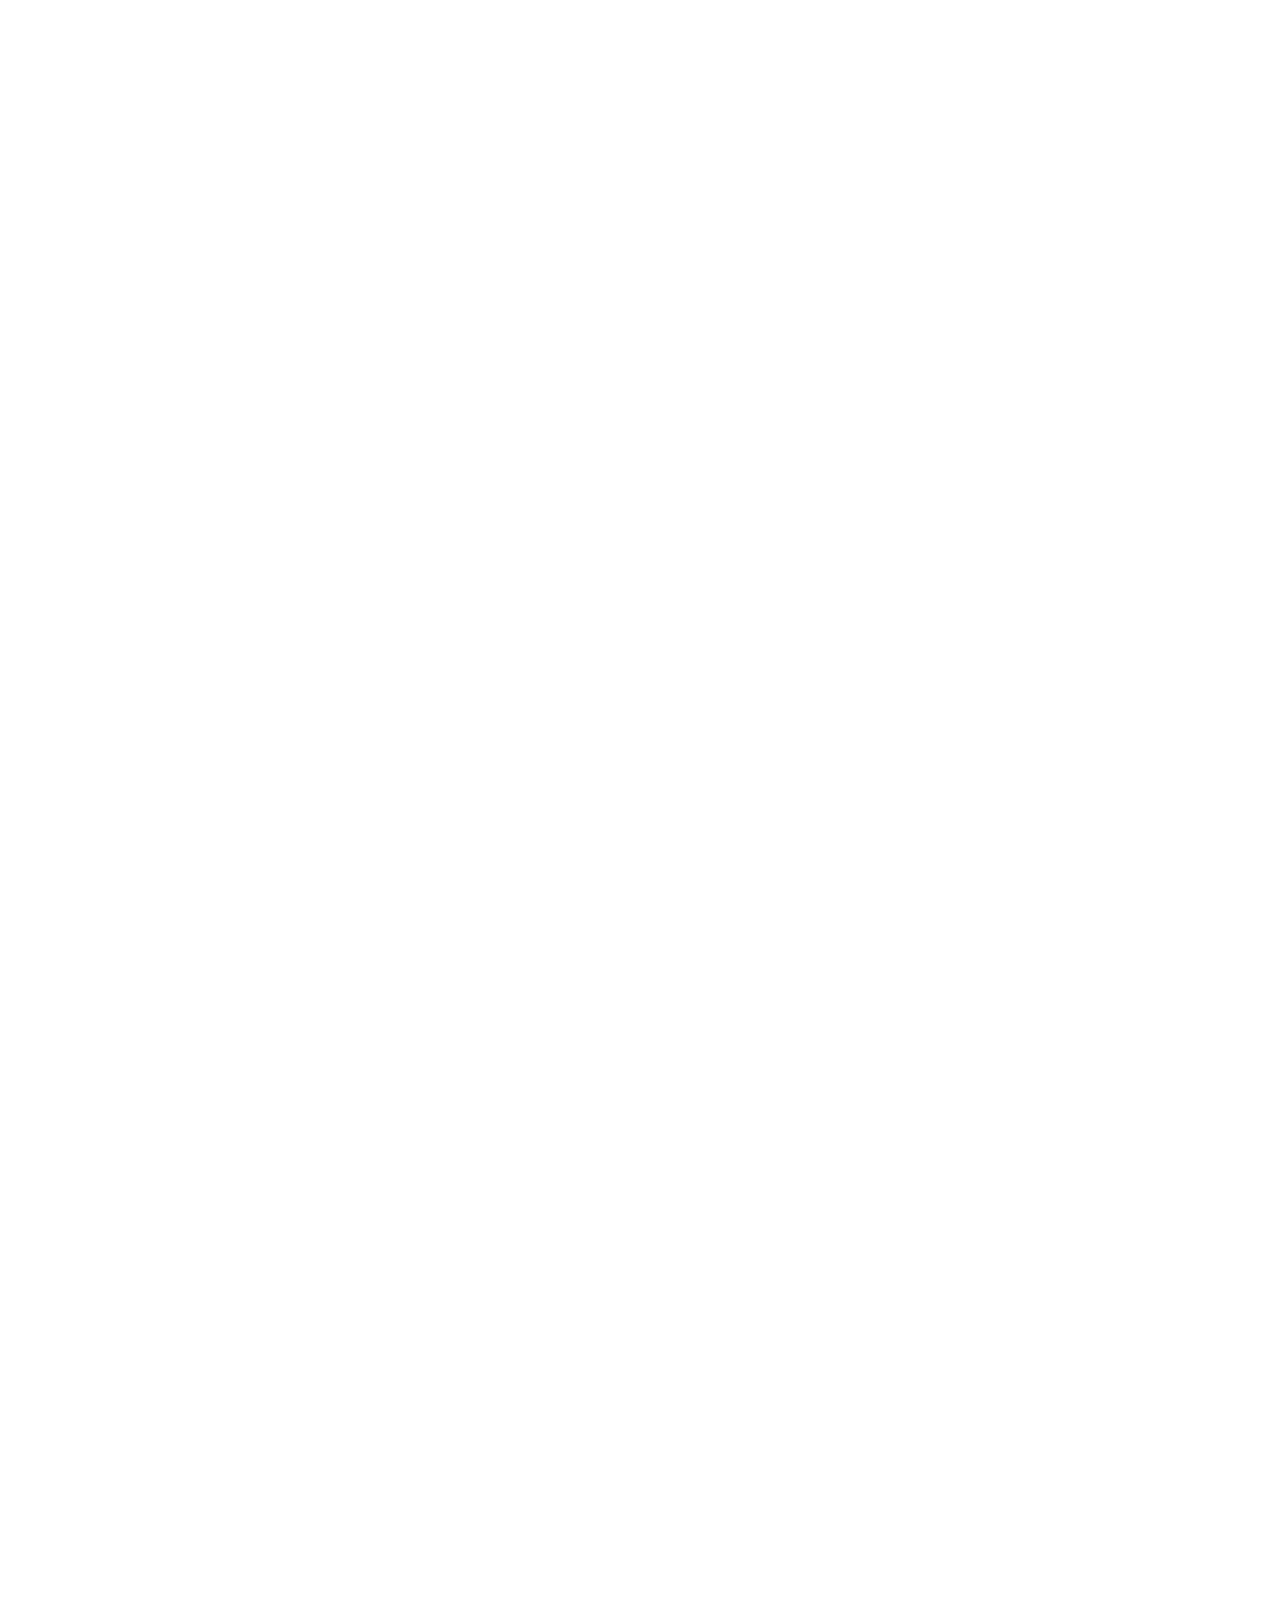
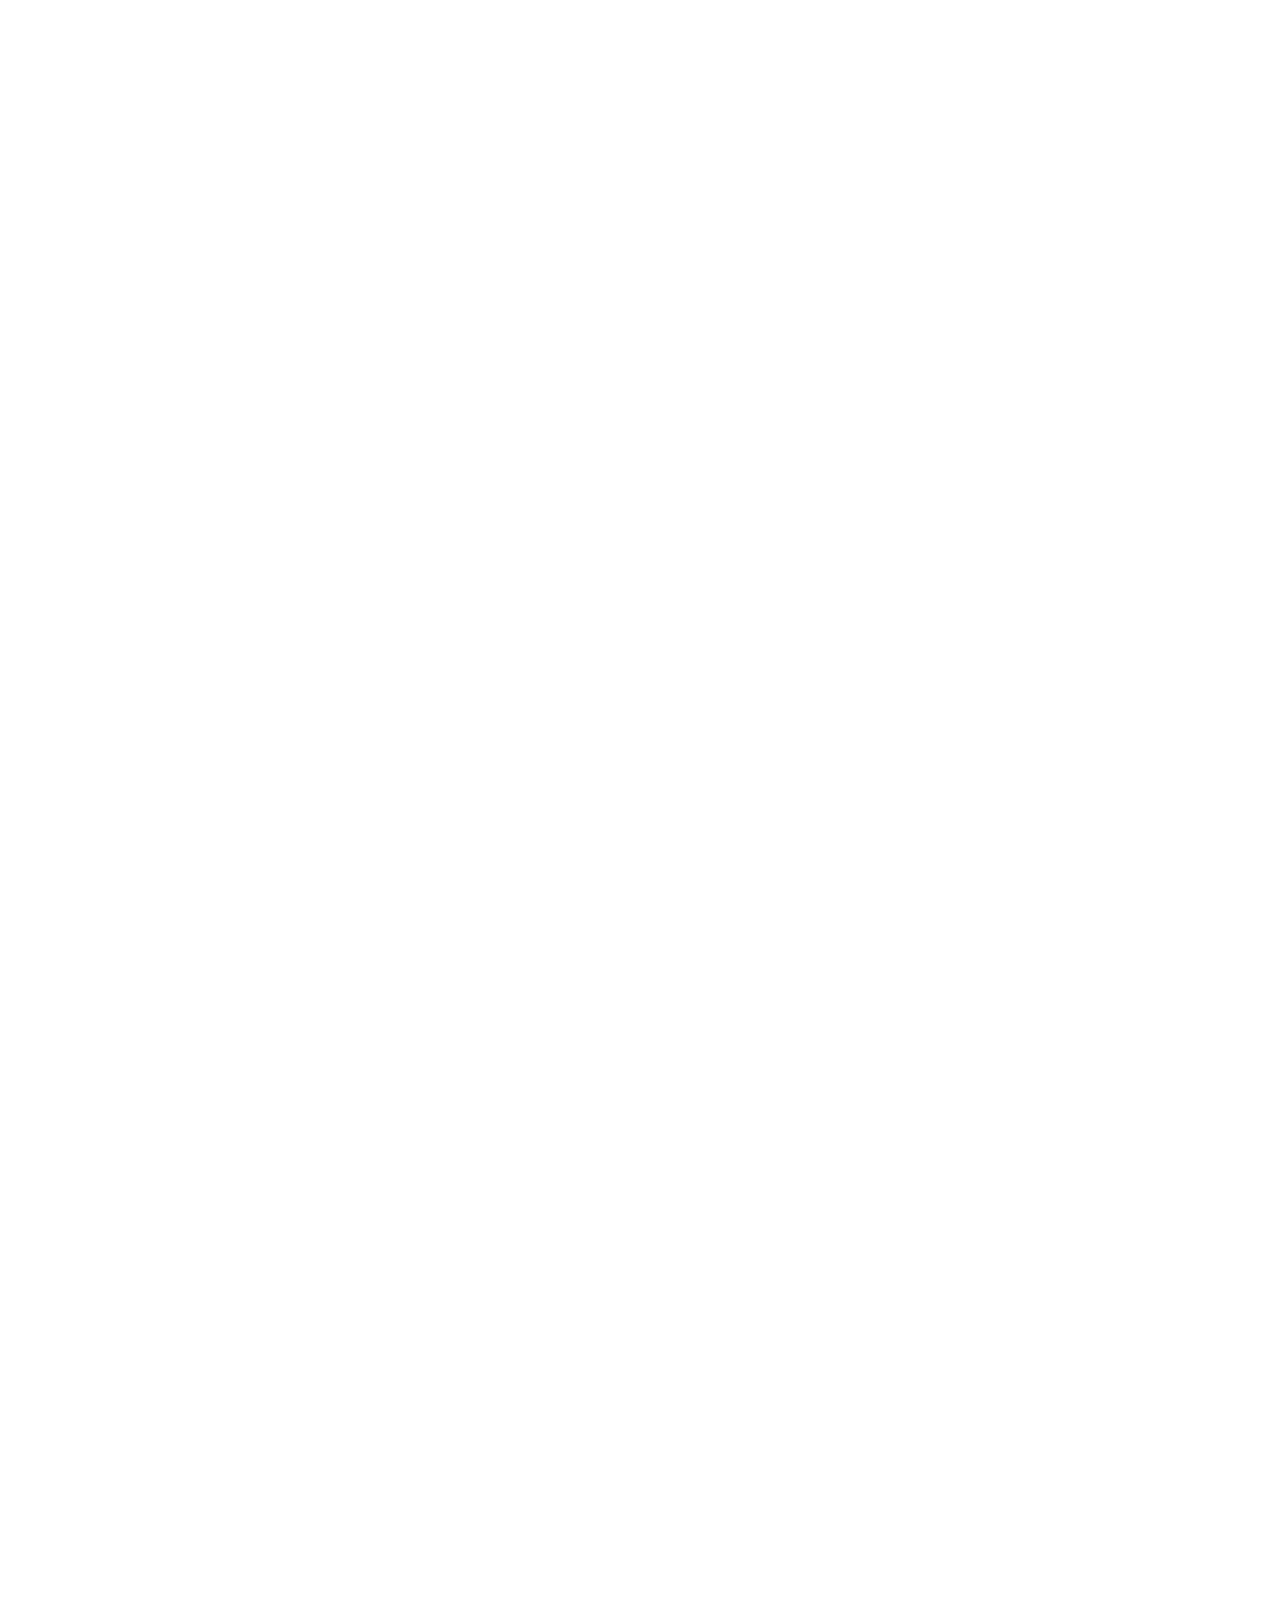
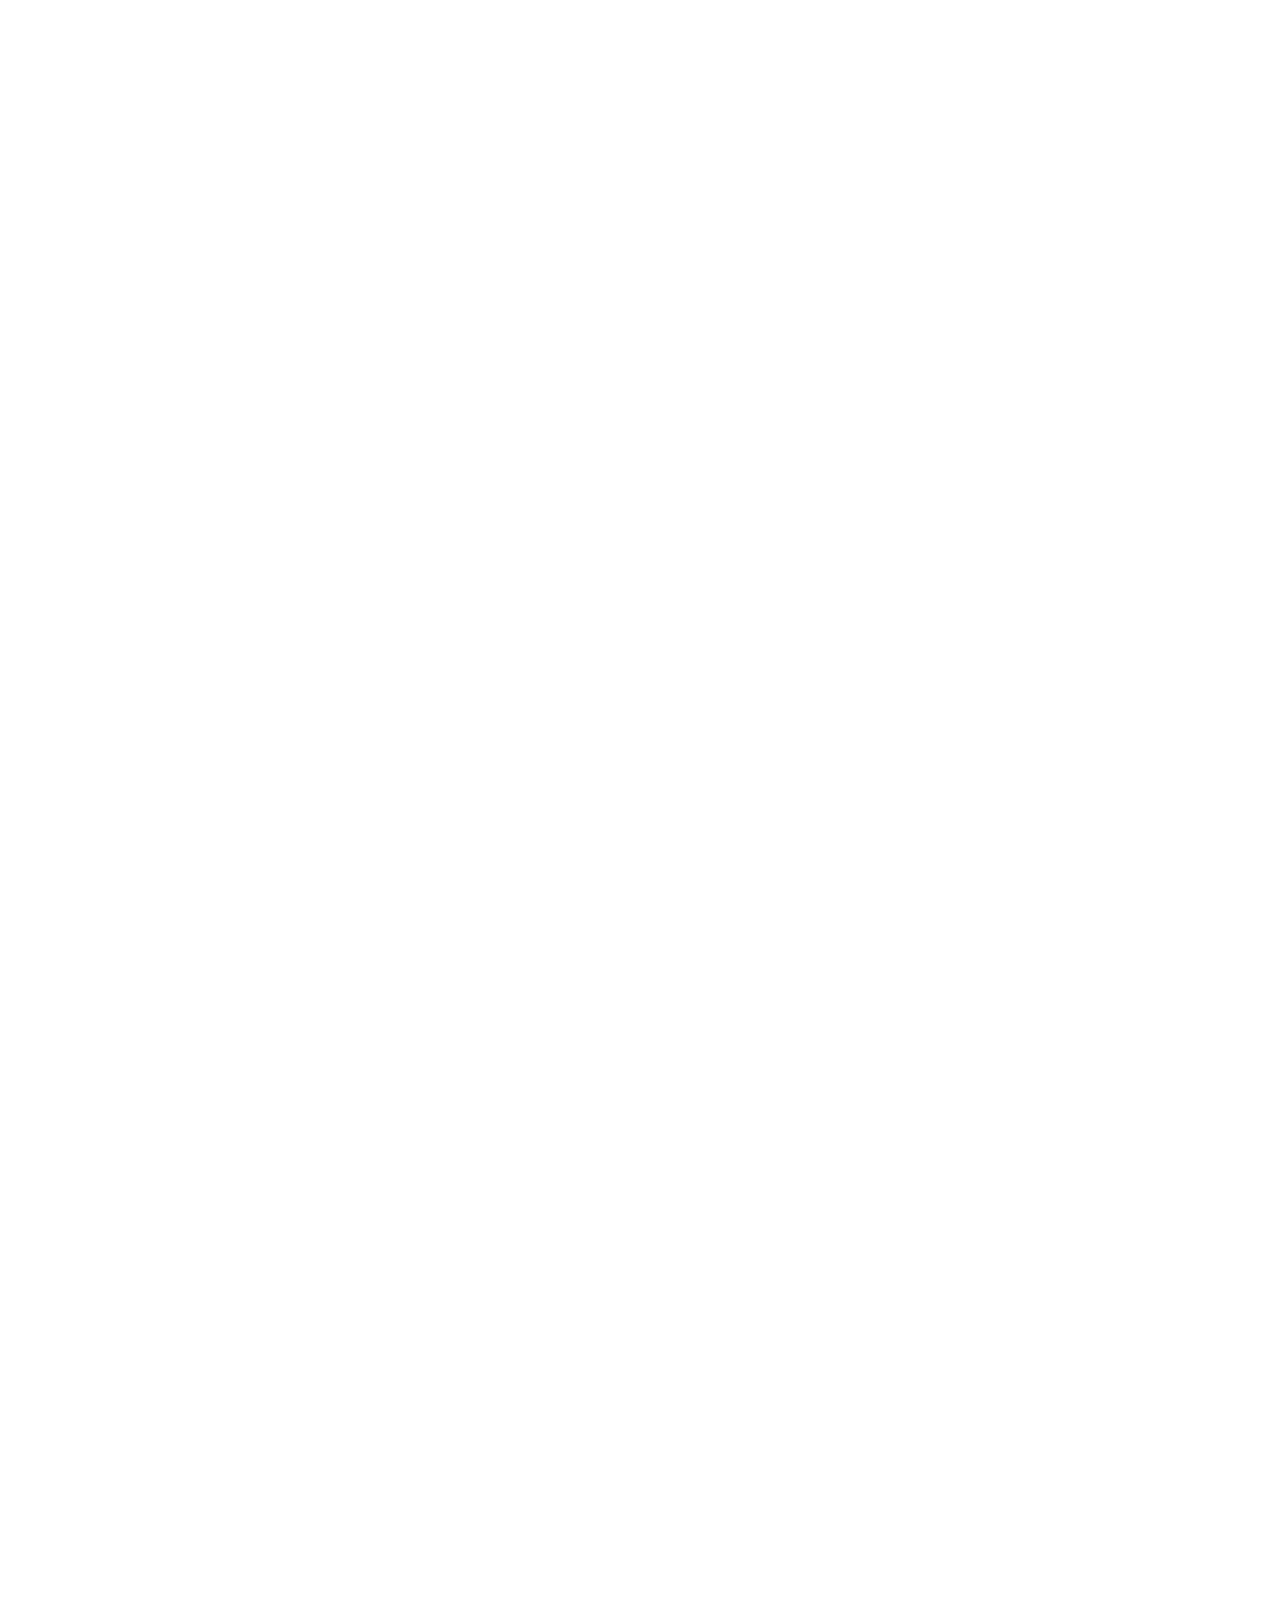
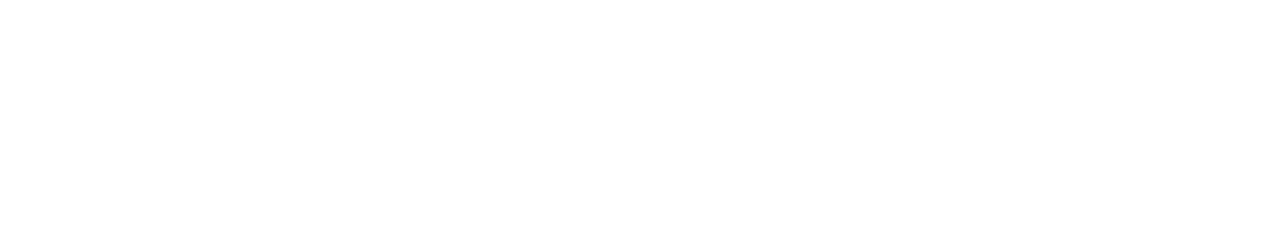
==== commit 5dd0796f: "add new" ====
--- a/index.html
+++ b/index.html
@@ -1,10 +1,13 @@
 <!DOCTYPE html>
 <html lang="en">
+
+<!-- Mirrored from colorlib.com/etc/fashe/index.html by HTTrack Website Copier/3.x [XR&CO'2014], Fri, 13 Jul 2018 13:00:20 GMT -->
+<!-- Added by HTTrack --><meta http-equiv="content-type" content="text/html;charset=UTF-8" /><!-- /Added by HTTrack -->
 <head>
 	<title>Home</title>
 	<meta charset="UTF-8">
 	<meta name="viewport" content="width=device-width, initial-scale=1">
-<!--===============================================================================================-->
+<!--===============================================================================================-->	
 	<link rel="icon" type="image/png" href="images/icons/favicon.png"/>
 <!--===============================================================================================-->
 	<link rel="stylesheet" type="text/css" href="vendor/bootstrap/css/bootstrap.min.css">
@@ -16,15 +19,15 @@
 	<link rel="stylesheet" type="text/css" href="fonts/Linearicons-Free-v1.0.0/icon-font.min.css">
 <!--===============================================================================================-->
 	<link rel="stylesheet" type="text/css" href="fonts/elegant-font/html-css/style.css">
-<!--===============================================================================================-->
+<!--===============================================================================================-->	
 	<link rel="stylesheet" type="text/css" href="vendor/animate/animate.css">
-<!--===============================================================================================-->
+<!--===============================================================================================-->	
 	<link rel="stylesheet" type="text/css" href="vendor/css-hamburgers/hamburgers.min.css">
 <!--===============================================================================================-->
 	<link rel="stylesheet" type="text/css" href="vendor/animsition/css/animsition.min.css">
 <!--===============================================================================================-->
 	<link rel="stylesheet" type="text/css" href="vendor/select2/select2.min.css">
-<!--===============================================================================================-->
+<!--===============================================================================================-->	
 	<link rel="stylesheet" type="text/css" href="vendor/daterangepicker/daterangepicker.css">
 <!--===============================================================================================-->
 	<link rel="stylesheet" type="text/css" href="vendor/slick/slick.css">
@@ -36,7 +39,7 @@
 <!--===============================================================================================-->
 </head>
 <body class="animsition">
-
+	
 	<!-- Header -->
 	<header class="header1">
 		<!-- Header desktop -->
@@ -56,7 +59,7 @@
 
 				<div class="topbar-child2">
 					<span class="topbar-email">
-						fashe@example.com
+						<a href="https://colorlib.com/cdn-cgi/l/email-protection" class="__cf_email__" data-cfemail="167077657e7356736e777b667a733875797b">[email&#160;protected]</a>
 					</span>
 
 					<div class="topbar-language rs1-select2">
@@ -113,7 +116,7 @@
 						</ul>
 					</nav>
 				</div>
-
+				
 				<!-- Header Icon -->
 				<div class="header-icons">
 					<a href="#" class="header-wrapicon1 dis-block">
@@ -125,7 +128,7 @@
 					<div class="header-wrapicon2">
 						<img src="images/icons/icon-header-02.png" class="header-icon1 js-show-header-dropdown" alt="ICON">
 						<span class="header-icons-noti">0</span>
-
+						
 						<!-- Header cart noti -->
 						<div class="header-cart header-dropdown">
 							<ul class="header-cart-wrapitem">
@@ -189,7 +192,7 @@
 										View Cart
 									</a>
 								</div>
-
+								
 								<div class="header-cart-wrapbtn">
 									<!-- Button -->
 									<a href="#" class="flex-c-m size1 bg1 bo-rad-20 hov1 s-text1 trans-0-4">
@@ -205,7 +208,7 @@
 
 		<!-- Header Mobile -->
 		<div class="wrap_header_mobile">
-			<!-- Logo moblie -->
+			<!-- Logo moblie -->		
 			<a href="index.html" class="logo-mobile">
 				<img src="images/icons/logo.png" alt="IMG-LOGO">
 			</a>
@@ -223,7 +226,7 @@
 					<div class="header-wrapicon2">
 						<img src="images/icons/icon-header-02.png" class="header-icon1 js-show-header-dropdown" alt="ICON">
 						<span class="header-icons-noti">0</span>
-
+						
 						<!-- Header cart noti -->
 						<div class="header-cart header-dropdown">
 							<ul class="header-cart-wrapitem">
@@ -287,7 +290,7 @@
 										View Cart
 									</a>
 								</div>
-
+								
 								<div class="header-cart-wrapbtn">
 									<!-- Button -->
 									<a href="#" class="flex-c-m size1 bg1 bo-rad-20 hov1 s-text1 trans-0-4">
@@ -304,7 +307,7 @@
 						<span class="hamburger-inner"></span>
 					</span>
 				</div>
-			</div>
+			</div>	
 		</div>
 
 		<!-- Menu Mobile -->
@@ -316,11 +319,11 @@
 							Free shipping for standard order over $100
 						</span>
 					</li>
-
+					
 					<li class="item-topbar-mobile p-l-20 p-t-8 p-b-8">
 						<div class="topbar-child2-mobile">
 							<span class="topbar-email">
-								fashe@example.com
+								<a href="https://colorlib.com/cdn-cgi/l/email-protection" class="__cf_email__" data-cfemail="d3b5b2a0bbb693b6abb2bea3bfb6fdb0bcbe">[email&#160;protected]</a>
 							</span>
 
 							<div class="topbar-language rs1-select2">
@@ -331,7 +334,7 @@
 							</div>
 						</div>
 					</li>
-
+					
 					<li class="item-topbar-mobile p-l-10">
 						<div class="topbar-social-mobile">
 							<a href="#" class="topbar-social-item fa fa-facebook"></a>
@@ -548,7 +551,7 @@
 					Featured Products
 				</h3>
 			</div>
-
+			
 			<!-- Slide2 -->
 			<div class="wrap-slick2">
 				<div class="slick2">
@@ -826,7 +829,7 @@
 					</div>
 				</div>
 			</div>
-
+			
 		</div>
 	</section>
 
@@ -946,7 +949,7 @@
 								</a>
 							</h4>
 
-							<span class="s-text6">By</span> <span class="s-text7">Nancy Ward</span>
+							<span class="s-text6">By</span> <span class="s-text7">Nancy Ward</span> 
 							<span class="s-text6">on</span> <span class="s-text7">July 22, 2017</span>
 
 							<p class="s-text8 p-t-16">
@@ -970,7 +973,7 @@
 								</a>
 							</h4>
 
-							<span class="s-text6">By</span> <span class="s-text7">Nancy Ward</span>
+							<span class="s-text6">By</span> <span class="s-text7">Nancy Ward</span> 
 							<span class="s-text6">on</span> <span class="s-text7">July 18, 2017</span>
 
 							<p class="s-text8 p-t-16">
@@ -994,7 +997,7 @@
 								</a>
 							</h4>
 
-							<span class="s-text6">By</span> <span class="s-text7">Nancy Ward</span>
+							<span class="s-text6">By</span> <span class="s-text7">Nancy Ward</span> 
 							<span class="s-text6">on</span> <span class="s-text7">July 2, 2017</span>
 
 							<p class="s-text8 p-t-16">
@@ -1025,10 +1028,10 @@
 						<i class="icon_heart_alt fs-20 p-r-12" aria-hidden="true"></i>
 						<span class="p-t-2">39</span>
 					</span>
-
+					
 					<div class="block4-overlay-txt trans-0-4 p-l-40 p-r-25 p-b-30">
 						<p class="s-text10 m-b-15 h-size1 of-hidden">
-							Nullam scelerisque, lacus sed consequat laoreet, dui enim iaculis leo, eu viverra ex nulla in tellus. Nullam nec ornare tellus, ac fringilla lacus. Ut sit amet enim orci. Nam eget metus elit.
+							Nullam scelerisque, lacus sed consequat laoreet, dui enim iaculis leo, eu viverra ex nulla in tellus. Nullam nec ornare tellus, ac fringilla lacus. Ut sit amet enim orci. Nam eget metus elit. 
 						</p>
 
 						<span class="s-text9">
@@ -1047,10 +1050,10 @@
 						<i class="icon_heart_alt fs-20 p-r-12" aria-hidden="true"></i>
 						<span class="p-t-2">39</span>
 					</span>
-
+					
 					<div class="block4-overlay-txt trans-0-4 p-l-40 p-r-25 p-b-30">
 						<p class="s-text10 m-b-15 h-size1 of-hidden">
-							Nullam scelerisque, lacus sed consequat laoreet, dui enim iaculis leo, eu viverra ex nulla in tellus. Nullam nec ornare tellus, ac fringilla lacus. Ut sit amet enim orci. Nam eget metus elit.
+							Nullam scelerisque, lacus sed consequat laoreet, dui enim iaculis leo, eu viverra ex nulla in tellus. Nullam nec ornare tellus, ac fringilla lacus. Ut sit amet enim orci. Nam eget metus elit. 
 						</p>
 
 						<span class="s-text9">
@@ -1069,10 +1072,10 @@
 						<i class="icon_heart_alt fs-20 p-r-12" aria-hidden="true"></i>
 						<span class="p-t-2">39</span>
 					</span>
-
+					
 					<div class="block4-overlay-txt trans-0-4 p-l-40 p-r-25 p-b-30">
 						<p class="s-text10 m-b-15 h-size1 of-hidden">
-							Nullam scelerisque, lacus sed consequat laoreet, dui enim iaculis leo, eu viverra ex nulla in tellus. Nullam nec ornare tellus, ac fringilla lacus. Ut sit amet enim orci. Nam eget metus elit.
+							Nullam scelerisque, lacus sed consequat laoreet, dui enim iaculis leo, eu viverra ex nulla in tellus. Nullam nec ornare tellus, ac fringilla lacus. Ut sit amet enim orci. Nam eget metus elit. 
 						</p>
 
 						<span class="s-text9">
@@ -1091,10 +1094,10 @@
 						<i class="icon_heart_alt fs-20 p-r-12" aria-hidden="true"></i>
 						<span class="p-t-2">39</span>
 					</span>
-
+					
 					<div class="block4-overlay-txt trans-0-4 p-l-40 p-r-25 p-b-30">
 						<p class="s-text10 m-b-15 h-size1 of-hidden">
-							Nullam scelerisque, lacus sed consequat laoreet, dui enim iaculis leo, eu viverra ex nulla in tellus. Nullam nec ornare tellus, ac fringilla lacus. Ut sit amet enim orci. Nam eget metus elit.
+							Nullam scelerisque, lacus sed consequat laoreet, dui enim iaculis leo, eu viverra ex nulla in tellus. Nullam nec ornare tellus, ac fringilla lacus. Ut sit amet enim orci. Nam eget metus elit. 
 						</p>
 
 						<span class="s-text9">
@@ -1113,10 +1116,10 @@
 						<i class="icon_heart_alt fs-20 p-r-12" aria-hidden="true"></i>
 						<span class="p-t-2">39</span>
 					</span>
-
+					
 					<div class="block4-overlay-txt trans-0-4 p-l-40 p-r-25 p-b-30">
 						<p class="s-text10 m-b-15 h-size1 of-hidden">
-							Nullam scelerisque, lacus sed consequat laoreet, dui enim iaculis leo, eu viverra ex nulla in tellus. Nullam nec ornare tellus, ac fringilla lacus. Ut sit amet enim orci. Nam eget metus elit.
+							Nullam scelerisque, lacus sed consequat laoreet, dui enim iaculis leo, eu viverra ex nulla in tellus. Nullam nec ornare tellus, ac fringilla lacus. Ut sit amet enim orci. Nam eget metus elit. 
 						</p>
 
 						<span class="s-text9">
@@ -1125,7 +1128,7 @@
 					</div>
 				</a>
 			</div>
-		</div>
+		</div>		
 	</section>
 
 	<!-- Shipping -->
@@ -1287,13 +1290,13 @@
 				<h4 class="s-text12 p-b-30">
 					Newsletter
 				</h4>
-
+				
 				<form>
 					<div class="effect1 w-size9">
 						<input class="s-text7 bg6 w-full p-b-5" type="text" name="email" placeholder="email@example.com">
 						<span class="effect1-line"></span>
 					</div>
-
+					
 					<div class="w-size2 p-t-20">
 						<!-- Button -->
 						<button class="flex-c-m size2 bg4 bo-rad-23 hov1 m-text3 trans-0-4">
@@ -1327,7 +1330,7 @@
 			</a>
 
 			<div class="t-center s-text8 p-t-20">
-				Copyright © 2018 All rights reserved. | This template is made with <i class="fa fa-heart-o" aria-hidden="true"></i> by <a href="https://colorlib.com" target="_blank">Colorlib</a>
+				Copyright © 2017 Colorlib. All rights reserved.
 			</div>
 		</div>
 	</footer>
@@ -1344,10 +1347,10 @@
 	<!-- Container Selection1 -->
 	<div id="dropDownSelect1"></div>
 
-
-
-<!--===============================================================================================-->
-	<script type="text/javascript" src="vendor/jquery/jquery-3.2.1.min.js"></script>
+	
+
+<!--===============================================================================================-->	
+	<script data-cfasync="false" src="../../cdn-cgi/scripts/f2bf09f8/cloudflare-static/email-decode.min.js"></script><script type="text/javascript" src="vendor/jquery/jquery-3.2.1.min.js"></script>
 <!--===============================================================================================-->
 	<script type="text/javascript" src="vendor/animsition/js/animsition.min.js"></script>
 <!--===============================================================================================-->
@@ -1385,9 +1388,11 @@
 			});
 		});
 	</script>
-
+		
 <!--===============================================================================================-->
 	<script src="js/main.js"></script>
 
 </body>
-</html>
+
+<!-- Mirrored from colorlib.com/etc/fashe/index.html by HTTrack Website Copier/3.x [XR&CO'2014], Fri, 13 Jul 2018 13:00:44 GMT -->
+</html>--- a/fonts/themify/themify-icons.css
+++ b/fonts/themify/themify-icons.css
@@ -0,0 +1,1081 @@
+@font-face {
+	font-family: 'themify';
+	src:url('fonts/themify9f24.eot?-fvbane');
+	src:url('fonts/themifyd41d.eot?#iefix-fvbane') format('embedded-opentype'),
+		url('fonts/themify9f24.woff?-fvbane') format('woff'),
+		url('fonts/themify9f24.ttf?-fvbane') format('truetype'),
+		url('fonts/themify9f24.svg?-fvbane#themify') format('svg');
+	font-weight: normal;
+	font-style: normal;
+}
+
+[class^="ti-"], [class*=" ti-"] {
+	font-family: 'themify';
+	speak: none;
+	font-style: normal;
+	font-weight: normal;
+	font-variant: normal;
+	text-transform: none;
+	line-height: 1;
+
+	/* Better Font Rendering =========== */
+	-webkit-font-smoothing: antialiased;
+	-moz-osx-font-smoothing: grayscale;
+}
+
+.ti-wand:before {
+	content: "\e600";
+}
+.ti-volume:before {
+	content: "\e601";
+}
+.ti-user:before {
+	content: "\e602";
+}
+.ti-unlock:before {
+	content: "\e603";
+}
+.ti-unlink:before {
+	content: "\e604";
+}
+.ti-trash:before {
+	content: "\e605";
+}
+.ti-thought:before {
+	content: "\e606";
+}
+.ti-target:before {
+	content: "\e607";
+}
+.ti-tag:before {
+	content: "\e608";
+}
+.ti-tablet:before {
+	content: "\e609";
+}
+.ti-star:before {
+	content: "\e60a";
+}
+.ti-spray:before {
+	content: "\e60b";
+}
+.ti-signal:before {
+	content: "\e60c";
+}
+.ti-shopping-cart:before {
+	content: "\e60d";
+}
+.ti-shopping-cart-full:before {
+	content: "\e60e";
+}
+.ti-settings:before {
+	content: "\e60f";
+}
+.ti-search:before {
+	content: "\e610";
+}
+.ti-zoom-in:before {
+	content: "\e611";
+}
+.ti-zoom-out:before {
+	content: "\e612";
+}
+.ti-cut:before {
+	content: "\e613";
+}
+.ti-ruler:before {
+	content: "\e614";
+}
+.ti-ruler-pencil:before {
+	content: "\e615";
+}
+.ti-ruler-alt:before {
+	content: "\e616";
+}
+.ti-bookmark:before {
+	content: "\e617";
+}
+.ti-bookmark-alt:before {
+	content: "\e618";
+}
+.ti-reload:before {
+	content: "\e619";
+}
+.ti-plus:before {
+	content: "\e61a";
+}
+.ti-pin:before {
+	content: "\e61b";
+}
+.ti-pencil:before {
+	content: "\e61c";
+}
+.ti-pencil-alt:before {
+	content: "\e61d";
+}
+.ti-paint-roller:before {
+	content: "\e61e";
+}
+.ti-paint-bucket:before {
+	content: "\e61f";
+}
+.ti-na:before {
+	content: "\e620";
+}
+.ti-mobile:before {
+	content: "\e621";
+}
+.ti-minus:before {
+	content: "\e622";
+}
+.ti-medall:before {
+	content: "\e623";
+}
+.ti-medall-alt:before {
+	content: "\e624";
+}
+.ti-marker:before {
+	content: "\e625";
+}
+.ti-marker-alt:before {
+	content: "\e626";
+}
+.ti-arrow-up:before {
+	content: "\e627";
+}
+.ti-arrow-right:before {
+	content: "\e628";
+}
+.ti-arrow-left:before {
+	content: "\e629";
+}
+.ti-arrow-down:before {
+	content: "\e62a";
+}
+.ti-lock:before {
+	content: "\e62b";
+}
+.ti-location-arrow:before {
+	content: "\e62c";
+}
+.ti-link:before {
+	content: "\e62d";
+}
+.ti-layout:before {
+	content: "\e62e";
+}
+.ti-layers:before {
+	content: "\e62f";
+}
+.ti-layers-alt:before {
+	content: "\e630";
+}
+.ti-key:before {
+	content: "\e631";
+}
+.ti-import:before {
+	content: "\e632";
+}
+.ti-image:before {
+	content: "\e633";
+}
+.ti-heart:before {
+	content: "\e634";
+}
+.ti-heart-broken:before {
+	content: "\e635";
+}
+.ti-hand-stop:before {
+	content: "\e636";
+}
+.ti-hand-open:before {
+	content: "\e637";
+}
+.ti-hand-drag:before {
+	content: "\e638";
+}
+.ti-folder:before {
+	content: "\e639";
+}
+.ti-flag:before {
+	content: "\e63a";
+}
+.ti-flag-alt:before {
+	content: "\e63b";
+}
+.ti-flag-alt-2:before {
+	content: "\e63c";
+}
+.ti-eye:before {
+	content: "\e63d";
+}
+.ti-export:before {
+	content: "\e63e";
+}
+.ti-exchange-vertical:before {
+	content: "\e63f";
+}
+.ti-desktop:before {
+	content: "\e640";
+}
+.ti-cup:before {
+	content: "\e641";
+}
+.ti-crown:before {
+	content: "\e642";
+}
+.ti-comments:before {
+	content: "\e643";
+}
+.ti-comment:before {
+	content: "\e644";
+}
+.ti-comment-alt:before {
+	content: "\e645";
+}
+.ti-close:before {
+	content: "\e646";
+}
+.ti-clip:before {
+	content: "\e647";
+}
+.ti-angle-up:before {
+	content: "\e648";
+}
+.ti-angle-right:before {
+	content: "\e649";
+}
+.ti-angle-left:before {
+	content: "\e64a";
+}
+.ti-angle-down:before {
+	content: "\e64b";
+}
+.ti-check:before {
+	content: "\e64c";
+}
+.ti-check-box:before {
+	content: "\e64d";
+}
+.ti-camera:before {
+	content: "\e64e";
+}
+.ti-announcement:before {
+	content: "\e64f";
+}
+.ti-brush:before {
+	content: "\e650";
+}
+.ti-briefcase:before {
+	content: "\e651";
+}
+.ti-bolt:before {
+	content: "\e652";
+}
+.ti-bolt-alt:before {
+	content: "\e653";
+}
+.ti-blackboard:before {
+	content: "\e654";
+}
+.ti-bag:before {
+	content: "\e655";
+}
+.ti-move:before {
+	content: "\e656";
+}
+.ti-arrows-vertical:before {
+	content: "\e657";
+}
+.ti-arrows-horizontal:before {
+	content: "\e658";
+}
+.ti-fullscreen:before {
+	content: "\e659";
+}
+.ti-arrow-top-right:before {
+	content: "\e65a";
+}
+.ti-arrow-top-left:before {
+	content: "\e65b";
+}
+.ti-arrow-circle-up:before {
+	content: "\e65c";
+}
+.ti-arrow-circle-right:before {
+	content: "\e65d";
+}
+.ti-arrow-circle-left:before {
+	content: "\e65e";
+}
+.ti-arrow-circle-down:before {
+	content: "\e65f";
+}
+.ti-angle-double-up:before {
+	content: "\e660";
+}
+.ti-angle-double-right:before {
+	content: "\e661";
+}
+.ti-angle-double-left:before {
+	content: "\e662";
+}
+.ti-angle-double-down:before {
+	content: "\e663";
+}
+.ti-zip:before {
+	content: "\e664";
+}
+.ti-world:before {
+	content: "\e665";
+}
+.ti-wheelchair:before {
+	content: "\e666";
+}
+.ti-view-list:before {
+	content: "\e667";
+}
+.ti-view-list-alt:before {
+	content: "\e668";
+}
+.ti-view-grid:before {
+	content: "\e669";
+}
+.ti-uppercase:before {
+	content: "\e66a";
+}
+.ti-upload:before {
+	content: "\e66b";
+}
+.ti-underline:before {
+	content: "\e66c";
+}
+.ti-truck:before {
+	content: "\e66d";
+}
+.ti-timer:before {
+	content: "\e66e";
+}
+.ti-ticket:before {
+	content: "\e66f";
+}
+.ti-thumb-up:before {
+	content: "\e670";
+}
+.ti-thumb-down:before {
+	content: "\e671";
+}
+.ti-text:before {
+	content: "\e672";
+}
+.ti-stats-up:before {
+	content: "\e673";
+}
+.ti-stats-down:before {
+	content: "\e674";
+}
+.ti-split-v:before {
+	content: "\e675";
+}
+.ti-split-h:before {
+	content: "\e676";
+}
+.ti-smallcap:before {
+	content: "\e677";
+}
+.ti-shine:before {
+	content: "\e678";
+}
+.ti-shift-right:before {
+	content: "\e679";
+}
+.ti-shift-left:before {
+	content: "\e67a";
+}
+.ti-shield:before {
+	content: "\e67b";
+}
+.ti-notepad:before {
+	content: "\e67c";
+}
+.ti-server:before {
+	content: "\e67d";
+}
+.ti-quote-right:before {
+	content: "\e67e";
+}
+.ti-quote-left:before {
+	content: "\e67f";
+}
+.ti-pulse:before {
+	content: "\e680";
+}
+.ti-printer:before {
+	content: "\e681";
+}
+.ti-power-off:before {
+	content: "\e682";
+}
+.ti-plug:before {
+	content: "\e683";
+}
+.ti-pie-chart:before {
+	content: "\e684";
+}
+.ti-paragraph:before {
+	content: "\e685";
+}
+.ti-panel:before {
+	content: "\e686";
+}
+.ti-package:before {
+	content: "\e687";
+}
+.ti-music:before {
+	content: "\e688";
+}
+.ti-music-alt:before {
+	content: "\e689";
+}
+.ti-mouse:before {
+	content: "\e68a";
+}
+.ti-mouse-alt:before {
+	content: "\e68b";
+}
+.ti-money:before {
+	content: "\e68c";
+}
+.ti-microphone:before {
+	content: "\e68d";
+}
+.ti-menu:before {
+	content: "\e68e";
+}
+.ti-menu-alt:before {
+	content: "\e68f";
+}
+.ti-map:before {
+	content: "\e690";
+}
+.ti-map-alt:before {
+	content: "\e691";
+}
+.ti-loop:before {
+	content: "\e692";
+}
+.ti-location-pin:before {
+	content: "\e693";
+}
+.ti-list:before {
+	content: "\e694";
+}
+.ti-light-bulb:before {
+	content: "\e695";
+}
+.ti-Italic:before {
+	content: "\e696";
+}
+.ti-info:before {
+	content: "\e697";
+}
+.ti-infinite:before {
+	content: "\e698";
+}
+.ti-id-badge:before {
+	content: "\e699";
+}
+.ti-hummer:before {
+	content: "\e69a";
+}
+.ti-home:before {
+	content: "\e69b";
+}
+.ti-help:before {
+	content: "\e69c";
+}
+.ti-headphone:before {
+	content: "\e69d";
+}
+.ti-harddrives:before {
+	content: "\e69e";
+}
+.ti-harddrive:before {
+	content: "\e69f";
+}
+.ti-gift:before {
+	content: "\e6a0";
+}
+.ti-game:before {
+	content: "\e6a1";
+}
+.ti-filter:before {
+	content: "\e6a2";
+}
+.ti-files:before {
+	content: "\e6a3";
+}
+.ti-file:before {
+	content: "\e6a4";
+}
+.ti-eraser:before {
+	content: "\e6a5";
+}
+.ti-envelope:before {
+	content: "\e6a6";
+}
+.ti-download:before {
+	content: "\e6a7";
+}
+.ti-direction:before {
+	content: "\e6a8";
+}
+.ti-direction-alt:before {
+	content: "\e6a9";
+}
+.ti-dashboard:before {
+	content: "\e6aa";
+}
+.ti-control-stop:before {
+	content: "\e6ab";
+}
+.ti-control-shuffle:before {
+	content: "\e6ac";
+}
+.ti-control-play:before {
+	content: "\e6ad";
+}
+.ti-control-pause:before {
+	content: "\e6ae";
+}
+.ti-control-forward:before {
+	content: "\e6af";
+}
+.ti-control-backward:before {
+	content: "\e6b0";
+}
+.ti-cloud:before {
+	content: "\e6b1";
+}
+.ti-cloud-up:before {
+	content: "\e6b2";
+}
+.ti-cloud-down:before {
+	content: "\e6b3";
+}
+.ti-clipboard:before {
+	content: "\e6b4";
+}
+.ti-car:before {
+	content: "\e6b5";
+}
+.ti-calendar:before {
+	content: "\e6b6";
+}
+.ti-book:before {
+	content: "\e6b7";
+}
+.ti-bell:before {
+	content: "\e6b8";
+}
+.ti-basketball:before {
+	content: "\e6b9";
+}
+.ti-bar-chart:before {
+	content: "\e6ba";
+}
+.ti-bar-chart-alt:before {
+	content: "\e6bb";
+}
+.ti-back-right:before {
+	content: "\e6bc";
+}
+.ti-back-left:before {
+	content: "\e6bd";
+}
+.ti-arrows-corner:before {
+	content: "\e6be";
+}
+.ti-archive:before {
+	content: "\e6bf";
+}
+.ti-anchor:before {
+	content: "\e6c0";
+}
+.ti-align-right:before {
+	content: "\e6c1";
+}
+.ti-align-left:before {
+	content: "\e6c2";
+}
+.ti-align-justify:before {
+	content: "\e6c3";
+}
+.ti-align-center:before {
+	content: "\e6c4";
+}
+.ti-alert:before {
+	content: "\e6c5";
+}
+.ti-alarm-clock:before {
+	content: "\e6c6";
+}
+.ti-agenda:before {
+	content: "\e6c7";
+}
+.ti-write:before {
+	content: "\e6c8";
+}
+.ti-window:before {
+	content: "\e6c9";
+}
+.ti-widgetized:before {
+	content: "\e6ca";
+}
+.ti-widget:before {
+	content: "\e6cb";
+}
+.ti-widget-alt:before {
+	content: "\e6cc";
+}
+.ti-wallet:before {
+	content: "\e6cd";
+}
+.ti-video-clapper:before {
+	content: "\e6ce";
+}
+.ti-video-camera:before {
+	content: "\e6cf";
+}
+.ti-vector:before {
+	content: "\e6d0";
+}
+.ti-themify-logo:before {
+	content: "\e6d1";
+}
+.ti-themify-favicon:before {
+	content: "\e6d2";
+}
+.ti-themify-favicon-alt:before {
+	content: "\e6d3";
+}
+.ti-support:before {
+	content: "\e6d4";
+}
+.ti-stamp:before {
+	content: "\e6d5";
+}
+.ti-split-v-alt:before {
+	content: "\e6d6";
+}
+.ti-slice:before {
+	content: "\e6d7";
+}
+.ti-shortcode:before {
+	content: "\e6d8";
+}
+.ti-shift-right-alt:before {
+	content: "\e6d9";
+}
+.ti-shift-left-alt:before {
+	content: "\e6da";
+}
+.ti-ruler-alt-2:before {
+	content: "\e6db";
+}
+.ti-receipt:before {
+	content: "\e6dc";
+}
+.ti-pin2:before {
+	content: "\e6dd";
+}
+.ti-pin-alt:before {
+	content: "\e6de";
+}
+.ti-pencil-alt2:before {
+	content: "\e6df";
+}
+.ti-palette:before {
+	content: "\e6e0";
+}
+.ti-more:before {
+	content: "\e6e1";
+}
+.ti-more-alt:before {
+	content: "\e6e2";
+}
+.ti-microphone-alt:before {
+	content: "\e6e3";
+}
+.ti-magnet:before {
+	content: "\e6e4";
+}
+.ti-line-double:before {
+	content: "\e6e5";
+}
+.ti-line-dotted:before {
+	content: "\e6e6";
+}
+.ti-line-dashed:before {
+	content: "\e6e7";
+}
+.ti-layout-width-full:before {
+	content: "\e6e8";
+}
+.ti-layout-width-default:before {
+	content: "\e6e9";
+}
+.ti-layout-width-default-alt:before {
+	content: "\e6ea";
+}
+.ti-layout-tab:before {
+	content: "\e6eb";
+}
+.ti-layout-tab-window:before {
+	content: "\e6ec";
+}
+.ti-layout-tab-v:before {
+	content: "\e6ed";
+}
+.ti-layout-tab-min:before {
+	content: "\e6ee";
+}
+.ti-layout-slider:before {
+	content: "\e6ef";
+}
+.ti-layout-slider-alt:before {
+	content: "\e6f0";
+}
+.ti-layout-sidebar-right:before {
+	content: "\e6f1";
+}
+.ti-layout-sidebar-none:before {
+	content: "\e6f2";
+}
+.ti-layout-sidebar-left:before {
+	content: "\e6f3";
+}
+.ti-layout-placeholder:before {
+	content: "\e6f4";
+}
+.ti-layout-menu:before {
+	content: "\e6f5";
+}
+.ti-layout-menu-v:before {
+	content: "\e6f6";
+}
+.ti-layout-menu-separated:before {
+	content: "\e6f7";
+}
+.ti-layout-menu-full:before {
+	content: "\e6f8";
+}
+.ti-layout-media-right-alt:before {
+	content: "\e6f9";
+}
+.ti-layout-media-right:before {
+	content: "\e6fa";
+}
+.ti-layout-media-overlay:before {
+	content: "\e6fb";
+}
+.ti-layout-media-overlay-alt:before {
+	content: "\e6fc";
+}
+.ti-layout-media-overlay-alt-2:before {
+	content: "\e6fd";
+}
+.ti-layout-media-left-alt:before {
+	content: "\e6fe";
+}
+.ti-layout-media-left:before {
+	content: "\e6ff";
+}
+.ti-layout-media-center-alt:before {
+	content: "\e700";
+}
+.ti-layout-media-center:before {
+	content: "\e701";
+}
+.ti-layout-list-thumb:before {
+	content: "\e702";
+}
+.ti-layout-list-thumb-alt:before {
+	content: "\e703";
+}
+.ti-layout-list-post:before {
+	content: "\e704";
+}
+.ti-layout-list-large-image:before {
+	content: "\e705";
+}
+.ti-layout-line-solid:before {
+	content: "\e706";
+}
+.ti-layout-grid4:before {
+	content: "\e707";
+}
+.ti-layout-grid3:before {
+	content: "\e708";
+}
+.ti-layout-grid2:before {
+	content: "\e709";
+}
+.ti-layout-grid2-thumb:before {
+	content: "\e70a";
+}
+.ti-layout-cta-right:before {
+	content: "\e70b";
+}
+.ti-layout-cta-left:before {
+	content: "\e70c";
+}
+.ti-layout-cta-center:before {
+	content: "\e70d";
+}
+.ti-layout-cta-btn-right:before {
+	content: "\e70e";
+}
+.ti-layout-cta-btn-left:before {
+	content: "\e70f";
+}
+.ti-layout-column4:before {
+	content: "\e710";
+}
+.ti-layout-column3:before {
+	content: "\e711";
+}
+.ti-layout-column2:before {
+	content: "\e712";
+}
+.ti-layout-accordion-separated:before {
+	content: "\e713";
+}
+.ti-layout-accordion-merged:before {
+	content: "\e714";
+}
+.ti-layout-accordion-list:before {
+	content: "\e715";
+}
+.ti-ink-pen:before {
+	content: "\e716";
+}
+.ti-info-alt:before {
+	content: "\e717";
+}
+.ti-help-alt:before {
+	content: "\e718";
+}
+.ti-headphone-alt:before {
+	content: "\e719";
+}
+.ti-hand-point-up:before {
+	content: "\e71a";
+}
+.ti-hand-point-right:before {
+	content: "\e71b";
+}
+.ti-hand-point-left:before {
+	content: "\e71c";
+}
+.ti-hand-point-down:before {
+	content: "\e71d";
+}
+.ti-gallery:before {
+	content: "\e71e";
+}
+.ti-face-smile:before {
+	content: "\e71f";
+}
+.ti-face-sad:before {
+	content: "\e720";
+}
+.ti-credit-card:before {
+	content: "\e721";
+}
+.ti-control-skip-forward:before {
+	content: "\e722";
+}
+.ti-control-skip-backward:before {
+	content: "\e723";
+}
+.ti-control-record:before {
+	content: "\e724";
+}
+.ti-control-eject:before {
+	content: "\e725";
+}
+.ti-comments-smiley:before {
+	content: "\e726";
+}
+.ti-brush-alt:before {
+	content: "\e727";
+}
+.ti-youtube:before {
+	content: "\e728";
+}
+.ti-vimeo:before {
+	content: "\e729";
+}
+.ti-twitter:before {
+	content: "\e72a";
+}
+.ti-time:before {
+	content: "\e72b";
+}
+.ti-tumblr:before {
+	content: "\e72c";
+}
+.ti-skype:before {
+	content: "\e72d";
+}
+.ti-share:before {
+	content: "\e72e";
+}
+.ti-share-alt:before {
+	content: "\e72f";
+}
+.ti-rocket:before {
+	content: "\e730";
+}
+.ti-pinterest:before {
+	content: "\e731";
+}
+.ti-new-window:before {
+	content: "\e732";
+}
+.ti-microsoft:before {
+	content: "\e733";
+}
+.ti-list-ol:before {
+	content: "\e734";
+}
+.ti-linkedin:before {
+	content: "\e735";
+}
+.ti-layout-sidebar-2:before {
+	content: "\e736";
+}
+.ti-layout-grid4-alt:before {
+	content: "\e737";
+}
+.ti-layout-grid3-alt:before {
+	content: "\e738";
+}
+.ti-layout-grid2-alt:before {
+	content: "\e739";
+}
+.ti-layout-column4-alt:before {
+	content: "\e73a";
+}
+.ti-layout-column3-alt:before {
+	content: "\e73b";
+}
+.ti-layout-column2-alt:before {
+	content: "\e73c";
+}
+.ti-instagram:before {
+	content: "\e73d";
+}
+.ti-google:before {
+	content: "\e73e";
+}
+.ti-github:before {
+	content: "\e73f";
+}
+.ti-flickr:before {
+	content: "\e740";
+}
+.ti-facebook:before {
+	content: "\e741";
+}
+.ti-dropbox:before {
+	content: "\e742";
+}
+.ti-dribbble:before {
+	content: "\e743";
+}
+.ti-apple:before {
+	content: "\e744";
+}
+.ti-android:before {
+	content: "\e745";
+}
+.ti-save:before {
+	content: "\e746";
+}
+.ti-save-alt:before {
+	content: "\e747";
+}
+.ti-yahoo:before {
+	content: "\e748";
+}
+.ti-wordpress:before {
+	content: "\e749";
+}
+.ti-vimeo-alt:before {
+	content: "\e74a";
+}
+.ti-twitter-alt:before {
+	content: "\e74b";
+}
+.ti-tumblr-alt:before {
+	content: "\e74c";
+}
+.ti-trello:before {
+	content: "\e74d";
+}
+.ti-stack-overflow:before {
+	content: "\e74e";
+}
+.ti-soundcloud:before {
+	content: "\e74f";
+}
+.ti-sharethis:before {
+	content: "\e750";
+}
+.ti-sharethis-alt:before {
+	content: "\e751";
+}
+.ti-reddit:before {
+	content: "\e752";
+}
+.ti-pinterest-alt:before {
+	content: "\e753";
+}
+.ti-microsoft-alt:before {
+	content: "\e754";
+}
+.ti-linux:before {
+	content: "\e755";
+}
+.ti-jsfiddle:before {
+	content: "\e756";
+}
+.ti-joomla:before {
+	content: "\e757";
+}
+.ti-html5:before {
+	content: "\e758";
+}
+.ti-flickr-alt:before {
+	content: "\e759";
+}
+.ti-email:before {
+	content: "\e75a";
+}
+.ti-drupal:before {
+	content: "\e75b";
+}
+.ti-dropbox-alt:before {
+	content: "\e75c";
+}
+.ti-css3:before {
+	content: "\e75d";
+}
+.ti-rss:before {
+	content: "\e75e";
+}
+.ti-rss-alt:before {
+	content: "\e75f";
+}
--- a/fonts/Linearicons-Free-v1.0.0/icon-font.min.css
+++ b/fonts/Linearicons-Free-v1.0.0/icon-font.min.css
@@ -0,0 +1,7 @@
+/*
+Linearicons Free v1.0.0 - https://linearicons.com/free
+By Perxis - https://perxis.com
+(c) 2014-2015 Perxis.com
+License: https://linearicons.com/free/license
+*/
+@font-face{font-family:Linearicons-Free;src:url(https://cdn.linearicons.com/free/1.0.0/Linearicons-Free.eot);src:url(https://cdn.linearicons.com/free/1.0.0/Linearicons-Free.eot?#iefix) format('embedded-opentype'),url(https://cdn.linearicons.com/free/1.0.0/Linearicons-Free.woff2) format('woff2'),url(https://cdn.linearicons.com/free/1.0.0/Linearicons-Free.ttf) format('truetype'),url(https://cdn.linearicons.com/free/1.0.0/Linearicons-Free.woff) format('woff'),url(https://cdn.linearicons.com/free/1.0.0/Linearicons-Free.svg#Linearicons-Free) format('svg');font-weight:400;font-style:normal}.lnr{font-family:Linearicons-Free;speak:none;font-style:normal;font-weight:400;font-variant:normal;text-transform:none;line-height:1;-webkit-font-smoothing:antialiased;-moz-osx-font-smoothing:grayscale}.lnr-home:before{content:"\e800"}.lnr-apartment:before{content:"\e801"}.lnr-pencil:before{content:"\e802"}.lnr-magic-wand:before{content:"\e803"}.lnr-drop:before{content:"\e804"}.lnr-lighter:before{content:"\e805"}.lnr-poop:before{content:"\e806"}.lnr-sun:before{content:"\e807"}.lnr-moon:before{content:"\e808"}.lnr-cloud:before{content:"\e809"}.lnr-cloud-upload:before{content:"\e80a"}.lnr-cloud-download:before{content:"\e80b"}.lnr-cloud-sync:before{content:"\e80c"}.lnr-cloud-check:before{content:"\e80d"}.lnr-database:before{content:"\e80e"}.lnr-lock:before{content:"\e80f"}.lnr-cog:before{content:"\e810"}.lnr-trash:before{content:"\e811"}.lnr-dice:before{content:"\e812"}.lnr-heart:before{content:"\e813"}.lnr-star:before{content:"\e814"}.lnr-star-half:before{content:"\e815"}.lnr-star-empty:before{content:"\e816"}.lnr-flag:before{content:"\e817"}.lnr-envelope:before{content:"\e818"}.lnr-paperclip:before{content:"\e819"}.lnr-inbox:before{content:"\e81a"}.lnr-eye:before{content:"\e81b"}.lnr-printer:before{content:"\e81c"}.lnr-file-empty:before{content:"\e81d"}.lnr-file-add:before{content:"\e81e"}.lnr-enter:before{content:"\e81f"}.lnr-exit:before{content:"\e820"}.lnr-graduation-hat:before{content:"\e821"}.lnr-license:before{content:"\e822"}.lnr-music-note:before{content:"\e823"}.lnr-film-play:before{content:"\e824"}.lnr-camera-video:before{content:"\e825"}.lnr-camera:before{content:"\e826"}.lnr-picture:before{content:"\e827"}.lnr-book:before{content:"\e828"}.lnr-bookmark:before{content:"\e829"}.lnr-user:before{content:"\e82a"}.lnr-users:before{content:"\e82b"}.lnr-shirt:before{content:"\e82c"}.lnr-store:before{content:"\e82d"}.lnr-cart:before{content:"\e82e"}.lnr-tag:before{content:"\e82f"}.lnr-phone-handset:before{content:"\e830"}.lnr-phone:before{content:"\e831"}.lnr-pushpin:before{content:"\e832"}.lnr-map-marker:before{content:"\e833"}.lnr-map:before{content:"\e834"}.lnr-location:before{content:"\e835"}.lnr-calendar-full:before{content:"\e836"}.lnr-keyboard:before{content:"\e837"}.lnr-spell-check:before{content:"\e838"}.lnr-screen:before{content:"\e839"}.lnr-smartphone:before{content:"\e83a"}.lnr-tablet:before{content:"\e83b"}.lnr-laptop:before{content:"\e83c"}.lnr-laptop-phone:before{content:"\e83d"}.lnr-power-switch:before{content:"\e83e"}.lnr-bubble:before{content:"\e83f"}.lnr-heart-pulse:before{content:"\e840"}.lnr-construction:before{content:"\e841"}.lnr-pie-chart:before{content:"\e842"}.lnr-chart-bars:before{content:"\e843"}.lnr-gift:before{content:"\e844"}.lnr-diamond:before{content:"\e845"}.lnr-linearicons:before{content:"\e846"}.lnr-dinner:before{content:"\e847"}.lnr-coffee-cup:before{content:"\e848"}.lnr-leaf:before{content:"\e849"}.lnr-paw:before{content:"\e84a"}.lnr-rocket:before{content:"\e84b"}.lnr-briefcase:before{content:"\e84c"}.lnr-bus:before{content:"\e84d"}.lnr-car:before{content:"\e84e"}.lnr-train:before{content:"\e84f"}.lnr-bicycle:before{content:"\e850"}.lnr-wheelchair:before{content:"\e851"}.lnr-select:before{content:"\e852"}.lnr-earth:before{content:"\e853"}.lnr-smile:before{content:"\e854"}.lnr-sad:before{content:"\e855"}.lnr-neutral:before{content:"\e856"}.lnr-mustache:before{content:"\e857"}.lnr-alarm:before{content:"\e858"}.lnr-bullhorn:before{content:"\e859"}.lnr-volume-high:before{content:"\e85a"}.lnr-volume-medium:before{content:"\e85b"}.lnr-volume-low:before{content:"\e85c"}.lnr-volume:before{content:"\e85d"}.lnr-mic:before{content:"\e85e"}.lnr-hourglass:before{content:"\e85f"}.lnr-undo:before{content:"\e860"}.lnr-redo:before{content:"\e861"}.lnr-sync:before{content:"\e862"}.lnr-history:before{content:"\e863"}.lnr-clock:before{content:"\e864"}.lnr-download:before{content:"\e865"}.lnr-upload:before{content:"\e866"}.lnr-enter-down:before{content:"\e867"}.lnr-exit-up:before{content:"\e868"}.lnr-bug:before{content:"\e869"}.lnr-code:before{content:"\e86a"}.lnr-link:before{content:"\e86b"}.lnr-unlink:before{content:"\e86c"}.lnr-thumbs-up:before{content:"\e86d"}.lnr-thumbs-down:before{content:"\e86e"}.lnr-magnifier:before{content:"\e86f"}.lnr-cross:before{content:"\e870"}.lnr-menu:before{content:"\e871"}.lnr-list:before{content:"\e872"}.lnr-chevron-up:before{content:"\e873"}.lnr-chevron-down:before{content:"\e874"}.lnr-chevron-left:before{content:"\e875"}.lnr-chevron-right:before{content:"\e876"}.lnr-arrow-up:before{content:"\e877"}.lnr-arrow-down:before{content:"\e878"}.lnr-arrow-left:before{content:"\e879"}.lnr-arrow-right:before{content:"\e87a"}.lnr-move:before{content:"\e87b"}.lnr-warning:before{content:"\e87c"}.lnr-question-circle:before{content:"\e87d"}.lnr-menu-circle:before{content:"\e87e"}.lnr-checkmark-circle:before{content:"\e87f"}.lnr-cross-circle:before{content:"\e880"}.lnr-plus-circle:before{content:"\e881"}.lnr-circle-minus:before{content:"\e882"}.lnr-arrow-up-circle:before{content:"\e883"}.lnr-arrow-down-circle:before{content:"\e884"}.lnr-arrow-left-circle:before{content:"\e885"}.lnr-arrow-right-circle:before{content:"\e886"}.lnr-chevron-up-circle:before{content:"\e887"}.lnr-chevron-down-circle:before{content:"\e888"}.lnr-chevron-left-circle:before{content:"\e889"}.lnr-chevron-right-circle:before{content:"\e88a"}.lnr-crop:before{content:"\e88b"}.lnr-frame-expand:before{content:"\e88c"}.lnr-frame-contract:before{content:"\e88d"}.lnr-layers:before{content:"\e88e"}.lnr-funnel:before{content:"\e88f"}.lnr-text-format:before{content:"\e890"}.lnr-text-format-remove:before{content:"\e891"}.lnr-text-size:before{content:"\e892"}.lnr-bold:before{content:"\e893"}.lnr-italic:before{content:"\e894"}.lnr-underline:before{content:"\e895"}.lnr-strikethrough:before{content:"\e896"}.lnr-highlight:before{content:"\e897"}.lnr-text-align-left:before{content:"\e898"}.lnr-text-align-center:before{content:"\e899"}.lnr-text-align-right:before{content:"\e89a"}.lnr-text-align-justify:before{content:"\e89b"}.lnr-line-spacing:before{content:"\e89c"}.lnr-indent-increase:before{content:"\e89d"}.lnr-indent-decrease:before{content:"\e89e"}.lnr-pilcrow:before{content:"\e89f"}.lnr-direction-ltr:before{content:"\e8a0"}.lnr-direction-rtl:before{content:"\e8a1"}.lnr-page-break:before{content:"\e8a2"}.lnr-sort-alpha-asc:before{content:"\e8a3"}.lnr-sort-amount-asc:before{content:"\e8a4"}.lnr-hand:before{content:"\e8a5"}.lnr-pointer-up:before{content:"\e8a6"}.lnr-pointer-right:before{content:"\e8a7"}.lnr-pointer-down:before{content:"\e8a8"}.lnr-pointer-left:before{content:"\e8a9"}--- a/fonts/elegant-font/html-css/style.css
+++ b/fonts/elegant-font/html-css/style.css
@@ -1,7 +1,7 @@
 @font-face {
 	font-family: 'ElegantIcons';
 	src:url('fonts/ElegantIcons.eot');
-	src:url('fonts/ElegantIcons.eot?#iefix') format('embedded-opentype'),
+	src:url('fonts/ElegantIconsd41d.eot?#iefix') format('embedded-opentype'),
 		url('fonts/ElegantIcons.woff') format('woff'),
 		url('fonts/ElegantIcons.ttf') format('truetype'),
 		url('fonts/ElegantIcons.svg#ElegantIcons') format('svg');
--- a/vendor/css-hamburgers/hamburgers.min.css
+++ b/vendor/css-hamburgers/hamburgers.min.css
@@ -0,0 +1,7 @@
+/*!
+ * Hamburgers
+ * @description Tasty CSS-animated hamburgers
+ * @author Jonathan Suh @jonsuh
+ * @site https://jonsuh.com/hamburgers
+ * @link https://github.com/jonsuh/hamburgers
+ */.hamburger{font:inherit;display:inline-block;overflow:visible;margin:0;padding:15px;cursor:pointer;transition-timing-function:linear;transition-duration:.15s;transition-property:opacity,filter;text-transform:none;color:inherit;border:0;background-color:transparent}.hamburger:hover{opacity:.7}.hamburger-box{position:relative;display:inline-block;width:40px;height:24px}.hamburger-inner{top:50%;display:block;margin-top:-2px}.hamburger-inner,.hamburger-inner:after,.hamburger-inner:before{position:absolute;width:40px;height:4px;transition-timing-function:ease;transition-duration:.15s;transition-property:transform;border-radius:4px;background-color:#000}.hamburger-inner:after,.hamburger-inner:before{display:block;content:''}.hamburger-inner:before{top:-10px}.hamburger-inner:after{bottom:-10px}.hamburger--3dx .hamburger-box{perspective:80px}.hamburger--3dx .hamburger-inner{transition:transform .2s cubic-bezier(.645,.045,.355,1),background-color 0s cubic-bezier(.645,.045,.355,1) .1s}.hamburger--3dx .hamburger-inner:after,.hamburger--3dx .hamburger-inner:before{transition:transform 0s cubic-bezier(.645,.045,.355,1) .1s}.hamburger--3dx.is-active .hamburger-inner{transform:rotateY(180deg);background-color:transparent}.hamburger--3dx.is-active .hamburger-inner:before{transform:translate3d(0,10px,0) rotate(45deg)}.hamburger--3dx.is-active .hamburger-inner:after{transform:translate3d(0,-10px,0) rotate(-45deg)}.hamburger--3dx-r .hamburger-box{perspective:80px}.hamburger--3dx-r .hamburger-inner{transition:transform .2s cubic-bezier(.645,.045,.355,1),background-color 0s cubic-bezier(.645,.045,.355,1) .1s}.hamburger--3dx-r .hamburger-inner:after,.hamburger--3dx-r .hamburger-inner:before{transition:transform 0s cubic-bezier(.645,.045,.355,1) .1s}.hamburger--3dx-r.is-active .hamburger-inner{transform:rotateY(-180deg);background-color:transparent}.hamburger--3dx-r.is-active .hamburger-inner:before{transform:translate3d(0,10px,0) rotate(45deg)}.hamburger--3dx-r.is-active .hamburger-inner:after{transform:translate3d(0,-10px,0) rotate(-45deg)}.hamburger--3dy .hamburger-box{perspective:80px}.hamburger--3dy .hamburger-inner{transition:transform .2s cubic-bezier(.645,.045,.355,1),background-color 0s cubic-bezier(.645,.045,.355,1) .1s}.hamburger--3dy .hamburger-inner:after,.hamburger--3dy .hamburger-inner:before{transition:transform 0s cubic-bezier(.645,.045,.355,1) .1s}.hamburger--3dy.is-active .hamburger-inner{transform:rotateX(-180deg);background-color:transparent}.hamburger--3dy.is-active .hamburger-inner:before{transform:translate3d(0,10px,0) rotate(45deg)}.hamburger--3dy.is-active .hamburger-inner:after{transform:translate3d(0,-10px,0) rotate(-45deg)}.hamburger--3dy-r .hamburger-box{perspective:80px}.hamburger--3dy-r .hamburger-inner{transition:transform .2s cubic-bezier(.645,.045,.355,1),background-color 0s cubic-bezier(.645,.045,.355,1) .1s}.hamburger--3dy-r .hamburger-inner:after,.hamburger--3dy-r .hamburger-inner:before{transition:transform 0s cubic-bezier(.645,.045,.355,1) .1s}.hamburger--3dy-r.is-active .hamburger-inner{transform:rotateX(180deg);background-color:transparent}.hamburger--3dy-r.is-active .hamburger-inner:before{transform:translate3d(0,10px,0) rotate(45deg)}.hamburger--3dy-r.is-active .hamburger-inner:after{transform:translate3d(0,-10px,0) rotate(-45deg)}.hamburger--arrow.is-active .hamburger-inner:before{transform:translate3d(-8px,0,0) rotate(-45deg) scaleX(.7)}.hamburger--arrow.is-active .hamburger-inner:after{transform:translate3d(-8px,0,0) rotate(45deg) scaleX(.7)}.hamburger--arrow-r.is-active .hamburger-inner:before{transform:translate3d(8px,0,0) rotate(45deg) scaleX(.7)}.hamburger--arrow-r.is-active .hamburger-inner:after{transform:translate3d(8px,0,0) rotate(-45deg) scaleX(.7)}.hamburger--arrowalt .hamburger-inner:before{transition:top .1s ease .15s,transform .15s cubic-bezier(.165,.84,.44,1)}.hamburger--arrowalt .hamburger-inner:after{transition:bottom .1s ease .15s,transform .15s cubic-bezier(.165,.84,.44,1)}.hamburger--arrowalt.is-active .hamburger-inner:before{top:0;transition:top .1s ease,transform .15s cubic-bezier(.895,.03,.685,.22) .1s;transform:translate3d(-8px,-10px,0) rotate(-45deg) scaleX(.7)}.hamburger--arrowalt.is-active .hamburger-inner:after{bottom:0;transition:bottom .1s ease,transform .15s cubic-bezier(.895,.03,.685,.22) .1s;transform:translate3d(-8px,10px,0) rotate(45deg) scaleX(.7)}.hamburger--arrowalt-r .hamburger-inner:before{transition:top .1s ease .15s,transform .15s cubic-bezier(.165,.84,.44,1)}.hamburger--arrowalt-r .hamburger-inner:after{transition:bottom .1s ease .15s,transform .15s cubic-bezier(.165,.84,.44,1)}.hamburger--arrowalt-r.is-active .hamburger-inner:before{top:0;transition:top .1s ease,transform .15s cubic-bezier(.895,.03,.685,.22) .1s;transform:translate3d(8px,-10px,0) rotate(45deg) scaleX(.7)}.hamburger--arrowalt-r.is-active .hamburger-inner:after{bottom:0;transition:bottom .1s ease,transform .15s cubic-bezier(.895,.03,.685,.22) .1s;transform:translate3d(8px,10px,0) rotate(-45deg) scaleX(.7)}.hamburger--boring .hamburger-inner,.hamburger--boring .hamburger-inner:after,.hamburger--boring .hamburger-inner:before{transition-property:none}.hamburger--boring.is-active .hamburger-inner{transform:rotate(45deg)}.hamburger--boring.is-active .hamburger-inner:before{top:0;opacity:0}.hamburger--boring.is-active .hamburger-inner:after{bottom:0;transform:rotate(-90deg)}.hamburger--collapse .hamburger-inner{top:auto;bottom:0;transition-delay:.15s;transition-timing-function:cubic-bezier(.55,.055,.675,.19);transition-duration:.15s}.hamburger--collapse .hamburger-inner:after{top:-20px;transition:top .3s cubic-bezier(.33333,.66667,.66667,1) .3s,opacity .1s linear}.hamburger--collapse .hamburger-inner:before{transition:top .12s cubic-bezier(.33333,.66667,.66667,1) .3s,transform .15s cubic-bezier(.55,.055,.675,.19)}.hamburger--collapse.is-active .hamburger-inner{transition-delay:.32s;transition-timing-function:cubic-bezier(.215,.61,.355,1);transform:translate3d(0,-10px,0) rotate(-45deg)}.hamburger--collapse.is-active .hamburger-inner:after{top:0;transition:top .3s cubic-bezier(.33333,0,.66667,.33333),opacity .1s linear .27s;opacity:0}.hamburger--collapse.is-active .hamburger-inner:before{top:0;transition:top .12s cubic-bezier(.33333,0,.66667,.33333) .18s,transform .15s cubic-bezier(.215,.61,.355,1) .42s;transform:rotate(-90deg)}.hamburger--collapse-r .hamburger-inner{top:auto;bottom:0;transition-delay:.15s;transition-timing-function:cubic-bezier(.55,.055,.675,.19);transition-duration:.15s}.hamburger--collapse-r .hamburger-inner:after{top:-20px;transition:top .3s cubic-bezier(.33333,.66667,.66667,1) .3s,opacity .1s linear}.hamburger--collapse-r .hamburger-inner:before{transition:top .12s cubic-bezier(.33333,.66667,.66667,1) .3s,transform .15s cubic-bezier(.55,.055,.675,.19)}.hamburger--collapse-r.is-active .hamburger-inner{transition-delay:.32s;transition-timing-function:cubic-bezier(.215,.61,.355,1);transform:translate3d(0,-10px,0) rotate(45deg)}.hamburger--collapse-r.is-active .hamburger-inner:after{top:0;transition:top .3s cubic-bezier(.33333,0,.66667,.33333),opacity .1s linear .27s;opacity:0}.hamburger--collapse-r.is-active .hamburger-inner:before{top:0;transition:top .12s cubic-bezier(.33333,0,.66667,.33333) .18s,transform .15s cubic-bezier(.215,.61,.355,1) .42s;transform:rotate(90deg)}.hamburger--elastic .hamburger-inner{top:2px;transition-timing-function:cubic-bezier(.68,-.55,.265,1.55);transition-duration:.4s}.hamburger--elastic .hamburger-inner:before{top:10px;transition:opacity .15s ease .4s}.hamburger--elastic .hamburger-inner:after{top:20px;transition:transform .4s cubic-bezier(.68,-.55,.265,1.55)}.hamburger--elastic.is-active .hamburger-inner{transition-delay:.1s;transform:translate3d(0,10px,0) rotate(135deg)}.hamburger--elastic.is-active .hamburger-inner:before{transition-delay:0s;opacity:0}.hamburger--elastic.is-active .hamburger-inner:after{transition-delay:.1s;transform:translate3d(0,-20px,0) rotate(-270deg)}.hamburger--elastic-r .hamburger-inner{top:2px;transition-timing-function:cubic-bezier(.68,-.55,.265,1.55);transition-duration:.4s}.hamburger--elastic-r .hamburger-inner:before{top:10px;transition:opacity .15s ease .4s}.hamburger--elastic-r .hamburger-inner:after{top:20px;transition:transform .4s cubic-bezier(.68,-.55,.265,1.55)}.hamburger--elastic-r.is-active .hamburger-inner{transition-delay:.1s;transform:translate3d(0,10px,0) rotate(-135deg)}.hamburger--elastic-r.is-active .hamburger-inner:before{transition-delay:0s;opacity:0}.hamburger--elastic-r.is-active .hamburger-inner:after{transition-delay:.1s;transform:translate3d(0,-20px,0) rotate(270deg)}.hamburger--emphatic{overflow:hidden}.hamburger--emphatic .hamburger-inner{transition:background-color .2s ease-in .25s}.hamburger--emphatic .hamburger-inner:before{left:0;transition:transform .2s cubic-bezier(.6,.04,.98,.335),top .05s linear .2s,left .2s ease-in .25s}.hamburger--emphatic .hamburger-inner:after{top:10px;right:0;transition:transform .2s cubic-bezier(.6,.04,.98,.335),top .05s linear .2s,right .2s ease-in .25s}.hamburger--emphatic.is-active .hamburger-inner{transition-delay:0s;transition-timing-function:ease-out;background-color:transparent}.hamburger--emphatic.is-active .hamburger-inner:before{top:-80px;left:-80px;transition:left .2s ease-out,top .05s linear .2s,transform .2s cubic-bezier(.075,.82,.165,1) .25s;transform:translate3d(80px,80px,0) rotate(45deg)}.hamburger--emphatic.is-active .hamburger-inner:after{top:-80px;right:-80px;transition:right .2s ease-out,top .05s linear .2s,transform .2s cubic-bezier(.075,.82,.165,1) .25s;transform:translate3d(-80px,80px,0) rotate(-45deg)}.hamburger--emphatic-r{overflow:hidden}.hamburger--emphatic-r .hamburger-inner{transition:background-color .2s ease-in .25s}.hamburger--emphatic-r .hamburger-inner:before{left:0;transition:transform .2s cubic-bezier(.6,.04,.98,.335),top .05s linear .2s,left .2s ease-in .25s}.hamburger--emphatic-r .hamburger-inner:after{top:10px;right:0;transition:transform .2s cubic-bezier(.6,.04,.98,.335),top .05s linear .2s,right .2s ease-in .25s}.hamburger--emphatic-r.is-active .hamburger-inner{transition-delay:0s;transition-timing-function:ease-out;background-color:transparent}.hamburger--emphatic-r.is-active .hamburger-inner:before{top:80px;left:-80px;transition:left .2s ease-out,top .05s linear .2s,transform .2s cubic-bezier(.075,.82,.165,1) .25s;transform:translate3d(80px,-80px,0) rotate(-45deg)}.hamburger--emphatic-r.is-active .hamburger-inner:after{top:80px;right:-80px;transition:right .2s ease-out,top .05s linear .2s,transform .2s cubic-bezier(.075,.82,.165,1) .25s;transform:translate3d(-80px,-80px,0) rotate(45deg)}.hamburger--slider .hamburger-inner{top:2px}.hamburger--slider .hamburger-inner:before{top:10px;transition-timing-function:ease;transition-duration:.2s;transition-property:transform,opacity}.hamburger--slider .hamburger-inner:after{top:20px}.hamburger--slider.is-active .hamburger-inner{transform:translate3d(0,10px,0) rotate(45deg)}.hamburger--slider.is-active .hamburger-inner:before{transform:rotate(-45deg) translate3d(-5.71429px,-6px,0);opacity:0}.hamburger--slider.is-active .hamburger-inner:after{transform:translate3d(0,-20px,0) rotate(-90deg)}.hamburger--slider-r .hamburger-inner{top:2px}.hamburger--slider-r .hamburger-inner:before{top:10px;transition-timing-function:ease;transition-duration:.2s;transition-property:transform,opacity}.hamburger--slider-r .hamburger-inner:after{top:20px}.hamburger--slider-r.is-active .hamburger-inner{transform:translate3d(0,10px,0) rotate(-45deg)}.hamburger--slider-r.is-active .hamburger-inner:before{transform:rotate(45deg) translate3d(5.71429px,-6px,0);opacity:0}.hamburger--slider-r.is-active .hamburger-inner:after{transform:translate3d(0,-20px,0) rotate(90deg)}.hamburger--spring .hamburger-inner{top:2px;transition:background-color 0s linear .15s}.hamburger--spring .hamburger-inner:before{top:10px;transition:top .12s cubic-bezier(.33333,.66667,.66667,1) .3s,transform .15s cubic-bezier(.55,.055,.675,.19)}.hamburger--spring .hamburger-inner:after{top:20px;transition:top .3s cubic-bezier(.33333,.66667,.66667,1) .3s,transform .15s cubic-bezier(.55,.055,.675,.19)}.hamburger--spring.is-active .hamburger-inner{transition-delay:.32s;background-color:transparent}.hamburger--spring.is-active .hamburger-inner:before{top:0;transition:top .12s cubic-bezier(.33333,0,.66667,.33333) .18s,transform .15s cubic-bezier(.215,.61,.355,1) .32s;transform:translate3d(0,10px,0) rotate(45deg)}.hamburger--spring.is-active .hamburger-inner:after{top:0;transition:top .3s cubic-bezier(.33333,0,.66667,.33333),transform .15s cubic-bezier(.215,.61,.355,1) .32s;transform:translate3d(0,10px,0) rotate(-45deg)}.hamburger--spring-r .hamburger-inner{top:auto;bottom:0;transition-delay:0s;transition-timing-function:cubic-bezier(.55,.055,.675,.19);transition-duration:.15s}.hamburger--spring-r .hamburger-inner:after{top:-20px;transition:top .3s cubic-bezier(.33333,.66667,.66667,1) .3s,opacity 0s linear}.hamburger--spring-r .hamburger-inner:before{transition:top .12s cubic-bezier(.33333,.66667,.66667,1) .3s,transform .15s cubic-bezier(.55,.055,.675,.19)}.hamburger--spring-r.is-active .hamburger-inner{transition-delay:.32s;transition-timing-function:cubic-bezier(.215,.61,.355,1);transform:translate3d(0,-10px,0) rotate(-45deg)}.hamburger--spring-r.is-active .hamburger-inner:after{top:0;transition:top .3s cubic-bezier(.33333,0,.66667,.33333),opacity 0s linear .32s;opacity:0}.hamburger--spring-r.is-active .hamburger-inner:before{top:0;transition:top .12s cubic-bezier(.33333,0,.66667,.33333) .18s,transform .15s cubic-bezier(.215,.61,.355,1) .32s;transform:rotate(90deg)}.hamburger--stand .hamburger-inner{transition:transform .1s cubic-bezier(.55,.055,.675,.19) .22s,background-color 0s linear .1s}.hamburger--stand .hamburger-inner:before{transition:top .1s ease-in .1s,transform .1s cubic-bezier(.55,.055,.675,.19) 0s}.hamburger--stand .hamburger-inner:after{transition:bottom .1s ease-in .1s,transform .1s cubic-bezier(.55,.055,.675,.19) 0s}.hamburger--stand.is-active .hamburger-inner{transition:transform .1s cubic-bezier(.215,.61,.355,1) 0s,background-color 0s linear .22s;transform:rotate(90deg);background-color:transparent}.hamburger--stand.is-active .hamburger-inner:before{top:0;transition:top .1s ease-out .12s,transform .1s cubic-bezier(.215,.61,.355,1) .22s;transform:rotate(-45deg)}.hamburger--stand.is-active .hamburger-inner:after{bottom:0;transition:bottom .1s ease-out .12s,transform .1s cubic-bezier(.215,.61,.355,1) .22s;transform:rotate(45deg)}.hamburger--stand-r .hamburger-inner{transition:transform .1s cubic-bezier(.55,.055,.675,.19) .22s,background-color 0s linear .1s}.hamburger--stand-r .hamburger-inner:before{transition:top .1s ease-in .1s,transform .1s cubic-bezier(.55,.055,.675,.19) 0s}.hamburger--stand-r .hamburger-inner:after{transition:bottom .1s ease-in .1s,transform .1s cubic-bezier(.55,.055,.675,.19) 0s}.hamburger--stand-r.is-active .hamburger-inner{transition:transform .1s cubic-bezier(.215,.61,.355,1) 0s,background-color 0s linear .22s;transform:rotate(-90deg);background-color:transparent}.hamburger--stand-r.is-active .hamburger-inner:before{top:0;transition:top .1s ease-out .12s,transform .1s cubic-bezier(.215,.61,.355,1) .22s;transform:rotate(-45deg)}.hamburger--stand-r.is-active .hamburger-inner:after{bottom:0;transition:bottom .1s ease-out .12s,transform .1s cubic-bezier(.215,.61,.355,1) .22s;transform:rotate(45deg)}.hamburger--spin .hamburger-inner{transition-timing-function:cubic-bezier(.55,.055,.675,.19);transition-duration:.3s}.hamburger--spin .hamburger-inner:before{transition:top .1s ease-in .34s,opacity .1s ease-in}.hamburger--spin .hamburger-inner:after{transition:bottom .1s ease-in .34s,transform .3s cubic-bezier(.55,.055,.675,.19)}.hamburger--spin.is-active .hamburger-inner{transition-delay:.14s;transition-timing-function:cubic-bezier(.215,.61,.355,1);transform:rotate(225deg)}.hamburger--spin.is-active .hamburger-inner:before{top:0;transition:top .1s ease-out,opacity .1s ease-out .14s;opacity:0}.hamburger--spin.is-active .hamburger-inner:after{bottom:0;transition:bottom .1s ease-out,transform .3s cubic-bezier(.215,.61,.355,1) .14s;transform:rotate(-90deg)}.hamburger--spin-r .hamburger-inner{transition-timing-function:cubic-bezier(.55,.055,.675,.19);transition-duration:.3s}.hamburger--spin-r .hamburger-inner:before{transition:top .1s ease-in .34s,opacity .1s ease-in}.hamburger--spin-r .hamburger-inner:after{transition:bottom .1s ease-in .34s,transform .3s cubic-bezier(.55,.055,.675,.19)}.hamburger--spin-r.is-active .hamburger-inner{transition-delay:.14s;transition-timing-function:cubic-bezier(.215,.61,.355,1);transform:rotate(-225deg)}.hamburger--spin-r.is-active .hamburger-inner:before{top:0;transition:top .1s ease-out,opacity .1s ease-out .14s;opacity:0}.hamburger--spin-r.is-active .hamburger-inner:after{bottom:0;transition:bottom .1s ease-out,transform .3s cubic-bezier(.215,.61,.355,1) .14s;transform:rotate(90deg)}.hamburger--squeeze .hamburger-inner{transition-timing-function:cubic-bezier(.55,.055,.675,.19);transition-duration:.1s}.hamburger--squeeze .hamburger-inner:before{transition:top .1s ease .14s,opacity .1s ease}.hamburger--squeeze .hamburger-inner:after{transition:bottom .1s ease .14s,transform .1s cubic-bezier(.55,.055,.675,.19)}.hamburger--squeeze.is-active .hamburger-inner{transition-delay:.14s;transition-timing-function:cubic-bezier(.215,.61,.355,1);transform:rotate(45deg)}.hamburger--squeeze.is-active .hamburger-inner:before{top:0;transition:top .1s ease,opacity .1s ease .14s;opacity:0}.hamburger--squeeze.is-active .hamburger-inner:after{bottom:0;transition:bottom .1s ease,transform .1s cubic-bezier(.215,.61,.355,1) .14s;transform:rotate(-90deg)}.hamburger--vortex .hamburger-inner{transition-timing-function:cubic-bezier(.19,1,.22,1);transition-duration:.3s}.hamburger--vortex .hamburger-inner:after,.hamburger--vortex .hamburger-inner:before{transition-delay:.1s;transition-timing-function:linear;transition-duration:0s}.hamburger--vortex .hamburger-inner:before{transition-property:top,opacity}.hamburger--vortex .hamburger-inner:after{transition-property:bottom,transform}.hamburger--vortex.is-active .hamburger-inner{transition-timing-function:cubic-bezier(.19,1,.22,1);transform:rotate(765deg)}.hamburger--vortex.is-active .hamburger-inner:after,.hamburger--vortex.is-active .hamburger-inner:before{transition-delay:0s}.hamburger--vortex.is-active .hamburger-inner:before{top:0;opacity:0}.hamburger--vortex.is-active .hamburger-inner:after{bottom:0;transform:rotate(90deg)}.hamburger--vortex-r .hamburger-inner{transition-timing-function:cubic-bezier(.19,1,.22,1);transition-duration:.3s}.hamburger--vortex-r .hamburger-inner:after,.hamburger--vortex-r .hamburger-inner:before{transition-delay:.1s;transition-timing-function:linear;transition-duration:0s}.hamburger--vortex-r .hamburger-inner:before{transition-property:top,opacity}.hamburger--vortex-r .hamburger-inner:after{transition-property:bottom,transform}.hamburger--vortex-r.is-active .hamburger-inner{transition-timing-function:cubic-bezier(.19,1,.22,1);transform:rotate(-765deg)}.hamburger--vortex-r.is-active .hamburger-inner:after,.hamburger--vortex-r.is-active .hamburger-inner:before{transition-delay:0s}.hamburger--vortex-r.is-active .hamburger-inner:before{top:0;opacity:0}.hamburger--vortex-r.is-active .hamburger-inner:after{bottom:0;transform:rotate(-90deg)}--- a/vendor/daterangepicker/daterangepicker.css
+++ b/vendor/daterangepicker/daterangepicker.css
@@ -0,0 +1,269 @@
+.daterangepicker {
+  position: absolute;
+  color: inherit;
+  background-color: #fff;
+  border-radius: 4px;
+  width: 278px;
+  padding: 4px;
+  margin-top: 1px;
+  top: 100px;
+  left: 20px;
+  /* Calendars */ }
+  .daterangepicker:before, .daterangepicker:after {
+    position: absolute;
+    display: inline-block;
+    border-bottom-color: rgba(0, 0, 0, 0.2);
+    content: ''; }
+  .daterangepicker:before {
+    top: -7px;
+    border-right: 7px solid transparent;
+    border-left: 7px solid transparent;
+    border-bottom: 7px solid #ccc; }
+  .daterangepicker:after {
+    top: -6px;
+    border-right: 6px solid transparent;
+    border-bottom: 6px solid #fff;
+    border-left: 6px solid transparent; }
+  .daterangepicker.opensleft:before {
+    right: 9px; }
+  .daterangepicker.opensleft:after {
+    right: 10px; }
+  .daterangepicker.openscenter:before {
+    left: 0;
+    right: 0;
+    width: 0;
+    margin-left: auto;
+    margin-right: auto; }
+  .daterangepicker.openscenter:after {
+    left: 0;
+    right: 0;
+    width: 0;
+    margin-left: auto;
+    margin-right: auto; }
+  .daterangepicker.opensright:before {
+    left: 9px; }
+  .daterangepicker.opensright:after {
+    left: 10px; }
+  .daterangepicker.dropup {
+    margin-top: -5px; }
+    .daterangepicker.dropup:before {
+      top: initial;
+      bottom: -7px;
+      border-bottom: initial;
+      border-top: 7px solid #ccc; }
+    .daterangepicker.dropup:after {
+      top: initial;
+      bottom: -6px;
+      border-bottom: initial;
+      border-top: 6px solid #fff; }
+  .daterangepicker.dropdown-menu {
+    max-width: none;
+    z-index: 3001; }
+  .daterangepicker.single .ranges, .daterangepicker.single .calendar {
+    float: none; }
+  .daterangepicker.show-calendar .calendar {
+    display: block; }
+  .daterangepicker .calendar {
+    display: none;
+    max-width: 270px;
+    margin: 4px; }
+    .daterangepicker .calendar.single .calendar-table {
+      border: none; }
+    .daterangepicker .calendar th, .daterangepicker .calendar td {
+      white-space: nowrap;
+      text-align: center;
+      min-width: 32px; }
+  .daterangepicker .calendar-table {
+    border: 1px solid #fff;
+    padding: 4px;
+    border-radius: 4px;
+    background-color: #fff; }
+  .daterangepicker table {
+    width: 100%;
+    margin: 0; }
+  .daterangepicker td, .daterangepicker th {
+    text-align: center;
+    width: 20px;
+    height: 20px;
+    border-radius: 4px;
+    border: 1px solid transparent;
+    white-space: nowrap;
+    cursor: pointer; }
+    .daterangepicker td.available:hover, .daterangepicker th.available:hover {
+      background-color: #eee;
+      border-color: transparent;
+      color: inherit; }
+    .daterangepicker td.week, .daterangepicker th.week {
+      font-size: 80%;
+      color: #ccc; }
+  .daterangepicker td.off, .daterangepicker td.off.in-range, .daterangepicker td.off.start-date, .daterangepicker td.off.end-date {
+    background-color: #fff;
+    border-color: transparent;
+    color: #999; }
+  .daterangepicker td.in-range {
+    background-color: #ebf4f8;
+    border-color: transparent;
+    color: #000;
+    border-radius: 0; }
+  .daterangepicker td.start-date {
+    border-radius: 4px 0 0 4px; }
+  .daterangepicker td.end-date {
+    border-radius: 0 4px 4px 0; }
+  .daterangepicker td.start-date.end-date {
+    border-radius: 4px; }
+  .daterangepicker td.active, .daterangepicker td.active:hover {
+    background-color: #357ebd;
+    border-color: transparent;
+    color: #fff; }
+  .daterangepicker th.month {
+    width: auto; }
+  .daterangepicker td.disabled, .daterangepicker option.disabled {
+    color: #999;
+    cursor: not-allowed;
+    text-decoration: line-through; }
+  .daterangepicker select.monthselect, .daterangepicker select.yearselect {
+    font-size: 12px;
+    padding: 1px;
+    height: auto;
+    margin: 0;
+    cursor: default; }
+  .daterangepicker select.monthselect {
+    margin-right: 2%;
+    width: 56%; }
+  .daterangepicker select.yearselect {
+    width: 40%; }
+  .daterangepicker select.hourselect, .daterangepicker select.minuteselect, .daterangepicker select.secondselect, .daterangepicker select.ampmselect {
+    width: 50px;
+    margin-bottom: 0; }
+  .daterangepicker .input-mini {
+    border: 1px solid #ccc;
+    border-radius: 4px;
+    color: #555;
+    height: 30px;
+    line-height: 30px;
+    display: block;
+    vertical-align: middle;
+    margin: 0 0 5px 0;
+    padding: 0 6px 0 28px;
+    width: 100%; }
+    .daterangepicker .input-mini.active {
+      border: 1px solid #08c;
+      border-radius: 4px; }
+  .daterangepicker .daterangepicker_input {
+    position: relative; }
+    .daterangepicker .daterangepicker_input i {
+      position: absolute;
+      left: 8px;
+      top: 8px; }
+  .daterangepicker.rtl .input-mini {
+    padding-right: 28px;
+    padding-left: 6px; }
+  .daterangepicker.rtl .daterangepicker_input i {
+    left: auto;
+    right: 8px; }
+  .daterangepicker .calendar-time {
+    text-align: center;
+    margin: 5px auto;
+    line-height: 30px;
+    position: relative;
+    padding-left: 28px; }
+    .daterangepicker .calendar-time select.disabled {
+      color: #ccc;
+      cursor: not-allowed; }
+
+.ranges {
+  font-size: 11px;
+  float: none;
+  margin: 4px;
+  text-align: left; }
+  .ranges ul {
+    list-style: none;
+    margin: 0 auto;
+    padding: 0;
+    width: 100%; }
+  .ranges li {
+    font-size: 13px;
+    background-color: #f5f5f5;
+    border: 1px solid #f5f5f5;
+    border-radius: 4px;
+    color: #08c;
+    padding: 3px 12px;
+    margin-bottom: 8px;
+    cursor: pointer; }
+    .ranges li:hover {
+      background-color: #08c;
+      border: 1px solid #08c;
+      color: #fff; }
+    .ranges li.active {
+      background-color: #08c;
+      border: 1px solid #08c;
+      color: #fff; }
+
+/*  Larger Screen Styling */
+@media (min-width: 564px) {
+  .daterangepicker {
+    width: auto; }
+    .daterangepicker .ranges ul {
+      width: 160px; }
+    .daterangepicker.single .ranges ul {
+      width: 100%; }
+    .daterangepicker.single .calendar.left {
+      clear: none; }
+    .daterangepicker.single.ltr .ranges, .daterangepicker.single.ltr .calendar {
+      float: left; }
+    .daterangepicker.single.rtl .ranges, .daterangepicker.single.rtl .calendar {
+      float: right; }
+    .daterangepicker.ltr {
+      direction: ltr;
+      text-align: left; }
+      .daterangepicker.ltr .calendar.left {
+        clear: left;
+        margin-right: 0; }
+        .daterangepicker.ltr .calendar.left .calendar-table {
+          border-right: none;
+          border-top-right-radius: 0;
+          border-bottom-right-radius: 0; }
+      .daterangepicker.ltr .calendar.right {
+        margin-left: 0; }
+        .daterangepicker.ltr .calendar.right .calendar-table {
+          border-left: none;
+          border-top-left-radius: 0;
+          border-bottom-left-radius: 0; }
+      .daterangepicker.ltr .left .daterangepicker_input {
+        padding-right: 12px; }
+      .daterangepicker.ltr .calendar.left .calendar-table {
+        padding-right: 12px; }
+      .daterangepicker.ltr .ranges, .daterangepicker.ltr .calendar {
+        float: left; }
+    .daterangepicker.rtl {
+      direction: rtl;
+      text-align: right; }
+      .daterangepicker.rtl .calendar.left {
+        clear: right;
+        margin-left: 0; }
+        .daterangepicker.rtl .calendar.left .calendar-table {
+          border-left: none;
+          border-top-left-radius: 0;
+          border-bottom-left-radius: 0; }
+      .daterangepicker.rtl .calendar.right {
+        margin-right: 0; }
+        .daterangepicker.rtl .calendar.right .calendar-table {
+          border-right: none;
+          border-top-right-radius: 0;
+          border-bottom-right-radius: 0; }
+      .daterangepicker.rtl .left .daterangepicker_input {
+        padding-left: 12px; }
+      .daterangepicker.rtl .calendar.left .calendar-table {
+        padding-left: 12px; }
+      .daterangepicker.rtl .ranges, .daterangepicker.rtl .calendar {
+        text-align: right;
+        float: right; } }
+@media (min-width: 730px) {
+  .daterangepicker .ranges {
+    width: auto; }
+  .daterangepicker.ltr .ranges {
+    float: left; }
+  .daterangepicker.rtl .ranges {
+    float: right; }
+  .daterangepicker .calendar.left {
+    clear: none !important; } }
--- a/css/util.css
+++ b/css/util.css
@@ -3065,7 +3065,7 @@
 	line-height: 1.8;
 }
 
-.s-text8, .s-text8 a {
+.s-text8 {
 	font-family: Montserrat-Regular;
 	font-size: 13px;
 	color: #888888;
@@ -3741,7 +3741,7 @@
 -----------------------------------------------------------
 */
 .bg1-pattern {
-	background-image: url(../images/icons/pattern1.png);
+	background-image: url(../images/icons/pattern1.html);
   	background-repeat: repeat;
 }
 
@@ -3826,23 +3826,23 @@
 /*[  ]
 -----------------------------------------------------------
 */
-.bo-rad-2 {border-radius: 2px;}
-.bo-rad-3 {border-radius: 3px;}
-.bo-rad-4 {border-radius: 4px;}
-.bo-rad-5 {border-radius: 5px;}
-.bo-rad-6 {border-radius: 6px;}
-.bo-rad-7 {border-radius: 7px;}
-.bo-rad-8 {border-radius: 8px;}
-.bo-rad-9 {border-radius: 9px;}
-.bo-rad-10 {border-radius: 10px;}
-.bo-rad-15 {border-radius: 15px;}
-.bo-rad-20 {border-radius: 20px;}
-.bo-rad-23 {border-radius: 23px;}
+.bo-rad-2 {border-radius: 2px;} 
+.bo-rad-3 {border-radius: 3px;} 
+.bo-rad-4 {border-radius: 4px;} 
+.bo-rad-5 {border-radius: 5px;} 
+.bo-rad-6 {border-radius: 6px;} 
+.bo-rad-7 {border-radius: 7px;} 
+.bo-rad-8 {border-radius: 8px;} 
+.bo-rad-9 {border-radius: 9px;} 
+.bo-rad-10 {border-radius: 10px;} 
+.bo-rad-15 {border-radius: 15px;} 
+.bo-rad-20 {border-radius: 20px;} 
+.bo-rad-23 {border-radius: 23px;} 
 
 .bo-t-rad-2 {
 	border-top-left-radius: 2px;
 	border-top-right-radius: 2px;
-}
+} 
 
 .bo-b-rad-2 {
 	border-bottom-left-radius: 2px;
@@ -3938,7 +3938,7 @@
 */
 .gradient1 {
     background: -webkit-linear-gradient(rgba(0,0,0,0.6) , rgba(0,0,0,0));
-    background: -o-linear-gradient(rgba(0,0,0,0.6), rgba(0,0,0,0));
+    background: -o-linear-gradient(rgba(0,0,0,0.6), rgba(0,0,0,0)); 
     background: -moz-linear-gradient(rgba(0,0,0,0.6), rgba(0,0,0,0));
     background: linear-gradient(rgba(0,0,0,0.6) , rgba(0,0,0,0));
 }
@@ -4023,7 +4023,7 @@
 
 
 /*=========================================================
-RESPONSIVE  RESPONSIVE  RESPONSIVE  RESPONSIVE   RESPONSIVE
+RESPONSIVE  RESPONSIVE  RESPONSIVE  RESPONSIVE   RESPONSIVE 
 =========================================================*/
 
 @media (max-width: 1350px) {
@@ -4076,7 +4076,7 @@
 	.respon4 {
 		width: 33.333333%;
 	}
-
+	
 	footer {
 		padding-right: 0 !important;
 		padding-left: 0 !important;
@@ -4131,9 +4131,9 @@
 	.p-b-20per-ssm {
 		padding-bottom: 20%;
 	}
-
+	
 	.respon7,
 	.respon4 {
 		width: 100%;
 	}
-}
+}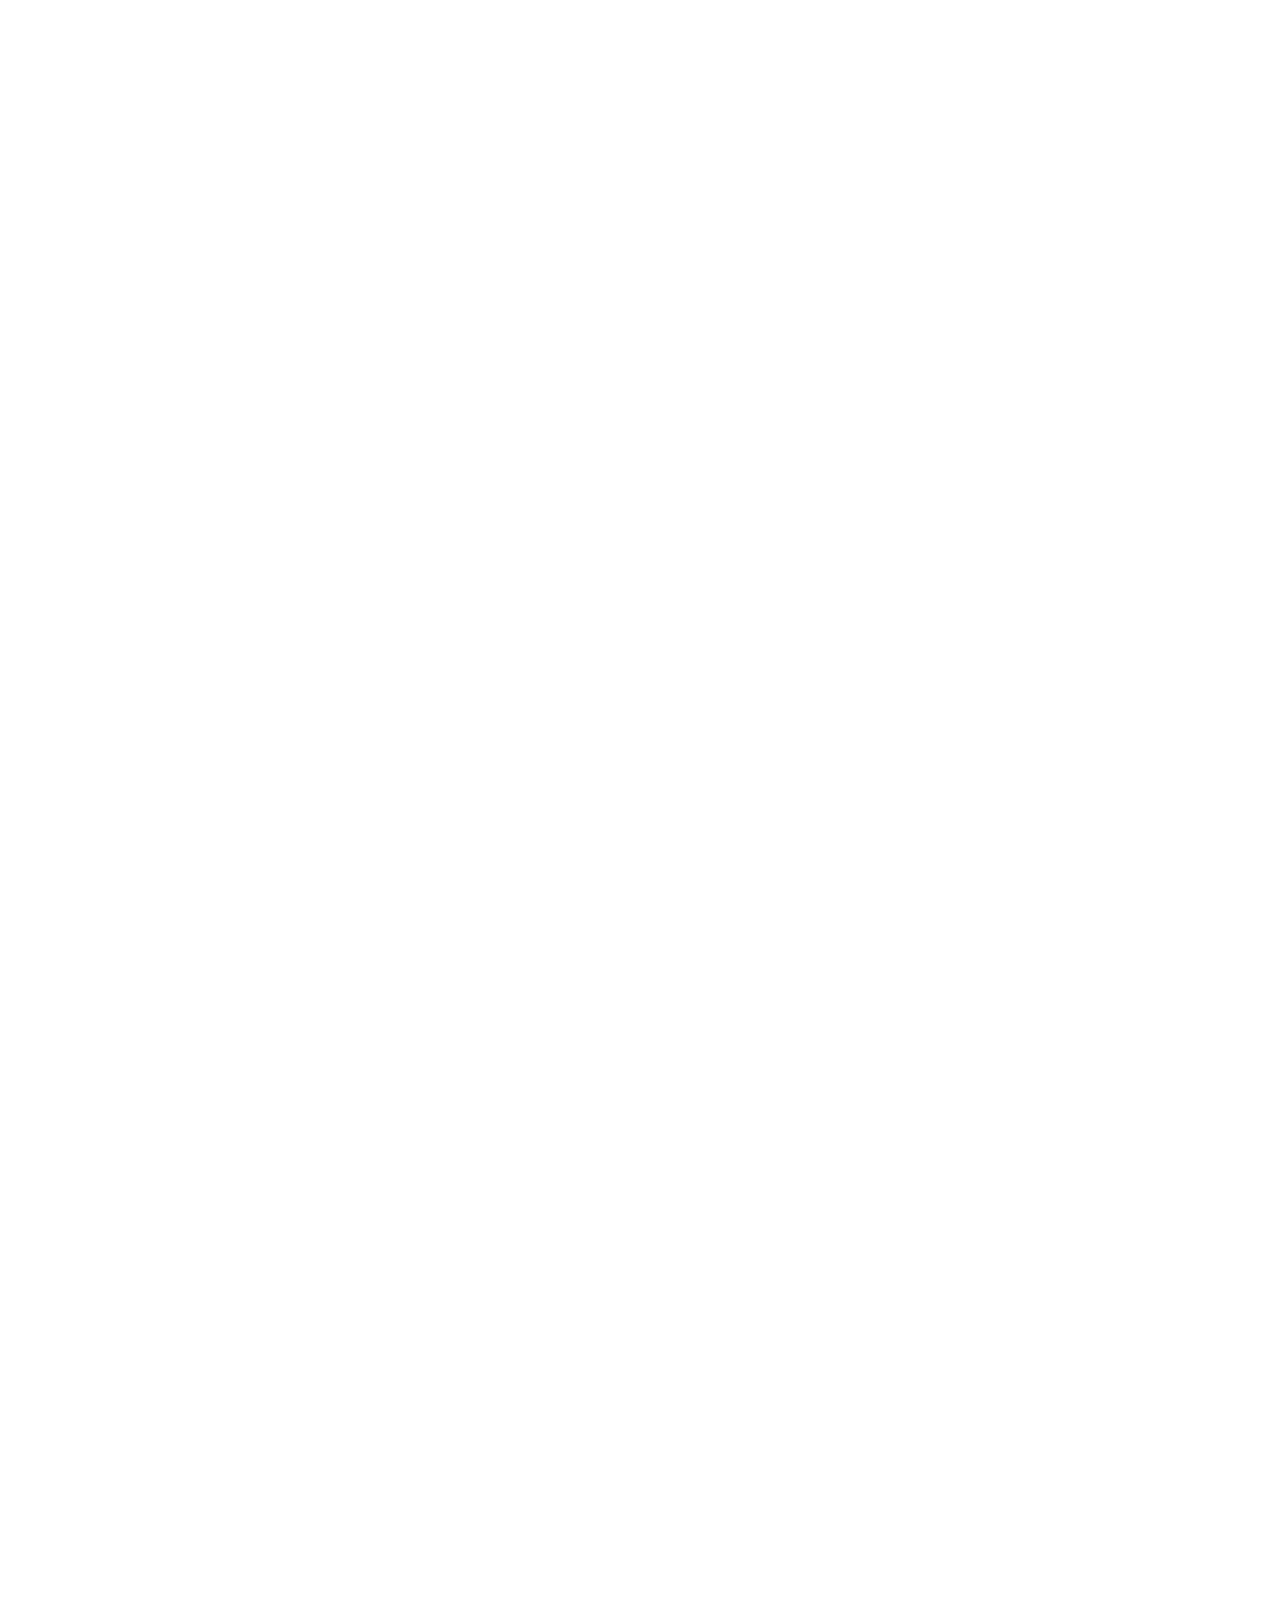
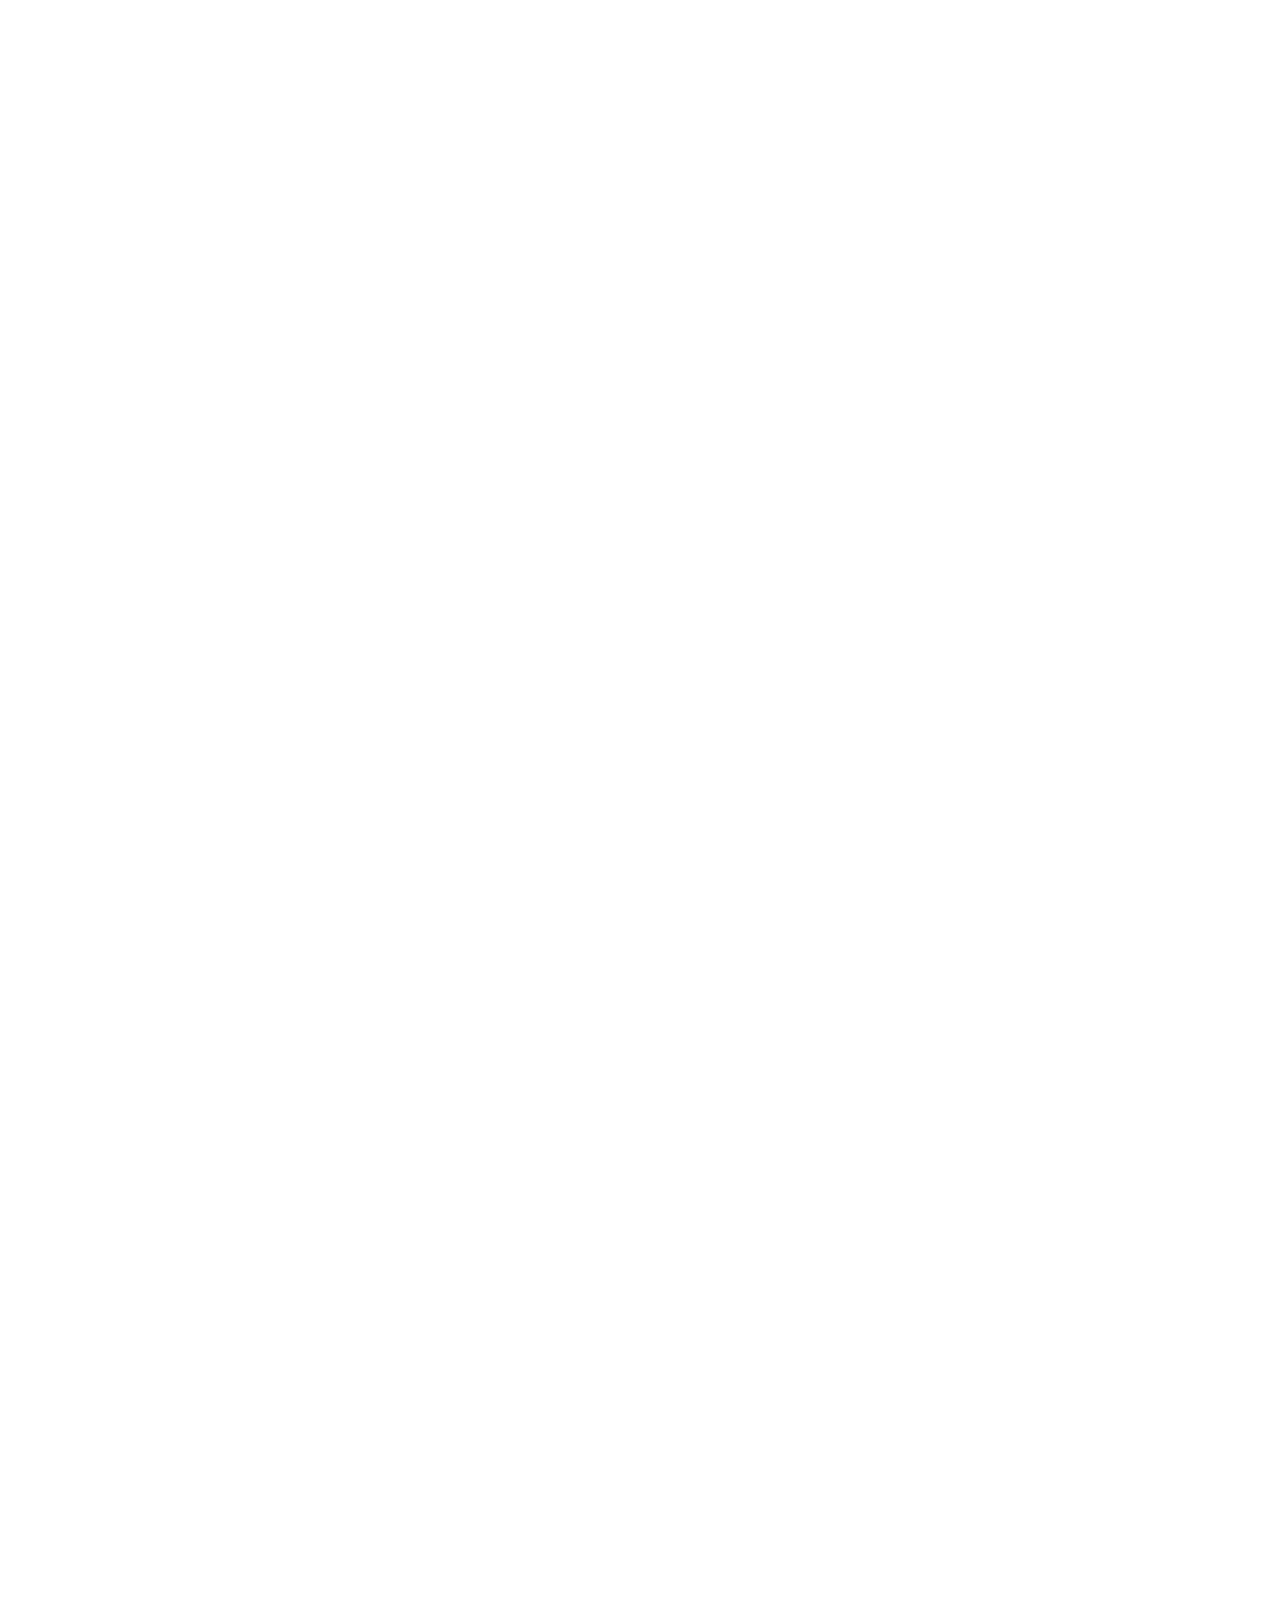
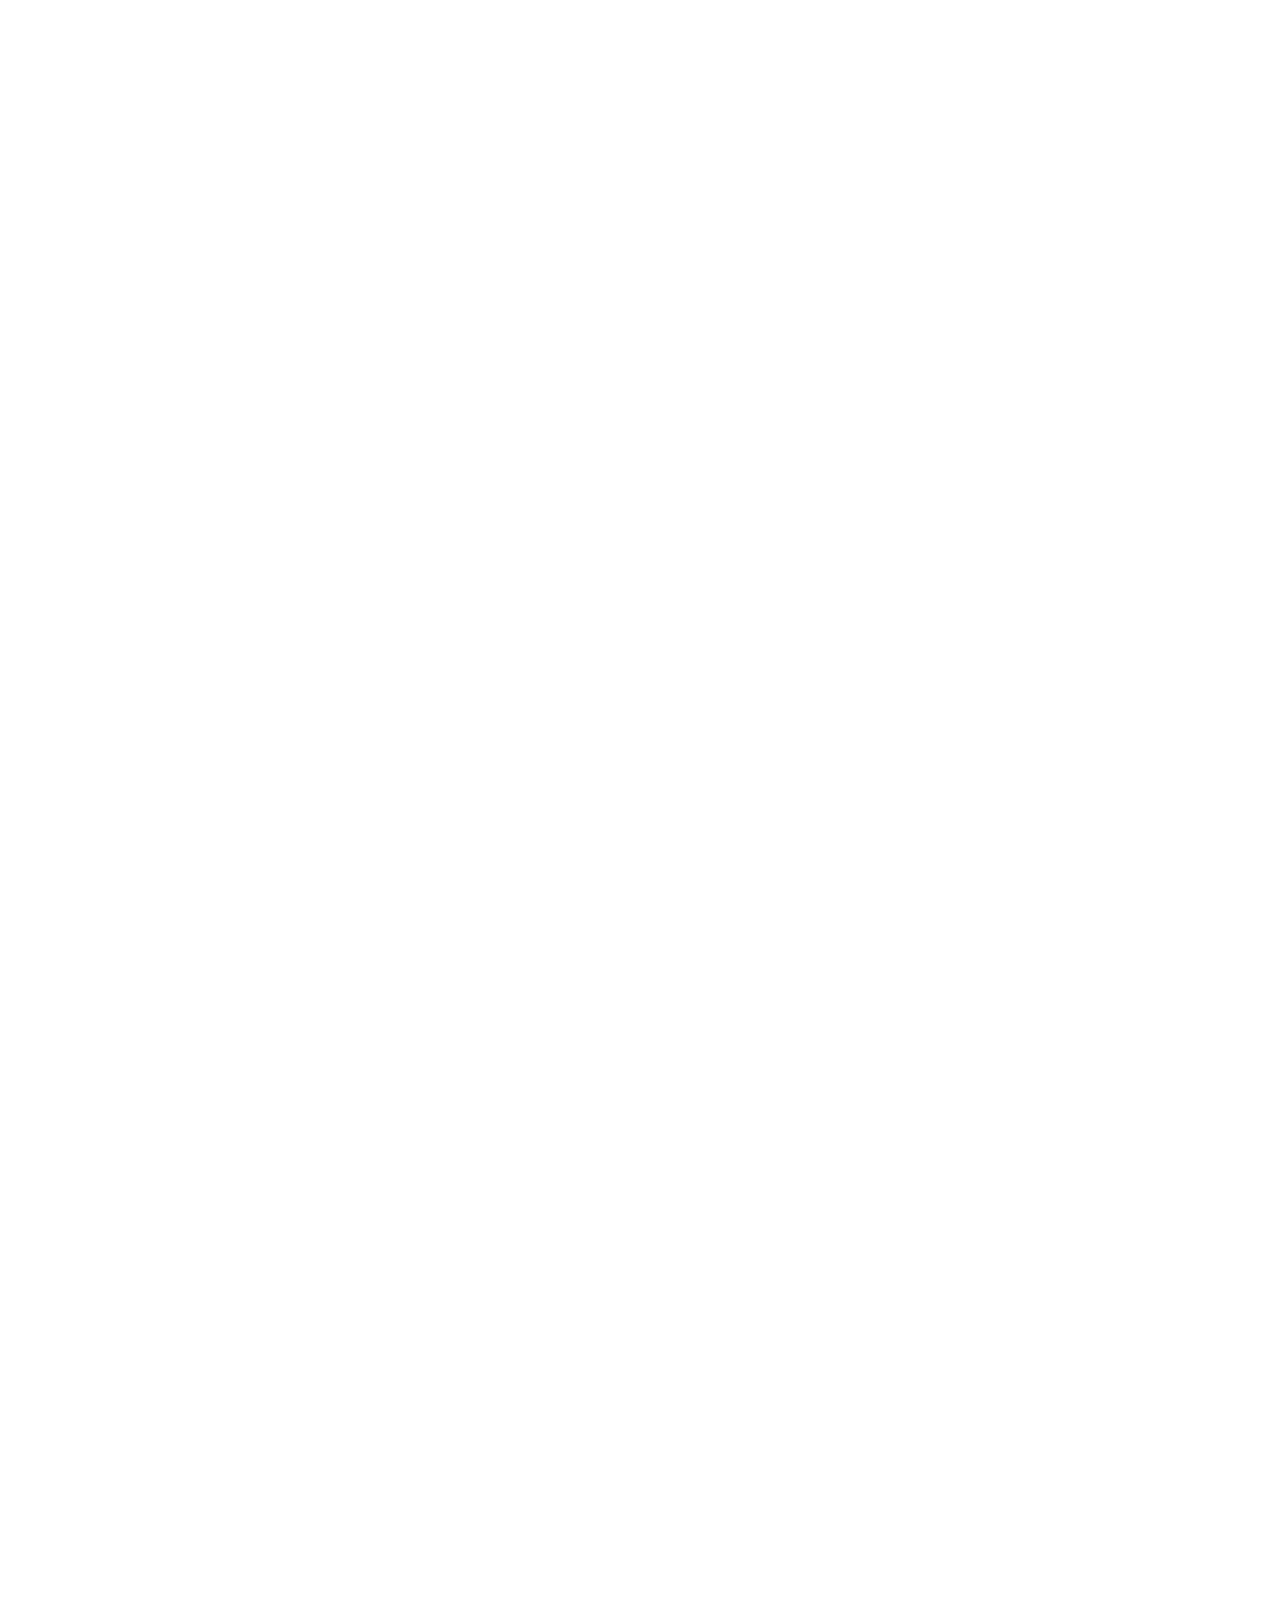
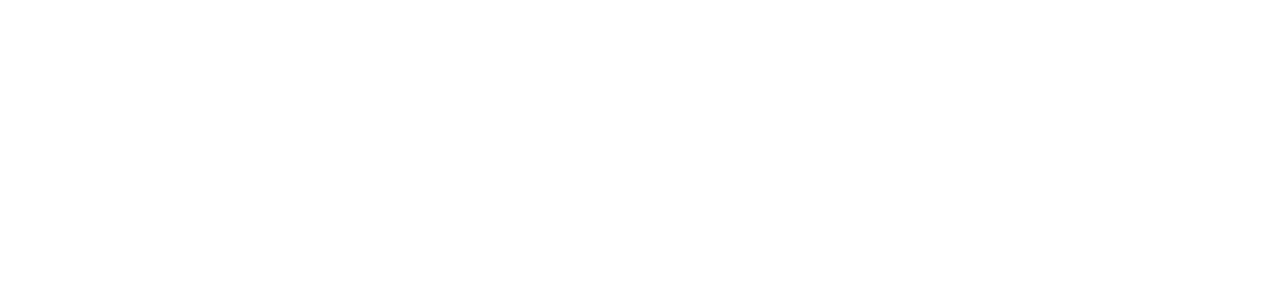
==== commit 12582154: "change home style" ====
--- a/index.html
+++ b/index.html
@@ -1,10 +1,10 @@
 <!DOCTYPE html>
 <html lang="en">
 
-<!-- Mirrored from colorlib.com/etc/fashe/index.html by HTTrack Website Copier/3.x [XR&CO'2014], Fri, 13 Jul 2018 13:00:20 GMT -->
+<!-- Mirrored from colorlib.com/etc/fashe/home-02.html by HTTrack Website Copier/3.x [XR&CO'2014], Fri, 13 Jul 2018 13:01:01 GMT -->
 <!-- Added by HTTrack --><meta http-equiv="content-type" content="text/html;charset=UTF-8" /><!-- /Added by HTTrack -->
 <head>
-	<title>Home</title>
+	<title>Home 02</title>
 	<meta charset="UTF-8">
 	<meta name="viewport" content="width=device-width, initial-scale=1">
 <!--===============================================================================================-->	
@@ -40,11 +40,152 @@
 </head>
 <body class="animsition">
 	
+	<!-- header fixed -->
+	<div class="wrap_header fixed-header2 trans-0-4">
+		<!-- Logo -->
+		<a href="index.html" class="logo">
+			<img src="images/icons/logo.png" alt="IMG-LOGO">
+		</a>
+
+		<!-- Menu -->
+		<div class="wrap_menu">
+			<nav class="menu">
+				<ul class="main_menu">
+					<li>
+						<a href="index.html">Homepage V1</a>
+					</li>
+					<li>
+						<a href="product.html">Shop</a>
+					</li>
+
+					<li class="sale-noti">
+						<a href="product.html">Sale</a>
+					</li>
+
+					<li>
+						<a href="cart.html">Features</a>
+					</li>
+
+					<li>
+						<a href="blog.html">Blog</a>
+					</li>
+
+					<li>
+						<a href="about.html">About</a>
+					</li>
+
+					<li>
+						<a href="contact.html">Contact</a>
+					</li>
+				</ul>
+			</nav>
+		</div>
+
+		<!-- Header Icon -->
+		<div class="header-icons">
+			<a href="#" class="header-wrapicon1 dis-block">
+				<img src="images/icons/icon-header-01.png" class="header-icon1" alt="ICON">
+			</a>
+
+			<span class="linedivide1"></span>
+
+			<div class="header-wrapicon2">
+				<img src="images/icons/icon-header-02.png" class="header-icon1 js-show-header-dropdown" alt="ICON">
+				<span class="header-icons-noti">0</span>
+
+				<!-- Header cart noti -->
+				<div class="header-cart header-dropdown">
+					<ul class="header-cart-wrapitem">
+						<li class="header-cart-item">
+							<div class="header-cart-item-img">
+								<img src="images/item-cart-01.jpg" alt="IMG">
+							</div>
+
+							<div class="header-cart-item-txt">
+								<a href="#" class="header-cart-item-name">
+									White Shirt With Pleat Detail Back
+								</a>
+
+								<span class="header-cart-item-info">
+									1 x $19.00
+								</span>
+							</div>
+						</li>
+
+						<li class="header-cart-item">
+							<div class="header-cart-item-img">
+								<img src="images/item-cart-02.jpg" alt="IMG">
+							</div>
+
+							<div class="header-cart-item-txt">
+								<a href="#" class="header-cart-item-name">
+									Converse All Star Hi Black Canvas
+								</a>
+
+								<span class="header-cart-item-info">
+									1 x $39.00
+								</span>
+							</div>
+						</li>
+
+						<li class="header-cart-item">
+							<div class="header-cart-item-img">
+								<img src="images/item-cart-03.jpg" alt="IMG">
+							</div>
+
+							<div class="header-cart-item-txt">
+								<a href="#" class="header-cart-item-name">
+									Nixon Porter Leather Watch In Tan
+								</a>
+
+								<span class="header-cart-item-info">
+									1 x $17.00
+								</span>
+							</div>
+						</li>
+					</ul>
+
+					<div class="header-cart-total">
+						Total: $75.00
+					</div>
+
+					<div class="header-cart-buttons">
+						<div class="header-cart-wrapbtn">
+							<!-- Button -->
+							<a href="cart.html" class="flex-c-m size1 bg1 bo-rad-20 hov1 s-text1 trans-0-4">
+								View Cart
+							</a>
+						</div>
+
+						<div class="header-cart-wrapbtn">
+							<!-- Button -->
+							<a href="#" class="flex-c-m size1 bg1 bo-rad-20 hov1 s-text1 trans-0-4">
+								Check Out
+							</a>
+						</div>
+					</div>
+				</div>
+			</div>
+		</div>
+	</div>
+
+	<!-- top noti -->
+	<div class="flex-c-m size22 bg0 s-text21 pos-relative">
+		20% off everything! 
+		<a href="product.html" class="s-text22 hov6 p-l-5">
+			Shop Now
+		</a>
+
+		<button class="flex-c-m pos2 size23 colorwhite eff3 trans-0-4 btn-romove-top-noti">
+			<i class="fa fa-remove fs-13" aria-hidden="true"></i>
+		</button>
+	</div>
+	
 	<!-- Header -->
-	<header class="header1">
+	<header class="header2">
 		<!-- Header desktop -->
-		<div class="container-menu-header">
-			<div class="topbar">
+		<div class="container-menu-header-v2 p-t-26">
+			<div class="topbar2">
 				<div class="topbar-social">
 					<a href="#" class="topbar-social-item fa fa-facebook"></a>
 					<a href="#" class="topbar-social-item fa fa-instagram"></a>
@@ -53,13 +194,14 @@
 					<a href="#" class="topbar-social-item fa fa-youtube-play"></a>
 				</div>
 
-				<span class="topbar-child1">
-					Free shipping for standard order over $100
-				</span>
+				<!-- Logo2 -->
+				<a href="index.html" class="logo2">
+					<img src="images/icons/logo.png" alt="IMG-LOGO">
+				</a>
 
 				<div class="topbar-child2">
 					<span class="topbar-email">
-						<a href="https://colorlib.com/cdn-cgi/l/email-protection" class="__cf_email__" data-cfemail="167077657e7356736e777b667a733875797b">[email&#160;protected]</a>
+						<a href="https://colorlib.com/cdn-cgi/l/email-protection" class="__cf_email__" data-cfemail="ec8a8d9f8489ac89948d819c8089c28f8381">[email&#160;protected]</a>
 					</span>
 
 					<div class="topbar-language rs1-select2">
@@ -68,15 +210,96 @@
 							<option>EUR</option>
 						</select>
 					</div>
+					
+					<!--  -->
+					<a href="#" class="header-wrapicon1 dis-block m-l-30">
+						<img src="images/icons/icon-header-01.png" class="header-icon1" alt="ICON">
+					</a>
+
+					<span class="linedivide1"></span>
+
+					<div class="header-wrapicon2 m-r-13">
+						<img src="images/icons/icon-header-02.png" class="header-icon1 js-show-header-dropdown" alt="ICON">
+						<span class="header-icons-noti">0</span>
+						
+						<!-- Header cart noti -->
+						<div class="header-cart header-dropdown">
+							<ul class="header-cart-wrapitem">
+								<li class="header-cart-item">
+									<div class="header-cart-item-img">
+										<img src="images/item-cart-01.jpg" alt="IMG">
+									</div>
+
+									<div class="header-cart-item-txt">
+										<a href="#" class="header-cart-item-name">
+											White Shirt With Pleat Detail Back
+										</a>
+
+										<span class="header-cart-item-info">
+											1 x $19.00
+										</span>
+									</div>
+								</li>
+
+								<li class="header-cart-item">
+									<div class="header-cart-item-img">
+										<img src="images/item-cart-02.jpg" alt="IMG">
+									</div>
+
+									<div class="header-cart-item-txt">
+										<a href="#" class="header-cart-item-name">
+											Converse All Star Hi Black Canvas
+										</a>
+
+										<span class="header-cart-item-info">
+											1 x $39.00
+										</span>
+									</div>
+								</li>
+
+								<li class="header-cart-item">
+									<div class="header-cart-item-img">
+										<img src="images/item-cart-03.jpg" alt="IMG">
+									</div>
+
+									<div class="header-cart-item-txt">
+										<a href="#" class="header-cart-item-name">
+											Nixon Porter Leather Watch In Tan
+										</a>
+
+										<span class="header-cart-item-info">
+											1 x $17.00
+										</span>
+									</div>
+								</li>
+							</ul>
+
+							<div class="header-cart-total">
+								Total: $75.00
+							</div>
+
+							<div class="header-cart-buttons">
+								<div class="header-cart-wrapbtn">
+									<!-- Button -->
+									<a href="cart.html" class="flex-c-m size1 bg1 bo-rad-20 hov1 s-text1 trans-0-4">
+										View Cart
+									</a>
+								</div>
+								
+								<div class="header-cart-wrapbtn">
+									<!-- Button -->
+									<a href="#" class="flex-c-m size1 bg1 bo-rad-20 hov1 s-text1 trans-0-4">
+										Check Out
+									</a>
+								</div>
+							</div>
+						</div>
+					</div>
 				</div>
 			</div>
 
 			<div class="wrap_header">
-				<!-- Logo -->
-				<a href="index.html" class="logo">
-					<img src="images/icons/logo.png" alt="IMG-LOGO">
-				</a>
-
+				
 				<!-- Menu -->
 				<div class="wrap_menu">
 					<nav class="menu">
@@ -119,11 +342,27 @@
 				
 				<!-- Header Icon -->
 				<div class="header-icons">
+					
+				</div>
+			</div>
+		</div>
+
+		<!-- Header Mobile -->
+		<div class="wrap_header_mobile">
+			<!-- Logo moblie -->		
+			<a href="index.html" class="logo-mobile">
+				<img src="images/icons/logo.png" alt="IMG-LOGO">
+			</a>
+
+			<!-- Button show menu -->
+			<div class="btn-show-menu">
+				<!-- Header Icon mobile -->
+				<div class="header-icons-mobile">
 					<a href="#" class="header-wrapicon1 dis-block">
 						<img src="images/icons/icon-header-01.png" class="header-icon1" alt="ICON">
 					</a>
 
-					<span class="linedivide1"></span>
+					<span class="linedivide2"></span>
 
 					<div class="header-wrapicon2">
 						<img src="images/icons/icon-header-02.png" class="header-icon1 js-show-header-dropdown" alt="ICON">
@@ -203,104 +442,6 @@
 						</div>
 					</div>
 				</div>
-			</div>
-		</div>
-
-		<!-- Header Mobile -->
-		<div class="wrap_header_mobile">
-			<!-- Logo moblie -->		
-			<a href="index.html" class="logo-mobile">
-				<img src="images/icons/logo.png" alt="IMG-LOGO">
-			</a>
-
-			<!-- Button show menu -->
-			<div class="btn-show-menu">
-				<!-- Header Icon mobile -->
-				<div class="header-icons-mobile">
-					<a href="#" class="header-wrapicon1 dis-block">
-						<img src="images/icons/icon-header-01.png" class="header-icon1" alt="ICON">
-					</a>
-
-					<span class="linedivide2"></span>
-
-					<div class="header-wrapicon2">
-						<img src="images/icons/icon-header-02.png" class="header-icon1 js-show-header-dropdown" alt="ICON">
-						<span class="header-icons-noti">0</span>
-						
-						<!-- Header cart noti -->
-						<div class="header-cart header-dropdown">
-							<ul class="header-cart-wrapitem">
-								<li class="header-cart-item">
-									<div class="header-cart-item-img">
-										<img src="images/item-cart-01.jpg" alt="IMG">
-									</div>
-
-									<div class="header-cart-item-txt">
-										<a href="#" class="header-cart-item-name">
-											White Shirt With Pleat Detail Back
-										</a>
-
-										<span class="header-cart-item-info">
-											1 x $19.00
-										</span>
-									</div>
-								</li>
-
-								<li class="header-cart-item">
-									<div class="header-cart-item-img">
-										<img src="images/item-cart-02.jpg" alt="IMG">
-									</div>
-
-									<div class="header-cart-item-txt">
-										<a href="#" class="header-cart-item-name">
-											Converse All Star Hi Black Canvas
-										</a>
-
-										<span class="header-cart-item-info">
-											1 x $39.00
-										</span>
-									</div>
-								</li>
-
-								<li class="header-cart-item">
-									<div class="header-cart-item-img">
-										<img src="images/item-cart-03.jpg" alt="IMG">
-									</div>
-
-									<div class="header-cart-item-txt">
-										<a href="#" class="header-cart-item-name">
-											Nixon Porter Leather Watch In Tan
-										</a>
-
-										<span class="header-cart-item-info">
-											1 x $17.00
-										</span>
-									</div>
-								</li>
-							</ul>
-
-							<div class="header-cart-total">
-								Total: $75.00
-							</div>
-
-							<div class="header-cart-buttons">
-								<div class="header-cart-wrapbtn">
-									<!-- Button -->
-									<a href="cart.html" class="flex-c-m size1 bg1 bo-rad-20 hov1 s-text1 trans-0-4">
-										View Cart
-									</a>
-								</div>
-								
-								<div class="header-cart-wrapbtn">
-									<!-- Button -->
-									<a href="#" class="flex-c-m size1 bg1 bo-rad-20 hov1 s-text1 trans-0-4">
-										Check Out
-									</a>
-								</div>
-							</div>
-						</div>
-					</div>
-				</div>
 
 				<div class="btn-show-menu-mobile hamburger hamburger--squeeze">
 					<span class="hamburger-box">
@@ -323,7 +464,7 @@
 					<li class="item-topbar-mobile p-l-20 p-t-8 p-b-8">
 						<div class="topbar-child2-mobile">
 							<span class="topbar-email">
-								<a href="https://colorlib.com/cdn-cgi/l/email-protection" class="__cf_email__" data-cfemail="d3b5b2a0bbb693b6abb2bea3bfb6fdb0bcbe">[email&#160;protected]</a>
+								<a href="https://colorlib.com/cdn-cgi/l/email-protection" class="__cf_email__" data-cfemail="117770627974517469707c617d743f727e7c">[email&#160;protected]</a>
 							</span>
 
 							<div class="topbar-language rs1-select2">
@@ -387,15 +528,15 @@
 	<section class="slide1">
 		<div class="wrap-slick1">
 			<div class="slick1">
-				<div class="item-slick1 item1-slick1" style="background-image: url(images/master-slide-02.jpg);">
+				<div class="item-slick1 item1-slick1" style="background-image: url(images/master-slide-07.jpg);">
 					<div class="wrap-content-slide1 sizefull flex-col-c-m p-l-15 p-r-15 p-t-150 p-b-170">
-						<span class="caption1-slide1 m-text1 t-center animated visible-false m-b-15" data-appear="fadeInDown">
-							Women Collection 2018
+						<h2 class="caption1-slide1 xl-text2 t-center bo14 p-b-6 animated visible-false m-b-22" data-appear="fadeInUp">
+							Leather Bags
+						</h2>
+
+						<span class="caption2-slide1 m-text1 t-center animated visible-false m-b-33" data-appear="fadeInDown">
+							New Collection 2018
 						</span>
-
-						<h2 class="caption2-slide1 xl-text1 t-center animated visible-false m-b-37" data-appear="fadeInUp">
-							New arrivals
-						</h2>
 
 						<div class="wrap-btn-slide1 w-size1 animated visible-false" data-appear="zoomIn">
 							<!-- Button -->
@@ -406,15 +547,15 @@
 					</div>
 				</div>
 
-				<div class="item-slick1 item2-slick1" style="background-image: url(images/master-slide-03.jpg);">
+				<div class="item-slick1 item2-slick1" style="background-image: url(images/master-slide-06.jpg);">
 					<div class="wrap-content-slide1 sizefull flex-col-c-m p-l-15 p-r-15 p-t-150 p-b-170">
-						<span class="caption1-slide1 m-text1 t-center animated visible-false m-b-15" data-appear="rollIn">
-							Women Collection 2018
+						<h2 class="caption1-slide1 xl-text2 t-center bo14 p-b-6 animated visible-false m-b-22" data-appear="rollIn">
+							Leather Bags
+						</h2>
+
+						<span class="caption2-slide1 m-text1 t-center animated visible-false m-b-33" data-appear="lightSpeedIn">
+							New Collection 2018
 						</span>
-
-						<h2 class="caption2-slide1 xl-text1 t-center animated visible-false m-b-37" data-appear="lightSpeedIn">
-							New arrivals
-						</h2>
 
 						<div class="wrap-btn-slide1 w-size1 animated visible-false" data-appear="slideInUp">
 							<!-- Button -->
@@ -425,15 +566,15 @@
 					</div>
 				</div>
 
-				<div class="item-slick1 item3-slick1" style="background-image: url(images/master-slide-04.jpg);">
+				<div class="item-slick1 item3-slick1" style="background-image: url(images/master-slide-02.jpg);">
 					<div class="wrap-content-slide1 sizefull flex-col-c-m p-l-15 p-r-15 p-t-150 p-b-170">
-						<span class="caption1-slide1 m-text1 t-center animated visible-false m-b-15" data-appear="rotateInDownLeft">
-							Women Collection 2018
+						<h2 class="caption1-slide1 xl-text2 t-center bo14 p-b-6 animated visible-false m-b-22" data-appear="rotateInDownLeft">
+							Leather Bags
+						</h2>
+
+						<span class="caption2-slide1 m-text1 t-center animated visible-false m-b-33" data-appear="rotateInUpRight">
+							New Collection 2018
 						</span>
-
-						<h2 class="caption2-slide1 xl-text1 t-center animated visible-false m-b-37" data-appear="rotateInUpRight">
-							New arrivals
-						</h2>
 
 						<div class="wrap-btn-slide1 w-size1 animated visible-false" data-appear="rotateIn">
 							<!-- Button -->
@@ -449,22 +590,10 @@
 	</section>
 
 	<!-- Banner -->
-	<section class="banner bgwhite p-t-40 p-b-40">
+	<div class="banner bgwhite p-t-40 p-b-40">
 		<div class="container">
 			<div class="row">
 				<div class="col-sm-10 col-md-8 col-lg-4 m-l-r-auto">
-					<!-- block1 -->
-					<div class="block1 hov-img-zoom pos-relative m-b-30">
-						<img src="images/banner-02.jpg" alt="IMG-BENNER">
-
-						<div class="block1-wrapbtn w-size2">
-							<!-- Button -->
-							<a href="#" class="flex-c-m size2 m-text2 bg3 hov1 trans-0-4">
-								Dresses
-							</a>
-						</div>
-					</div>
-
 					<!-- block1 -->
 					<div class="block1 hov-img-zoom pos-relative m-b-30">
 						<img src="images/banner-05.jpg" alt="IMG-BENNER">
@@ -490,24 +619,12 @@
 							</a>
 						</div>
 					</div>
-
-					<!-- block1 -->
-					<div class="block1 hov-img-zoom pos-relative m-b-30">
-						<img src="images/banner-07.jpg" alt="IMG-BENNER">
-
-						<div class="block1-wrapbtn w-size2">
-							<!-- Button -->
-							<a href="#" class="flex-c-m size2 m-text2 bg3 hov1 trans-0-4">
-								Footerwear
-							</a>
-						</div>
-					</div>
 				</div>
 
 				<div class="col-sm-10 col-md-8 col-lg-4 m-l-r-auto">
 					<!-- block1 -->
 					<div class="block1 hov-img-zoom pos-relative m-b-30">
-						<img src="images/banner-04.jpg" alt="IMG-BENNER">
+						<img src="images/banner-10.jpg" alt="IMG-BENNER">
 
 						<div class="block1-wrapbtn w-size2">
 							<!-- Button -->
@@ -516,25 +633,968 @@
 							</a>
 						</div>
 					</div>
-
-					<!-- block2 -->
-					<div class="block2 wrap-pic-w pos-relative m-b-30">
-						<img src="images/icons/bg-01.jpg" alt="IMG">
-
-						<div class="block2-content sizefull ab-t-l flex-col-c-m">
-							<h4 class="m-text4 t-center w-size3 p-b-8">
-								Sign up & get 20% off
-							</h4>
-
-							<p class="t-center w-size4">
-								Be the frist to know about the latest fashion news and get exclu-sive offers
-							</p>
-
-							<div class="w-size2 p-t-25">
-								<!-- Button -->
-								<a href="#" class="flex-c-m size2 bg4 bo-rad-23 hov1 m-text3 trans-0-4">
-									Sign Up
-								</a>
+				</div>
+			</div>
+		</div>
+	</div>
+
+	
+	<!-- Our product -->
+	<section class="bgwhite p-t-45 p-b-58">
+		<div class="container">
+			<div class="sec-title p-b-22">
+				<h3 class="m-text5 t-center">
+					Our Products
+				</h3>
+			</div>
+
+			<!-- Tab01 -->
+			<div class="tab01">
+				<!-- Nav tabs -->
+				<ul class="nav nav-tabs" role="tablist">
+					<li class="nav-item">
+						<a class="nav-link active" data-toggle="tab" href="#best-seller" role="tab">Best Seller</a>
+					</li>
+					<li class="nav-item">
+						<a class="nav-link" data-toggle="tab" href="#featured" role="tab">Featured</a>
+					</li>
+					<li class="nav-item">
+						<a class="nav-link" data-toggle="tab" href="#sale" role="tab">Sale</a>
+					</li>
+					<li class="nav-item">
+						<a class="nav-link" data-toggle="tab" href="#top-rate" role="tab">Top Rate</a>
+					</li>
+				</ul>
+
+				<!-- Tab panes -->
+				<div class="tab-content p-t-35">
+					<!-- - -->
+					<div class="tab-pane fade show active" id="best-seller" role="tabpanel">
+						<div class="row">
+							<div class="col-sm-6 col-md-4 col-lg-3 p-b-50">
+								<!-- Block2 -->
+								<div class="block2">
+									<div class="block2-img wrap-pic-w of-hidden pos-relative block2-labelnew">
+										<img src="images/item-02.jpg" alt="IMG-PRODUCT">
+
+										<div class="block2-overlay trans-0-4">
+											<a href="#" class="block2-btn-addwishlist hov-pointer trans-0-4">
+												<i class="icon-wishlist icon_heart_alt" aria-hidden="true"></i>
+												<i class="icon-wishlist icon_heart dis-none" aria-hidden="true"></i>
+											</a>
+
+											<div class="block2-btn-addcart w-size1 trans-0-4">
+												<!-- Button -->
+												<button class="flex-c-m size1 bg4 bo-rad-23 hov1 s-text1 trans-0-4">
+													Add to Cart
+												</button>
+											</div>
+										</div>
+									</div>
+
+									<div class="block2-txt p-t-20">
+										<a href="product-detail.html" class="block2-name dis-block s-text3 p-b-5">
+											Herschel supply co 25l
+										</a>
+
+										<span class="block2-price m-text6 p-r-5">
+											$75.00
+										</span>
+									</div>
+								</div>
+							</div>
+
+							<div class="col-sm-6 col-md-4 col-lg-3 p-b-50">
+								<!-- Block2 -->
+								<div class="block2">
+									<div class="block2-img wrap-pic-w of-hidden pos-relative">
+										<img src="images/item-08.jpg" alt="IMG-PRODUCT">
+
+										<div class="block2-overlay trans-0-4">
+											<a href="#" class="block2-btn-addwishlist hov-pointer trans-0-4">
+												<i class="icon-wishlist icon_heart_alt" aria-hidden="true"></i>
+												<i class="icon-wishlist icon_heart dis-none" aria-hidden="true"></i>
+											</a>
+
+											<div class="block2-btn-addcart w-size1 trans-0-4">
+												<!-- Button -->
+												<button class="flex-c-m size1 bg4 bo-rad-23 hov1 s-text1 trans-0-4">
+													Add to Cart
+												</button>
+											</div>
+										</div>
+									</div>
+
+									<div class="block2-txt p-t-20">
+										<a href="product-detail.html" class="block2-name dis-block s-text3 p-b-5">
+											Denim jacket blue
+										</a>
+
+										<span class="block2-price m-text6 p-r-5">
+											$92.50
+										</span>
+									</div>
+								</div>
+							</div>
+
+							<div class="col-sm-6 col-md-4 col-lg-3 p-b-50">
+								<!-- Block2 -->
+								<div class="block2">
+									<div class="block2-img wrap-pic-w of-hidden pos-relative">
+										<img src="images/item-10.jpg" alt="IMG-PRODUCT">
+
+										<div class="block2-overlay trans-0-4">
+											<a href="#" class="block2-btn-addwishlist hov-pointer trans-0-4">
+												<i class="icon-wishlist icon_heart_alt" aria-hidden="true"></i>
+												<i class="icon-wishlist icon_heart dis-none" aria-hidden="true"></i>
+											</a>
+
+											<div class="block2-btn-addcart w-size1 trans-0-4">
+												<!-- Button -->
+												<button class="flex-c-m size1 bg4 bo-rad-23 hov1 s-text1 trans-0-4">
+													Add to Cart
+												</button>
+											</div>
+										</div>
+									</div>
+
+									<div class="block2-txt p-t-20">
+										<a href="product-detail.html" class="block2-name dis-block s-text3 p-b-5">
+											Coach slim easton black
+										</a>
+
+										<span class="block2-price m-text6 p-r-5">
+											$165.90
+										</span>
+									</div>
+								</div>
+							</div>
+
+							<div class="col-sm-6 col-md-4 col-lg-3 p-b-50">
+								<!-- Block2 -->
+								<div class="block2">
+									<div class="block2-img wrap-pic-w of-hidden pos-relative block2-labelsale">
+										<img src="images/item-06.jpg" alt="IMG-PRODUCT">
+
+										<div class="block2-overlay trans-0-4">
+											<a href="#" class="block2-btn-addwishlist hov-pointer trans-0-4">
+												<i class="icon-wishlist icon_heart_alt" aria-hidden="true"></i>
+												<i class="icon-wishlist icon_heart dis-none" aria-hidden="true"></i>
+											</a>
+
+											<div class="block2-btn-addcart w-size1 trans-0-4">
+												<!-- Button -->
+												<button class="flex-c-m size1 bg4 bo-rad-23 hov1 s-text1 trans-0-4">
+													Add to Cart
+												</button>
+											</div>
+										</div>
+									</div>
+
+									<div class="block2-txt p-t-20">
+										<a href="product-detail.html" class="block2-name dis-block s-text3 p-b-5">
+											Herschel supply co 25l
+										</a>
+
+										<span class="block2-price m-text6 p-r-5">
+											$75.00
+										</span>
+									</div>
+								</div>
+							</div>
+
+							<div class="col-sm-6 col-md-4 col-lg-3 p-b-50">
+								<!-- Block2 -->
+								<div class="block2">
+									<div class="block2-img wrap-pic-w of-hidden pos-relative">
+										<img src="images/item-12.jpg" alt="IMG-PRODUCT">
+
+										<div class="block2-overlay trans-0-4">
+											<a href="#" class="block2-btn-addwishlist hov-pointer trans-0-4">
+												<i class="icon-wishlist icon_heart_alt" aria-hidden="true"></i>
+												<i class="icon-wishlist icon_heart dis-none" aria-hidden="true"></i>
+											</a>
+
+											<div class="block2-btn-addcart w-size1 trans-0-4">
+												<!-- Button -->
+												<button class="flex-c-m size1 bg4 bo-rad-23 hov1 s-text1 trans-0-4">
+													Add to Cart
+												</button>
+											</div>
+										</div>
+									</div>
+
+									<div class="block2-txt p-t-20">
+										<a href="product-detail.html" class="block2-name dis-block s-text3 p-b-5">
+											Herschel supply co 25l
+										</a>
+
+										<span class="block2-price m-text6 p-r-5">
+											$75.00
+										</span>
+									</div>
+								</div>
+							</div>
+
+							<div class="col-sm-6 col-md-4 col-lg-3 p-b-50">
+								<!-- Block2 -->
+								<div class="block2">
+									<div class="block2-img wrap-pic-w of-hidden pos-relative">
+										<img src="images/item-14.jpg" alt="IMG-PRODUCT">
+
+										<div class="block2-overlay trans-0-4">
+											<a href="#" class="block2-btn-addwishlist hov-pointer trans-0-4">
+												<i class="icon-wishlist icon_heart_alt" aria-hidden="true"></i>
+												<i class="icon-wishlist icon_heart dis-none" aria-hidden="true"></i>
+											</a>
+
+											<div class="block2-btn-addcart w-size1 trans-0-4">
+												<!-- Button -->
+												<button class="flex-c-m size1 bg4 bo-rad-23 hov1 s-text1 trans-0-4">
+													Add to Cart
+												</button>
+											</div>
+										</div>
+									</div>
+
+									<div class="block2-txt p-t-20">
+										<a href="product-detail.html" class="block2-name dis-block s-text3 p-b-5">
+											Denim jacket blue
+										</a>
+
+										<span class="block2-price m-text6 p-r-5">
+											$92.50
+										</span>
+									</div>
+								</div>
+							</div>
+
+							<div class="col-sm-6 col-md-4 col-lg-3 p-b-50">
+								<!-- Block2 -->
+								<div class="block2">
+									<div class="block2-img wrap-pic-w of-hidden pos-relative">
+										<img src="images/item-05.jpg" alt="IMG-PRODUCT">
+
+										<div class="block2-overlay trans-0-4">
+											<a href="#" class="block2-btn-addwishlist hov-pointer trans-0-4">
+												<i class="icon-wishlist icon_heart_alt" aria-hidden="true"></i>
+												<i class="icon-wishlist icon_heart dis-none" aria-hidden="true"></i>
+											</a>
+
+											<div class="block2-btn-addcart w-size1 trans-0-4">
+												<!-- Button -->
+												<button class="flex-c-m size1 bg4 bo-rad-23 hov1 s-text1 trans-0-4">
+													Add to Cart
+												</button>
+											</div>
+										</div>
+									</div>
+
+									<div class="block2-txt p-t-20">
+										<a href="product-detail.html" class="block2-name dis-block s-text3 p-b-5">
+											Coach slim easton black
+										</a>
+
+										<span class="block2-price m-text6 p-r-5">
+											$165.90
+										</span>
+									</div>
+								</div>
+							</div>
+
+							<div class="col-sm-6 col-md-4 col-lg-3 p-b-50">
+								<!-- Block2 -->
+								<div class="block2">
+									<div class="block2-img wrap-pic-w of-hidden pos-relative">
+										<img src="images/item-07.jpg" alt="IMG-PRODUCT">
+
+										<div class="block2-overlay trans-0-4">
+											<a href="#" class="block2-btn-addwishlist hov-pointer trans-0-4">
+												<i class="icon-wishlist icon_heart_alt" aria-hidden="true"></i>
+												<i class="icon-wishlist icon_heart dis-none" aria-hidden="true"></i>
+											</a>
+
+											<div class="block2-btn-addcart w-size1 trans-0-4">
+												<!-- Button -->
+												<button class="flex-c-m size1 bg4 bo-rad-23 hov1 s-text1 trans-0-4">
+													Add to Cart
+												</button>
+											</div>
+										</div>
+									</div>
+
+									<div class="block2-txt p-t-20">
+										<a href="product-detail.html" class="block2-name dis-block s-text3 p-b-5">
+											Frayed denim shorts
+										</a>
+
+										<span class="block2-oldprice m-text7 p-r-5">
+											$29.50
+										</span>
+
+										<span class="block2-newprice m-text8 p-r-5">
+											$15.90
+										</span>
+									</div>
+								</div>
+							</div>
+						</div>
+					</div>
+
+					<!-- - -->
+					<div class="tab-pane fade" id="featured" role="tabpanel">
+						<div class="row">
+							<div class="col-sm-6 col-md-4 col-lg-3 p-b-50">
+								<!-- Block2 -->
+								<div class="block2">
+									<div class="block2-img wrap-pic-w of-hidden pos-relative block2-labelsale">
+										<img src="images/item-07.jpg" alt="IMG-PRODUCT">
+
+										<div class="block2-overlay trans-0-4">
+											<a href="#" class="block2-btn-addwishlist hov-pointer trans-0-4">
+												<i class="icon-wishlist icon_heart_alt" aria-hidden="true"></i>
+												<i class="icon-wishlist icon_heart dis-none" aria-hidden="true"></i>
+											</a>
+
+											<div class="block2-btn-addcart w-size1 trans-0-4">
+												<!-- Button -->
+												<button class="flex-c-m size1 bg4 bo-rad-23 hov1 s-text1 trans-0-4">
+													Add to Cart
+												</button>
+											</div>
+										</div>
+									</div>
+
+									<div class="block2-txt p-t-20">
+										<a href="product-detail.html" class="block2-name dis-block s-text3 p-b-5">
+											Frayed denim shorts
+										</a>
+
+										<span class="block2-oldprice m-text7 p-r-5">
+											$29.50
+										</span>
+
+										<span class="block2-newprice m-text8 p-r-5">
+											$15.90
+										</span>
+									</div>
+								</div>
+							</div>
+
+							<div class="col-sm-6 col-md-4 col-lg-3 p-b-50">
+								<!-- Block2 -->
+								<div class="block2">
+									<div class="block2-img wrap-pic-w of-hidden pos-relative block2-labelnew">
+										<img src="images/item-01.jpg" alt="IMG-PRODUCT">
+
+										<div class="block2-overlay trans-0-4">
+											<a href="#" class="block2-btn-addwishlist hov-pointer trans-0-4">
+												<i class="icon-wishlist icon_heart_alt" aria-hidden="true"></i>
+												<i class="icon-wishlist icon_heart dis-none" aria-hidden="true"></i>
+											</a>
+
+											<div class="block2-btn-addcart w-size1 trans-0-4">
+												<!-- Button -->
+												<button class="flex-c-m size1 bg4 bo-rad-23 hov1 s-text1 trans-0-4">
+													Add to Cart
+												</button>
+											</div>
+										</div>
+									</div>
+
+									<div class="block2-txt p-t-20">
+										<a href="product-detail.html" class="block2-name dis-block s-text3 p-b-5">
+											Herschel supply co 25l
+										</a>
+
+										<span class="block2-price m-text6 p-r-5">
+											$75.00
+										</span>
+									</div>
+								</div>
+							</div>
+
+							<div class="col-sm-6 col-md-4 col-lg-3 p-b-50">
+								<!-- Block2 -->
+								<div class="block2">
+									<div class="block2-img wrap-pic-w of-hidden pos-relative">
+										<img src="images/item-14.jpg" alt="IMG-PRODUCT">
+
+										<div class="block2-overlay trans-0-4">
+											<a href="#" class="block2-btn-addwishlist hov-pointer trans-0-4">
+												<i class="icon-wishlist icon_heart_alt" aria-hidden="true"></i>
+												<i class="icon-wishlist icon_heart dis-none" aria-hidden="true"></i>
+											</a>
+
+											<div class="block2-btn-addcart w-size1 trans-0-4">
+												<!-- Button -->
+												<button class="flex-c-m size1 bg4 bo-rad-23 hov1 s-text1 trans-0-4">
+													Add to Cart
+												</button>
+											</div>
+										</div>
+									</div>
+
+									<div class="block2-txt p-t-20">
+										<a href="product-detail.html" class="block2-name dis-block s-text3 p-b-5">
+											Denim jacket blue
+										</a>
+
+										<span class="block2-price m-text6 p-r-5">
+											$92.50
+										</span>
+									</div>
+								</div>
+							</div>
+
+							<div class="col-sm-6 col-md-4 col-lg-3 p-b-50">
+								<!-- Block2 -->
+								<div class="block2">
+									<div class="block2-img wrap-pic-w of-hidden pos-relative block2-labelnew">
+										<img src="images/item-06.jpg" alt="IMG-PRODUCT">
+
+										<div class="block2-overlay trans-0-4">
+											<a href="#" class="block2-btn-addwishlist hov-pointer trans-0-4">
+												<i class="icon-wishlist icon_heart_alt" aria-hidden="true"></i>
+												<i class="icon-wishlist icon_heart dis-none" aria-hidden="true"></i>
+											</a>
+
+											<div class="block2-btn-addcart w-size1 trans-0-4">
+												<!-- Button -->
+												<button class="flex-c-m size1 bg4 bo-rad-23 hov1 s-text1 trans-0-4">
+													Add to Cart
+												</button>
+											</div>
+										</div>
+									</div>
+
+									<div class="block2-txt p-t-20">
+										<a href="product-detail.html" class="block2-name dis-block s-text3 p-b-5">
+											Herschel supply co 25l
+										</a>
+
+										<span class="block2-price m-text6 p-r-5">
+											$75.00
+										</span>
+									</div>
+								</div>
+							</div>
+
+							<div class="col-sm-6 col-md-4 col-lg-3 p-b-50">
+								<!-- Block2 -->
+								<div class="block2">
+									<div class="block2-img wrap-pic-w of-hidden pos-relative block2-labelsale">
+										<img src="images/item-11.jpg" alt="IMG-PRODUCT">
+
+										<div class="block2-overlay trans-0-4">
+											<a href="#" class="block2-btn-addwishlist hov-pointer trans-0-4">
+												<i class="icon-wishlist icon_heart_alt" aria-hidden="true"></i>
+												<i class="icon-wishlist icon_heart dis-none" aria-hidden="true"></i>
+											</a>
+
+											<div class="block2-btn-addcart w-size1 trans-0-4">
+												<!-- Button -->
+												<button class="flex-c-m size1 bg4 bo-rad-23 hov1 s-text1 trans-0-4">
+													Add to Cart
+												</button>
+											</div>
+										</div>
+									</div>
+
+									<div class="block2-txt p-t-20">
+										<a href="product-detail.html" class="block2-name dis-block s-text3 p-b-5">
+											Frayed denim shorts
+										</a>
+
+										<span class="block2-oldprice m-text7 p-r-5">
+											$29.50
+										</span>
+
+										<span class="block2-newprice m-text8 p-r-5">
+											$15.90
+										</span>
+									</div>
+								</div>
+							</div>
+
+							<div class="col-sm-6 col-md-4 col-lg-3 p-b-50">
+								<!-- Block2 -->
+								<div class="block2">
+									<div class="block2-img wrap-pic-w of-hidden pos-relative block2-labelnew">
+										<img src="images/item-12.jpg" alt="IMG-PRODUCT">
+
+										<div class="block2-overlay trans-0-4">
+											<a href="#" class="block2-btn-addwishlist hov-pointer trans-0-4">
+												<i class="icon-wishlist icon_heart_alt" aria-hidden="true"></i>
+												<i class="icon-wishlist icon_heart dis-none" aria-hidden="true"></i>
+											</a>
+
+											<div class="block2-btn-addcart w-size1 trans-0-4">
+												<!-- Button -->
+												<button class="flex-c-m size1 bg4 bo-rad-23 hov1 s-text1 trans-0-4">
+													Add to Cart
+												</button>
+											</div>
+										</div>
+									</div>
+
+									<div class="block2-txt p-t-20">
+										<a href="product-detail.html" class="block2-name dis-block s-text3 p-b-5">
+											Herschel supply co 25l
+										</a>
+
+										<span class="block2-price m-text6 p-r-5">
+											$75.00
+										</span>
+									</div>
+								</div>
+							</div>
+
+							<div class="col-sm-6 col-md-4 col-lg-3 p-b-50">
+								<!-- Block2 -->
+								<div class="block2">
+									<div class="block2-img wrap-pic-w of-hidden pos-relative">
+										<img src="images/item-15.jpg" alt="IMG-PRODUCT">
+
+										<div class="block2-overlay trans-0-4">
+											<a href="#" class="block2-btn-addwishlist hov-pointer trans-0-4">
+												<i class="icon-wishlist icon_heart_alt" aria-hidden="true"></i>
+												<i class="icon-wishlist icon_heart dis-none" aria-hidden="true"></i>
+											</a>
+
+											<div class="block2-btn-addcart w-size1 trans-0-4">
+												<!-- Button -->
+												<button class="flex-c-m size1 bg4 bo-rad-23 hov1 s-text1 trans-0-4">
+													Add to Cart
+												</button>
+											</div>
+										</div>
+									</div>
+
+									<div class="block2-txt p-t-20">
+										<a href="product-detail.html" class="block2-name dis-block s-text3 p-b-5">
+											Denim jacket blue
+										</a>
+
+										<span class="block2-price m-text6 p-r-5">
+											$92.50
+										</span>
+									</div>
+								</div>
+							</div>
+						</div>
+					</div>
+
+					<!--  -->
+					<div class="tab-pane fade" id="sale" role="tabpanel">
+						<div class="row">
+							<div class="col-sm-6 col-md-4 col-lg-3 p-b-50">
+								<!-- Block2 -->
+								<div class="block2">
+									<div class="block2-img wrap-pic-w of-hidden pos-relative block2-labelsale">
+										<img src="images/item-01.jpg" alt="IMG-PRODUCT">
+
+										<div class="block2-overlay trans-0-4">
+											<a href="#" class="block2-btn-addwishlist hov-pointer trans-0-4">
+												<i class="icon-wishlist icon_heart_alt" aria-hidden="true"></i>
+												<i class="icon-wishlist icon_heart dis-none" aria-hidden="true"></i>
+											</a>
+
+											<div class="block2-btn-addcart w-size1 trans-0-4">
+												<!-- Button -->
+												<button class="flex-c-m size1 bg4 bo-rad-23 hov1 s-text1 trans-0-4">
+													Add to Cart
+												</button>
+											</div>
+										</div>
+									</div>
+
+									<div class="block2-txt p-t-20">
+										<a href="product-detail.html" class="block2-name dis-block s-text3 p-b-5">
+											Herschel supply co 25l
+										</a>
+
+										<span class="block2-price m-text6 p-r-5">
+											$75.00
+										</span>
+									</div>
+								</div>
+							</div>
+
+							<div class="col-sm-6 col-md-4 col-lg-3 p-b-50">
+								<!-- Block2 -->
+								<div class="block2">
+									<div class="block2-img wrap-pic-w of-hidden pos-relative block2-labelsale">
+										<img src="images/item-14.jpg" alt="IMG-PRODUCT">
+
+										<div class="block2-overlay trans-0-4">
+											<a href="#" class="block2-btn-addwishlist hov-pointer trans-0-4">
+												<i class="icon-wishlist icon_heart_alt" aria-hidden="true"></i>
+												<i class="icon-wishlist icon_heart dis-none" aria-hidden="true"></i>
+											</a>
+
+											<div class="block2-btn-addcart w-size1 trans-0-4">
+												<!-- Button -->
+												<button class="flex-c-m size1 bg4 bo-rad-23 hov1 s-text1 trans-0-4">
+													Add to Cart
+												</button>
+											</div>
+										</div>
+									</div>
+
+									<div class="block2-txt p-t-20">
+										<a href="product-detail.html" class="block2-name dis-block s-text3 p-b-5">
+											Denim jacket blue
+										</a>
+
+										<span class="block2-price m-text6 p-r-5">
+											$92.50
+										</span>
+									</div>
+								</div>
+							</div>
+
+							<div class="col-sm-6 col-md-4 col-lg-3 p-b-50">
+								<!-- Block2 -->
+								<div class="block2">
+									<div class="block2-img wrap-pic-w of-hidden pos-relative block2-labelsale">
+										<img src="images/item-06.jpg" alt="IMG-PRODUCT">
+
+										<div class="block2-overlay trans-0-4">
+											<a href="#" class="block2-btn-addwishlist hov-pointer trans-0-4">
+												<i class="icon-wishlist icon_heart_alt" aria-hidden="true"></i>
+												<i class="icon-wishlist icon_heart dis-none" aria-hidden="true"></i>
+											</a>
+
+											<div class="block2-btn-addcart w-size1 trans-0-4">
+												<!-- Button -->
+												<button class="flex-c-m size1 bg4 bo-rad-23 hov1 s-text1 trans-0-4">
+													Add to Cart
+												</button>
+											</div>
+										</div>
+									</div>
+
+									<div class="block2-txt p-t-20">
+										<a href="product-detail.html" class="block2-name dis-block s-text3 p-b-5">
+											Herschel supply co 25l
+										</a>
+
+										<span class="block2-price m-text6 p-r-5">
+											$75.00
+										</span>
+									</div>
+								</div>
+							</div>
+
+							<div class="col-sm-6 col-md-4 col-lg-3 p-b-50">
+								<!-- Block2 -->
+								<div class="block2">
+									<div class="block2-img wrap-pic-w of-hidden pos-relative block2-labelsale">
+										<img src="images/item-08.jpg" alt="IMG-PRODUCT">
+
+										<div class="block2-overlay trans-0-4">
+											<a href="#" class="block2-btn-addwishlist hov-pointer trans-0-4">
+												<i class="icon-wishlist icon_heart_alt" aria-hidden="true"></i>
+												<i class="icon-wishlist icon_heart dis-none" aria-hidden="true"></i>
+											</a>
+
+											<div class="block2-btn-addcart w-size1 trans-0-4">
+												<!-- Button -->
+												<button class="flex-c-m size1 bg4 bo-rad-23 hov1 s-text1 trans-0-4">
+													Add to Cart
+												</button>
+											</div>
+										</div>
+									</div>
+
+									<div class="block2-txt p-t-20">
+										<a href="product-detail.html" class="block2-name dis-block s-text3 p-b-5">
+											Denim jacket blue
+										</a>
+
+										<span class="block2-price m-text6 p-r-5">
+											$92.50
+										</span>
+									</div>
+								</div>
+							</div>
+						</div>
+					</div>
+
+					<!--  -->
+					<div class="tab-pane fade" id="top-rate" role="tabpanel">
+						<div class="row">
+							<div class="col-sm-6 col-md-4 col-lg-3 p-b-50">
+								<!-- Block2 -->
+								<div class="block2">
+									<div class="block2-img wrap-pic-w of-hidden pos-relative block2-labelnew">
+										<img src="images/item-02.jpg" alt="IMG-PRODUCT">
+
+										<div class="block2-overlay trans-0-4">
+											<a href="#" class="block2-btn-addwishlist hov-pointer trans-0-4">
+												<i class="icon-wishlist icon_heart_alt" aria-hidden="true"></i>
+												<i class="icon-wishlist icon_heart dis-none" aria-hidden="true"></i>
+											</a>
+
+											<div class="block2-btn-addcart w-size1 trans-0-4">
+												<!-- Button -->
+												<button class="flex-c-m size1 bg4 bo-rad-23 hov1 s-text1 trans-0-4">
+													Add to Cart
+												</button>
+											</div>
+										</div>
+									</div>
+
+									<div class="block2-txt p-t-20">
+										<a href="product-detail.html" class="block2-name dis-block s-text3 p-b-5">
+											Herschel supply co 25l
+										</a>
+
+										<span class="block2-price m-text6 p-r-5">
+											$75.00
+										</span>
+									</div>
+								</div>
+							</div>
+
+							<div class="col-sm-6 col-md-4 col-lg-3 p-b-50">
+								<!-- Block2 -->
+								<div class="block2">
+									<div class="block2-img wrap-pic-w of-hidden pos-relative">
+										<img src="images/item-03.jpg" alt="IMG-PRODUCT">
+
+										<div class="block2-overlay trans-0-4">
+											<a href="#" class="block2-btn-addwishlist hov-pointer trans-0-4">
+												<i class="icon-wishlist icon_heart_alt" aria-hidden="true"></i>
+												<i class="icon-wishlist icon_heart dis-none" aria-hidden="true"></i>
+											</a>
+
+											<div class="block2-btn-addcart w-size1 trans-0-4">
+												<!-- Button -->
+												<button class="flex-c-m size1 bg4 bo-rad-23 hov1 s-text1 trans-0-4">
+													Add to Cart
+												</button>
+											</div>
+										</div>
+									</div>
+
+									<div class="block2-txt p-t-20">
+										<a href="product-detail.html" class="block2-name dis-block s-text3 p-b-5">
+											Denim jacket blue
+										</a>
+
+										<span class="block2-price m-text6 p-r-5">
+											$92.50
+										</span>
+									</div>
+								</div>
+							</div>
+
+							<div class="col-sm-6 col-md-4 col-lg-3 p-b-50">
+								<!-- Block2 -->
+								<div class="block2">
+									<div class="block2-img wrap-pic-w of-hidden pos-relative">
+										<img src="images/item-05.jpg" alt="IMG-PRODUCT">
+
+										<div class="block2-overlay trans-0-4">
+											<a href="#" class="block2-btn-addwishlist hov-pointer trans-0-4">
+												<i class="icon-wishlist icon_heart_alt" aria-hidden="true"></i>
+												<i class="icon-wishlist icon_heart dis-none" aria-hidden="true"></i>
+											</a>
+
+											<div class="block2-btn-addcart w-size1 trans-0-4">
+												<!-- Button -->
+												<button class="flex-c-m size1 bg4 bo-rad-23 hov1 s-text1 trans-0-4">
+													Add to Cart
+												</button>
+											</div>
+										</div>
+									</div>
+
+									<div class="block2-txt p-t-20">
+										<a href="product-detail.html" class="block2-name dis-block s-text3 p-b-5">
+											Coach slim easton black
+										</a>
+
+										<span class="block2-price m-text6 p-r-5">
+											$165.90
+										</span>
+									</div>
+								</div>
+							</div>
+
+							<div class="col-sm-6 col-md-4 col-lg-3 p-b-50">
+								<!-- Block2 -->
+								<div class="block2">
+									<div class="block2-img wrap-pic-w of-hidden pos-relative block2-labelsale">
+										<img src="images/item-07.jpg" alt="IMG-PRODUCT">
+
+										<div class="block2-overlay trans-0-4">
+											<a href="#" class="block2-btn-addwishlist hov-pointer trans-0-4">
+												<i class="icon-wishlist icon_heart_alt" aria-hidden="true"></i>
+												<i class="icon-wishlist icon_heart dis-none" aria-hidden="true"></i>
+											</a>
+
+											<div class="block2-btn-addcart w-size1 trans-0-4">
+												<!-- Button -->
+												<button class="flex-c-m size1 bg4 bo-rad-23 hov1 s-text1 trans-0-4">
+													Add to Cart
+												</button>
+											</div>
+										</div>
+									</div>
+
+									<div class="block2-txt p-t-20">
+										<a href="product-detail.html" class="block2-name dis-block s-text3 p-b-5">
+											Frayed denim shorts
+										</a>
+
+										<span class="block2-oldprice m-text7 p-r-5">
+											$29.50
+										</span>
+
+										<span class="block2-newprice m-text8 p-r-5">
+											$15.90
+										</span>
+									</div>
+								</div>
+							</div>
+
+							<div class="col-sm-6 col-md-4 col-lg-3 p-b-50">
+								<!-- Block2 -->
+								<div class="block2">
+									<div class="block2-img wrap-pic-w of-hidden pos-relative">
+										<img src="images/item-10.jpg" alt="IMG-PRODUCT">
+
+										<div class="block2-overlay trans-0-4">
+											<a href="#" class="block2-btn-addwishlist hov-pointer trans-0-4">
+												<i class="icon-wishlist icon_heart_alt" aria-hidden="true"></i>
+												<i class="icon-wishlist icon_heart dis-none" aria-hidden="true"></i>
+											</a>
+
+											<div class="block2-btn-addcart w-size1 trans-0-4">
+												<!-- Button -->
+												<button class="flex-c-m size1 bg4 bo-rad-23 hov1 s-text1 trans-0-4">
+													Add to Cart
+												</button>
+											</div>
+										</div>
+									</div>
+
+									<div class="block2-txt p-t-20">
+										<a href="product-detail.html" class="block2-name dis-block s-text3 p-b-5">
+											Coach slim easton black
+										</a>
+
+										<span class="block2-price m-text6 p-r-5">
+											$165.90
+										</span>
+									</div>
+								</div>
+							</div>
+
+							<div class="col-sm-6 col-md-4 col-lg-3 p-b-50">
+								<!-- Block2 -->
+								<div class="block2">
+									<div class="block2-img wrap-pic-w of-hidden pos-relative block2-labelsale">
+										<img src="images/item-11.jpg" alt="IMG-PRODUCT">
+
+										<div class="block2-overlay trans-0-4">
+											<a href="#" class="block2-btn-addwishlist hov-pointer trans-0-4">
+												<i class="icon-wishlist icon_heart_alt" aria-hidden="true"></i>
+												<i class="icon-wishlist icon_heart dis-none" aria-hidden="true"></i>
+											</a>
+
+											<div class="block2-btn-addcart w-size1 trans-0-4">
+												<!-- Button -->
+												<button class="flex-c-m size1 bg4 bo-rad-23 hov1 s-text1 trans-0-4">
+													Add to Cart
+												</button>
+											</div>
+										</div>
+									</div>
+
+									<div class="block2-txt p-t-20">
+										<a href="product-detail.html" class="block2-name dis-block s-text3 p-b-5">
+											Frayed denim shorts
+										</a>
+
+										<span class="block2-oldprice m-text7 p-r-5">
+											$29.50
+										</span>
+
+										<span class="block2-newprice m-text8 p-r-5">
+											$15.90
+										</span>
+									</div>
+								</div>
+							</div>
+
+							<div class="col-sm-6 col-md-4 col-lg-3 p-b-50">
+								<!-- Block2 -->
+								<div class="block2">
+									<div class="block2-img wrap-pic-w of-hidden pos-relative block2-labelnew">
+										<img src="images/item-12.jpg" alt="IMG-PRODUCT">
+
+										<div class="block2-overlay trans-0-4">
+											<a href="#" class="block2-btn-addwishlist hov-pointer trans-0-4">
+												<i class="icon-wishlist icon_heart_alt" aria-hidden="true"></i>
+												<i class="icon-wishlist icon_heart dis-none" aria-hidden="true"></i>
+											</a>
+
+											<div class="block2-btn-addcart w-size1 trans-0-4">
+												<!-- Button -->
+												<button class="flex-c-m size1 bg4 bo-rad-23 hov1 s-text1 trans-0-4">
+													Add to Cart
+												</button>
+											</div>
+										</div>
+									</div>
+
+									<div class="block2-txt p-t-20">
+										<a href="product-detail.html" class="block2-name dis-block s-text3 p-b-5">
+											Herschel supply co 25l
+										</a>
+
+										<span class="block2-price m-text6 p-r-5">
+											$75.00
+										</span>
+									</div>
+								</div>
+							</div>
+
+							<div class="col-sm-6 col-md-4 col-lg-3 p-b-50">
+								<!-- Block2 -->
+								<div class="block2">
+									<div class="block2-img wrap-pic-w of-hidden pos-relative">
+										<img src="images/item-15.jpg" alt="IMG-PRODUCT">
+
+										<div class="block2-overlay trans-0-4">
+											<a href="#" class="block2-btn-addwishlist hov-pointer trans-0-4">
+												<i class="icon-wishlist icon_heart_alt" aria-hidden="true"></i>
+												<i class="icon-wishlist icon_heart dis-none" aria-hidden="true"></i>
+											</a>
+
+											<div class="block2-btn-addcart w-size1 trans-0-4">
+												<!-- Button -->
+												<button class="flex-c-m size1 bg4 bo-rad-23 hov1 s-text1 trans-0-4">
+													Add to Cart
+												</button>
+											</div>
+										</div>
+									</div>
+
+									<div class="block2-txt p-t-20">
+										<a href="product-detail.html" class="block2-name dis-block s-text3 p-b-5">
+											Denim jacket blue
+										</a>
+
+										<span class="block2-price m-text6 p-r-5">
+											$92.50
+										</span>
+									</div>
+								</div>
 							</div>
 						</div>
 					</div>
@@ -543,387 +1603,26 @@
 		</div>
 	</section>
 
-	<!-- New Product -->
-	<section class="newproduct bgwhite p-t-45 p-b-105">
-		<div class="container">
-			<div class="sec-title p-b-60">
-				<h3 class="m-text5 t-center">
-					Featured Products
+	
+	<!-- Banner video -->
+	<section class="parallax0 parallax100" style="background-image: url(images/bg-video-01.jpg);">
+		<div class="overlay0 p-t-190 p-b-200">
+			<div class="flex-col-c-m p-l-15 p-r-15">
+				<span class="m-text9 p-t-45 fs-20-sm">
+					The Beauty
+				</span>
+
+				<h3 class="l-text1 fs-35-sm">
+					Lookbook
 				</h3>
-			</div>
-			
-			<!-- Slide2 -->
-			<div class="wrap-slick2">
-				<div class="slick2">
-
-					<div class="item-slick2 p-l-15 p-r-15">
-						<!-- Block2 -->
-						<div class="block2">
-							<div class="block2-img wrap-pic-w of-hidden pos-relative block2-labelnew">
-								<img src="images/item-02.jpg" alt="IMG-PRODUCT">
-
-								<div class="block2-overlay trans-0-4">
-									<a href="#" class="block2-btn-addwishlist hov-pointer trans-0-4">
-										<i class="icon-wishlist icon_heart_alt" aria-hidden="true"></i>
-										<i class="icon-wishlist icon_heart dis-none" aria-hidden="true"></i>
-									</a>
-
-									<div class="block2-btn-addcart w-size1 trans-0-4">
-										<!-- Button -->
-										<button class="flex-c-m size1 bg4 bo-rad-23 hov1 s-text1 trans-0-4">
-											Add to Cart
-										</button>
-									</div>
-								</div>
-							</div>
-
-							<div class="block2-txt p-t-20">
-								<a href="product-detail.html" class="block2-name dis-block s-text3 p-b-5">
-									Herschel supply co 25l
-								</a>
-
-								<span class="block2-price m-text6 p-r-5">
-									$75.00
-								</span>
-							</div>
-						</div>
-					</div>
-
-					<div class="item-slick2 p-l-15 p-r-15">
-						<!-- Block2 -->
-						<div class="block2">
-							<div class="block2-img wrap-pic-w of-hidden pos-relative">
-								<img src="images/item-03.jpg" alt="IMG-PRODUCT">
-
-								<div class="block2-overlay trans-0-4">
-									<a href="#" class="block2-btn-addwishlist hov-pointer trans-0-4">
-										<i class="icon-wishlist icon_heart_alt" aria-hidden="true"></i>
-										<i class="icon-wishlist icon_heart dis-none" aria-hidden="true"></i>
-									</a>
-
-									<div class="block2-btn-addcart w-size1 trans-0-4">
-										<!-- Button -->
-										<button class="flex-c-m size1 bg4 bo-rad-23 hov1 s-text1 trans-0-4">
-											Add to Cart
-										</button>
-									</div>
-								</div>
-							</div>
-
-							<div class="block2-txt p-t-20">
-								<a href="product-detail.html" class="block2-name dis-block s-text3 p-b-5">
-									Denim jacket blue
-								</a>
-
-								<span class="block2-price m-text6 p-r-5">
-									$92.50
-								</span>
-							</div>
-						</div>
-					</div>
-
-					<div class="item-slick2 p-l-15 p-r-15">
-						<!-- Block2 -->
-						<div class="block2">
-							<div class="block2-img wrap-pic-w of-hidden pos-relative">
-								<img src="images/item-05.jpg" alt="IMG-PRODUCT">
-
-								<div class="block2-overlay trans-0-4">
-									<a href="#" class="block2-btn-addwishlist hov-pointer trans-0-4">
-										<i class="icon-wishlist icon_heart_alt" aria-hidden="true"></i>
-										<i class="icon-wishlist icon_heart dis-none" aria-hidden="true"></i>
-									</a>
-
-									<div class="block2-btn-addcart w-size1 trans-0-4">
-										<!-- Button -->
-										<button class="flex-c-m size1 bg4 bo-rad-23 hov1 s-text1 trans-0-4">
-											Add to Cart
-										</button>
-									</div>
-								</div>
-							</div>
-
-							<div class="block2-txt p-t-20">
-								<a href="product-detail.html" class="block2-name dis-block s-text3 p-b-5">
-									Coach slim easton black
-								</a>
-
-								<span class="block2-price m-text6 p-r-5">
-									$165.90
-								</span>
-							</div>
-						</div>
-					</div>
-
-					<div class="item-slick2 p-l-15 p-r-15">
-						<!-- Block2 -->
-						<div class="block2">
-							<div class="block2-img wrap-pic-w of-hidden pos-relative block2-labelsale">
-								<img src="images/item-07.jpg" alt="IMG-PRODUCT">
-
-								<div class="block2-overlay trans-0-4">
-									<a href="#" class="block2-btn-addwishlist hov-pointer trans-0-4">
-										<i class="icon-wishlist icon_heart_alt" aria-hidden="true"></i>
-										<i class="icon-wishlist icon_heart dis-none" aria-hidden="true"></i>
-									</a>
-
-									<div class="block2-btn-addcart w-size1 trans-0-4">
-										<!-- Button -->
-										<button class="flex-c-m size1 bg4 bo-rad-23 hov1 s-text1 trans-0-4">
-											Add to Cart
-										</button>
-									</div>
-								</div>
-							</div>
-
-							<div class="block2-txt p-t-20">
-								<a href="product-detail.html" class="block2-name dis-block s-text3 p-b-5">
-									Frayed denim shorts
-								</a>
-
-								<span class="block2-oldprice m-text7 p-r-5">
-									$29.50
-								</span>
-
-								<span class="block2-newprice m-text8 p-r-5">
-									$15.90
-								</span>
-							</div>
-						</div>
-					</div>
-
-					<div class="item-slick2 p-l-15 p-r-15">
-						<!-- Block2 -->
-						<div class="block2">
-							<div class="block2-img wrap-pic-w of-hidden pos-relative block2-labelnew">
-								<img src="images/item-02.jpg" alt="IMG-PRODUCT">
-
-								<div class="block2-overlay trans-0-4">
-									<a href="#" class="block2-btn-addwishlist hov-pointer trans-0-4">
-										<i class="icon-wishlist icon_heart_alt" aria-hidden="true"></i>
-										<i class="icon-wishlist icon_heart dis-none" aria-hidden="true"></i>
-									</a>
-
-									<div class="block2-btn-addcart w-size1 trans-0-4">
-										<!-- Button -->
-										<button class="flex-c-m size1 bg4 bo-rad-23 hov1 s-text1 trans-0-4">
-											Add to Cart
-										</button>
-									</div>
-								</div>
-							</div>
-
-							<div class="block2-txt p-t-20">
-								<a href="product-detail.html" class="block2-name dis-block s-text3 p-b-5">
-									Herschel supply co 25l
-								</a>
-
-								<span class="block2-price m-text6 p-r-5">
-									$75.00
-								</span>
-							</div>
-						</div>
-					</div>
-
-					<div class="item-slick2 p-l-15 p-r-15">
-						<!-- Block2 -->
-						<div class="block2">
-							<div class="block2-img wrap-pic-w of-hidden pos-relative">
-								<img src="images/item-03.jpg" alt="IMG-PRODUCT">
-
-								<div class="block2-overlay trans-0-4">
-									<a href="#" class="block2-btn-addwishlist hov-pointer trans-0-4">
-										<i class="icon-wishlist icon_heart_alt" aria-hidden="true"></i>
-										<i class="icon-wishlist icon_heart dis-none" aria-hidden="true"></i>
-									</a>
-
-									<div class="block2-btn-addcart w-size1 trans-0-4">
-										<!-- Button -->
-										<button class="flex-c-m size1 bg4 bo-rad-23 hov1 s-text1 trans-0-4">
-											Add to Cart
-										</button>
-									</div>
-								</div>
-							</div>
-
-							<div class="block2-txt p-t-20">
-								<a href="product-detail.html" class="block2-name dis-block s-text3 p-b-5">
-									Denim jacket blue
-								</a>
-
-								<span class="block2-price m-text6 p-r-5">
-									$92.50
-								</span>
-							</div>
-						</div>
-					</div>
-
-					<div class="item-slick2 p-l-15 p-r-15">
-						<!-- Block2 -->
-						<div class="block2">
-							<div class="block2-img wrap-pic-w of-hidden pos-relative">
-								<img src="images/item-05.jpg" alt="IMG-PRODUCT">
-
-								<div class="block2-overlay trans-0-4">
-									<a href="#" class="block2-btn-addwishlist hov-pointer trans-0-4">
-										<i class="icon-wishlist icon_heart_alt" aria-hidden="true"></i>
-										<i class="icon-wishlist icon_heart dis-none" aria-hidden="true"></i>
-									</a>
-
-									<div class="block2-btn-addcart w-size1 trans-0-4">
-										<!-- Button -->
-										<button class="flex-c-m size1 bg4 bo-rad-23 hov1 s-text1 trans-0-4">
-											Add to Cart
-										</button>
-									</div>
-								</div>
-							</div>
-
-							<div class="block2-txt p-t-20">
-								<a href="product-detail.html" class="block2-name dis-block s-text3 p-b-5">
-									Coach slim easton black
-								</a>
-
-								<span class="block2-price m-text6 p-r-5">
-									$165.90
-								</span>
-							</div>
-						</div>
-					</div>
-
-					<div class="item-slick2 p-l-15 p-r-15">
-						<!-- Block2 -->
-						<div class="block2">
-							<div class="block2-img wrap-pic-w of-hidden pos-relative block2-labelsale">
-								<img src="images/item-07.jpg" alt="IMG-PRODUCT">
-
-								<div class="block2-overlay trans-0-4">
-									<a href="#" class="block2-btn-addwishlist hov-pointer trans-0-4">
-										<i class="icon-wishlist icon_heart_alt" aria-hidden="true"></i>
-										<i class="icon-wishlist icon_heart dis-none" aria-hidden="true"></i>
-									</a>
-
-									<div class="block2-btn-addcart w-size1 trans-0-4">
-										<!-- Button -->
-										<button class="flex-c-m size1 bg4 bo-rad-23 hov1 s-text1 trans-0-4">
-											Add to Cart
-										</button>
-									</div>
-								</div>
-							</div>
-
-							<div class="block2-txt p-t-20">
-								<a href="product-detail.html" class="block2-name dis-block s-text3 p-b-5">
-									Frayed denim shorts
-								</a>
-
-								<span class="block2-oldprice m-text7 p-r-5">
-									$29.50
-								</span>
-
-								<span class="block2-newprice m-text8 p-r-5">
-									$15.90
-								</span>
-							</div>
-						</div>
-					</div>
-				</div>
-			</div>
-			
+
+				<span class="btn-play s-text4 hov5 cs-pointer p-t-25" data-toggle="modal" data-target="#modal-video-01">
+					<i class="fa fa-play" aria-hidden="true"></i>
+					Play Video
+				</span>
+			</div>
 		</div>
 	</section>
-
-	<!-- Banner2 -->
-	<section class="banner2 bg5 p-t-55 p-b-55">
-		<div class="container">
-			<div class="row">
-				<div class="col-sm-10 col-md-8 col-lg-6 m-l-r-auto p-t-15 p-b-15">
-					<div class="hov-img-zoom pos-relative">
-						<img src="images/banner-08.jpg" alt="IMG-BANNER">
-
-						<div class="ab-t-l sizefull flex-col-c-m p-l-15 p-r-15">
-							<span class="m-text9 p-t-45 fs-20-sm">
-								The Beauty
-							</span>
-
-							<h3 class="l-text1 fs-35-sm">
-								Lookbook
-							</h3>
-
-							<a href="#" class="s-text4 hov2 p-t-20 ">
-								View Collection
-							</a>
-						</div>
-					</div>
-				</div>
-
-				<div class="col-sm-10 col-md-8 col-lg-6 m-l-r-auto p-t-15 p-b-15">
-					<div class="bgwhite hov-img-zoom pos-relative p-b-20per-ssm">
-						<img src="images/shop-item-09.jpg" alt="IMG-BANNER">
-
-						<div class="ab-t-l sizefull flex-col-c-b p-l-15 p-r-15 p-b-20">
-							<div class="t-center">
-								<a href="product-detail.html" class="dis-block s-text3 p-b-5">
-									Gafas sol Hawkers one
-								</a>
-
-								<span class="block2-oldprice m-text7 p-r-5">
-									$29.50
-								</span>
-
-								<span class="block2-newprice m-text8">
-									$15.90
-								</span>
-							</div>
-
-							<div class="flex-c-m p-t-44 p-t-30-xl">
-								<div class="flex-col-c-m size3 bo1 m-l-5 m-r-5">
-									<span class="m-text10 p-b-1 days">
-										69
-									</span>
-
-									<span class="s-text5">
-										days
-									</span>
-								</div>
-
-								<div class="flex-col-c-m size3 bo1 m-l-5 m-r-5">
-									<span class="m-text10 p-b-1 hours">
-										04
-									</span>
-
-									<span class="s-text5">
-										hrs
-									</span>
-								</div>
-
-								<div class="flex-col-c-m size3 bo1 m-l-5 m-r-5">
-									<span class="m-text10 p-b-1 minutes">
-										32
-									</span>
-
-									<span class="s-text5">
-										mins
-									</span>
-								</div>
-
-								<div class="flex-col-c-m size3 bo1 m-l-5 m-r-5">
-									<span class="m-text10 p-b-1 seconds">
-										05
-									</span>
-
-									<span class="s-text5">
-										secs
-									</span>
-								</div>
-							</div>
-						</div>
-					</div>
-				</div>
-			</div>
-		</div>
-	</section>
-
 
 	<!-- Blog -->
 	<section class="blog bgwhite p-t-94 p-b-65">
@@ -1347,7 +2046,20 @@
 	<!-- Container Selection1 -->
 	<div id="dropDownSelect1"></div>
 
-	
+	<!-- Modal Video 01-->
+	<div class="modal fade" id="modal-video-01" tabindex="-1" role="dialog" aria-hidden="true">
+		
+		<div class="modal-dialog" role="document" data-dismiss="modal">
+			<div class="close-mo-video-01 trans-0-4" data-dismiss="modal" aria-label="Close">&times;</div>
+
+			<div class="wrap-video-mo-01">
+				<div class="w-full wrap-pic-w op-0-0"><img src="images/icons/video-16-9.jpg" alt="IMG"></div>
+				<div class="video-mo-01">
+					<iframe src="https://www.youtube.com/embed/Nt8ZrWY2Cmk?rel=0&amp;showinfo=0" allowfullscreen></iframe>
+				</div>
+			</div>
+		</div>
+	</div>
 
 <!--===============================================================================================-->	
 	<script data-cfasync="false" src="../../cdn-cgi/scripts/f2bf09f8/cloudflare-static/email-decode.min.js"></script><script type="text/javascript" src="vendor/jquery/jquery-3.2.1.min.js"></script>
@@ -1390,9 +2102,14 @@
 	</script>
 		
 <!--===============================================================================================-->
+	<script type="text/javascript" src="vendor/parallax100/parallax100.js"></script>
+	<script type="text/javascript">
+        $('.parallax100').parallax100();
+	</script>
+<!--===============================================================================================-->
 	<script src="js/main.js"></script>
 
 </body>
 
-<!-- Mirrored from colorlib.com/etc/fashe/index.html by HTTrack Website Copier/3.x [XR&CO'2014], Fri, 13 Jul 2018 13:00:44 GMT -->
+<!-- Mirrored from colorlib.com/etc/fashe/home-02.html by HTTrack Website Copier/3.x [XR&CO'2014], Fri, 13 Jul 2018 13:01:09 GMT -->
 </html>--- a/css/main.css
+++ b/css/main.css
@@ -638,7 +638,7 @@
 }
 
 .logo img {
-  max-height: 27px;
+  max-height: 40px;
 }
 
 
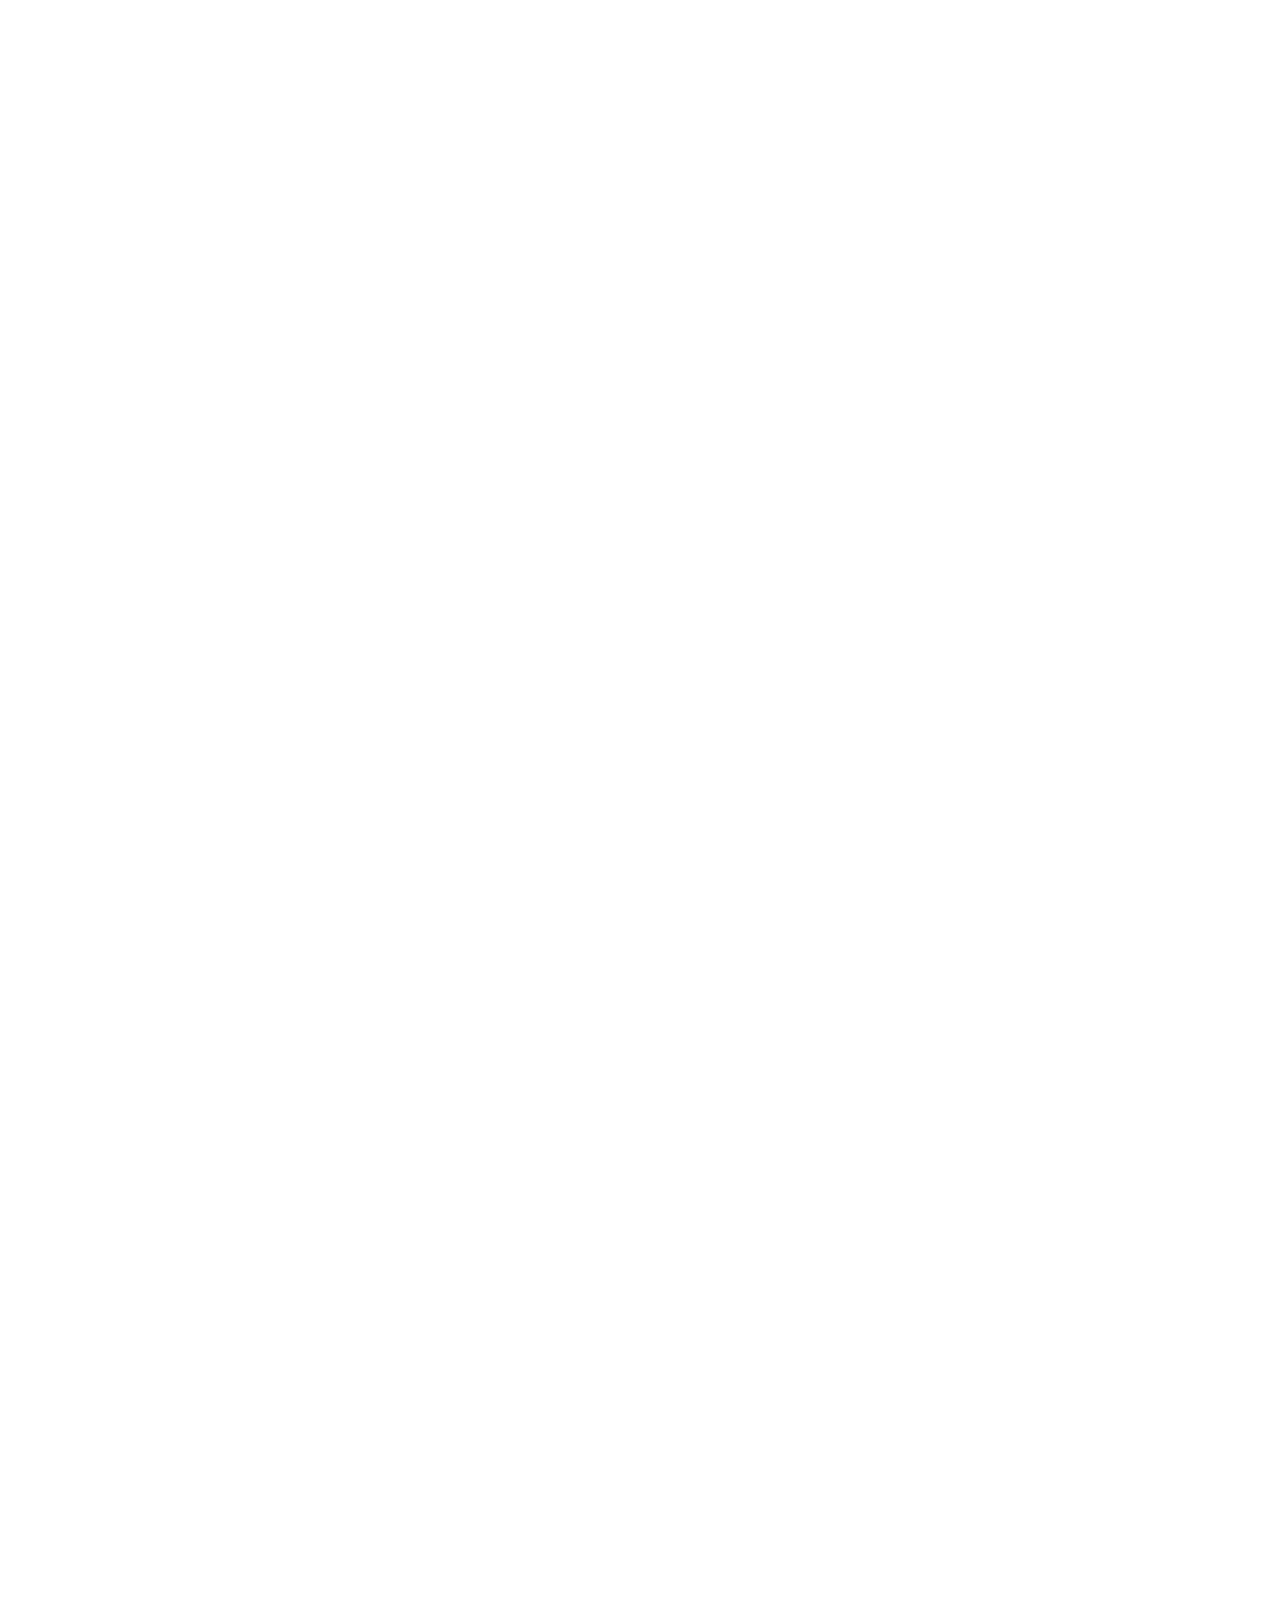
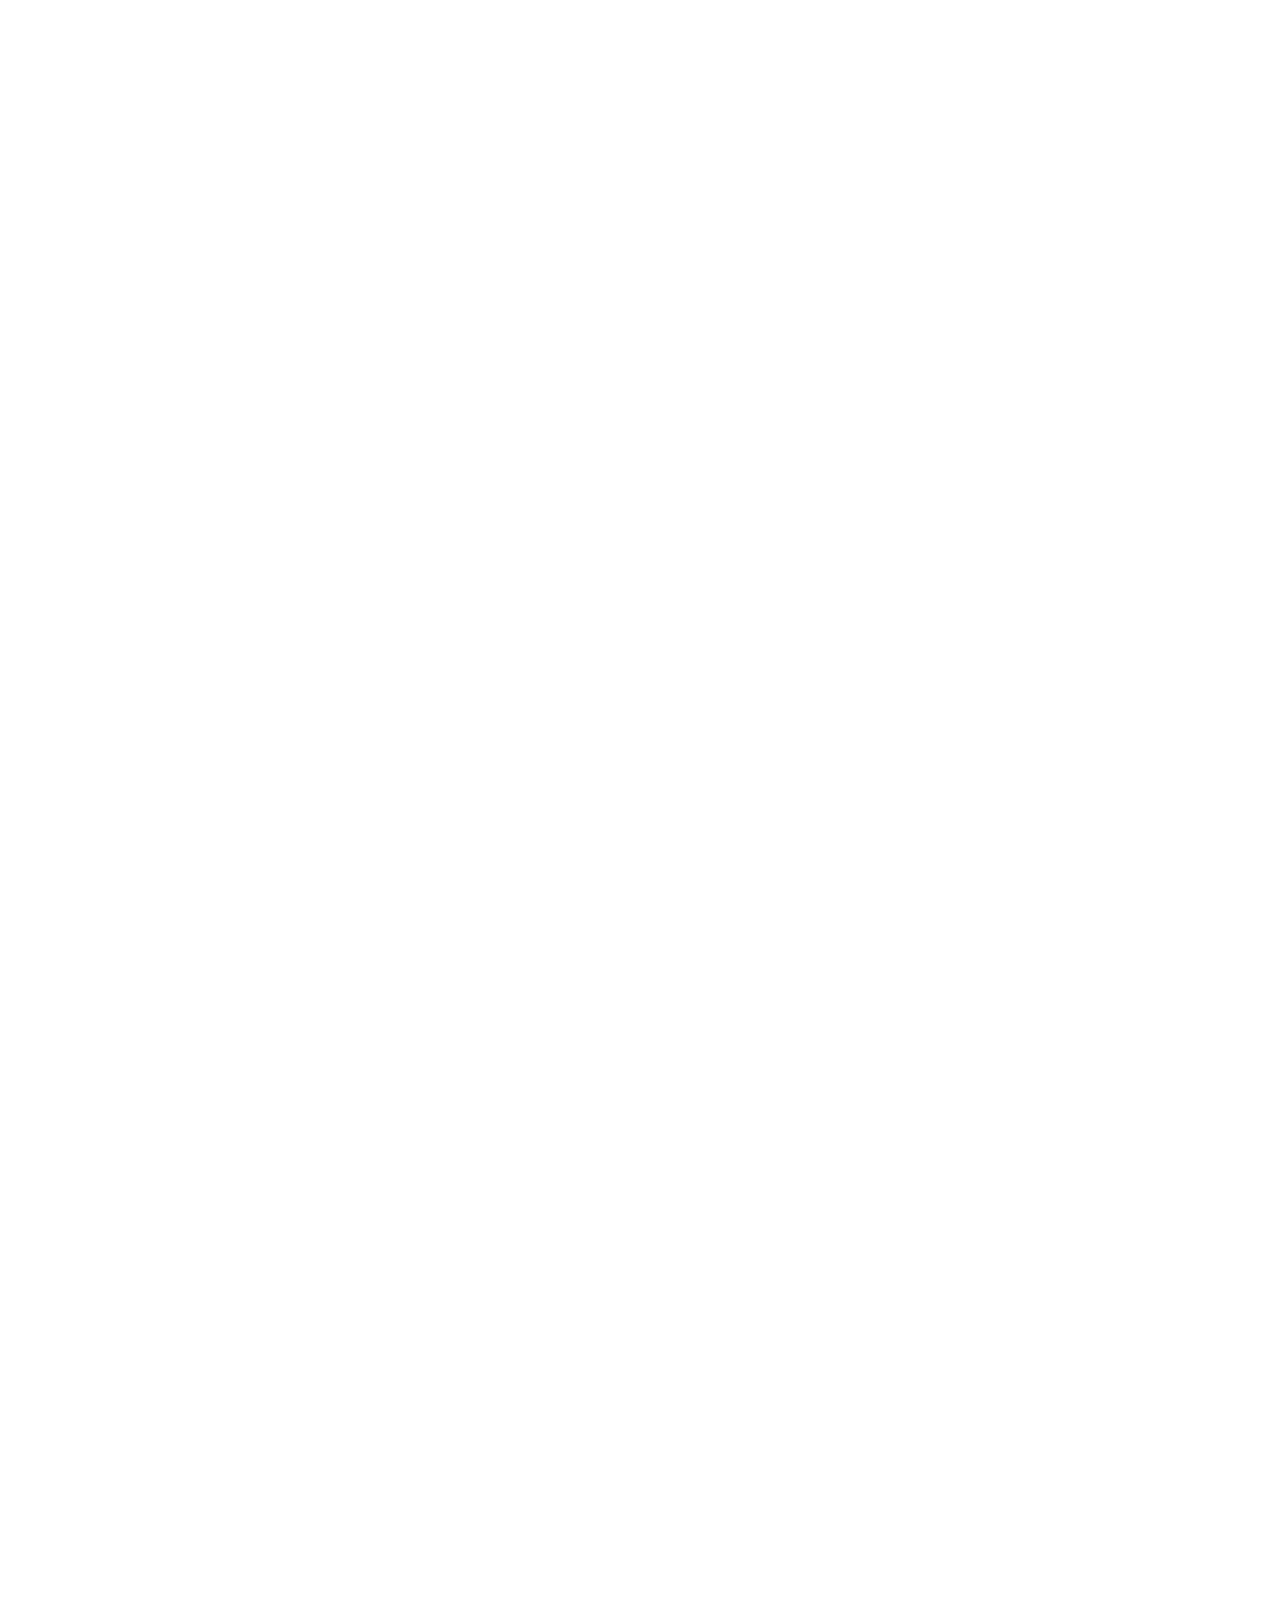
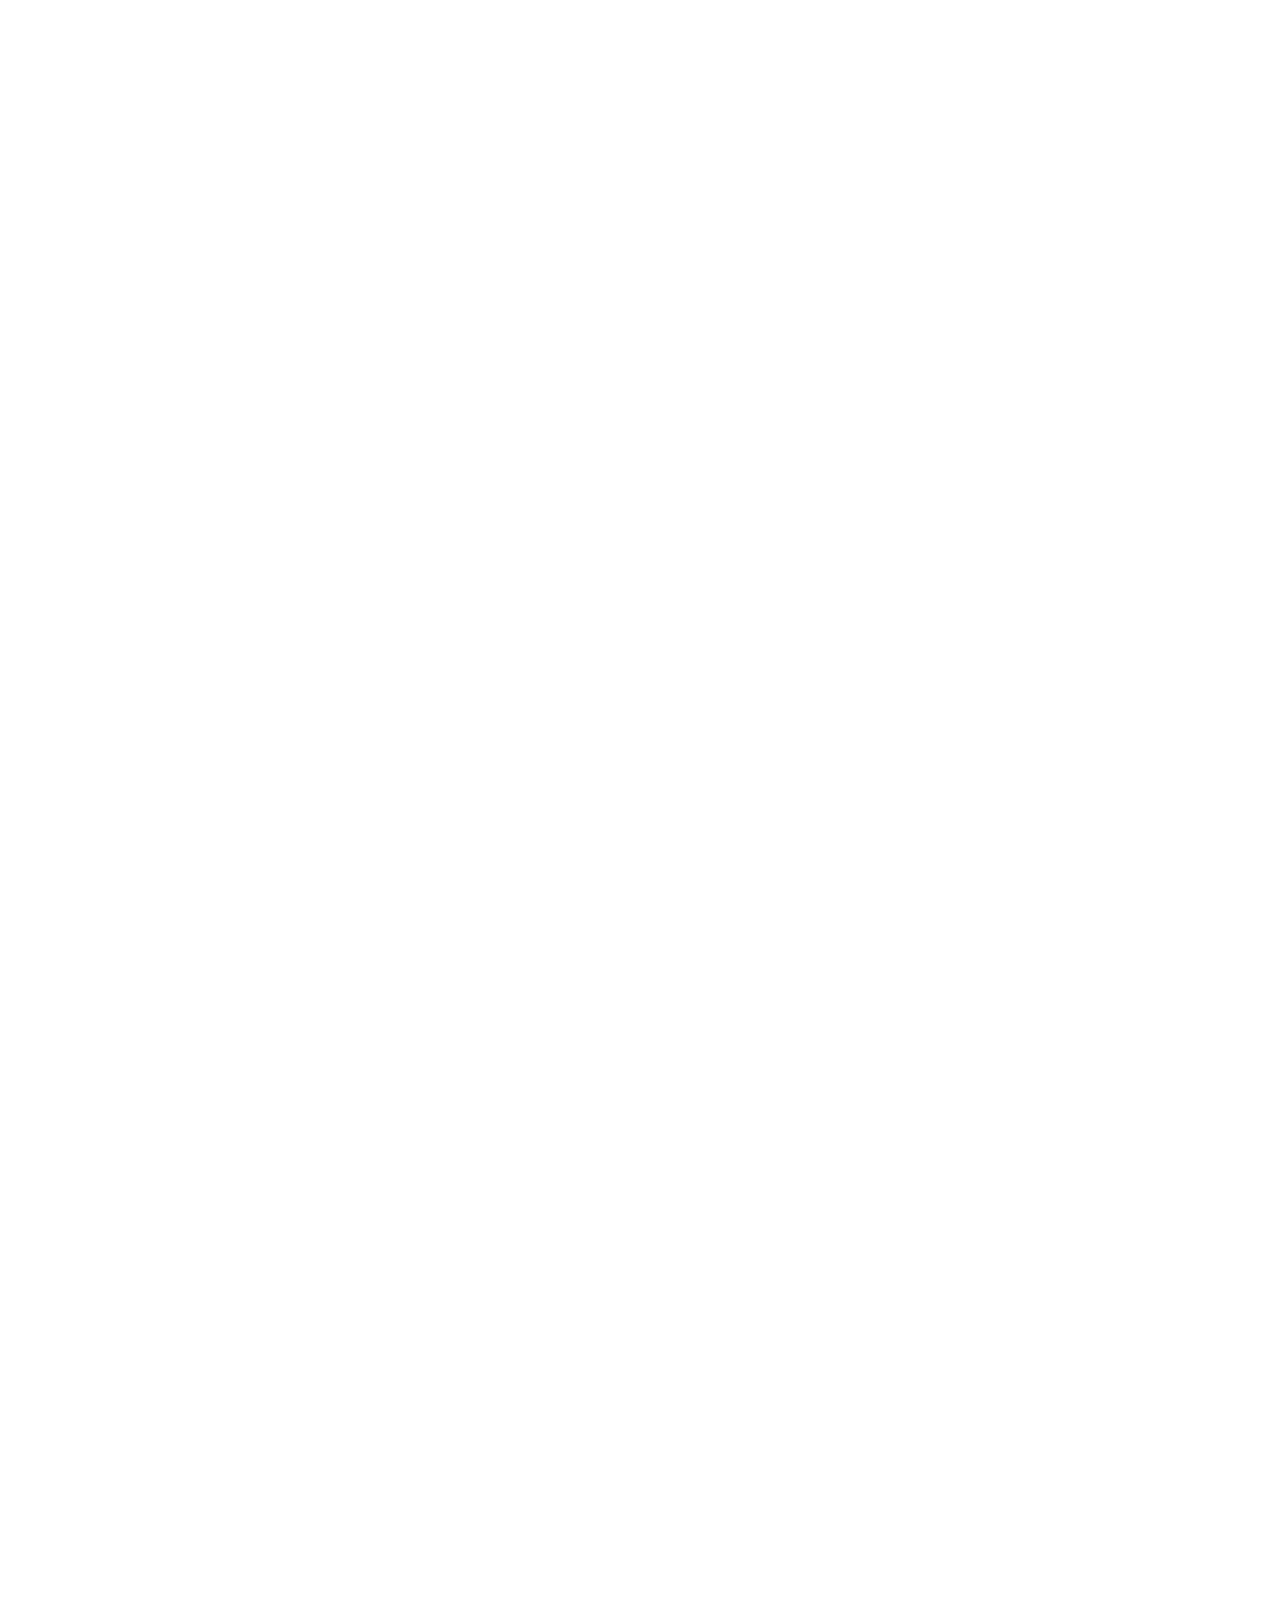
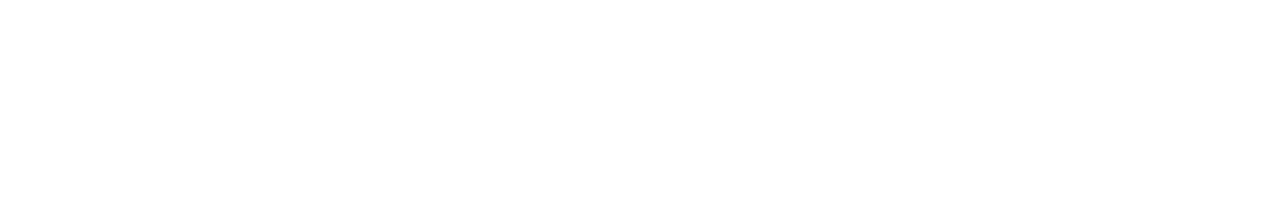
==== commit 6ca76f44: "customize" ====
--- a/index.html
+++ b/index.html
@@ -40,495 +40,324 @@
 </head>
 <body class="animsition">
 	
-	<!-- header fixed -->
-	<div class="wrap_header fixed-header2 trans-0-4">
-		<!-- Logo -->
-		<a href="index.html" class="logo">
-			<img src="images/icons/logo.png" alt="IMG-LOGO">
-		</a>
-
-		<!-- Menu -->
-		<div class="wrap_menu">
-			<nav class="menu">
-				<ul class="main_menu">
-					<li>
-						<a href="index.html">Homepage V1</a>
-					</li>
-					<li>
-						<a href="product.html">Shop</a>
-					</li>
-
-					<li class="sale-noti">
-						<a href="product.html">Sale</a>
-					</li>
-
-					<li>
-						<a href="cart.html">Features</a>
-					</li>
-
-					<li>
-						<a href="blog.html">Blog</a>
-					</li>
-
-					<li>
-						<a href="about.html">About</a>
-					</li>
-
-					<li>
-						<a href="contact.html">Contact</a>
-					</li>
-				</ul>
-			</nav>
-		</div>
-
-		<!-- Header Icon -->
-		<div class="header-icons">
-			<a href="#" class="header-wrapicon1 dis-block">
-				<img src="images/icons/icon-header-01.png" class="header-icon1" alt="ICON">
-			</a>
-
-			<span class="linedivide1"></span>
-
-			<div class="header-wrapicon2">
-				<img src="images/icons/icon-header-02.png" class="header-icon1 js-show-header-dropdown" alt="ICON">
-				<span class="header-icons-noti">0</span>
-
-				<!-- Header cart noti -->
-				<div class="header-cart header-dropdown">
-					<ul class="header-cart-wrapitem">
-						<li class="header-cart-item">
-							<div class="header-cart-item-img">
-								<img src="images/item-cart-01.jpg" alt="IMG">
-							</div>
-
-							<div class="header-cart-item-txt">
-								<a href="#" class="header-cart-item-name">
-									White Shirt With Pleat Detail Back
-								</a>
-
-								<span class="header-cart-item-info">
-									1 x $19.00
+	<!-- Header -->
+	<header class="header1">
+			<!-- Header desktop -->
+			<div class="container-menu-header">
+				<div class="wrap_header">
+					<!-- Logo -->
+					<a href="index.html" class="logo">
+						<img src="images/icons/logo.png" alt="IMG-LOGO">
+					</a>
+	
+					<!-- Menu -->
+					<div class="wrap_menu">
+						<nav class="menu">
+							<ul class="main_menu">
+								<li >
+									<a href="index.html" class="active">Trang chủ</a>
+								</li>
+
+								</li>
+	
+								<li class="sale-noti">
+									<a href="product.html">Sản phẩm</a>
+								</li>
+	
+								<li class="sale-noti">
+									<a href="product.html">Khuyến mãi</a>
+								</li>
+	
+								<li>
+									<a href="cart.html">Giỏ hàng</a>
+								</li>
+	
+								<li>
+									<a href="blog.html">Bài viết</a>
+								</li>
+	
+								<li>
+									<a href="about.html">Giới thiệu</a>
+								</li>
+	
+								<li>
+									<a href="contact.html">Liên hệ</a>
+								</li>
+							</ul>
+						</nav>
+					</div>
+	
+					<!-- Header Icon -->
+					<div class="header-icons">
+						<a href="#" class="header-wrapicon1 dis-block">
+							<img src="images/icons/icon-header-01.png" class="header-icon1" alt="ICON">
+						</a>
+	
+						<span class="linedivide1"></span>
+	
+						<div class="header-wrapicon2">
+							<img src="images/icons/icon-header-02.png" class="header-icon1 js-show-header-dropdown" alt="ICON">
+							<span class="header-icons-noti">0</span>
+	
+							<!-- Header cart noti -->
+							<div class="header-cart header-dropdown">
+								<ul class="header-cart-wrapitem">
+									<li class="header-cart-item">
+										<div class="header-cart-item-img">
+											<img src="images/item-cart-01.jpg" alt="IMG">
+										</div>
+	
+										<div class="header-cart-item-txt">
+											<a href="#" class="header-cart-item-name">
+												White Shirt With Pleat Detail Back
+											</a>
+	
+											<span class="header-cart-item-info">
+												1 x $19.00
+											</span>
+										</div>
+									</li>
+	
+									<li class="header-cart-item">
+										<div class="header-cart-item-img">
+											<img src="images/item-cart-02.jpg" alt="IMG">
+										</div>
+	
+										<div class="header-cart-item-txt">
+											<a href="#" class="header-cart-item-name">
+												Converse All Star Hi Black Canvas
+											</a>
+	
+											<span class="header-cart-item-info">
+												1 x $39.00
+											</span>
+										</div>
+									</li>
+	
+									<li class="header-cart-item">
+										<div class="header-cart-item-img">
+											<img src="images/item-cart-03.jpg" alt="IMG">
+										</div>
+	
+										<div class="header-cart-item-txt">
+											<a href="#" class="header-cart-item-name">
+												Nixon Porter Leather Watch In Tan
+											</a>
+	
+											<span class="header-cart-item-info">
+												1 x $17.00
+											</span>
+										</div>
+									</li>
+								</ul>
+	
+								<div class="header-cart-total">
+									Total: $75.00
+								</div>
+	
+								<div class="header-cart-buttons">
+									<div class="header-cart-wrapbtn">
+										<!-- Button -->
+										<a href="cart.html" class="flex-c-m size1 bg1 bo-rad-20 hov1 s-text1 trans-0-4">
+											View Cart
+										</a>
+									</div>
+	
+									<div class="header-cart-wrapbtn">
+										<!-- Button -->
+										<a href="#" class="flex-c-m size1 bg1 bo-rad-20 hov1 s-text1 trans-0-4">
+											Check Out
+										</a>
+									</div>
+								</div>
+							</div>
+						</div>
+					</div>
+				</div>
+			</div>
+	
+			<!-- Header Mobile -->
+			<div class="wrap_header_mobile">
+				<!-- Logo moblie -->
+				<a href="index.html" class="logo-mobile">
+					<img src="images/icons/logo.png" alt="IMG-LOGO">
+				</a>
+	
+				<!-- Button show menu -->
+				<div class="btn-show-menu">
+					<!-- Header Icon mobile -->
+					<div class="header-icons-mobile">
+						<a href="#" class="header-wrapicon1 dis-block">
+							<img src="images/icons/icon-header-01.png" class="header-icon1" alt="ICON">
+						</a>
+	
+						<span class="linedivide2"></span>
+	
+						<div class="header-wrapicon2">
+							<img src="images/icons/icon-header-02.png" class="header-icon1 js-show-header-dropdown" alt="ICON">
+							<span class="header-icons-noti">0</span>
+	
+							<!-- Header cart noti -->
+							<div class="header-cart header-dropdown">
+								<ul class="header-cart-wrapitem">
+									<li class="header-cart-item">
+										<div class="header-cart-item-img">
+											<img src="images/item-cart-01.jpg" alt="IMG">
+										</div>
+	
+										<div class="header-cart-item-txt">
+											<a href="#" class="header-cart-item-name">
+												White Shirt With Pleat Detail Back
+											</a>
+	
+											<span class="header-cart-item-info">
+												1 x $19.00
+											</span>
+										</div>
+									</li>
+	
+									<li class="header-cart-item">
+										<div class="header-cart-item-img">
+											<img src="images/item-cart-02.jpg" alt="IMG">
+										</div>
+	
+										<div class="header-cart-item-txt">
+											<a href="#" class="header-cart-item-name">
+												Converse All Star Hi Black Canvas
+											</a>
+	
+											<span class="header-cart-item-info">
+												1 x $39.00
+											</span>
+										</div>
+									</li>
+	
+									<li class="header-cart-item">
+										<div class="header-cart-item-img">
+											<img src="images/item-cart-03.jpg" alt="IMG">
+										</div>
+	
+										<div class="header-cart-item-txt">
+											<a href="#" class="header-cart-item-name">
+												Nixon Porter Leather Watch In Tan
+											</a>
+	
+											<span class="header-cart-item-info">
+												1 x $17.00
+											</span>
+										</div>
+									</li>
+								</ul>
+	
+								<div class="header-cart-total">
+									Total: $75.00
+								</div>
+	
+								<div class="header-cart-buttons">
+									<div class="header-cart-wrapbtn">
+										<!-- Button -->
+										<a href="cart.html" class="flex-c-m size1 bg1 bo-rad-20 hov1 s-text1 trans-0-4">
+											View Cart
+										</a>
+									</div>
+	
+									<div class="header-cart-wrapbtn">
+										<!-- Button -->
+										<a href="#" class="flex-c-m size1 bg1 bo-rad-20 hov1 s-text1 trans-0-4">
+											Check Out
+										</a>
+									</div>
+								</div>
+							</div>
+						</div>
+					</div>
+	
+					<div class="btn-show-menu-mobile hamburger hamburger--squeeze">
+						<span class="hamburger-box">
+							<span class="hamburger-inner"></span>
+						</span>
+					</div>
+				</div>
+			</div>
+	
+			<!-- Menu Mobile -->
+			<div class="wrap-side-menu" >
+				<nav class="side-menu">
+					<ul class="main-menu">
+						<li class="item-topbar-mobile p-l-20 p-t-8 p-b-8">
+							<span class="topbar-child1">
+								Free shipping for standard order over $100
+							</span>
+						</li>
+	
+						<li class="item-topbar-mobile p-l-20 p-t-8 p-b-8">
+							<div class="topbar-child2-mobile">
+								<span class="topbar-email">
+									fashe@example.com
 								</span>
+	
+								<div class="topbar-language rs1-select2">
+									<select class="selection-1" name="time">
+										<option>USD</option>
+										<option>EUR</option>
+									</select>
+								</div>
 							</div>
 						</li>
-
-						<li class="header-cart-item">
-							<div class="header-cart-item-img">
-								<img src="images/item-cart-02.jpg" alt="IMG">
-							</div>
-
-							<div class="header-cart-item-txt">
-								<a href="#" class="header-cart-item-name">
-									Converse All Star Hi Black Canvas
-								</a>
-
-								<span class="header-cart-item-info">
-									1 x $39.00
-								</span>
+	
+						<li class="item-topbar-mobile p-l-10">
+							<div class="topbar-social-mobile">
+								<a href="#" class="topbar-social-item fa fa-facebook"></a>
+								<a href="#" class="topbar-social-item fa fa-instagram"></a>
+								<a href="#" class="topbar-social-item fa fa-pinterest-p"></a>
+								<a href="#" class="topbar-social-item fa fa-snapchat-ghost"></a>
+								<a href="#" class="topbar-social-item fa fa-youtube-play"></a>
 							</div>
 						</li>
-
-						<li class="header-cart-item">
-							<div class="header-cart-item-img">
-								<img src="images/item-cart-03.jpg" alt="IMG">
-							</div>
-
-							<div class="header-cart-item-txt">
-								<a href="#" class="header-cart-item-name">
-									Nixon Porter Leather Watch In Tan
-								</a>
-
-								<span class="header-cart-item-info">
-									1 x $17.00
-								</span>
-							</div>
+	
+						<li class="item-menu-mobile">
+							<a href="index.html">Home</a>
+							<ul class="sub-menu">
+								<li><a href="index.html">Homepage V1</a></li>
+								<li><a href="home-02.html">Homepage V2</a></li>
+								<li><a href="home-03.html">Homepage V3</a></li>
+							</ul>
+							<i class="arrow-main-menu fa fa-angle-right" aria-hidden="true"></i>
+						</li>
+	
+						<li class="item-menu-mobile">
+							<a href="product.html">Shop</a>
+						</li>
+	
+						<li class="item-menu-mobile">
+							<a href="product.html">Sale</a>
+						</li>
+	
+						<li class="item-menu-mobile">
+							<a href="cart.html">Features</a>
+						</li>
+	
+						<li class="item-menu-mobile">
+							<a href="blog.html">Blog</a>
+						</li>
+	
+						<li class="item-menu-mobile">
+							<a href="about.html">About</a>
+						</li>
+	
+						<li class="item-menu-mobile">
+							<a href="contact.html">Contact</a>
 						</li>
 					</ul>
-
-					<div class="header-cart-total">
-						Total: $75.00
-					</div>
-
-					<div class="header-cart-buttons">
-						<div class="header-cart-wrapbtn">
-							<!-- Button -->
-							<a href="cart.html" class="flex-c-m size1 bg1 bo-rad-20 hov1 s-text1 trans-0-4">
-								View Cart
-							</a>
-						</div>
-
-						<div class="header-cart-wrapbtn">
-							<!-- Button -->
-							<a href="#" class="flex-c-m size1 bg1 bo-rad-20 hov1 s-text1 trans-0-4">
-								Check Out
-							</a>
-						</div>
-					</div>
-				</div>
-			</div>
-		</div>
-	</div>
-
-	<!-- top noti -->
-	<div class="flex-c-m size22 bg0 s-text21 pos-relative">
-		20% off everything! 
-		<a href="product.html" class="s-text22 hov6 p-l-5">
-			Shop Now
-		</a>
-
-		<button class="flex-c-m pos2 size23 colorwhite eff3 trans-0-4 btn-romove-top-noti">
-			<i class="fa fa-remove fs-13" aria-hidden="true"></i>
-		</button>
-	</div>
-	
-	<!-- Header -->
-	<header class="header2">
-		<!-- Header desktop -->
-		<div class="container-menu-header-v2 p-t-26">
-			<div class="topbar2">
-				<div class="topbar-social">
-					<a href="#" class="topbar-social-item fa fa-facebook"></a>
-					<a href="#" class="topbar-social-item fa fa-instagram"></a>
-					<a href="#" class="topbar-social-item fa fa-pinterest-p"></a>
-					<a href="#" class="topbar-social-item fa fa-snapchat-ghost"></a>
-					<a href="#" class="topbar-social-item fa fa-youtube-play"></a>
-				</div>
-
-				<!-- Logo2 -->
-				<a href="index.html" class="logo2">
-					<img src="images/icons/logo.png" alt="IMG-LOGO">
-				</a>
-
-				<div class="topbar-child2">
-					<span class="topbar-email">
-						<a href="https://colorlib.com/cdn-cgi/l/email-protection" class="__cf_email__" data-cfemail="ec8a8d9f8489ac89948d819c8089c28f8381">[email&#160;protected]</a>
-					</span>
-
-					<div class="topbar-language rs1-select2">
-						<select class="selection-1" name="time">
-							<option>USD</option>
-							<option>EUR</option>
-						</select>
-					</div>
-					
-					<!--  -->
-					<a href="#" class="header-wrapicon1 dis-block m-l-30">
-						<img src="images/icons/icon-header-01.png" class="header-icon1" alt="ICON">
-					</a>
-
-					<span class="linedivide1"></span>
-
-					<div class="header-wrapicon2 m-r-13">
-						<img src="images/icons/icon-header-02.png" class="header-icon1 js-show-header-dropdown" alt="ICON">
-						<span class="header-icons-noti">0</span>
-						
-						<!-- Header cart noti -->
-						<div class="header-cart header-dropdown">
-							<ul class="header-cart-wrapitem">
-								<li class="header-cart-item">
-									<div class="header-cart-item-img">
-										<img src="images/item-cart-01.jpg" alt="IMG">
-									</div>
-
-									<div class="header-cart-item-txt">
-										<a href="#" class="header-cart-item-name">
-											White Shirt With Pleat Detail Back
-										</a>
-
-										<span class="header-cart-item-info">
-											1 x $19.00
-										</span>
-									</div>
-								</li>
-
-								<li class="header-cart-item">
-									<div class="header-cart-item-img">
-										<img src="images/item-cart-02.jpg" alt="IMG">
-									</div>
-
-									<div class="header-cart-item-txt">
-										<a href="#" class="header-cart-item-name">
-											Converse All Star Hi Black Canvas
-										</a>
-
-										<span class="header-cart-item-info">
-											1 x $39.00
-										</span>
-									</div>
-								</li>
-
-								<li class="header-cart-item">
-									<div class="header-cart-item-img">
-										<img src="images/item-cart-03.jpg" alt="IMG">
-									</div>
-
-									<div class="header-cart-item-txt">
-										<a href="#" class="header-cart-item-name">
-											Nixon Porter Leather Watch In Tan
-										</a>
-
-										<span class="header-cart-item-info">
-											1 x $17.00
-										</span>
-									</div>
-								</li>
-							</ul>
-
-							<div class="header-cart-total">
-								Total: $75.00
-							</div>
-
-							<div class="header-cart-buttons">
-								<div class="header-cart-wrapbtn">
-									<!-- Button -->
-									<a href="cart.html" class="flex-c-m size1 bg1 bo-rad-20 hov1 s-text1 trans-0-4">
-										View Cart
-									</a>
-								</div>
-								
-								<div class="header-cart-wrapbtn">
-									<!-- Button -->
-									<a href="#" class="flex-c-m size1 bg1 bo-rad-20 hov1 s-text1 trans-0-4">
-										Check Out
-									</a>
-								</div>
-							</div>
-						</div>
-					</div>
-				</div>
-			</div>
-
-			<div class="wrap_header">
-				
-				<!-- Menu -->
-				<div class="wrap_menu">
-					<nav class="menu">
-						<ul class="main_menu">
-							<li>
-								<a href="index.html">Home</a>
-								<ul class="sub_menu">
-									<li><a href="index.html">Homepage V1</a></li>
-									<li><a href="home-02.html">Homepage V2</a></li>
-									<li><a href="home-03.html">Homepage V3</a></li>
-								</ul>
-							</li>
-
-							<li>
-								<a href="product.html">Shop</a>
-							</li>
-
-							<li class="sale-noti">
-								<a href="product.html">Sale</a>
-							</li>
-
-							<li>
-								<a href="cart.html">Features</a>
-							</li>
-
-							<li>
-								<a href="blog.html">Blog</a>
-							</li>
-
-							<li>
-								<a href="about.html">About</a>
-							</li>
-
-							<li>
-								<a href="contact.html">Contact</a>
-							</li>
-						</ul>
-					</nav>
-				</div>
-				
-				<!-- Header Icon -->
-				<div class="header-icons">
-					
-				</div>
-			</div>
-		</div>
-
-		<!-- Header Mobile -->
-		<div class="wrap_header_mobile">
-			<!-- Logo moblie -->		
-			<a href="index.html" class="logo-mobile">
-				<img src="images/icons/logo.png" alt="IMG-LOGO">
-			</a>
-
-			<!-- Button show menu -->
-			<div class="btn-show-menu">
-				<!-- Header Icon mobile -->
-				<div class="header-icons-mobile">
-					<a href="#" class="header-wrapicon1 dis-block">
-						<img src="images/icons/icon-header-01.png" class="header-icon1" alt="ICON">
-					</a>
-
-					<span class="linedivide2"></span>
-
-					<div class="header-wrapicon2">
-						<img src="images/icons/icon-header-02.png" class="header-icon1 js-show-header-dropdown" alt="ICON">
-						<span class="header-icons-noti">0</span>
-						
-						<!-- Header cart noti -->
-						<div class="header-cart header-dropdown">
-							<ul class="header-cart-wrapitem">
-								<li class="header-cart-item">
-									<div class="header-cart-item-img">
-										<img src="images/item-cart-01.jpg" alt="IMG">
-									</div>
-
-									<div class="header-cart-item-txt">
-										<a href="#" class="header-cart-item-name">
-											White Shirt With Pleat Detail Back
-										</a>
-
-										<span class="header-cart-item-info">
-											1 x $19.00
-										</span>
-									</div>
-								</li>
-
-								<li class="header-cart-item">
-									<div class="header-cart-item-img">
-										<img src="images/item-cart-02.jpg" alt="IMG">
-									</div>
-
-									<div class="header-cart-item-txt">
-										<a href="#" class="header-cart-item-name">
-											Converse All Star Hi Black Canvas
-										</a>
-
-										<span class="header-cart-item-info">
-											1 x $39.00
-										</span>
-									</div>
-								</li>
-
-								<li class="header-cart-item">
-									<div class="header-cart-item-img">
-										<img src="images/item-cart-03.jpg" alt="IMG">
-									</div>
-
-									<div class="header-cart-item-txt">
-										<a href="#" class="header-cart-item-name">
-											Nixon Porter Leather Watch In Tan
-										</a>
-
-										<span class="header-cart-item-info">
-											1 x $17.00
-										</span>
-									</div>
-								</li>
-							</ul>
-
-							<div class="header-cart-total">
-								Total: $75.00
-							</div>
-
-							<div class="header-cart-buttons">
-								<div class="header-cart-wrapbtn">
-									<!-- Button -->
-									<a href="cart.html" class="flex-c-m size1 bg1 bo-rad-20 hov1 s-text1 trans-0-4">
-										View Cart
-									</a>
-								</div>
-								
-								<div class="header-cart-wrapbtn">
-									<!-- Button -->
-									<a href="#" class="flex-c-m size1 bg1 bo-rad-20 hov1 s-text1 trans-0-4">
-										Check Out
-									</a>
-								</div>
-							</div>
-						</div>
-					</div>
-				</div>
-
-				<div class="btn-show-menu-mobile hamburger hamburger--squeeze">
-					<span class="hamburger-box">
-						<span class="hamburger-inner"></span>
-					</span>
-				</div>
-			</div>	
-		</div>
-
-		<!-- Menu Mobile -->
-		<div class="wrap-side-menu" >
-			<nav class="side-menu">
-				<ul class="main-menu">
-					<li class="item-topbar-mobile p-l-20 p-t-8 p-b-8">
-						<span class="topbar-child1">
-							Free shipping for standard order over $100
-						</span>
-					</li>
-					
-					<li class="item-topbar-mobile p-l-20 p-t-8 p-b-8">
-						<div class="topbar-child2-mobile">
-							<span class="topbar-email">
-								<a href="https://colorlib.com/cdn-cgi/l/email-protection" class="__cf_email__" data-cfemail="117770627974517469707c617d743f727e7c">[email&#160;protected]</a>
-							</span>
-
-							<div class="topbar-language rs1-select2">
-								<select class="selection-1" name="time">
-									<option>USD</option>
-									<option>EUR</option>
-								</select>
-							</div>
-						</div>
-					</li>
-					
-					<li class="item-topbar-mobile p-l-10">
-						<div class="topbar-social-mobile">
-							<a href="#" class="topbar-social-item fa fa-facebook"></a>
-							<a href="#" class="topbar-social-item fa fa-instagram"></a>
-							<a href="#" class="topbar-social-item fa fa-pinterest-p"></a>
-							<a href="#" class="topbar-social-item fa fa-snapchat-ghost"></a>
-							<a href="#" class="topbar-social-item fa fa-youtube-play"></a>
-						</div>
-					</li>
-
-					<li class="item-menu-mobile">
-						<a href="index.html">Home</a>
-						<ul class="sub-menu">
-							<li><a href="index.html">Homepage V1</a></li>
-							<li><a href="home-02.html">Homepage V2</a></li>
-							<li><a href="home-03.html">Homepage V3</a></li>
-						</ul>
-						<i class="arrow-main-menu fa fa-angle-right" aria-hidden="true"></i>
-					</li>
-
-					<li class="item-menu-mobile">
-						<a href="product.html">Shop</a>
-					</li>
-
-					<li class="item-menu-mobile">
-						<a href="product.html">Sale</a>
-					</li>
-
-					<li class="item-menu-mobile">
-						<a href="cart.html">Features</a>
-					</li>
-
-					<li class="item-menu-mobile">
-						<a href="blog.html">Blog</a>
-					</li>
-
-					<li class="item-menu-mobile">
-						<a href="about.html">About</a>
-					</li>
-
-					<li class="item-menu-mobile">
-						<a href="contact.html">Contact</a>
-					</li>
-				</ul>
-			</nav>
-		</div>
-	</header>
+				</nav>
+			</div>
+		</header>
 
 	<!-- Slide1 -->
 	<section class="slide1">
 		<div class="wrap-slick1">
 			<div class="slick1">
-				<div class="item-slick1 item1-slick1" style="background-image: url(images/master-slide-07.jpg);">
+				<div class="item-slick1 item1-slick1" style="background-image: url(images/master-slide-02.jpg);">
 					<div class="wrap-content-slide1 sizefull flex-col-c-m p-l-15 p-r-15 p-t-150 p-b-170">
 						<h2 class="caption1-slide1 xl-text2 t-center bo14 p-b-6 animated visible-false m-b-22" data-appear="fadeInUp">
 							Leather Bags
@@ -547,7 +376,7 @@
 					</div>
 				</div>
 
-				<div class="item-slick1 item2-slick1" style="background-image: url(images/master-slide-06.jpg);">
+				<div class="item-slick1 item2-slick1" style="background-image: url(images/master-slide-03.jpg);">
 					<div class="wrap-content-slide1 sizefull flex-col-c-m p-l-15 p-r-15 p-t-150 p-b-170">
 						<h2 class="caption1-slide1 xl-text2 t-center bo14 p-b-6 animated visible-false m-b-22" data-appear="rollIn">
 							Leather Bags
@@ -566,7 +395,7 @@
 					</div>
 				</div>
 
-				<div class="item-slick1 item3-slick1" style="background-image: url(images/master-slide-02.jpg);">
+				<div class="item-slick1 item3-slick1" style="background-image: url(images/master-slide-04.jpg);">
 					<div class="wrap-content-slide1 sizefull flex-col-c-m p-l-15 p-r-15 p-t-150 p-b-170">
 						<h2 class="caption1-slide1 xl-text2 t-center bo14 p-b-6 animated visible-false m-b-22" data-appear="rotateInDownLeft">
 							Leather Bags
@@ -644,7 +473,7 @@
 		<div class="container">
 			<div class="sec-title p-b-22">
 				<h3 class="m-text5 t-center">
-					Our Products
+					SẢN PHẨM CỦA CHÚNG TÔI
 				</h3>
 			</div>
 
@@ -653,16 +482,16 @@
 				<!-- Nav tabs -->
 				<ul class="nav nav-tabs" role="tablist">
 					<li class="nav-item">
-						<a class="nav-link active" data-toggle="tab" href="#best-seller" role="tab">Best Seller</a>
+						<a class="nav-link active" data-toggle="tab" href="#best-seller" role="tab">Bán chạy</a>
 					</li>
 					<li class="nav-item">
-						<a class="nav-link" data-toggle="tab" href="#featured" role="tab">Featured</a>
+						<a class="nav-link" data-toggle="tab" href="#featured" role="tab">Nổi bật</a>
 					</li>
 					<li class="nav-item">
-						<a class="nav-link" data-toggle="tab" href="#sale" role="tab">Sale</a>
+						<a class="nav-link" data-toggle="tab" href="#sale" role="tab">Giảm giá</a>
 					</li>
 					<li class="nav-item">
-						<a class="nav-link" data-toggle="tab" href="#top-rate" role="tab">Top Rate</a>
+						<a class="nav-link" data-toggle="tab" href="#top-rate" role="tab">Đánh giá tốt</a>
 					</li>
 				</ul>
 
@@ -1609,11 +1438,11 @@
 		<div class="overlay0 p-t-190 p-b-200">
 			<div class="flex-col-c-m p-l-15 p-r-15">
 				<span class="m-text9 p-t-45 fs-20-sm">
-					The Beauty
+					TÌM HIỂU
 				</span>
 
-				<h3 class="l-text1 fs-35-sm">
-					Lookbook
+				<h3 class="l-text1 fs-35-sm active">
+					2NITURE
 				</h3>
 
 				<span class="btn-play s-text4 hov5 cs-pointer p-t-25" data-toggle="modal" data-target="#modal-video-01">
@@ -1629,7 +1458,7 @@
 		<div class="container">
 			<div class="sec-title p-b-52">
 				<h3 class="m-text5 t-center">
-					Our Blog
+					BÀI VIẾT
 				</h3>
 			</div>
 
--- a/css/main.css
+++ b/css/main.css
@@ -507,7 +507,7 @@
 ///////////////////////////////////////////////////////////
 */
 .header1 {
-  height: 125px;
+  height: 80px;
   -webkit-transition: all 0.3s;
   -o-transition: all 0.3s;
   -moz-transition: all 0.3s;
@@ -638,7 +638,7 @@
 }
 
 .logo img {
-  max-height: 40px;
+  max-height: 35px;
 }
 
 
@@ -675,7 +675,7 @@
 }
 
 li.sale-noti > a {
-  color: #e65540;
+  font-weight: 700;
 }
 
 .main_menu > li:hover > a {
@@ -2219,14 +2219,21 @@
   line-height: 1.1;
 }
 
+.active {
+  color: #ff5337 !important;
+  font-weight: 700;
+  border-bottom: 1px solid #6a6a6a !important;
+}
+
 .tab01 .nav-link.active {
-    color: #333333;
+    color: #ff5337;
     border-bottom: 1px solid #6a6a6a;
 }
 
 .tab01 .nav-link:hover {
-    color: #333333;
+    color: #ff5337;
     border-bottom: 1px solid #6a6a6a;
+    font-weight: bold;
 }
 
 @media (max-width: 480px) {
